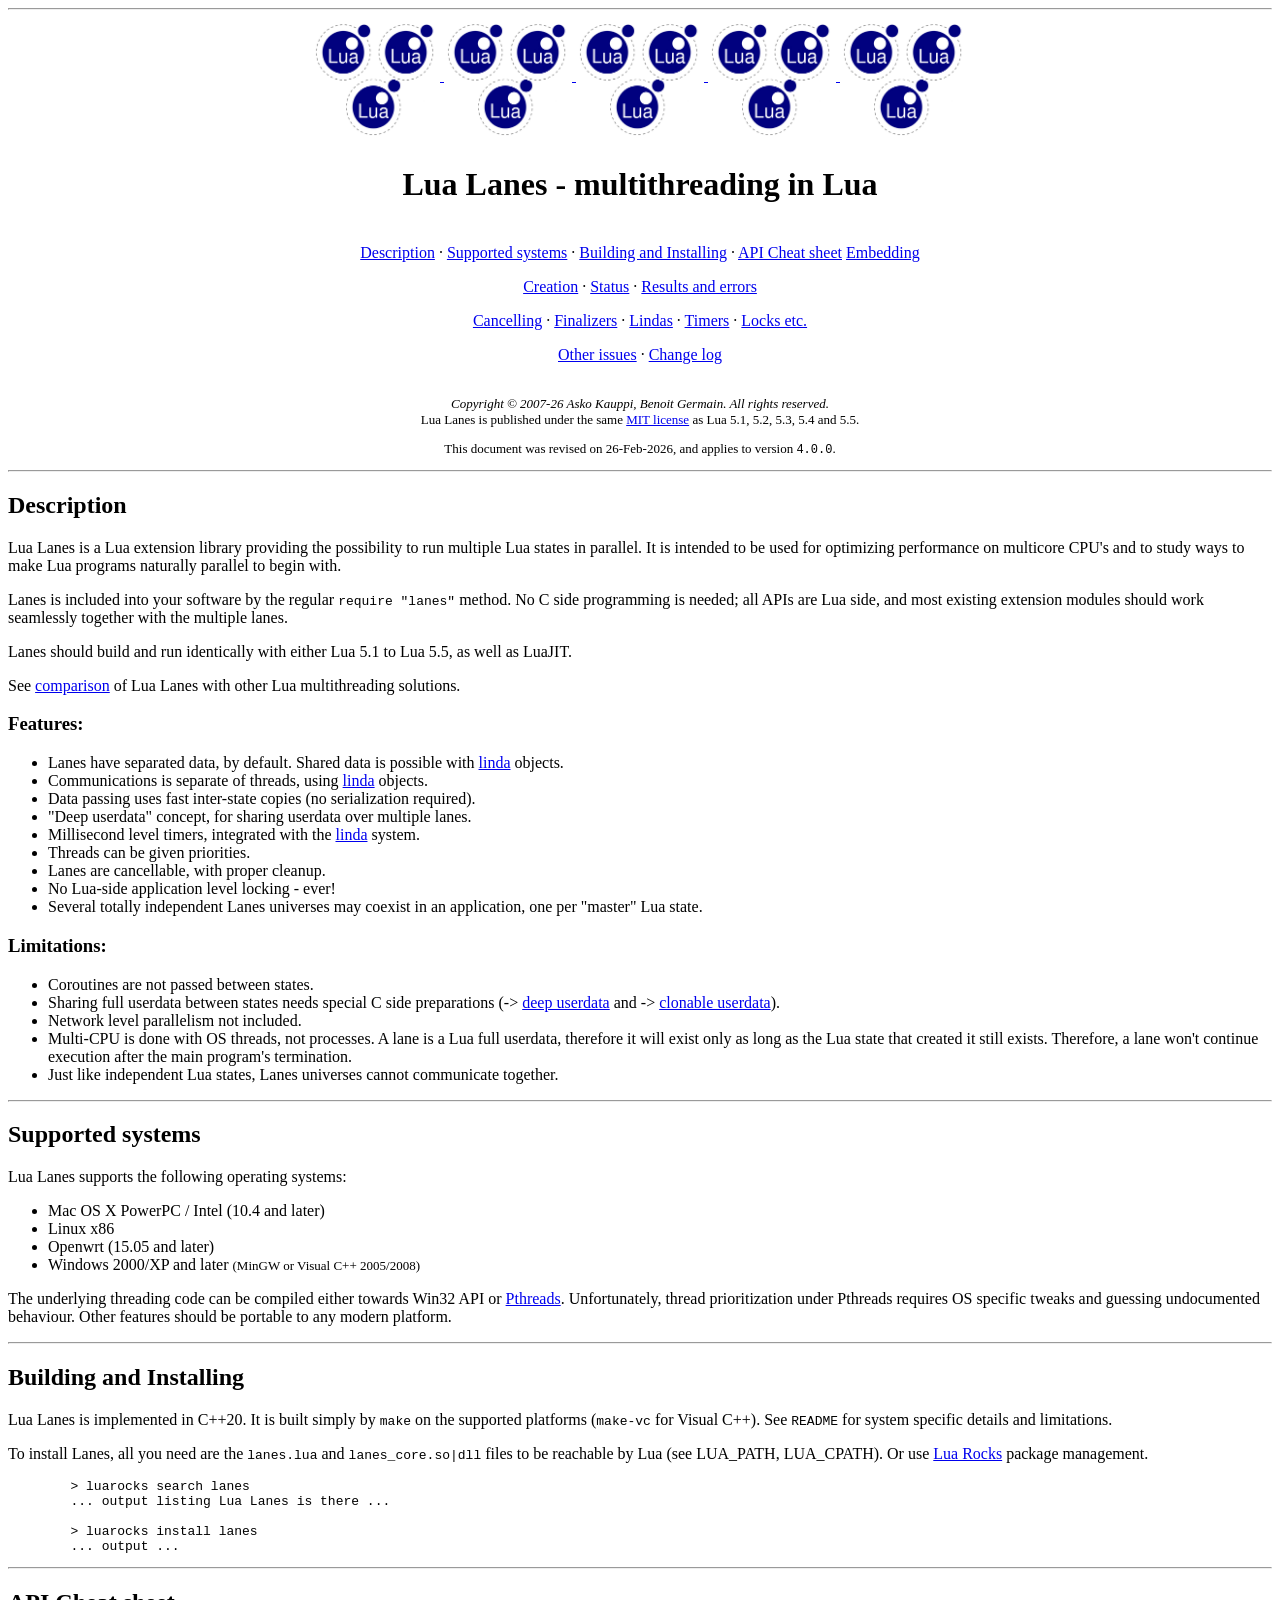
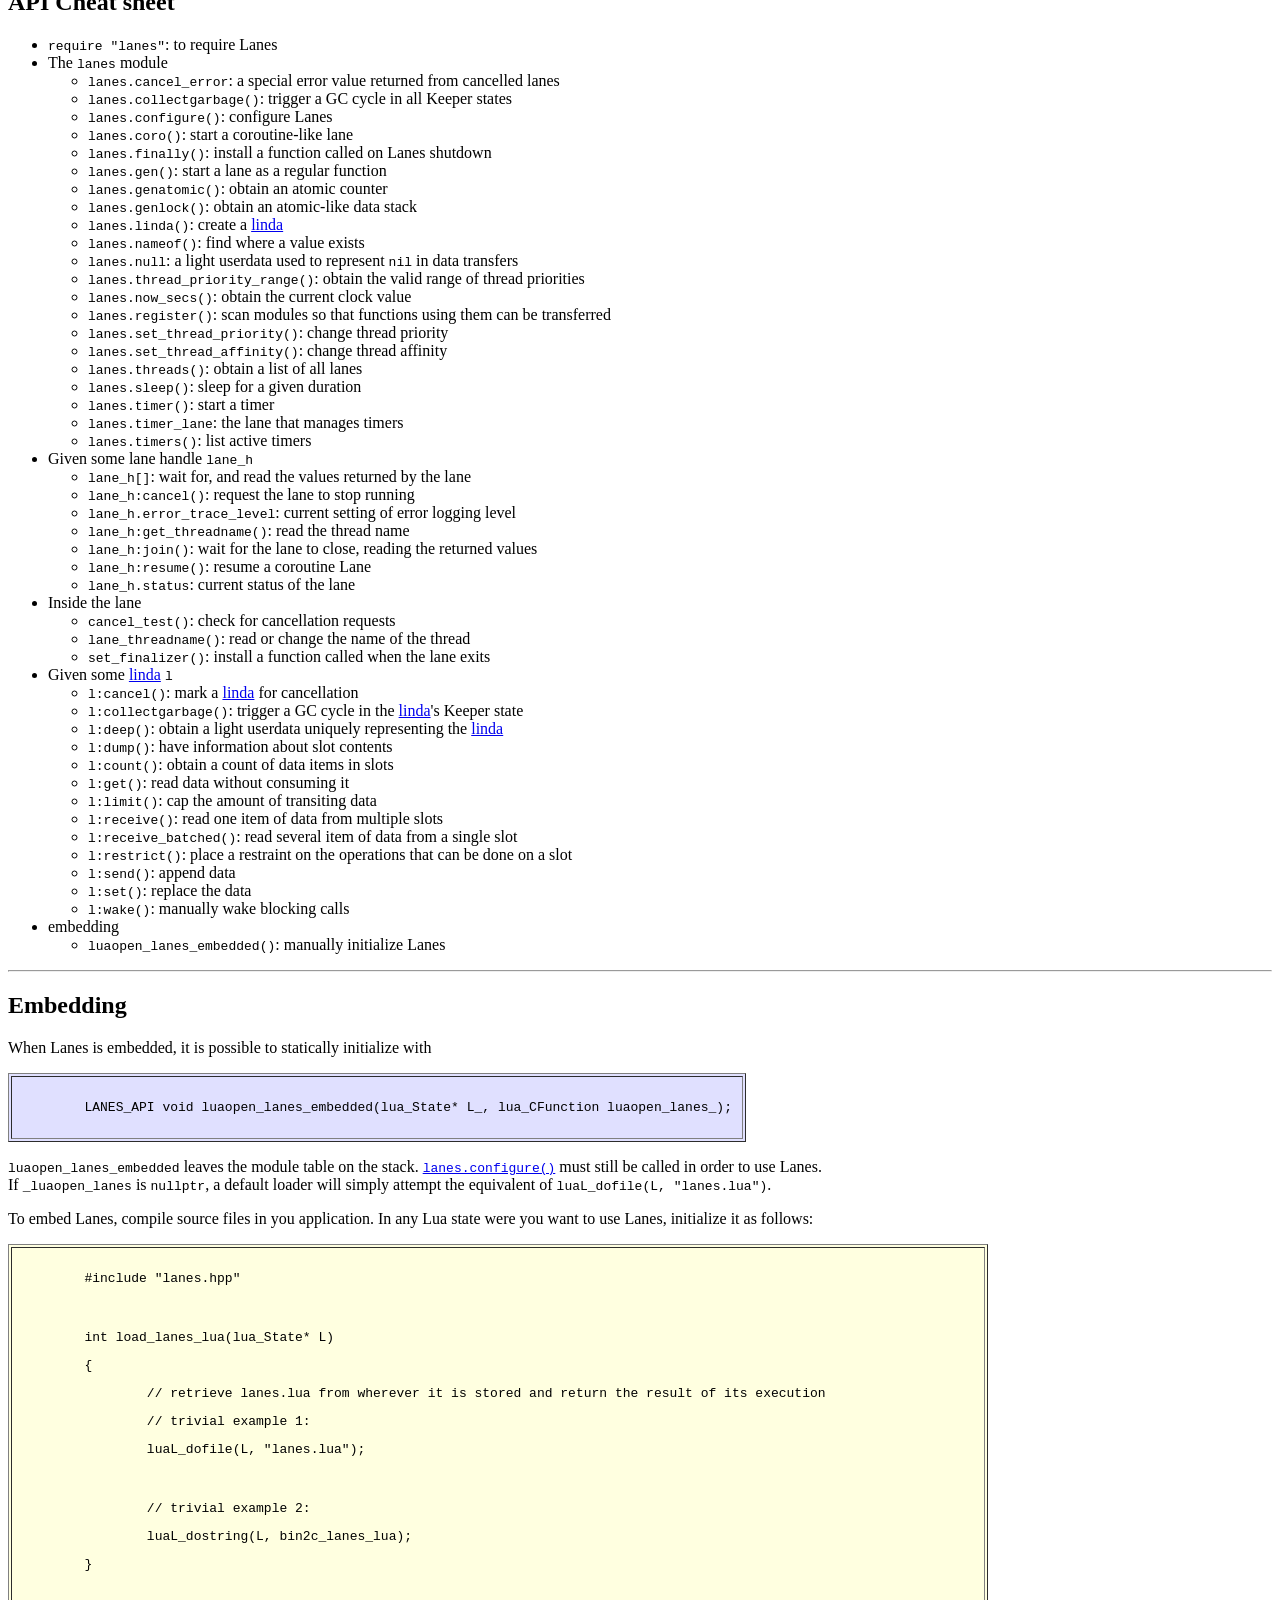
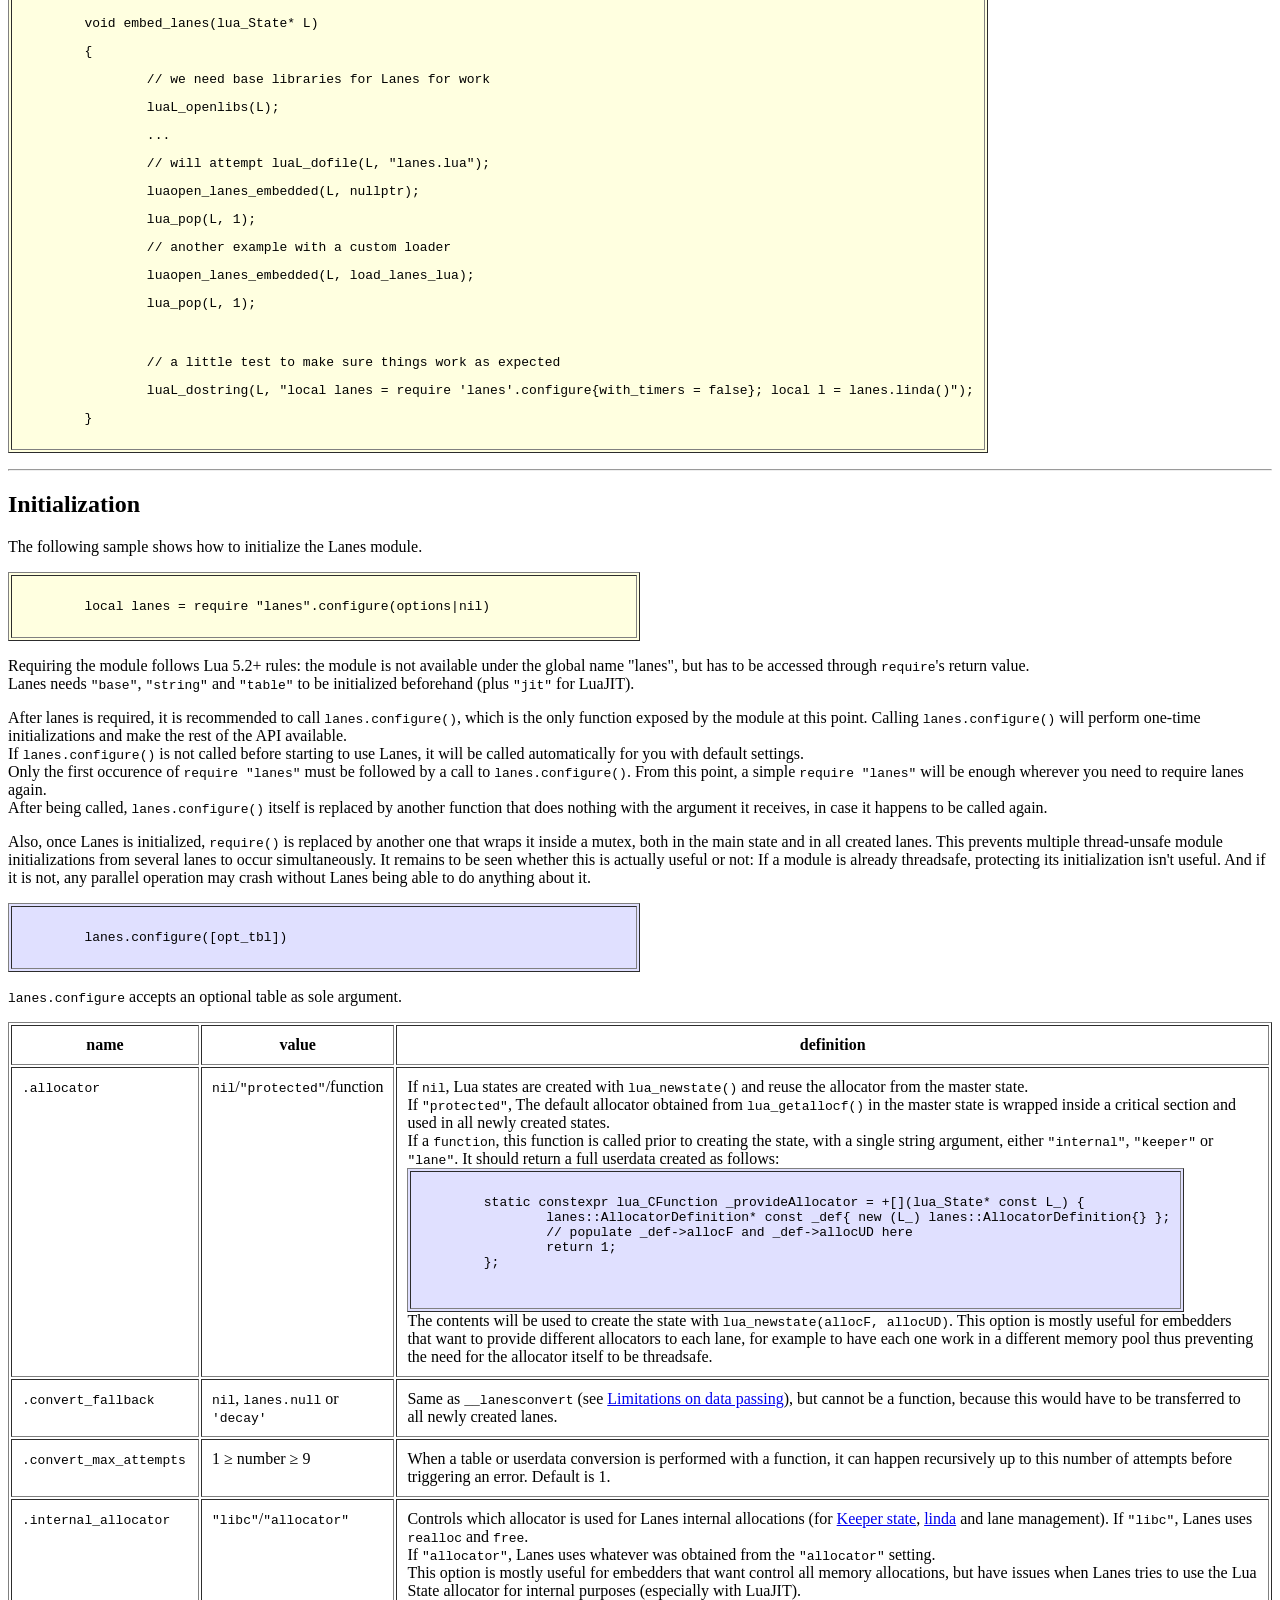
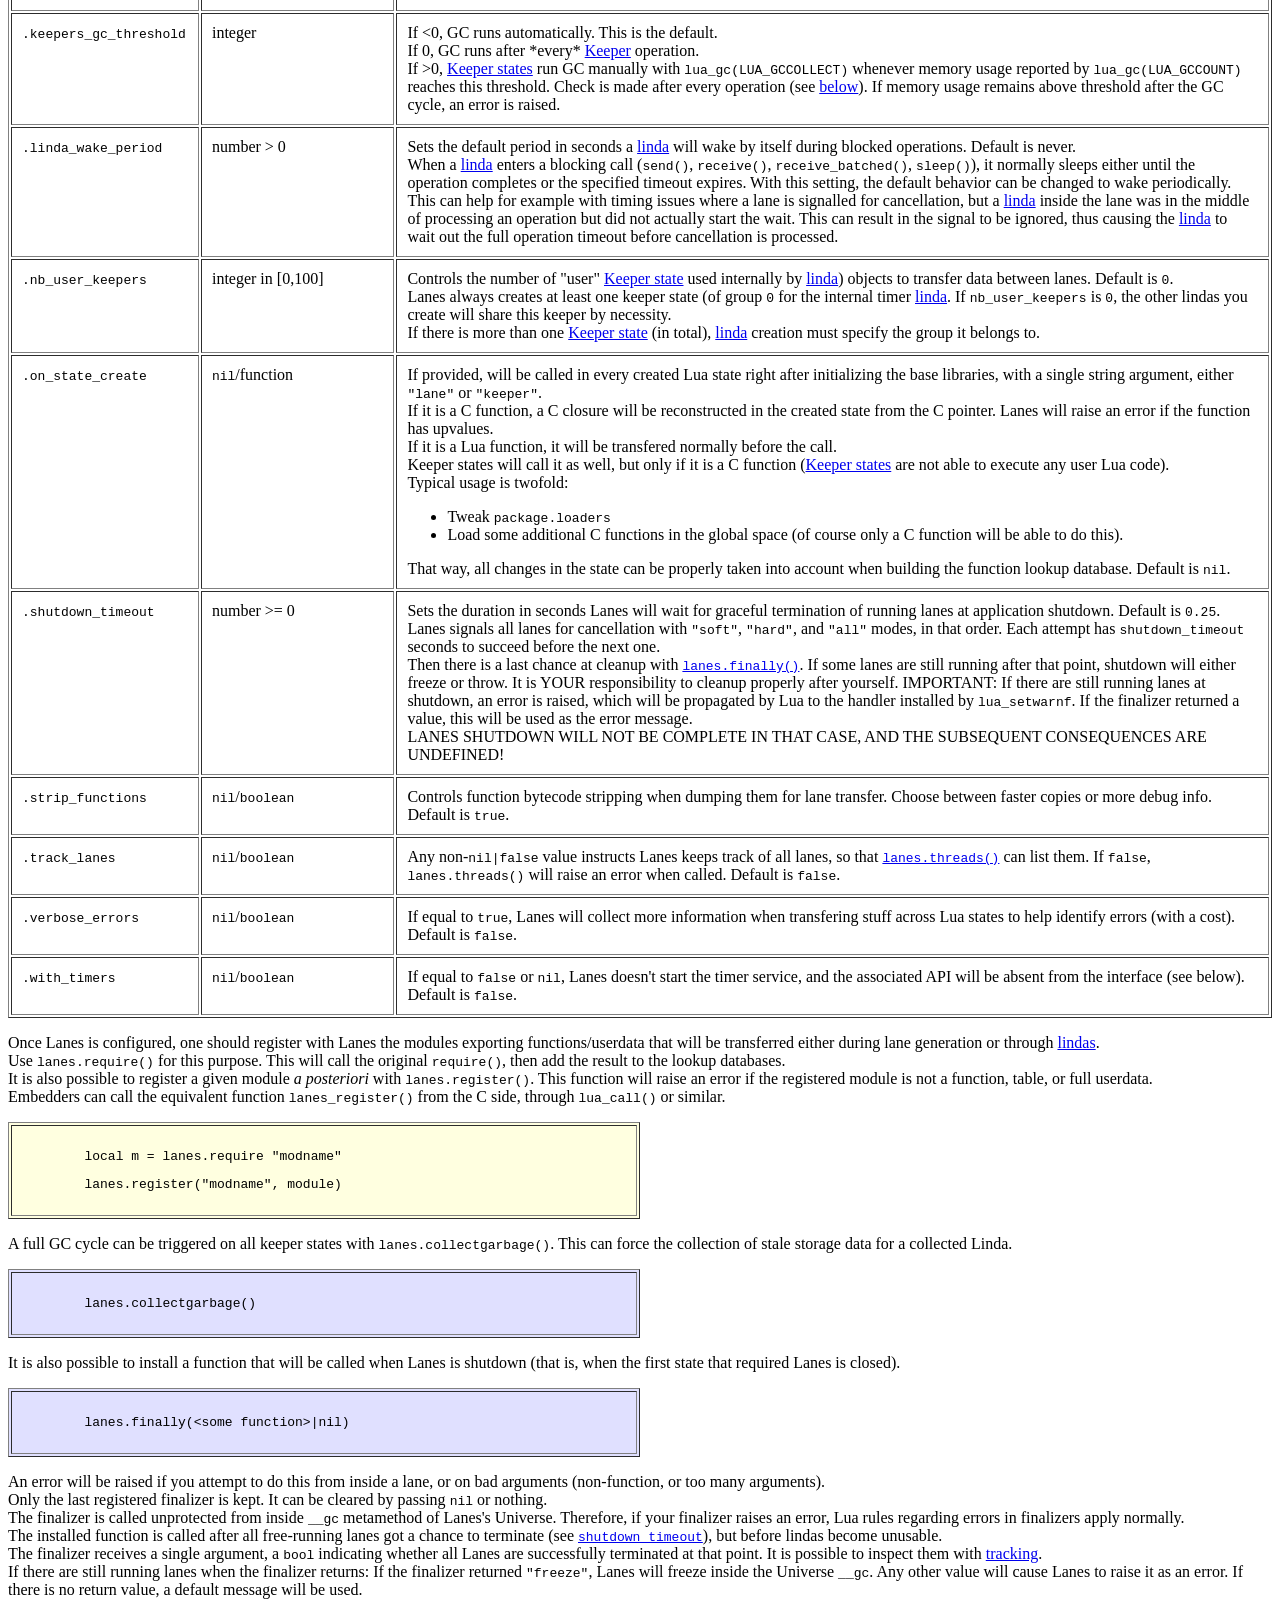
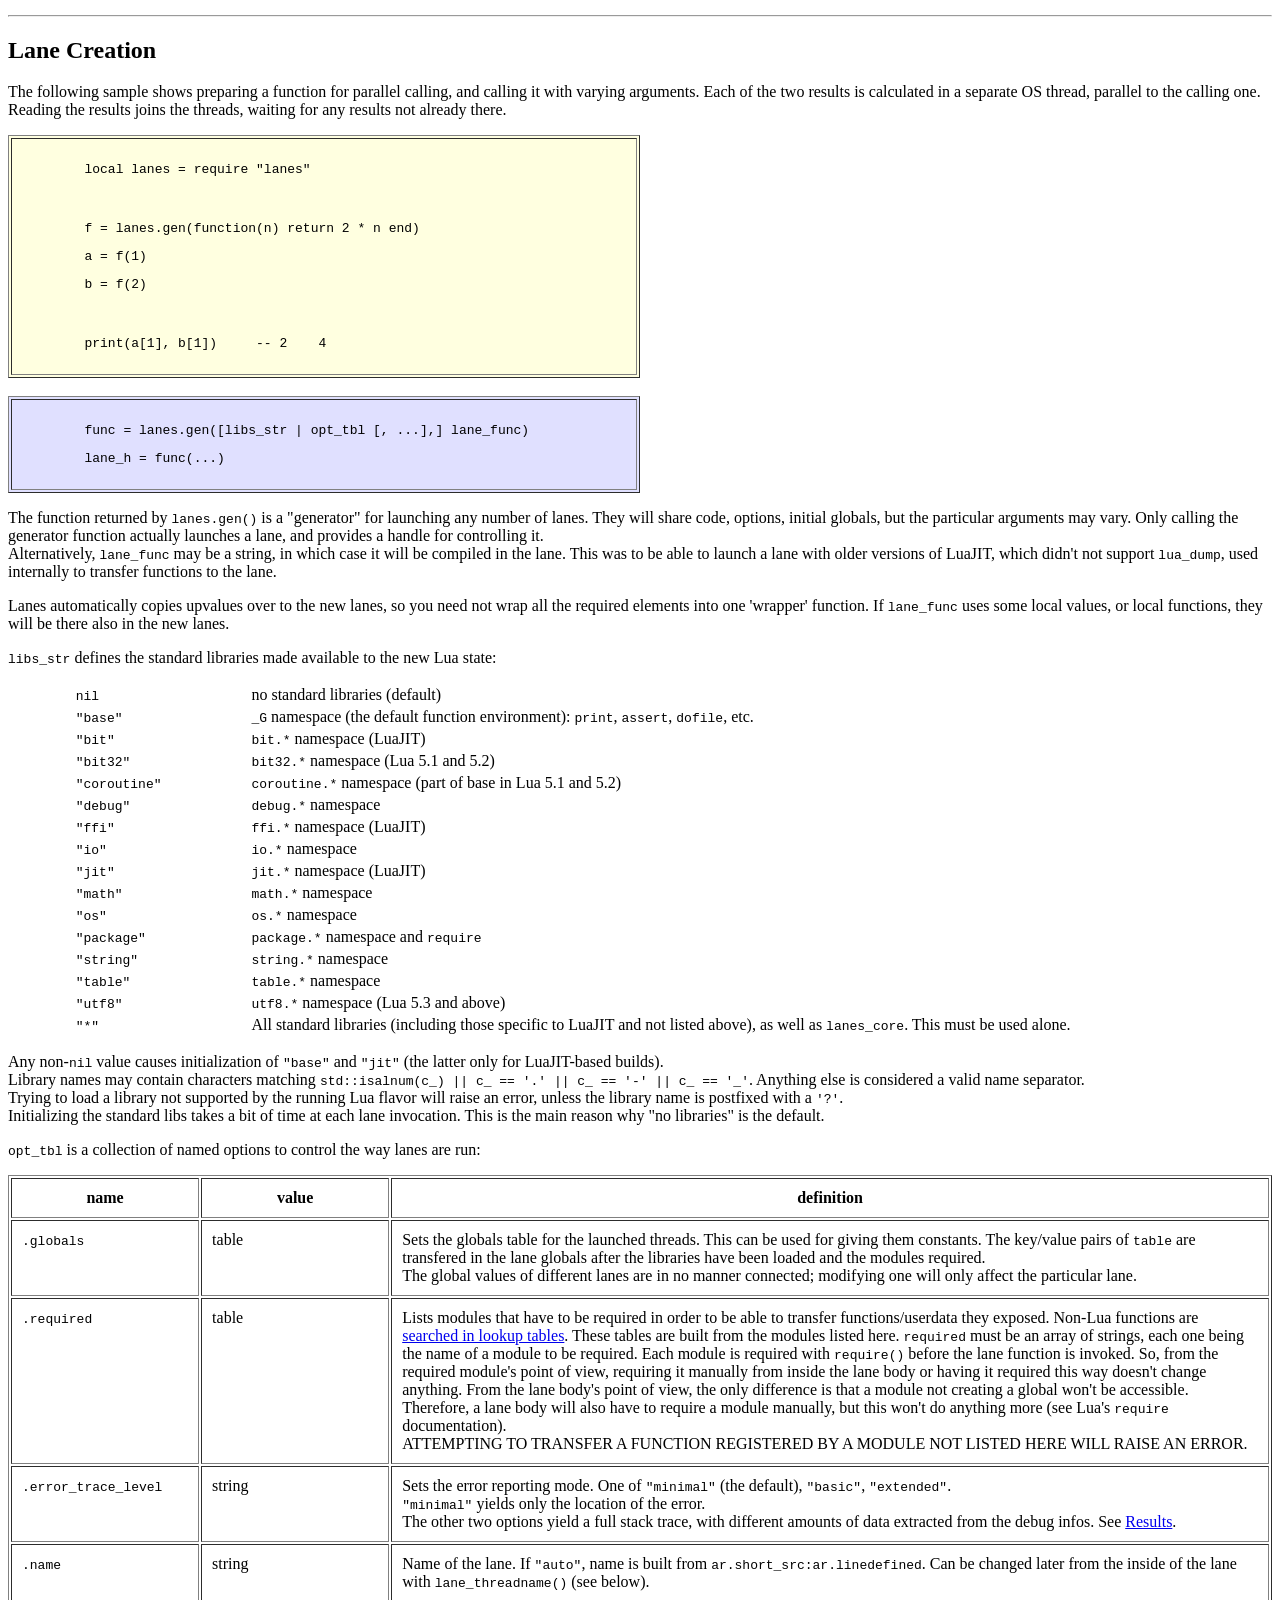
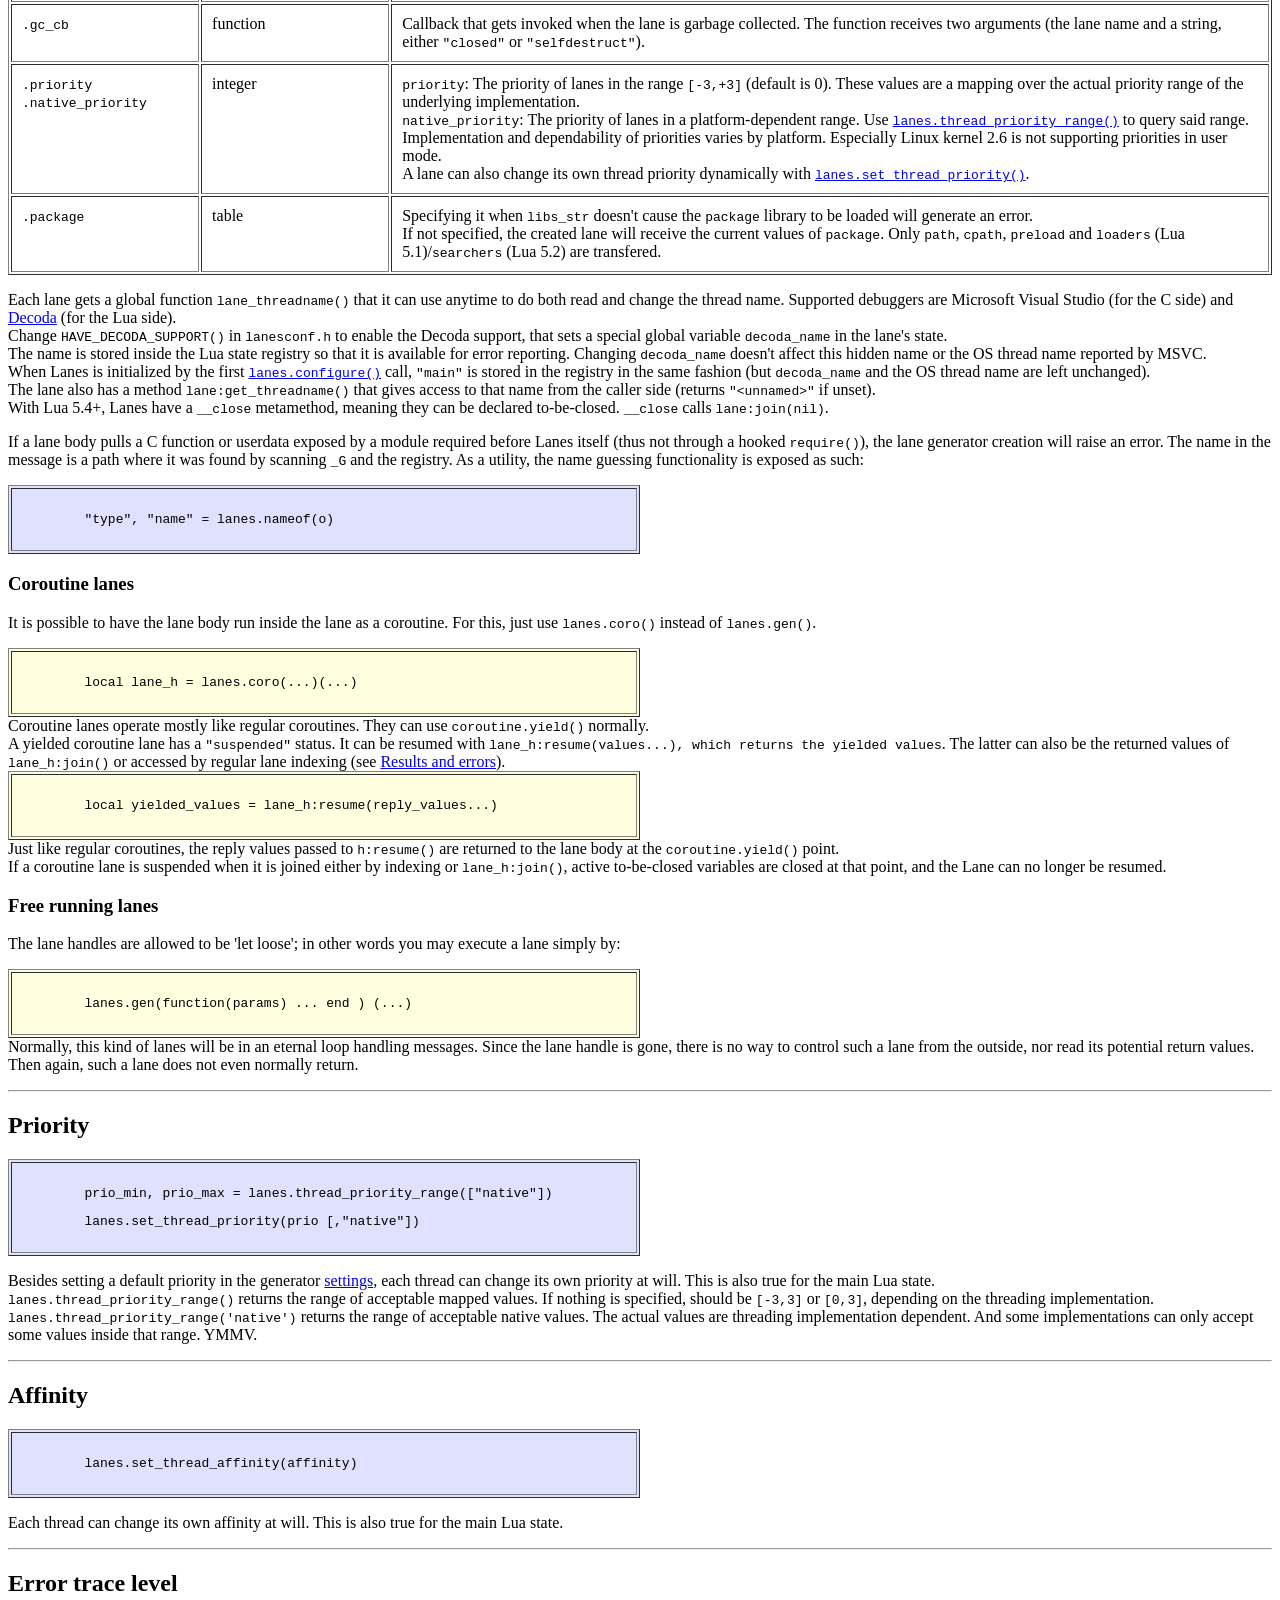
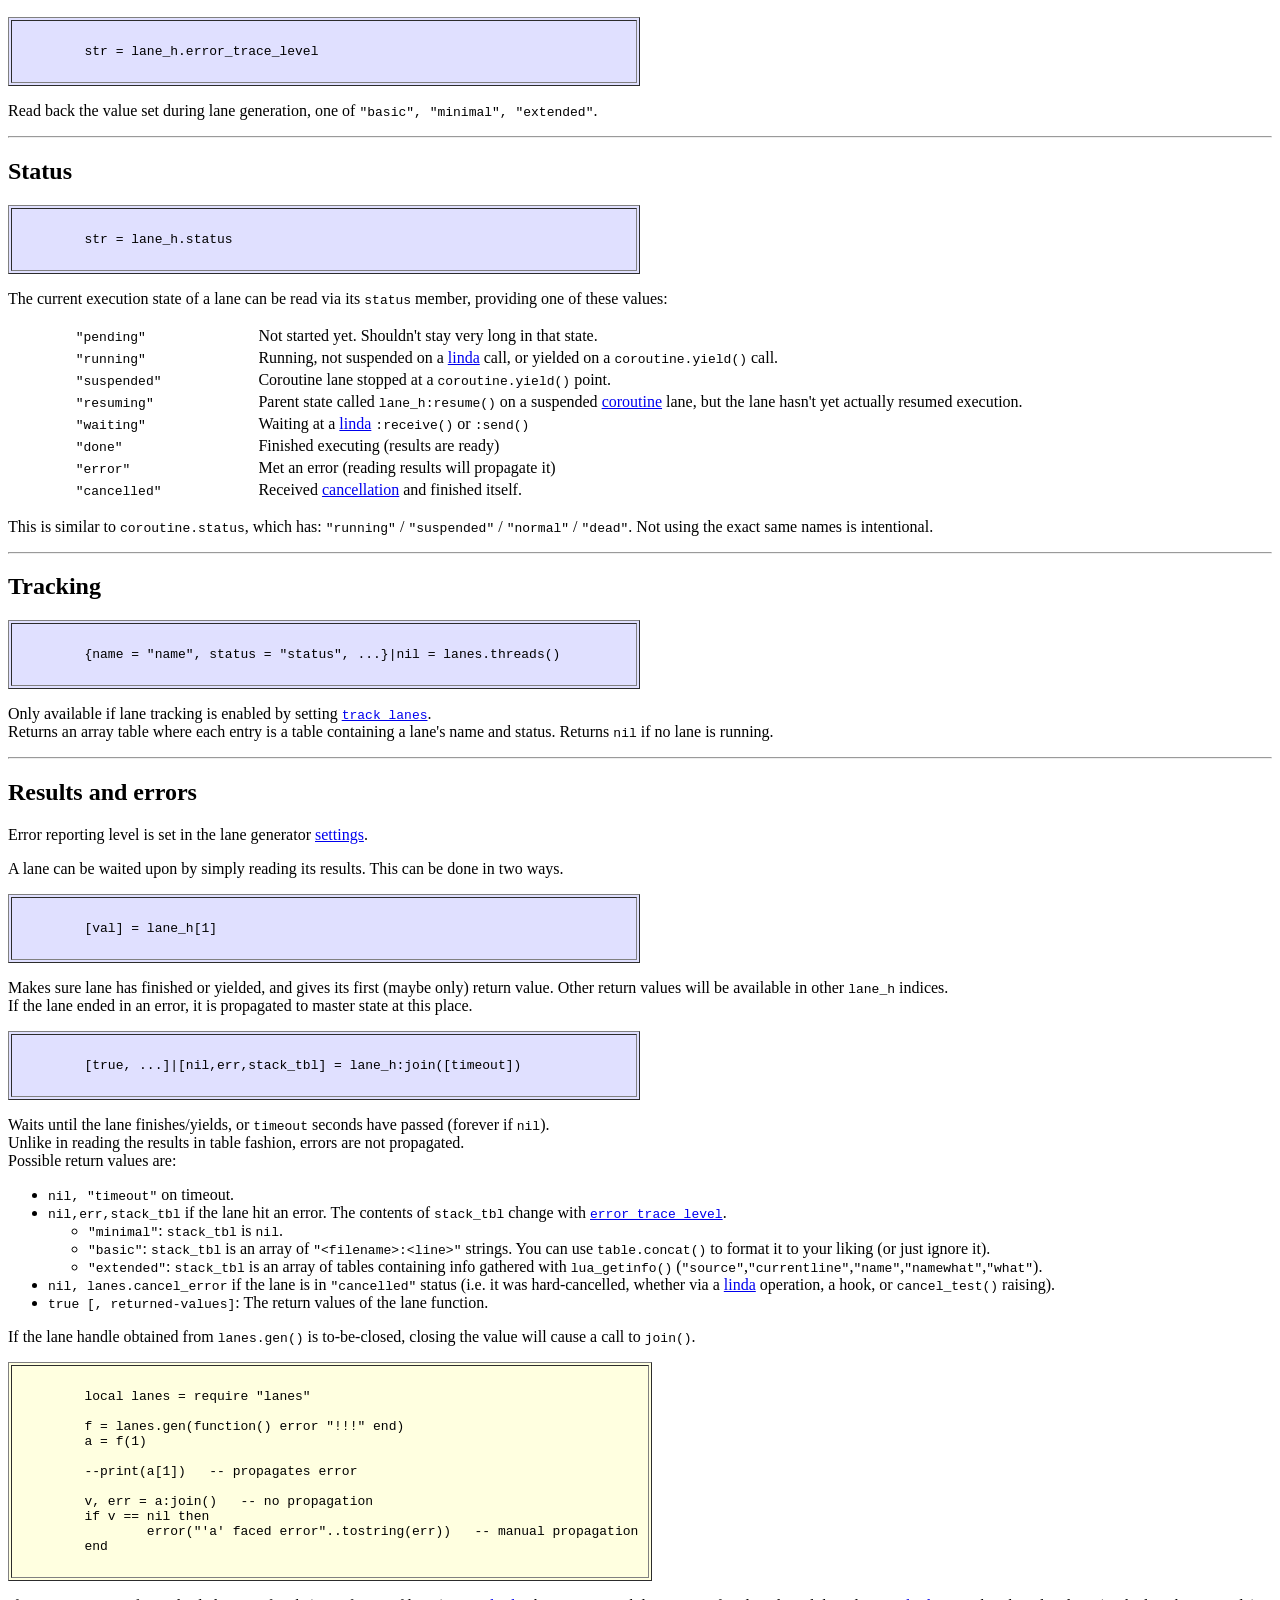
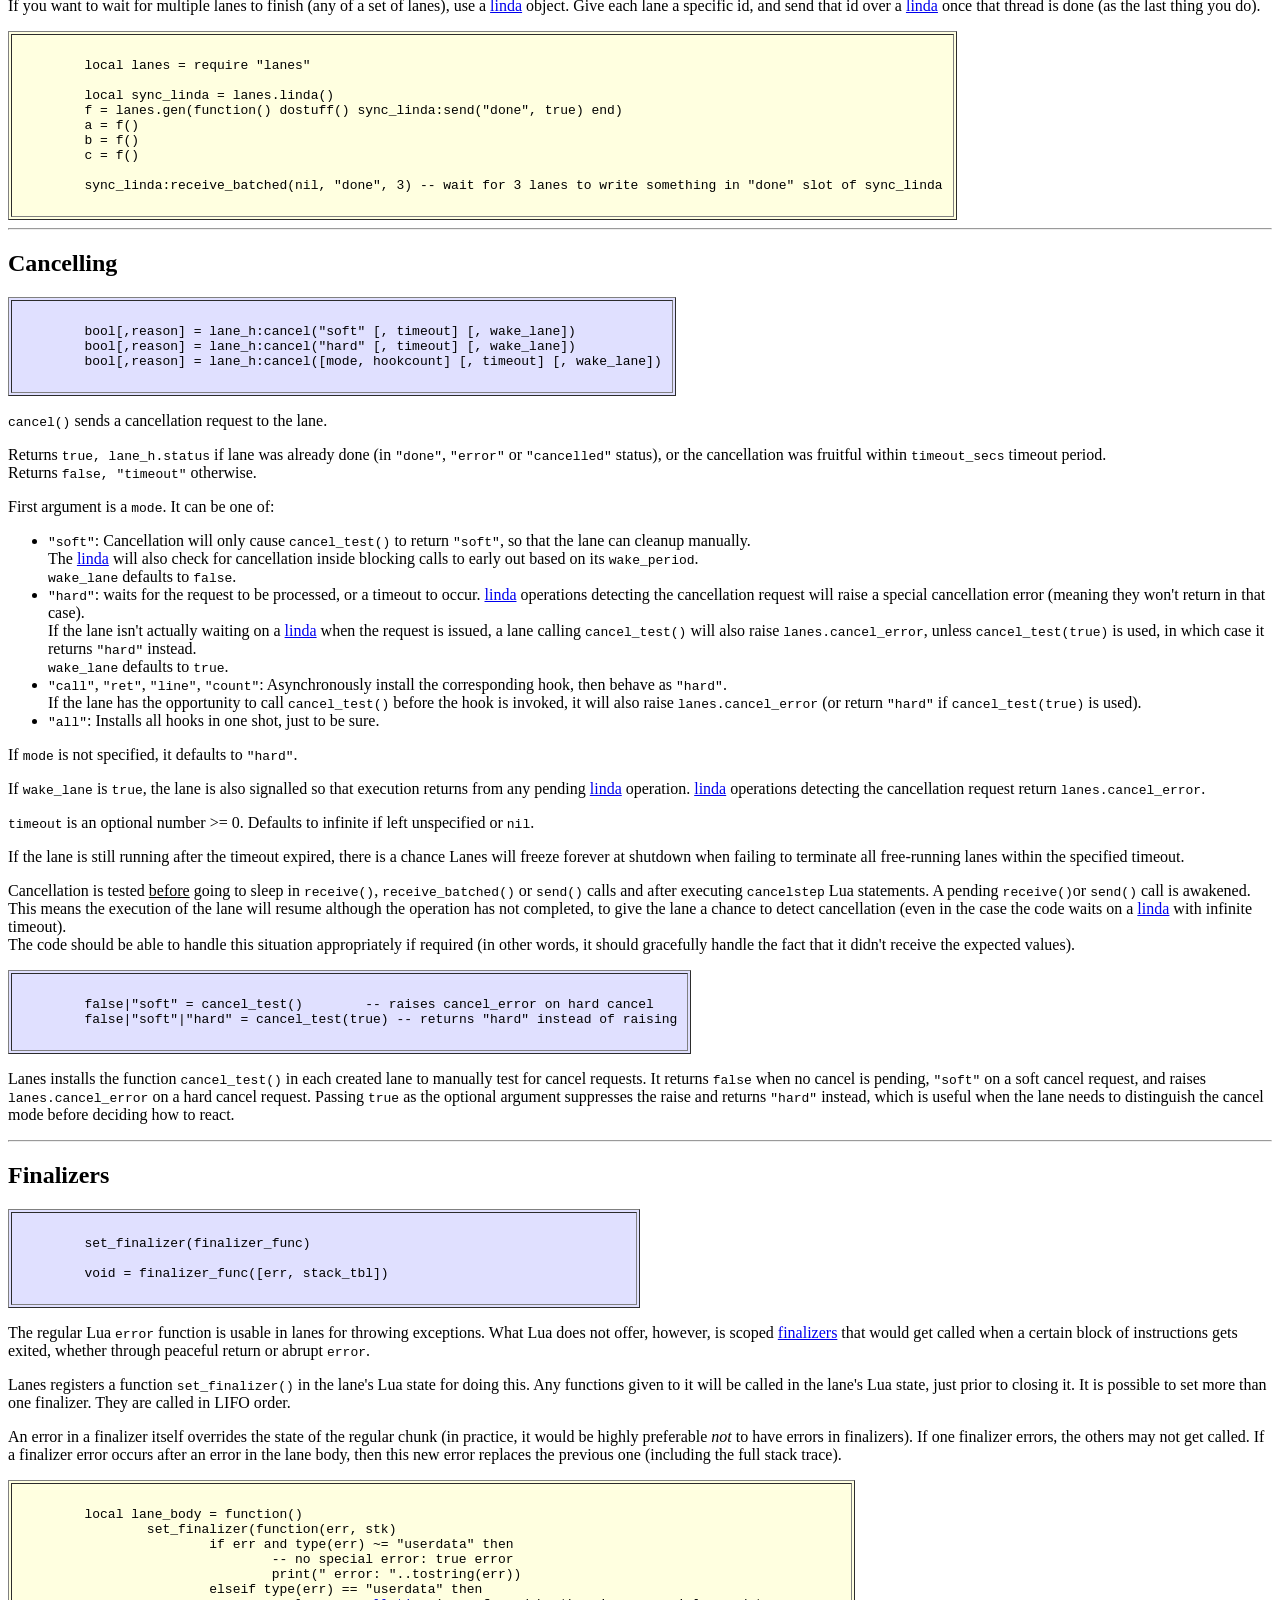
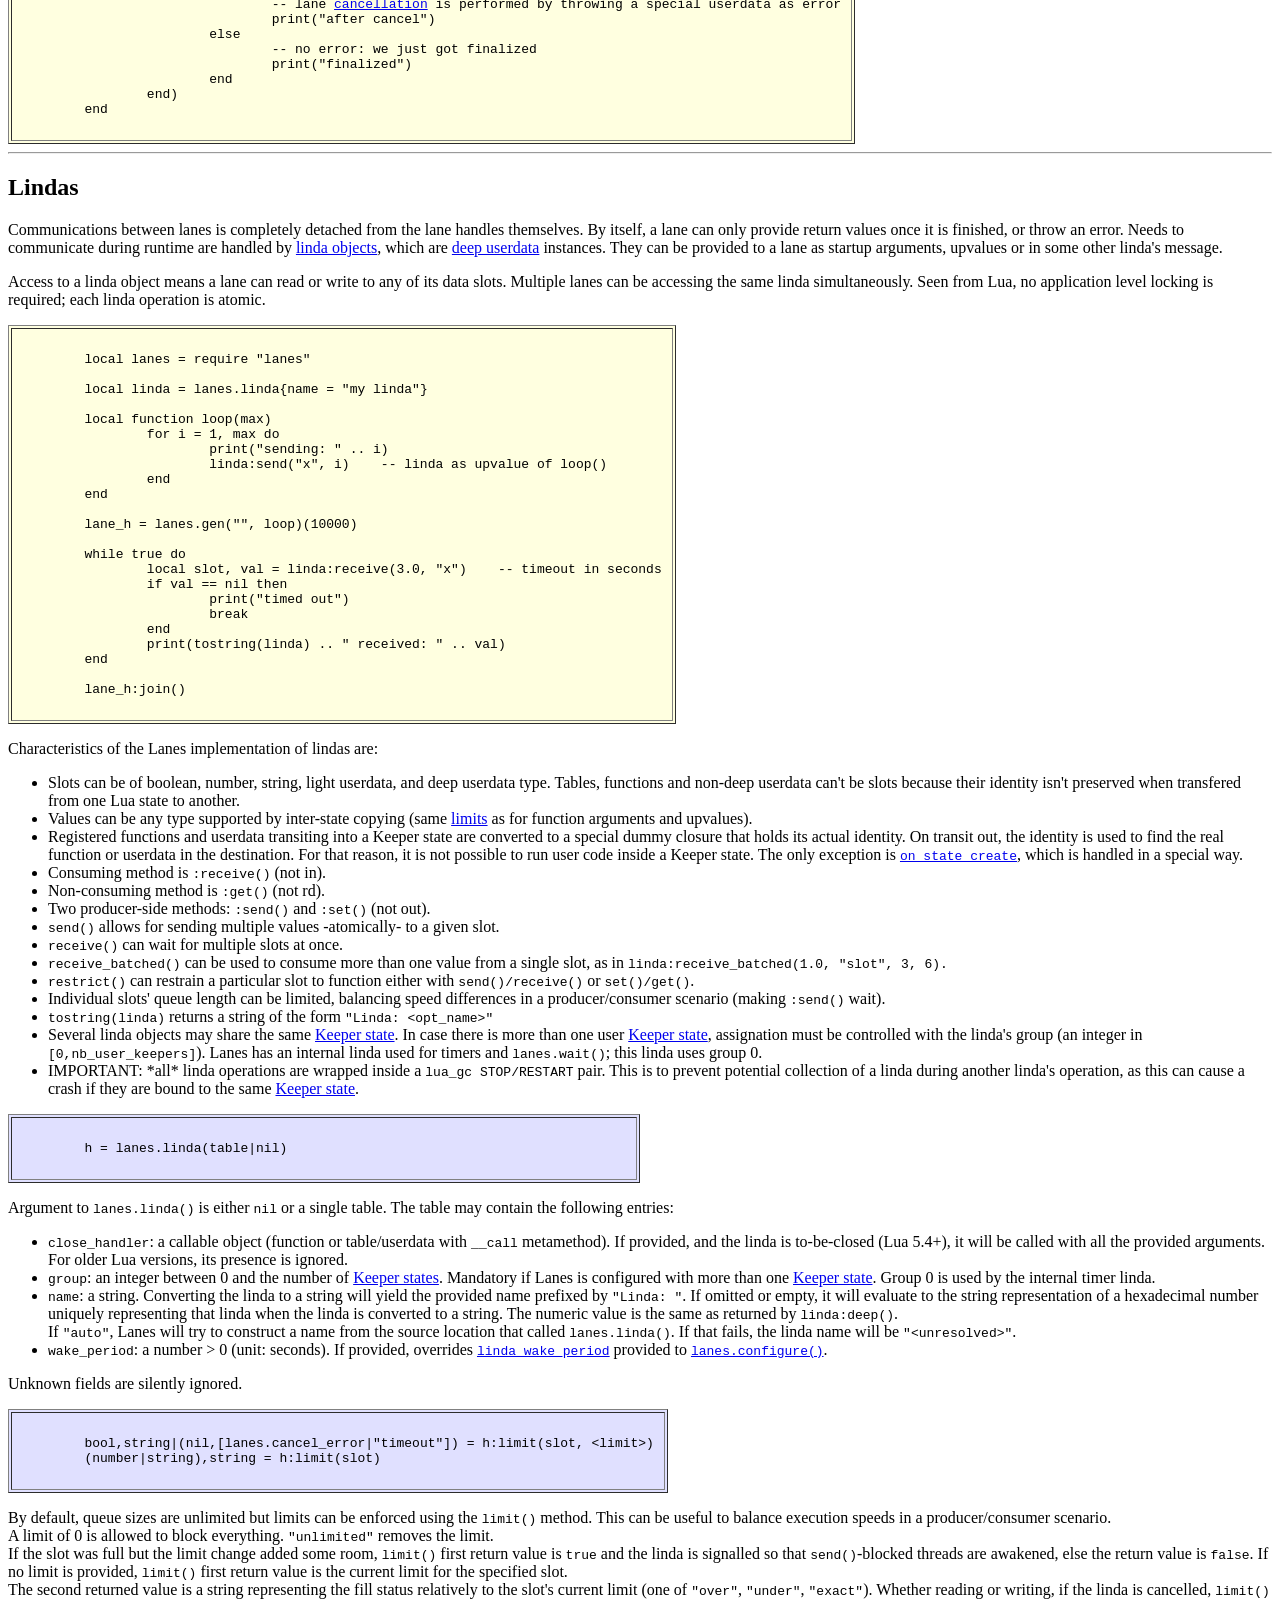
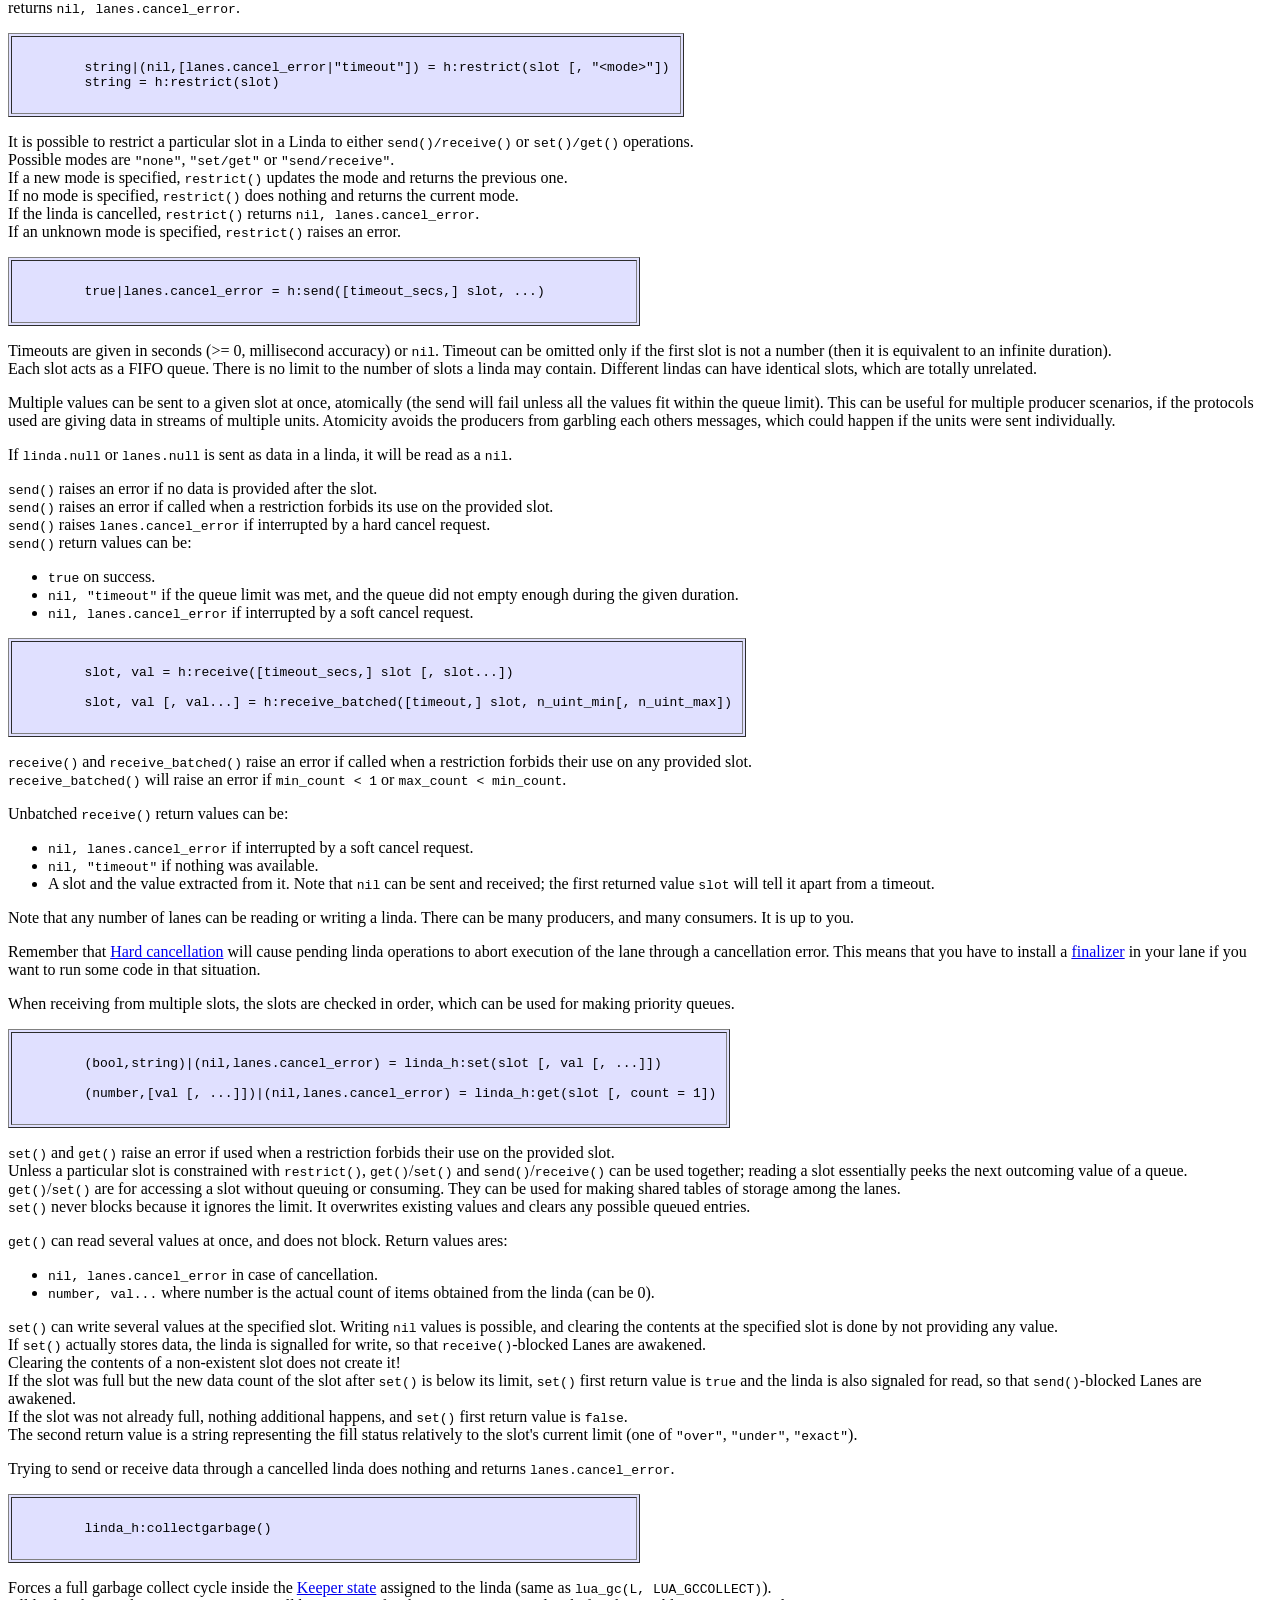
==== docs/index.html @ 8618ed64 "Fix thread_priority_range() documentation error" ====
<!DOCTYPE html PUBLIC "-//W3C//DTD XHTML 1.0 Strict//EN" "http://www.w3.org/TR/xhtml1/DTD/xhtml1-strict.dtd">
<!--
	Documentation for Lua Lanes
-->

<html>
<head>
	<meta name="description" content="Lua Lanes - multithreading in Lua" />
	<meta name="keywords" content="Lua, Library, Multithreading, Threads, Rocks" />

	<title>Lua Lanes - multithreading in Lua</title>
</head>

<body>

<div class="header">
	<hr/>

	<center>
		<table summary="Lua logo"><tbody>
			<tr>
				<td align="center">
					<a href="http://www.lua.org">
						<img src="multi.png" alt="Lua" align="middle" border="0" height="120" width="128" />
						<img src="multi.png" alt="Lua" align="middle" border="0" height="120" width="128" />
						<img src="multi.png" alt="Lua" align="middle" border="0" height="120" width="128" />
						<img src="multi.png" alt="Lua" align="middle" border="0" height="120" width="128" />
						<img src="multi.png" alt="Lua" align="middle" border="0" height="120" width="128" />
					</a>
				</td>
			</tr>
			<tr>
				<td align="center" valign="top"><h1>Lua Lanes - multithreading in Lua</h1></td>
			</tr>
		</tbody></table>

		<p class="bar">
			<a href="#description">Description</a> &middot;
			<a href="#systems">Supported systems</a> &middot;
			<a href="#installing">Building and Installing</a> &middot;
			<a href="#apicheatsheet">API Cheat sheet</a>
			<a href="#embedding">Embedding</a>
		</p>

		<p class="bar">
			<a href="#creation">Creation</a> &middot;
			<a href="#status">Status</a> &middot;
			<a href="#results">Results and errors</a>
		</p>

		<p class="bar">
			<a href="#cancelling">Cancelling</a> &middot;
			<a href="#finalizers">Finalizers</a> &middot;
			<a href="#lindas">Lindas</a> &middot;
			<a href="#timers">Timers</a> &middot;
			<a href="#locks">Locks etc.</a>
		</p>

		<p class="bar">
			<a href="#other">Other issues</a> &middot;
			<a href="#changes">Change log</a>
		</p>
		<!-- ... -->

		<font size="-1">
			<p>
				<br />
				<i>Copyright &copy; 2007-26 Asko Kauppi, Benoit Germain. All rights reserved.</i>
				<br />
				Lua Lanes is published under the same <a href="http://en.wikipedia.org/wiki/MIT_License">MIT license</a> as Lua 5.1, 5.2, 5.3, 5.4 and 5.5.
			</p>

			<p>
				This document was revised on 26-Feb-2026, and applies to version <tt>4.0.0</tt>.
			</p>
		</font>
	</center>
</div>


<!-- description +++++++++++++++++++++++++++++++++++++++++++++++++++++++++++++ -->
<hr/>
<h2 id="description">Description</h2>

<p>
	Lua Lanes is a Lua extension library providing the possibility to run multiple Lua states in parallel. It is intended to be used for optimizing performance on multicore CPU's and to study ways to make Lua programs naturally parallel to begin with.
</p>
<p>
	Lanes is included into your software by the regular <tt>require "lanes"</tt> method. No C side programming is needed; all APIs are Lua side, and most existing extension modules should work seamlessly together with the multiple lanes.
</p>
<p>
	Lanes should build and run identically with either Lua 5.1 to Lua 5.5, as well as LuaJIT.
</p>
<p>
	See <A HREF="comparison.html">comparison</A> of Lua Lanes with other Lua multithreading solutions.
</p>
<p>
	<h3>Features:</h3>

	<ul>
		<li>Lanes have separated data, by default. Shared data is possible with <a href="#lindas">linda</a> objects.</li>
		<li>Communications is separate of threads, using <a href="#lindas">linda</a> objects.</li>
		<li>Data passing uses fast inter-state copies (no serialization required).</li>
		<li>"Deep userdata" concept, for sharing userdata over multiple lanes.</li>
		<li>Millisecond level timers, integrated with the <a href="#lindas">linda</a> system.</li>
		<li>Threads can be given priorities.</li>
		<li>Lanes are cancellable, with proper cleanup.</li>
		<li>No Lua-side application level locking - ever!</li>
		<li>Several totally independent Lanes universes may coexist in an application, one per "master" Lua state.</li>
	</ul>


	<h3 id="limitations">Limitations:</h3>

	<ul>
		<li>Coroutines are not passed between states.</li>
		<li>Sharing full userdata between states needs special C side preparations (-&gt; <A HREF="#deep_userdata">deep userdata</A> and -&gt; <A HREF="#clonable_userdata">clonable userdata</A>).</li>
		<li>Network level parallelism not included.</li>
		<li>Multi-CPU is done with OS threads, not processes. A lane is a Lua full userdata, therefore it will exist only as long as the Lua state that created it still exists. Therefore, a lane won't continue execution after the main program's termination.</li>
		<li>Just like independent Lua states, Lanes universes cannot communicate together.</li>
	</ul>
</p>


<!-- systems +++++++++++++++++++++++++++++++++++++++++++++++++++++++++++++ -->
<hr/>
<h2 id="systems">Supported systems</h2>

<p>
	Lua Lanes supports the following operating systems:

	<ul>
		<li>Mac OS X PowerPC / Intel (10.4 and later)</li>
		<li>Linux x86</li>
		<li>Openwrt (15.05 and later)</li>
		<li>Windows 2000/XP and later <font size="-1">(MinGW or Visual C++ 2005/2008)</font></li>
<!--
	Other OS'es here once people help test them. (and the tester's name)

	Win64, BSD, Linux x64, Linux embedded, QNX, Solaris, ...
-->
	</ul>

</p>
<p>
	The underlying threading code can be compiled either towards Win32 API or <a TARGET="_blank" HREF="http://en.wikipedia.org/wiki/POSIX_Threads">Pthreads</a>. Unfortunately, thread prioritization under Pthreads
	requires OS specific tweaks and guessing undocumented behaviour. Other features should be portable to any modern platform.
</p>


<!-- installing +++++++++++++++++++++++++++++++++++++++++++++++++++++++++++++ -->
<hr/>
<h2 id="installing">Building and Installing</h2>

<p>
	Lua Lanes is implemented in C++20. It is built simply by <tt>make</tt> on the supported platforms (<tt>make-vc</tt> for Visual C++). See <tt>README</tt> for system specific details and limitations.
</p>

<p>
	To install Lanes, all you need are the <tt>lanes.lua</tt> and <tt>lanes_core.so|dll</tt> files to be reachable by Lua (see LUA_PATH, LUA_CPATH).
	Or use <A HREF="http://www.luarocks.org" TARGET="_blank">Lua Rocks</A> package management.
</p>

<pre>
	> luarocks search lanes
	... output listing Lua Lanes is there ...

	> luarocks install lanes
	... output ...
</pre>


<!-- API reference +++++++++++++++++++++++++++++++++++++++++++++++++++++++++ -->
 <hr/>
 <h2 id="apicheatsheet">API Cheat sheet</h2>
 <ul>
	<li>
		<tt>require "lanes"</tt>: to require Lanes
	</li>
	<li>
		The <tt>lanes</tt> module
		<ul>
			<li><tt>lanes.cancel_error</tt>: a special error value returned from cancelled lanes</li>
			<li><tt>lanes.collectgarbage()</tt>: trigger a GC cycle in all Keeper states</li>
			<li><tt>lanes.configure()</tt>: configure Lanes</li>
			<li><tt>lanes.coro()</tt>: start a coroutine-like lane</li>
			<li><tt>lanes.finally()</tt>: install a function called on Lanes shutdown</li>
			<li><tt>lanes.gen()</tt>: start a lane as a regular function</li>
			<li><tt>lanes.genatomic()</tt>: obtain an atomic counter</li>
			<li><tt>lanes.genlock()</tt>: obtain an atomic-like data stack</li>
			<li><tt>lanes.linda()</tt>: create a <a href="#lindas">linda</a></li>
			<li><tt>lanes.nameof()</tt>: find where a value exists</li>
			<li><tt>lanes.null</tt>: a light userdata used to represent <tt>nil</tt> in data transfers</li>
			<li><tt>lanes.thread_priority_range()</tt>: obtain the valid range of thread priorities</li>
			<li><tt>lanes.now_secs()</tt>: obtain the current clock value</li>
			<li><tt>lanes.register()</tt>: scan modules so that functions using them can be transferred</li>
			<li><tt>lanes.set_thread_priority()</tt>: change thread priority</li>
			<li><tt>lanes.set_thread_affinity()</tt>: change thread affinity</li>
			<li><tt>lanes.threads()</tt>: obtain a list of all lanes</li>
			<li><tt>lanes.sleep()</tt>: sleep for a given duration</li>
			<li><tt>lanes.timer()</tt>: start a timer</li>
			<li><tt>lanes.timer_lane</tt>: the lane that manages timers</li>
			<li><tt>lanes.timers()</tt>: list active timers</li>
		</ul>
	</li>
	<li>
		Given some lane handle <tt>lane_h</tt>
		<ul>
			<li><tt>lane_h[]</tt>: wait for, and read the values returned by the lane</li>
			<li><tt>lane_h:cancel()</tt>: request the lane to stop running</li>
			<li><tt>lane_h.error_trace_level</tt>: current setting of error logging level</li>
			<li><tt>lane_h:get_threadname()</tt>: read the thread name</li>
			<li><tt>lane_h:join()</tt>: wait for the lane to close, reading the returned values</li>
			<li><tt>lane_h:resume()</tt>: resume a coroutine Lane</li>
			<li><tt>lane_h.status</tt>: current status of the lane</li>
		</ul>
	</li>
	<li>
		Inside the lane
		<ul>
			<li><tt>cancel_test()</tt>: check for cancellation requests</li>
			<li><tt>lane_threadname()</tt>: read or change the name of the thread</li>
			<li><tt>set_finalizer()</tt>: install a function called when the lane exits</li>
		</ul>
	</li>
	<li>
		Given some <a href="#lindas">linda</a> <tt>l</tt>
		<ul>
			<li><tt>l:cancel()</tt>: mark a <a href="#lindas">linda</a> for cancellation</li>
			<li><tt>l:collectgarbage()</tt>: trigger a GC cycle in the <a href="#lindas">linda</a>'s Keeper state</li>
			<li><tt>l:deep()</tt>: obtain a light userdata uniquely representing the <a href="#lindas">linda</a></li>
			<li><tt>l:dump()</tt>: have information about slot contents</li>
			<li><tt>l:count()</tt>: obtain a count of data items in slots</li>
			<li><tt>l:get()</tt>: read data without consuming it</li>
			<li><tt>l:limit()</tt>: cap the amount of transiting data</li>
			<li><tt>l:receive()</tt>: read one item of data from multiple slots</li>
			<li><tt>l:receive_batched()</tt>: read several item of data from a single slot</li>
			<li><tt>l:restrict()</tt>: place a restraint on the operations that can be done on a slot</li>
			<li><tt>l:send()</tt>: append data</li>
			<li><tt>l:set()</tt>: replace the data</li>
			<li><tt>l:wake()</tt>: manually wake blocking calls</li>
		</ul>
	</li>
	<li>
		embedding
		<ul>
			<li><tt>luaopen_lanes_embedded()</tt>: manually initialize Lanes</li>
		</ul>
	</li>
 </ul>


<!-- embedding +++++++++++++++++++++++++++++++++++++++++++++++++++++++++++++ -->
<hr/>
<h2 id="embedding">Embedding</h2>
<p>
	When Lanes is embedded, it is possible to statically initialize with
</p>
<table border=1 bgcolor="#E0E0FF" cellpadding="10" style="width:50%">
	<tr>
		<td>
			<pre>	LANES_API void luaopen_lanes_embedded(lua_State* L_, lua_CFunction luaopen_lanes_);</pre>
		</td>
	</tr>
</table>
<p>
	<tt>luaopen_lanes_embedded</tt> leaves the module table on the stack. <a href="#initialization"><tt>lanes.configure()</tt></a> must still be called in order to use Lanes.
	<br />
	If <tt>_luaopen_lanes</tt> is <tt>nullptr</tt>, a default loader will simply attempt the equivalent of <tt>luaL_dofile(L, "lanes.lua")</tt>.
</p>

<p>
	To embed Lanes, compile source files in you application. In any Lua state were you want to use Lanes, initialize it as follows:
</p>

<p>
	<table border="1" bgcolor="#FFFFE0" cellpadding="10" style="width:50%">
	<tr>
			<td>
				<pre>	#include "lanes.hpp"</pre>
				<br />
				<pre>	int load_lanes_lua(lua_State* L)</pre>
				<pre>	{</pre>
				<pre>		// retrieve lanes.lua from wherever it is stored and return the result of its execution</pre>
				<pre>		// trivial example 1:</pre>
				<pre>		luaL_dofile(L, "lanes.lua");</pre>
				<br />
				<pre>		// trivial example 2:</pre>
				<pre>		luaL_dostring(L, bin2c_lanes_lua);</pre>
				<pre>	}</pre>
				<br />
				<pre>	void embed_lanes(lua_State* L)</pre>
				<pre>	{</pre>
				<pre>		// we need base libraries for Lanes for work</pre>
				<pre>		luaL_openlibs(L);</pre>
				<pre>		...</pre>
				<pre>		// will attempt luaL_dofile(L, "lanes.lua");</pre>
				<pre>		luaopen_lanes_embedded(L, nullptr);</pre>
				<pre>		lua_pop(L, 1);</pre>
				<pre>		// another example with a custom loader</pre>
				<pre>		luaopen_lanes_embedded(L, load_lanes_lua);</pre>
				<pre>		lua_pop(L, 1);</pre>
				<br />
				<pre>		// a little test to make sure things work as expected</pre>
				<pre>		luaL_dostring(L, "local lanes = require 'lanes'.configure{with_timers = false}; local l = lanes.linda()");</pre>
				<pre>	}</pre>
			</td>
		</tr>
	</table>
</p>

<!-- launching +++++++++++++++++++++++++++++++++++++++++++++++++++++++++++++ -->
<hr/>

<h2 id="initialization">Initialization</h2>

<p>
	The following sample shows how to initialize the Lanes module.
</p>

<table border="1" bgcolor="#FFFFE0" cellpadding="10" style="width:50%">
	<tr>
		<td>
			<pre>	local lanes = require "lanes".configure(options|nil)</pre>
		</td>
	</tr>
</table>

<p>
	Requiring the module follows Lua 5.2+ rules: the module is not available under the global name "lanes", but has to be accessed through <tt>require</tt>'s return value.<br />
	Lanes needs <tt>"base"</tt>, <tt>"string"</tt> and <tt>"table"</tt> to be initialized beforehand (plus <tt>"jit"</tt> for LuaJIT).
</p>
<p>
	After lanes is required, it is recommended to call <tt>lanes.configure()</tt>, which is the only function exposed by the module at this point. Calling <tt>lanes.configure()</tt> will perform one-time initializations and make the rest of the API available.<br />
	If <tt>lanes.configure()</tt> is not called before starting to use Lanes, it will be called automatically for you with default settings.<br />
	Only the first occurence of <tt>require "lanes"</tt> must be followed by a call to <tt>lanes.configure()</tt>. From this point, a simple <tt>require "lanes"</tt> will be enough wherever you need to require lanes again.<br />
	After being called, <tt>lanes.configure()</tt> itself is replaced by another function that does nothing with the argument it receives, in case it happens to be called again.
</p>
<p>
	Also, once Lanes is initialized, <tt>require()</tt> is replaced by another one that wraps it inside a mutex, both in the main state and in all created lanes. This prevents multiple thread-unsafe module initializations from several lanes to occur simultaneously.
	It remains to be seen whether this is actually useful or not: If a module is already threadsafe, protecting its initialization isn't useful. And if it is not, any parallel operation may crash without Lanes being able to do anything about it.
</p>

<p>
	<table border="1" bgcolor="#E0E0FF" cellpadding="10" style="width:50%">
		<tr>
			<td>
				<pre>	lanes.configure([opt_tbl])</pre>
			</td>
		</tr>
	</table>
</p>

<p>
	<tt>lanes.configure</tt> accepts an optional table as sole argument.
	<table border="1" cellpadding="10" style="width:100%">
		<tr>
			<th style="width:15%">name</th>
			<th style="width:15%">value</th>
			<th style="width:70%">definition</th>
		</tr>

		<tr valign=top>
			<td id="allocator">
				<code>.allocator</code>
			</td>
			<td>
				<tt>nil</tt>/<tt>"protected"</tt>/function
			</td>
			<td>
				If <tt>nil</tt>, Lua states are created with <tt>lua_newstate()</tt> and reuse the allocator from the master state.<br />
				If <tt>"protected"</tt>, The default allocator obtained from <tt>lua_getallocf()</tt> in the master state is wrapped inside a critical section and used in all newly created states.<br />
				If a <tt>function</tt>, this function is called prior to creating the state, with a single string argument, either <tt>"internal"</tt>, <tt>"keeper"</tt> or <tt>"lane"</tt>. It should return a full userdata created as follows:
				<table border="1" bgcolor="#E0E0FF" cellpadding="10" style="width:50%">
					<tr>
						<td>
							<pre>
	static constexpr lua_CFunction _provideAllocator = +[](lua_State* const L_) {
		lanes::AllocatorDefinition* const _def{ new (L_) lanes::AllocatorDefinition{} };
		// populate _def->allocF and _def->allocUD here
		return 1;
	};
							</pre>
						</td>
					</tr>
				</table>
				The contents will be used to create the state with <tt>lua_newstate(allocF, allocUD)</tt>.
				This option is mostly useful for embedders that want to provide different allocators to each lane, for example to have each one work in a different memory pool thus preventing the need for the allocator itself to be threadsafe.
			</td>
		</tr>

		<tr valign=top>
			<td id="convert_fallback">
				<code>.convert_fallback</code>
			</td>
			<td>
				<tt>nil</tt>, <tt>lanes.null</tt> or <tt>'decay'</tt>
			</td>
			<td>
				Same as <tt>__lanesconvert</tt> (see <a href="#other">Limitations on data passing</a>), but cannot be a function, because this would have to be transferred to all newly created lanes.
			</td>
		</tr>

		<tr valign=top>
			<td id="convert_max_attempts">
				<code>.convert_max_attempts</code>
			</td>
			<td>
				1 &ge; number &ge; 9
			</td>
			<td>
				When a table or userdata conversion is performed with a function, it can happen recursively up to this number of attempts before triggering an error. Default is 1.
			</td>
		</tr>

		<tr valign=top>
			<td id="internal_allocator">
				<code>.internal_allocator</code>
			</td>
			<td>
				<tt>"libc"</tt>/<tt>"allocator"</tt>
			</td>
			<td>
				Controls which allocator is used for Lanes internal allocations (for <a href="#keepers">Keeper state</a>, <a href="#lindas">linda</a> and lane management).
				If <tt>"libc"</tt>, Lanes uses <tt>realloc</tt> and <tt>free</tt>.<br />
				If <tt>"allocator"</tt>, Lanes uses whatever was obtained from the <tt>"allocator"</tt> setting.<br />
				This option is mostly useful for embedders that want control all memory allocations, but have issues when Lanes tries to use the Lua State allocator for internal purposes (especially with LuaJIT).
			</td>
		</tr>

		<tr valign=top>
			<td id="keepers_gc_threshold">
				<code>.keepers_gc_threshold</code>
			</td>
			<td>integer</td>
			<td>
				If &lt;0, GC runs automatically. This is the default.<br />
				If 0, GC runs after *every* <a href="#keepers">Keeper</a> operation.<br />
				If &gt;0, <a href="#keepers">Keeper states</a> run GC manually with <tt>lua_gc(LUA_GCCOLLECT)</tt> whenever memory usage reported by <tt>lua_gc(LUA_GCCOUNT)</tt> reaches this threshold.
				Check is made after every operation (see <a href="#lindas">below</a>). If memory usage remains above threshold after the GC cycle, an error is raised.
			</td>
		</tr>

		<tr valign=top>
			<td id="linda_wake_period">
				<code>.linda_wake_period</code>
			</td>
			<td>
				number > 0
			</td>
			<td>
				Sets the default period in seconds a <a href="#lindas">linda</a> will wake by itself during blocked operations. Default is never.<br />
				When a <a href="#lindas">linda</a> enters a blocking call (<tt>send()</tt>, <tt>receive()</tt>, <tt>receive_batched()</tt>, <tt>sleep()</tt>), it normally sleeps either until the operation completes
				or the specified timeout expires. With this setting, the default behavior can be changed to wake periodically. This can help for example with timing issues where a lane is signalled
				for cancellation, but a <a href="#lindas">linda</a> inside the lane was in the middle of processing an operation but did not actually start the wait. This can result in the signal to be ignored, thus
				causing the <a href="#lindas">linda</a> to wait out the full operation timeout before cancellation is processed.
			</td>
		</tr>

		<tr valign=top>
			<td id="nb_user_keepers">
				<code>.nb_user_keepers</code>
			</td>
			<td>integer in [0,100]</td>
			<td>
				Controls the number of "user" <a href="#keepers">Keeper state</a> used internally by <a href="#lindas">linda</a>) objects to transfer data between lanes. Default is <tt>0</tt>.<br />
				Lanes always creates at least one keeper state (of group <tt>0</tt> for the internal timer <a href="#lindas">linda</a>. If <tt>nb_user_keepers</tt> is <tt>0</tt>, the other lindas you create will share this keeper by necessity.<br />
				If there is more than one <a href="#keepers">Keeper state</a> (in total), <a href="#lindas">linda</a> creation must specify the group it belongs to.
			</td>
		</tr>

		<tr valign=top>
			<td id="on_state_create">
				<code>.on_state_create</code>
			</td>
			<td>
				<tt>nil</tt>/function
			</td>
			<td>
				If provided, will be called in every created Lua state right after initializing the base libraries, with a single string argument, either <tt>"lane"</tt> or <tt>"keeper"</tt>.<br />
				If it is a C function, a C closure will be reconstructed in the created state from the C pointer. Lanes will raise an error if the function has upvalues.<br />
				If it is a Lua function, it will be transfered normally before the call.<br />
				Keeper states will call it as well, but only if it is a C function (<a href="#keepers">Keeper states</a> are not able to execute any user Lua code).<br />
				Typical usage is twofold:
				<ul>
					<li>Tweak <tt>package.loaders</tt></li>
					<li>Load some additional C functions in the global space (of course only a C function will be able to do this).</li>
				</ul>
				That way, all changes in the state can be properly taken into account when building the function lookup database. Default is <tt>nil</tt>.<br />
			</td>
		</tr>

		<tr valign=top>
			<td id="shutdown_timeout">
				<code>.shutdown_timeout</code>
			</td>
			<td>
				number >= 0
			</td>
			<td>
				Sets the duration in seconds Lanes will wait for graceful termination of running lanes at application shutdown. Default is <tt>0.25</tt>.<br />
				Lanes signals all lanes for cancellation with <tt>"soft"</tt>, <tt>"hard"</tt>, and <tt>"all"</tt> modes, in that order. Each attempt has <tt>shutdown_timeout</tt> seconds to succeed before the next one.<br />
				Then there is a last chance at cleanup with <a href="#finally"><tt>lanes.finally()</tt></a>. If some lanes are still running after that point, shutdown will either freeze or throw. It is YOUR responsibility to cleanup properly after yourself.
				IMPORTANT: If there are still running lanes at shutdown, an error is raised, which will be propagated by Lua to the handler installed by <tt>lua_setwarnf</tt>. If the finalizer returned a value, this will be used as the error message.<br />
				LANES SHUTDOWN WILL NOT BE COMPLETE IN THAT CASE, AND THE SUBSEQUENT CONSEQUENCES ARE UNDEFINED!
			</td>
		</tr>

		<tr valign=top>
			<td id="strip_functions">
				<code>.strip_functions</code>
			</td>
			<td>
				<tt>nil</tt>/<tt>boolean</tt>
			</td>
			<td>
				Controls function bytecode stripping when dumping them for lane transfer. Choose between faster copies or more debug info. Default is <tt>true</tt>.
			</td>
		</tr>
		<tr valign=top>
			<td id="track_lanes">
				<code>.track_lanes</code>
			</td>
			<td>
				<tt>nil</tt>/<tt>boolean</tt>
			</td>
			<td>
				Any non-<tt>nil|false</tt> value instructs Lanes keeps track of all lanes, so that <a href="#tracking"><tt>lanes.threads()</tt></a> can list them. If <tt>false</tt>, <tt>lanes.threads()</tt> will raise an error when called.
				Default is <tt>false</tt>.
			</td>
		</tr>

		<tr valign=top>
			<td id="verbose_errors">
				<code>.verbose_errors</code>
			</td>
			<td>
				<tt>nil</tt>/<tt>boolean</tt>
			</td>
			<td>
				If equal to <tt>true</tt>, Lanes will collect more information when transfering stuff across Lua states to help identify errors (with a cost).
				Default is <tt>false</tt>.
			</td>
		</tr>

		<tr valign=top>
			<td id="with_timers">
				<code>.with_timers</code>
			</td>
			<td>
				<tt>nil</tt>/<tt>boolean</tt>
			</td>
			<td>
				If equal to <tt>false</tt> or <tt>nil</tt>, Lanes doesn't start the timer service, and the associated API will be absent from the interface (see below).
				Default is <tt>false</tt>.
			</td>
		</tr>
	</table>
</p>

<p>
	Once Lanes is configured, one should register with Lanes the modules exporting functions/userdata that will be transferred either during lane generation or through <a href="#lindas">lindas</a>.
	<br />
	Use <tt>lanes.require()</tt> for this purpose. This will call the original <tt>require()</tt>, then add the result to the lookup databases.
	<br />
	It is also possible to register a given module <i>a posteriori</i> with <tt>lanes.register()</tt>. This function will raise an error if the registered module is not a function, table, or full userdata.<br />
	Embedders can call the equivalent function <tt>lanes_register()</tt> from the C side, through <tt>lua_call()</tt> or similar.
</p>

<table border="1" bgcolor="#FFFFE0" cellpadding="10" style="width:50%">
	<tr>
		<td>
			<pre>	local m = lanes.require "modname"</pre>
			<pre>	lanes.register("modname", module)</pre>
		</td>
	</tr>
</table>

<p id="collectgarbage">
	A full GC cycle can be triggered on all keeper states with <tt>lanes.collectgarbage()</tt>. This can force the collection of stale storage data for a collected Linda.
</p>

<p>
	<table border="1" bgcolor="#E0E0FF" cellpadding="10" style="width:50%">
		<tr>
			<td>
				<pre>	lanes.collectgarbage()</pre>
			</td>
		</tr>
	</table>
</p>

<p id="finally">
	It is also possible to install a function that will be called when Lanes is shutdown (that is, when the first state that required Lanes is closed).
</p>

<p>
	<table border="1" bgcolor="#E0E0FF" cellpadding="10" style="width:50%">
		<tr>
			<td>
				<pre>	lanes.finally(&lt;some function&gt;|nil)</pre>
			</td>
		</tr>
	</table>
</p>

<p>
	An error will be raised if you attempt to do this from inside a lane, or on bad arguments (non-function, or too many arguments).<br />
	Only the last registered finalizer is kept. It can be cleared by passing <tt>nil</tt> or nothing.<br />
	The finalizer is called unprotected from inside <tt>__gc</tt> metamethod of Lanes's Universe. Therefore, if your finalizer raises an error, Lua rules regarding errors in finalizers apply normally.<br />
	The installed function is called after all free-running lanes got a chance to terminate (see <a href="#shutdown_timeout"><tt>shutdown_timeout</tt></a>), but before lindas become unusable.<br />
	The finalizer receives a single argument, a <tt>bool</tt> indicating whether all Lanes are successfully terminated at that point. It is possible to inspect them with <a href="#tracking">tracking</a>.<br />
	If there are still running lanes when the finalizer returns: If the finalizer returned <tt>"freeze"</tt>, Lanes will freeze inside the Universe <tt>__gc</tt>. Any other value will cause Lanes to raise it as an error. If there is no return value, a default message will be used.
</p>

<hr/>
<h2 id="creation">Lane Creation</h2>

<p>
	The following sample shows preparing a function for parallel calling, and calling it with varying arguments. Each of the two results is calculated in a separate OS thread, parallel to the calling one. Reading the results joins the threads, waiting for any results not already there.
</p>

<table border=1 bgcolor="#FFFFE0" cellpadding="10" style="width:50%">
	<tr>
		<td>
			<pre>	local lanes = require "lanes"</pre>
			<br />
			<pre>	f = lanes.gen(function(n) return 2 * n end)</pre>
			<pre>	a = f(1)</pre>
			<pre>	b = f(2)</pre>
			<br />
			<pre>	print(a[1], b[1])     -- 2    4</pre>
		</td>
	</tr>
</table>
<br />
<table border=1 bgcolor="#E0E0FF" cellpadding="10" style="width:50%">
	<tr>
		<td>
			<pre>	func = lanes.gen([libs_str | opt_tbl [, ...],] lane_func)</pre>
			<pre>	lane_h = func(...)</pre>
		</td>
	</tr>
</table>

<p>
	The function returned by <tt>lanes.gen()</tt> is a "generator" for launching any number of lanes. They will share code, options, initial globals, but the particular arguments may vary. Only calling the generator function actually launches a lane, and provides a handle for controlling it.
	<br />
	Alternatively, <tt>lane_func</tt> may be a string, in which case it will be compiled in the lane. This was to be able to launch a lane with older versions of LuaJIT, which didn't not support <tt>lua_dump</tt>, used internally to transfer functions to the lane.
</p>

<p>
	Lanes automatically copies upvalues over to the new lanes, so you need not wrap all the required elements into one 'wrapper' function. If <tt>lane_func</tt> uses some local values, or local functions, they will be there also in the new lanes.
</p>

<p>
	<code>libs_str</code> defines the standard libraries made available to the new Lua state:
	<table style="width:100%">
		<tr>
			<td style="width:5%"></td>
			<td>
				<tt>nil</tt>
			</td>
			<td style="width:5%"></td>
			<td>no standard libraries (default)</td>
		</tr>
		<tr>
			<td />
			<td>
				<tt>"base"</tt>
			</td>
			<td />
			<td>
				<tt>_G</tt> namespace (the default function environment): <tt>print</tt>, <tt>assert</tt>, <tt>dofile</tt>, etc.
			</td>
		</tr>
		<tr>
			<td />
			<td>
				<tt>"bit"</tt>
			</td>
			<td />
			<td>
				<tt>bit.*</tt> namespace (LuaJIT)
			</td>
		</tr>
		<tr>
			<td />
			<td>
				<tt>"bit32"</tt>
			</td>
			<td />
			<td>
				<tt>bit32.*</tt> namespace (Lua 5.1 and 5.2)
			</td>
		</tr>
		<tr>
			<td />
			<td>
				<tt>"coroutine"</tt>
			</td>
			<td />
			<td>
				<tt>coroutine.*</tt> namespace (part of base in Lua 5.1 and 5.2)
			</td>
		</tr>
		<tr>
			<td />
			<td>
				<tt>"debug"</tt>
			</td>
			<td />
			<td>
				<tt>debug.*</tt> namespace
			</td>
		</tr>
		<tr>
			<td />
			<td>
				<tt>"ffi"</tt>
			</td>
			<td />
			<td>
				<tt>ffi.*</tt> namespace (LuaJIT)
			</td>
		</tr>
		<tr>
			<td />
			<td>
				<tt>"io"</tt>
			</td>
			<td />
			<td>
				<tt>io.*</tt> namespace
			</td>
		</tr>
		<tr>
			<td />
			<td>
				<tt>"jit"</tt>
			</td>
			<td />
			<td>
				<tt>jit.*</tt> namespace (LuaJIT)
			</td>
		</tr>
		<tr>
			<td />
			<td>
				<tt>"math"</tt>
			</td>
			<td />
			<td>
				<tt>math.*</tt> namespace
			</td>
		</tr>
		<tr>
			<td />
			<td>
				<tt>"os"</tt>
			</td>
			<td />
			<td>
				<tt>os.*</tt> namespace
			</td>
		</tr>
		<tr>
			<td />
			<td>
				<tt>"package"</tt>
			</td>
			<td />
			<td>
				<tt>package.*</tt> namespace and <tt>require</tt>
			</td>
		</tr>
		<tr>
			<td />
			<td>
				<tt>"string"</tt>
			</td>
			<td />
			<td>
				<tt>string.*</tt> namespace
			</td>
		</tr>
		<tr>
			<td />
			<td>
				<tt>"table"</tt>
			</td>
			<td />
			<td>
				<tt>table.*</tt> namespace
			</td>
		</tr>
		<tr>
			<td />
			<td>
				<tt>"utf8"</tt>
			</td>
			<td />
			<td>
				<tt>utf8.*</tt> namespace (Lua 5.3 and above)
			</td>
		</tr>
		<tr>
			<td />
			<td>
				<tt>"*"</tt>
			</td>
			<td />
			<td>
				All standard libraries (including those specific to LuaJIT and not listed above), as well as <tt>lanes_core</tt>. This must be used alone.
			</td>
		</tr>
	</table>
</p>

<p>
	Any non-<tt>nil</tt> value causes initialization of <tt>"base"</tt> and <tt>"jit"</tt> (the latter only for LuaJIT-based builds).<br />
	Library names may contain characters matching <tt>std::isalnum(c_) || c_ == '.' || c_ == '-' || c_ == '_'</tt>. Anything else is considered a valid name separator.<br />
	Trying to load a library not supported by the running Lua flavor will raise an error, unless the library name is postfixed with a <tt>'?'</tt>.<br />
	Initializing the standard libs takes a bit of time at each lane invocation. This is the main reason why "no libraries" is the default.
</p>

<p>
	<code id="generator_settings">opt_tbl</code> is a collection of named options to control the way lanes are run:
</p>

<p>

	<table border="1" cellpadding="10" style="width:100%">
		<tr>
			<th style="width:15%">name</th>
			<th style="width:15%">value</th>
			<th style="width:70%">definition</th>
		</tr>
		<tr valign=top>
			<td>
				<code>.globals</code>
			</td>
			<td>table</td>
			<td>
				Sets the globals table for the launched threads. This can be used for giving them constants. The key/value pairs of <tt>table</tt> are transfered in the lane globals after the libraries have been loaded and the modules required.<br />
				The global values of different lanes are in no manner connected; modifying one will only affect the particular lane.
			</td>
		</tr>
		<tr id=".required" valign=top>
			<td>
				<code>.required</code>
			</td>
			<td>table</td>
			<td>
				Lists modules that have to be required in order to be able to transfer functions/userdata they exposed. Non-Lua functions are <a href="#function_notes">searched in lookup tables</a>.
				These tables are built from the modules listed here. <tt>required</tt> must be an array of strings, each one being the name of a module to be required. Each module is required with <tt>require()</tt> before the lane function is invoked.
				So, from the required module's point of view, requiring it manually from inside the lane body or having it required this way doesn't change anything. From the lane body's point of view, the only difference is that a module not creating a global won't be accessible.
				Therefore, a lane body will also have to require a module manually, but this won't do anything more (see Lua's <tt>require</tt> documentation).	<br />
				ATTEMPTING TO TRANSFER A FUNCTION REGISTERED BY A MODULE NOT LISTED HERE WILL RAISE AN ERROR.
			</td>
		</tr>
		<tr id=".error_trace_level" valign=top>
			<td>
				<code>.error_trace_level</code>
			</td>
			<td>string</td>
			<td>
				Sets the error reporting mode. One of <tt>"minimal"</tt> (the default), <tt>"basic"</tt>, <tt>"extended"</tt>.<br />
				<tt>"minimal"</tt> yields only the location of the error.<br />
				The other two options yield a full stack trace, with different amounts of data extracted from the debug infos. See <a href="#results">Results</a>.
			</td>
		</tr>
		<tr id=".name" valign=top>
			<td>
				<code>.name</code>
			</td>
			<td>string</td>
			<td>
				Name of the lane. If <tt>"auto"</tt>, name is built from <tt>ar.short_src:ar.linedefined</tt>. Can be changed later from the inside of the lane with <tt>lane_threadname()</tt> (see below).
			</td>
		</tr>
		<tr id=".gc_cb" valign=top>
			<td>
				<code>.gc_cb</code>
			</td>
			<td>function</td>
			<td>
				Callback that gets invoked when the lane is garbage collected. The function receives two arguments (the lane name and a string, either <tt>"closed"</tt> or <tt>"selfdestruct"</tt>).
			</td>
		</tr>
		<tr valign=top>
			<td>
				<code>.priority</code><br />
				<code>.native_priority</code>
			</td>
			<td>integer</td>
			<td>
				<tt>priority</tt>: The priority of lanes in the range <tt>[-3,+3]</tt> (default is 0). These values are a mapping over the actual priority range of the underlying implementation.<br />
				<tt>native_priority</tt>: The priority of lanes in a platform-dependent range. Use <a href="#priority"><tt>lanes.thread_priority_range()</tt></a> to query said range.
				Implementation and dependability of priorities varies by platform. Especially Linux kernel 2.6 is not supporting priorities in user mode.<br />
				A lane can also change its own thread priority dynamically with <a href="#priority"><tt>lanes.set_thread_priority()</tt></a>.
			</td>
		</tr>
		<tr valign=top>
			<td>
				<code>.package</code>
			</td>
			<td> table</td>
			<td>
				Specifying it when <code>libs_str</code> doesn't cause the <code>package</code> library to be loaded will generate an error.<br />
				If not specified, the created lane will receive the current values of <tt>package</tt>. Only <tt>path</tt>, <tt>cpath</tt>, <tt>preload</tt> and <tt>loaders</tt> (Lua 5.1)/<tt>searchers</tt> (Lua 5.2) are transfered.
			</td>
		</tr>
	</table>

<p>
	Each lane gets a global function <tt>lane_threadname()</tt> that it can use anytime to do both read and change the thread name. Supported debuggers are Microsoft Visual Studio (for the C side) and <a href="https://github.com/unknownworlds/decoda">Decoda</a> (for the Lua side).<br />
	Change <tt>HAVE_DECODA_SUPPORT()</tt> in <tt>lanesconf.h</tt> to enable the Decoda support, that sets a special global variable <tt>decoda_name</tt> in the lane's state.<br />
	The name is stored inside the Lua state registry so that it is available for error reporting. Changing <tt>decoda_name</tt> doesn't affect this hidden name or the OS thread name reported by MSVC.<br />
	When Lanes is initialized by the first <a href="#initialization"><tt>lanes.configure()</tt></a> call, <tt>"main"</tt> is stored in the registry in the same fashion (but <tt>decoda_name</tt> and the OS thread name are left unchanged).<br />
	The lane also has a method <tt>lane:get_threadname()</tt> that gives access to that name from the caller side (returns <tt>"&lt;unnamed&gt;"</tt> if unset).<br />
	With Lua 5.4+, Lanes have a <tt>__close</tt> metamethod, meaning they can be declared to-be-closed. <tt>__close</tt> calls <tt>lane:join(nil)</tt>.
</p>

<p>
	If a lane body pulls a C function or userdata exposed by a module required before Lanes itself (thus not through a hooked <tt>require()</tt>), the lane generator creation will raise an error.
	The name in the message is a path where it was found by scanning <tt>_G</tt> and the registry. As a utility, the name guessing functionality is exposed as such:

	<table border="1" bgcolor="#E0E0FF" cellpadding="10" style="width:50%">
		<tr>
			<td>
				<pre>	"type", "name" = lanes.nameof(o)</pre>
			</td>
		</tr>
	</table>
</p>

<h3 id="coroutines">Coroutine lanes</h3>

<p>
	It is possible to have the lane body run inside the lane as a coroutine. For this, just use <tt>lanes.coro()</tt> instead of <tt>lanes.gen()</tt>.

	<table border="1" bgcolor="#FFFFE0" cellpadding="10" style="width:50%">
		<tr>
			<td>
				<pre>	local lane_h = lanes.coro(...)(...)</pre>
			</td>
		</tr>
	</table>

	Coroutine lanes operate mostly like regular coroutines. They can use <tt>coroutine.yield()</tt> normally.<br />
	A yielded coroutine lane has a <tt>"suspended"</tt> status. It can be resumed with <tt>lane_h:resume(values...), which returns the yielded values</tt>.
	The latter can also be the returned values of <tt>lane_h:join()</tt> or accessed by regular lane indexing (see <a href="#results">Results and errors</a>).<br />
	<table border="1" bgcolor="#FFFFE0" cellpadding="10" style="width:50%">
		<tr>
			<td>
				<pre>	local yielded_values = lane_h:resume(reply_values...)</pre>
			</td>
		</tr>
	</table>

	Just like regular coroutines, the reply values passed to <tt>h:resume()</tt> are returned to the lane body at the <tt>coroutine.yield()</tt> point.<br />
	If a coroutine lane is suspended when it is joined either by indexing or <tt>lane_h:join()</tt>, active to-be-closed variables are closed at that point, and the Lane can no longer be resumed.
</p>
<h3>Free running lanes</h3>

<p>
	The lane handles are allowed to be 'let loose'; in other words you may execute a lane simply by:

	<table border="1" bgcolor="#FFFFE0" cellpadding="10" style="width:50%">
		<tr>
			<td>
				<pre>	lanes.gen(function(params) ... end ) (...)</pre>
			</td>
		</tr>
	</table>

	Normally, this kind of lanes will be in an eternal loop handling messages. Since the lane handle is gone, there is no way to control such a lane from the outside, nor read its potential return values. Then again, such a lane does not even normally return.
</p>


<!-- priority +++++++++++++++++++++++++++++++++++++++++++++++++++++++++++ -->
<hr/>
<h2 id="priority">Priority</h2>

	<table border="1" bgcolor="#E0E0FF" cellpadding="10" style="width:50%">
		<tr>
			<td>
				<pre>	prio_min, prio_max = lanes.thread_priority_range(["native"])</pre>
				<pre>	lanes.set_thread_priority(prio [,"native"])</pre>
			</td>
		</tr>
	</table>
<p>
	Besides setting a default priority in the generator <a href="#generator_settings">settings</a>, each thread can change its own priority at will. This is also true for the main Lua state.
	<br />
	<tt>lanes.thread_priority_range()</tt> returns the range of acceptable mapped values. If nothing is specified, should be <tt>[-3,3]</tt> or <tt>[0,3]</tt>, depending on the threading implementation.
	<br />
	<tt>lanes.thread_priority_range('native')</tt> returns the range of acceptable native values. The actual values are threading implementation dependent. And some implementations can only accept some values inside that range. YMMV.
</p>


<!-- affinity +++++++++++++++++++++++++++++++++++++++++++++++++++++++++++ -->
<hr/>
<h2 id="affinity">Affinity</h2>

	<table border="1" bgcolor="#E0E0FF" cellpadding="10" style="width:50%">
		<tr>
			<td>
				<pre>	lanes.set_thread_affinity(affinity)</pre>
			</td>
		</tr>
	</table>
<p>
	Each thread can change its own affinity at will. This is also true for the main Lua state.
</p>


<!-- status +++++++++++++++++++++++++++++++++++++++++++++++++++++++++++++ -->
<hr/>
<h2 id="error_trace_level">Error trace level</h2>

	<table border="1" bgcolor="#E0E0FF" cellpadding="10" style="width:50%">
		<tr>
			<td>
				<pre>	str = lane_h.error_trace_level</pre>
			</td>
		</tr>
	</table>
<p>
	Read back the value set during lane generation, one of <tt>"basic", "minimal", "extended"</tt>.
</p>

<!-- status +++++++++++++++++++++++++++++++++++++++++++++++++++++++++++++ -->
<hr/>
<h2 id="status">Status</h2>

	<table border="1" bgcolor="#E0E0FF" cellpadding="10" style="width:50%">
		<tr>
			<td>
				<pre>	str = lane_h.status</pre>
			</td>
		</tr>
	</table>

<p>
	The current execution state of a lane can be read via its <tt>status</tt> member, providing one of these values:

	<table style="width:100%">
		<tr>
			<td style="width:5%"></td>
			<td>
				<tt>"pending"</tt>
			</td>
			<td style="width:5%"></td>
			<td>
				Not started yet. Shouldn't stay very long in that state.
			</td>
		</tr>
		<tr>
			<td />
			<td>
				<tt>
					"running"
				</tt>
			</td>
			<td />
			<td>
				Running, not suspended on a <a href="#lindas">linda</a> call, or yielded on a <tt>coroutine.yield()</tt> call.
			</td>
		</tr>
		<tr>
			<td />
			<td>
				<tt>
					"suspended"
				</tt>
			</td>
			<td />
			<td>
				Coroutine lane stopped at a <tt>coroutine.yield()</tt> point.
			</td>
		</tr>
		<tr>
			<td />
			<td>
				<tt>
					"resuming"
				</tt>
			</td>
			<td />
			<td>
				Parent state called <tt>lane_h:resume()</tt> on a suspended <a href="#coroutines">coroutine</a> lane, but the lane hasn't yet actually resumed execution.
			</td>
		</tr>
		<tr>
			<td />
			<td>
				<tt>"waiting"</tt>
			</td>
			<td />
			<td>
				Waiting at a <a href="#lindas">linda</a> <tt>:receive()</tt> or <tt>:send()</tt>
			</td>
		</tr>
		<tr>
			<td />
			<td>
				<tt>"done"</tt>
			</td>
			<td />
			<td>
				Finished executing (results are ready)
			</td>
		</tr>
		<tr>
			<td />
			<td>
				<tt>"error"</tt>
			</td>
			<td />
			<td>
				Met an error (reading results will propagate it)
			</td>
		</tr>
		<tr>
			<td />
			<td>
				<tt>"cancelled"</tt>
			</td>
			<td />
			<td>
				Received <a href="#cancelling">cancellation</a> and finished itself.
			</td>
		</tr>
	</table>
</p>

<p>
	This is similar to <tt>coroutine.status</tt>, which has: <tt>"running"</tt> / <tt>"suspended"</tt> / <tt>"normal"</tt> / <tt>"dead"</tt>. Not using the exact same names is intentional.
</p>


<!-- tracking +++++++++++++++++++++++++++++++++++++++++++++++++++++++++++++ -->
<hr/>
<h2 id="tracking">Tracking</h2>

	<table border="1" bgcolor="#E0E0FF" cellpadding="10" style="width:50%">
		<tr>
			<td>
				<pre>	{name = "name", status = "status", ...}|nil = lanes.threads()</pre>
			</td>
		</tr>
	</table>

<p>
	Only available if lane tracking is enabled by setting <a href="#track_lanes"><tt>track_lanes</tt></a>.
	<br />
	Returns an array table where each entry is a table containing a lane's name and status. Returns <tt>nil</tt> if no lane is running.
</p>


<!-- results +++++++++++++++++++++++++++++++++++++++++++++++++++++++++++++ -->
<hr/>
<h2 id="results">Results and errors</h2>

<p>
	Error reporting level is set in the lane generator <a href="#.error_trace_level">settings</a>.
</p>

<p>
	A lane can be waited upon by simply reading its results. This can be done in two ways.
</p>

<table border="1" bgcolor="#E0E0FF" cellpadding="10" style="width:50%"><tr><td><pre>
	[val] = lane_h[1]
</pre></td></tr></table>

<p>
	Makes sure lane has finished or yielded, and gives its first (maybe only) return value. Other return values will be available in other <tt>lane_h</tt> indices.
	<br />
	If the lane ended in an error, it is propagated to master state at this place.
</p>

<table border="1" bgcolor="#E0E0FF" cellpadding="10" style="width:50%"><tr><td><pre>
	[true, ...]|[nil,err,stack_tbl] = lane_h:join([timeout])
</pre></td></tr></table>

<p>
	Waits until the lane finishes/yields, or <tt>timeout</tt> seconds have passed (forever if <tt>nil</tt>).<br />
	Unlike in reading the results in table fashion, errors are not propagated.<br />
	Possible return values are:
	<ul>
		<li><tt>nil, "timeout"</tt> on timeout.</li>
		<li>
			<tt>nil,err,stack_tbl</tt> if the lane hit an error. The contents of <tt>stack_tbl</tt> change with <a href="#.error_trace_level"><tt>error_trace_level</tt></a>.<br />
			<ul>
				<li><tt>"minimal"</tt>: <tt>stack_tbl</tt> is <tt>nil</tt>.</li>
				<li><tt>"basic"</tt>: <tt>stack_tbl</tt> is an array of <tt>"&lt;filename&gt;:&lt;line&gt;"</tt> strings. You can use <tt>table.concat()</tt> to format it to your liking (or just ignore it).</li>
				<li><tt>"extended"</tt>: <tt>stack_tbl</tt> is an array of tables containing info gathered with <tt>lua_getinfo()</tt> (<tt>"source"</tt>,<tt>"currentline"</tt>,<tt>"name"</tt>,<tt>"namewhat"</tt>,<tt>"what"</tt>).</li>
			</ul>
		</li>
		<li><tt>nil, lanes.cancel_error</tt> if the lane is in <tt>"cancelled"</tt> status (i.e. it was hard-cancelled, whether via a <a href="#lindas">linda</a> operation, a hook, or <tt>cancel_test()</tt> raising).</li>
		<li><tt>true [, returned-values]</tt>: The return values of the lane function.</li>
	</ul>
	If the lane handle obtained from <tt>lanes.gen()</tt> is to-be-closed, closing the value will cause a call to <tt>join()</tt>.
</p>

<table border=1 bgcolor="#FFFFE0" cellpadding="10" style="width:50%"><tr><td><pre>
	local lanes = require "lanes"

	f = lanes.gen(function() error "!!!" end)
	a = f(1)

	--print(a[1])   -- propagates error

	v, err = a:join()   -- no propagation
	if v == nil then
		error("'a' faced error"..tostring(err))   -- manual propagation
	end
</pre></td></tr></table>

<p>
	If you want to wait for multiple lanes to finish (any of a set of lanes), use a <a href="#lindas">linda</a> object. Give each lane a specific id, and send that id over a <a href="#lindas">linda</a> once that thread is done (as the last thing you do).
</p>

<table border=1 bgcolor="#FFFFE0" cellpadding="10" style="width:50%"><tr><td><pre>
	local lanes = require "lanes"

	local sync_linda = lanes.linda()
	f = lanes.gen(function() dostuff() sync_linda:send("done", true) end)
	a = f()
	b = f()
	c = f()

	sync_linda:receive_batched(nil, "done", 3) -- wait for 3 lanes to write something in "done" slot of sync_linda
</pre></td></tr></table>

<!-- cancelling +++++++++++++++++++++++++++++++++++++++++++++++++++++++++++++ -->
<hr/>
<h2 id="cancelling">Cancelling</h2>

<table border="1" bgcolor="#E0E0FF" cellpadding="10" style="width:50%"><tr><td><pre>
	bool[,reason] = lane_h:cancel("soft" [, timeout] [, wake_lane])
	bool[,reason] = lane_h:cancel("hard" [, timeout] [, wake_lane])
	bool[,reason] = lane_h:cancel([mode, hookcount] [, timeout] [, wake_lane])
</pre></td></tr></table>

<p>
	<tt>cancel()</tt> sends a cancellation request to the lane.
	<p>
		Returns <tt>true, lane_h.status</tt> if lane was already done (in <tt>"done"</tt>, <tt>"error"</tt> or <tt>"cancelled"</tt> status), or the cancellation was fruitful within <tt>timeout_secs</tt> timeout period.<br />
		Returns <tt>false, "timeout"</tt> otherwise.
	</p>
	First argument is a <tt>mode</tt>. It can be one of:
	<ul>
		<li>
			<tt>"soft"</tt>: Cancellation will only cause <tt>cancel_test()</tt> to return <tt>"soft"</tt>, so that the lane can cleanup manually.
			<br />
			The <a href="#lindas">linda</a> will also check for cancellation inside blocking calls to early out based on its <tt>wake_period</tt>.
			<br />
			<tt>wake_lane</tt> defaults to <tt>false</tt>.
		</li>
		<li>
			<tt>"hard"</tt>: waits for the request to be processed, or a timeout to occur. <a href="#lindas">linda</a> operations detecting the cancellation request will raise a special cancellation error (meaning they won't return in that case).
			<br />
			If the lane isn't actually waiting on a <a href="#lindas">linda</a> when the request is issued, a lane calling <tt>cancel_test()</tt> will also raise <tt>lanes.cancel_error</tt>, unless <tt>cancel_test(true)</tt> is used, in which case it returns <tt>"hard"</tt> instead.
			<br />
			<tt>wake_lane</tt> defaults to <tt>true</tt>.
		</li>
		<li>
			<tt>"call"</tt>, <tt>"ret"</tt>, <tt>"line"</tt>, <tt>"count"</tt>: Asynchronously install the corresponding hook, then behave as <tt>"hard"</tt>.
			<br />
			If the lane has the opportunity to call <tt>cancel_test()</tt> before the hook is invoked, it will also raise <tt>lanes.cancel_error</tt> (or return <tt>"hard"</tt> if <tt>cancel_test(true)</tt> is used).
		</li>
		<li>
			<tt>"all"</tt>: Installs all hooks in one shot, just to be sure.
		</li>
	</ul>
	<p>
		If <tt>mode</tt> is not specified, it defaults to <tt>"hard"</tt>.
	</p>
</p>
<p>
	If <tt>wake_lane</tt> is <tt>true</tt>, the lane is also signalled so that execution returns from any pending <a href="#lindas">linda</a> operation. <a href="#lindas">linda</a> operations detecting the cancellation request return <tt>lanes.cancel_error</tt>.
</p>
<p>
	<tt>timeout</tt> is an optional number &gt= 0. Defaults to infinite if left unspecified or <tt>nil</tt>.
</p>
<p>
	If the lane is still running after the timeout expired, there is a chance Lanes will freeze forever at shutdown when failing to terminate all free-running lanes within the specified timeout.
</p>
<p>
	Cancellation is tested <u>before</u> going to sleep in <tt>receive()</tt>, <tt>receive_batched()</tt> or <tt>send()</tt> calls and after executing <tt>cancelstep</tt> Lua statements. A pending <tt>receive()</tt>or <tt>send()</tt> call is awakened.
	<br />
	This means the execution of the lane will resume although the operation has not completed, to give the lane a chance to detect cancellation (even in the case the code waits on a <a href="#lindas">linda</a> with infinite timeout).
	<br />
	The code should be able to handle this situation appropriately if required (in other words, it should gracefully handle the fact that it didn't receive the expected values).
</p>

	<table border="1" bgcolor="#E0E0FF" cellpadding="10" style="width:50%"><tr><td><pre>
	false|"soft" = cancel_test()        -- raises cancel_error on hard cancel
	false|"soft"|"hard" = cancel_test(true) -- returns "hard" instead of raising
</pre></td></tr></table>
<p>
	Lanes installs the function <tt>cancel_test()</tt> in each created lane to manually test for cancel requests.
	It returns <tt>false</tt> when no cancel is pending, <tt>"soft"</tt> on a soft cancel request, and raises
	<tt>lanes.cancel_error</tt> on a hard cancel request. Passing <tt>true</tt> as the optional argument suppresses
	the raise and returns <tt>"hard"</tt> instead, which is useful when the lane needs to distinguish the cancel
	mode before deciding how to react.
</p>

<!-- finalizers +++++++++++++++++++++++++++++++++++++++++++++++++++++++++++++ -->
<hr/>
<h2 id="finalizers">Finalizers</h2>

<table border="1" bgcolor="#E0E0FF" cellpadding="10" style="width:50%"><tr><td><pre>
	set_finalizer(finalizer_func)

	void = finalizer_func([err, stack_tbl])
</pre></td></tr></table>

<p>
	The regular Lua <tt>error</tt> function is usable in lanes for throwing exceptions. What Lua does not offer, however, is scoped <a href="http://en.wikipedia.org/wiki/Finalizer">finalizers</a>
	that would get called when a certain block of instructions gets exited, whether through peaceful return or abrupt <tt>error</tt>.
</p>

<p>
	Lanes registers a function <tt>set_finalizer()</tt> in the lane's Lua state for doing this.
	Any functions given to it will be called in the lane's Lua state, just prior to closing it. It is possible to set more than one finalizer. They are called in LIFO order.
</p>

<p>
	An error in a finalizer itself overrides the state of the regular chunk (in practice, it would be highly preferable <i>not</i> to have errors in finalizers). If one finalizer errors, the others may not get called.
	If a finalizer error occurs after an error in the lane body, then this new error replaces the previous one (including the full stack trace).
</p>

<table border="1" bgcolor="#FFFFE0" cellpadding="10" style="width:50%"><tr><td><pre>
	local lane_body = function()
		set_finalizer(function(err, stk)
			if err and type(err) ~= "userdata" then
				-- no special error: true error
				print(" error: "..tostring(err))
			elseif type(err) == "userdata" then
				-- lane <a href="#cancelling">cancellation</a> is performed by throwing a special userdata as error
				print("after cancel")
			else
				-- no error: we just got finalized
				print("finalized")
			end
		end)
	end
</pre></td></tr></table>


<!-- lindas +++++++++++++++++++++++++++++++++++++++++++++++++++++++++++++ -->
<hr/>
<h2 id="lindas">Lindas</h2>

<p>
	Communications between lanes is completely detached from the lane handles themselves. By itself, a lane can only provide return values once it is finished, or throw an error.
	Needs to communicate during runtime are handled by <a href="http://en.wikipedia.org/wiki/Linda_%28coordination_language%29" target="_blank">linda objects</a>, which are
	<a href="#deep_userdata">deep userdata</a> instances. They can be provided to a lane as startup arguments, upvalues or in some other linda's message.
</p>

<p>
	Access to a linda object means a lane can read or write to any of its data slots. Multiple lanes can be accessing the same linda simultaneously. Seen from Lua, no application level locking is required; each linda operation is atomic.
</p>

<table border="1" bgcolor="#FFFFE0" cellpadding="10" style="width:50%"><tr><td><pre>
	local lanes = require "lanes"

	local linda = lanes.linda{name = "my linda"}

	local function loop(max)
		for i = 1, max do
			print("sending: " .. i)
			linda:send("x", i)    -- linda as upvalue of loop()
		end
	end

	lane_h = lanes.gen("", loop)(10000)

	while true do
		local slot, val = linda:receive(3.0, "x")    -- timeout in seconds
		if val == nil then
			print("timed out")
			break
		end
		print(tostring(linda) .. " received: " .. val)
	end

	lane_h:join()
</pre></td></tr></table>

<p>
	Characteristics of the Lanes implementation of lindas are:

	<ul>
		<li>Slots can be of boolean, number, string, light userdata, and deep userdata type. Tables, functions and non-deep userdata can't be slots because their identity isn't preserved when transfered from one Lua state to another.</li>
		<li>Values can be any type supported by inter-state copying (same <a href="#limitations">limits</a> as for function arguments and upvalues).</li>
		<li>
			Registered functions and userdata transiting into a Keeper state are converted to a special dummy closure that holds its actual identity. On transit out, the identity is used to find the real function or userdata in the destination.
			For that reason, it is not possible to run user code inside a Keeper state. The only exception is <a href="#on_state_create"><tt>on_state_create</tt></a>, which is handled in a special way.
		</li>
		<li>Consuming method is <tt>:receive()</tt> (not in).</li>
		<li>Non-consuming method is <tt>:get()</tt> (not rd).</li>
		<li>Two producer-side methods: <tt>:send()</tt> and <tt>:set()</tt> (not out).</li>
		<li><tt>send()</tt> allows for sending multiple values -atomically- to a given slot.</li>
		<li><tt>receive()</tt> can wait for multiple slots at once.</li>
		<li><tt>receive_batched()</tt> can be used to consume more than one value from a single slot, as in <tt>linda:receive_batched(1.0, "slot", 3, 6).</tt></li>
		<li><tt>restrict()</tt> can restrain a particular slot to function either with <tt>send()/receive()</tt> or <tt>set()/get()</tt>.</li>
		<li>Individual slots' queue length can be limited, balancing speed differences in a producer/consumer scenario (making <tt>:send()</tt> wait).</li>
		<li><tt>tostring(linda)</tt> returns a string of the form <tt>"Linda: &lt;opt_name&gt;"</tt></li>
		<li>
			Several linda objects may share the same <a href="#keepers">Keeper state</a>. In case there is more than one user <a href="#keepers">Keeper state</a>, assignation must be controlled with the linda's group (an integer in <tt>[0,nb_user_keepers]</tt>).
			Lanes has an internal linda used for timers and <tt>lanes.wait()</tt>; this linda uses group 0.
		</li>
		<li>
			IMPORTANT: *all* linda operations are wrapped inside a <tt>lua_gc STOP/RESTART</tt> pair.
			This is to prevent potential collection of a linda during another linda's operation, as this can cause a crash if they are bound to the same <a href="#keepers">Keeper state</a>.
		</li>
	</ul>
</p>

<table border="1" bgcolor="#E0E0FF" cellpadding="10" style="width:50%"><tr><td><pre>
	h = lanes.linda(table|nil)
</pre></td></tr></table>

<p>
	Argument to <tt>lanes.linda()</tt> is either <tt>nil</tt> or a single table. The table may contain the following entries:
	<ul>
		<li><tt>close_handler</tt>: a callable object (function or table/userdata with <tt>__call</tt> metamethod). If provided, and the linda is to-be-closed (Lua 5.4+), it will be called with all the provided arguments. For older Lua versions, its presence is ignored.</li>
		<li><tt>group</tt>: an integer between 0 and the number of <a href="#keepers">Keeper states</a>. Mandatory if Lanes is configured with more than one <a href="#keepers">Keeper state</a>. Group 0 is used by the internal timer linda.</li>
		<li>
			<tt>name</tt>: a string. Converting the linda to a string will yield the provided name prefixed by <tt>"Linda: "</tt>.
			If omitted or empty, it will evaluate to the string representation of a hexadecimal number uniquely representing that linda when the linda is converted to a string. The numeric value is the same as returned by <tt>linda:deep()</tt>.<br />
			If <tt>"auto"</tt>, Lanes will try to construct a name from the source location that called <tt>lanes.linda()</tt>. If that fails, the linda name will be <tt>"&lt;unresolved&gt;"</tt>.
		</li>
		<li>
			<tt>wake_period</tt>: a number > 0 (unit: seconds). If provided, overrides <a href="#linda_wake_period"><tt>linda_wake_period</tt></a> provided to <a href="#initialization"><tt>lanes.configure()</tt></a>.
		</li>
	</ul>
	Unknown fields are silently ignored.
</p>

<table border="1" bgcolor="#E0E0FF" cellpadding="10" style="width:50%"><tr><td><pre>
	bool,string|(nil,[lanes.cancel_error|"timeout"]) = h:limit(slot, &lt;limit&gt;)
	(number|string),string = h:limit(slot)
</pre></td></tr></table>

<p>
	By default, queue sizes are unlimited but limits can be enforced using the <tt>limit()</tt> method. This can be useful to balance execution speeds in a producer/consumer scenario.<br />
	A limit of 0 is allowed to block everything. <tt>"unlimited"</tt> removes the limit.<br />
	If the slot was full but the limit change added some room, <tt>limit()</tt> first return value is <tt>true</tt> and the linda is signalled so that <tt>send()</tt>-blocked threads are awakened, else the return value is <tt>false</tt>.
	If no limit is provided, <tt>limit()</tt> first return value is the current limit for the specified slot.<br />
	The second returned value is a string representing the fill status relatively to the slot's current limit (one of <tt>"over"</tt>, <tt>"under"</tt>, <tt>"exact"</tt>).
	Whether reading or writing, if the linda is cancelled, <tt>limit()</tt> returns <tt>nil, lanes.cancel_error</tt>.
</p>

<table border="1" bgcolor="#E0E0FF" cellpadding="10" style="width:50%"><tr><td><pre>
	string|(nil,[lanes.cancel_error|"timeout"]) = h:restrict(slot [, "&lt;mode&gt;"])
	string = h:restrict(slot)
</pre></td></tr></table>

<p>
	It is possible to restrict a particular slot in a Linda to either <tt>send()/receive()</tt> or <tt>set()/get()</tt> operations.<br />
	Possible modes are <tt>"none"</tt>, <tt>"set/get"</tt> or <tt>"send/receive"</tt>.<br />
	If a new mode is specified, <tt>restrict()</tt> updates the mode and returns the previous one.<br />
	If no mode is specified, <tt>restrict()</tt> does nothing and returns the current mode.<br />
	If the linda is cancelled, <tt>restrict()</tt> returns <tt>nil, lanes.cancel_error</tt>.<br />
	If an unknown mode is specified, <tt>restrict()</tt> raises an error.
</p>

<table border="1" bgcolor="#E0E0FF" cellpadding="10" style="width:50%"><tr><td><pre>
	true|lanes.cancel_error = h:send([timeout_secs,] slot, ...)
</pre></td></tr></table>

<p>
	Timeouts are given in seconds (&gt= 0, millisecond accuracy) or <tt>nil</tt>. Timeout can be omitted only if the first slot is not a number (then it is equivalent to an infinite duration).<br />
	Each slot acts as a FIFO queue. There is no limit to the number of slots a linda may contain. Different lindas can have identical slots, which are totally unrelated.
</p>

<p>
	Multiple values can be sent to a given slot at once, atomically (the send will fail unless all the values fit within the queue limit). This can be useful for multiple producer scenarios, if the protocols used are giving data in streams of multiple units.
	Atomicity avoids the producers from garbling each others messages, which could happen if the units were sent individually.
</p>

<p>
	If <tt>linda.null</tt> or <tt>lanes.null</tt> is sent as data in a linda, it will be read as a <tt>nil</tt>.<br />
</p>

<p>
	<tt>send()</tt> raises an error if no data is provided after the slot.<br />
	<tt>send()</tt> raises an error if called when a restriction forbids its use on the provided slot.<br />
	<tt>send()</tt> raises <tt>lanes.cancel_error</tt> if interrupted by a hard cancel request.<br />
	<tt>send()</tt> return values can be:
	<ul>
		<li><tt>true</tt> on success.</li>
		<li><tt>nil, "timeout"</tt> if the queue limit was met, and the queue did not empty enough during the given duration.</li>
		<li><tt>nil, lanes.cancel_error</tt> if interrupted by a soft cancel request.</li>
	</ul>
</p>

<table border="1" bgcolor="#E0E0FF" cellpadding="10" style="width:50%"><tr><td><pre>
	slot, val = h:receive([timeout_secs,] slot [, slot...])

	slot, val [, val...] = h:receive_batched([timeout,] slot, n_uint_min[, n_uint_max])
</pre></td></tr></table>

<p>
	<tt>receive()</tt> and <tt>receive_batched()</tt> raise an error if called when a restriction forbids their use on any provided slot.<br />
	<tt>receive_batched()</tt> will raise an error if <tt>min_count < 1</tt> or <tt>max_count < min_count</tt>.
</p>

<p>
	Unbatched <tt>receive()</tt> return values can be:
	<ul>
		<li><tt>nil, lanes.cancel_error</tt> if interrupted by a soft cancel request.</li>
		<li><tt>nil, "timeout"</tt> if nothing was available.</li>
		<li>A slot and the value extracted from it. Note that <tt>nil</tt> can be sent and received; the first returned value <tt>slot</tt> will tell it apart from a timeout.</li>
	</ul>
</p>

<p>
	Note that any number of lanes can be reading or writing a linda. There can be many producers, and many consumers. It is up to you.
</p>

<p>
	Remember that <a href="#cancelling">Hard cancellation</a> will cause pending linda operations to abort execution of the lane through a cancellation error. This means that you have to install a <a href="#finalizers">finalizer</a> in your lane if you want to run some code in that situation.
</p>

<p>
	When receiving from multiple slots, the slots are checked in order, which can be used for making priority queues.
</p>

<table border="1" bgcolor="#E0E0FF" cellpadding="10" style="width:50%"><tr><td><pre>
	(bool,string)|(nil,lanes.cancel_error) = linda_h:set(slot [, val [, ...]])

	(number,[val [, ...]])|(nil,lanes.cancel_error) = linda_h:get(slot [, count = 1])
</pre></td></tr></table>

<p>
	<tt>set()</tt> and <tt>get()</tt> raise an error if used when a restriction forbids their use on the provided slot.<br />
	Unless a particular slot is constrained with <tt>restrict()</tt>, <tt>get()</tt>/<tt>set()</tt> and <tt>send()</tt>/<tt>receive()</tt> can be used together; reading a slot essentially peeks the next outcoming value of a queue.<br />
	<tt>get()</tt>/<tt>set()</tt> are for accessing a slot without queuing or consuming. They can be used for making shared tables of storage among the lanes.<br />
	<tt>set()</tt> never blocks because it ignores the limit. It overwrites existing values and clears any possible queued entries.<br />
</p>
<p>
	<tt>get()</tt> can read several values at once, and does not block. Return values ares:
	<ul>
		<li><tt>nil, lanes.cancel_error</tt> in case of cancellation.</li>
		<li><tt>number, val...</tt> where number is the actual count of items obtained from the linda (can be 0).</li>
	</ul>
</p>
<p>
	<tt>set()</tt> can write several values at the specified slot. Writing <tt>nil</tt> values is possible, and clearing the contents at the specified slot is done by not providing any value.<br />
	If <tt>set()</tt> actually stores data, the linda is signalled for write, so that <tt>receive()</tt>-blocked Lanes are awakened.<br />
	Clearing the contents of a non-existent slot does not create it!<br />
	If the slot was full but the new data count of the slot after <tt>set()</tt> is below its limit, <tt>set()</tt> first return value is <tt>true</tt> and the linda is also signaled for read, so that <tt>send()</tt>-blocked Lanes are awakened.<br />
	If the slot was not already full, nothing additional happens, and <tt>set()</tt> first return value is <tt>false</tt>.<br />
	The second return value is a string representing the fill status relatively to the slot's current limit (one of <tt>"over"</tt>, <tt>"under"</tt>, <tt>"exact"</tt>).
</p>

<p>
	Trying to send or receive data through a cancelled linda does nothing and returns <tt>lanes.cancel_error</tt>.
</p>

<table border="1" bgcolor="#E0E0FF" cellpadding="10" style="width:50%"><tr><td><pre>
	linda_h:collectgarbage()
</pre></td></tr></table>

<p>
	Forces a full garbage collect cycle inside the <a href="#keepers">Keeper state</a> assigned to the linda (same as <tt>lua_gc(L, LUA_GCCOLLECT)</tt>).<br />
	All lindas sharing the same <a href="#keepers">Keeper state</a> will have to wait for the operation to complete before being able to resume regular service.<br />
	Can be useful to clean stale storage after some keys are cleaned.
</p>

<table border="1" bgcolor="#E0E0FF" cellpadding="10" style="width:50%"><tr><td><pre>
	[val] = linda_h:count([slot[,...]])
</pre></td></tr></table>

<p>
	Returns some information about the contents of the linda.<br />
	If no slot is specified, and the linda is empty, returns nothing.<br />
	If no slot is specified, and the linda is not empty, returns a table of slot/count pairs that counts the number of items in each of the exiting slots of the linda. This count can be 0 if the slot has been used but is empty.<br />
	If a single slot is specified, returns the number of pending items, or nothing if the slot is unknown.<br />
	If more than one slot is specified, return a table of slot/count pairs for the known slots.
</p>

<table border="1" bgcolor="#E0E0FF" cellpadding="10" style="width:50%"><tr><td><pre>
	linda_h:dump() ->
	{
		[&lt;slot&gt;] =
		{
			first = &lt;n&gt;
			count = &lt;n&gt;
			limit = &lt;n&gt;|'unlimited'
			restrict = "none"|"set/get"|"send/receive"
			fifo = { &lt;array of values&gt; }
		}
		...
	} 
</pre></td></tr></table>

<p>
	Returns a table describing the full contents of a linda, or <tt>nil</tt> if the linda wasn't used yet.<br />
	If Decoda support is enabled with <tt>HAVE_DECODA_SUPPORT()</tt>, the linda metatable contains a <tt>__towatch</tt> special function that generates a similar table used for debug display.
</p>

<table border="1" bgcolor="#E0E0FF" cellpadding="10" style="width:50%"><tr><td><pre>
	void = linda_h:cancel("read"|"write"|"both"|"none")
	"cancelled"|"active" = linda_h.status
</pre></td></tr></table>

<p>
	<tt>linda:cancel()</tt> signals the linda so that lanes waiting for read, write, or both, wake up.
	All linda operations (including <tt>get()</tt> and <tt>set()</tt>) will return <tt>lanes.cancel_error</tt> as when the calling lane is <a href="#cancelling">soft-cancelled</a> as long as the linda is marked as cancelled.<br />
	<tt>"none"</tt> reset the linda's cancel status, but doesn't signal it.<br />
	<tt>linda.status</tt> reads the current cancel status.
	If not void, the lane's cancel status overrides the linda's cancel status.
</p>

<table border="1" bgcolor="#E0E0FF" cellpadding="10" style="width:50%"><tr><td><pre>
	void = linda_h:wake("read"|"write"|"both")
</pre></td></tr></table>

<p>
	Signals the linda so that lanes waiting for read, write, or both, wake up. Does not change the current Linda's cancel status. Can be used to break early out of a blocking wait.
</p>

<table border="1" bgcolor="#E0E0FF" cellpadding="10" style="width:50%"><tr><td><pre>
	light userdata = h:deep()
</pre></td></tr></table>

<p>
	Returns a light userdata that uniquely represents the linda. The stored value is the same as what is seen when converting an unnamed linda to a string.
</p>

<h3 id="keepers">Granularity of using lindas</h3>

<p>
	A linda is a gateway to read and write data inside some hidden Lua states, called keeper states. Lindas are hashed to a fixed number of keeper states, which are a locking entity.<br />
	The data sent through a linda is stored inside the associated keeper state in a Lua table where each linda slot is the key to another table containing a FIFO for that slot.<br />
	Each keeper state is associated with an OS mutex, to prevent concurrent access to the keeper state. The linda itself uses two signals to be made aware of operations occuring on it.<br />
	Whenever Lua code reads from or writes to a linda, the mutex is acquired. If linda limits don't block the operation, it is fulfilled, then the mutex is released.<br />
	If the linda has to block, the mutex is released and the OS thread sleeps, waiting for a linda operation to be signalled. When an operation occurs on the same linda, possibly fufilling the condition, or a timeout expires, the thread wakes up.<br />
	If the thread is woken but the condition is not yet fulfilled, it goes back to sleep, until the timeout expires.<br />
	When a lane is cancelled, the signal it is waiting on (if any) is signalled. In that case, the linda operation will return <tt>lanes.cancel_error</tt>.<br />
</p>

<p>
	A single linda object provides an infinite number of slots, so why would you want to use several?
</p>

<p>
	There are some important reasons:
	<ul>
		<li>
			Access control. If you don't trust certain code completely, or just to modularize your design, use one linda for one usage and another one
			for the other. This keeps your code clear and readable. You can pass multiple linda handles to a lane with practically no added cost.
		</li>

		<li>
			Namespace control. linda slots have a "flat" namespace, so collisions are possible if you try to use the same linda for too many separate uses.
		</li>

		<li>
			Performance. Changing any slot in a linda causes all pending threads for that linda to be momentarily awakened (at least in the C level).
			This can degrade performance due to unnecessary OS level context switches. The more Keeper states you declared with <a href="#initialization"><tt>lanes.configure()</tt></a> the less this should be a problem.
		</li>
	</ul>

	On the other side, you need to use a common linda for waiting for multiple slots. You cannot wait for slots from two separate linda objects at the same time.
</p>

<p>
	<font size="-1">Actually, you can. Make separate lanes to wait each, and then multiplex those events to a common linda, but... :).</font>
</p>


<!-- timers +++++++++++++++++++++++++++++++++++++++++++++++++++++++++++++ -->
<hr/>
<h2 id="timers">Timers</h2>

<table border="1" bgcolor="#E0E0FF" cellpadding="10" style="width:50%"><tr><td><pre>
	void = lanes.timer(linda_h, slot, date_tbl|first_secs [,period_secs])
</pre></td></tr></table>

<p>
	Timers are implemented as a lane. They can be enabled by setting "<tt><a href="#with_timers">with_timers</a></tt>" to <tt>true</tt> in <a href="#initialization"><tt>lanes.configure()</tt></a> settings.
</p>

<p>
	Timers can be run once, or in a reoccurring fashion (<tt>period_secs > 0</tt>). The first occurrence can be given either as a date or as a relative delay in seconds. The <tt>date</tt> table is like what <tt>os.date("*t")</tt> returns, in the local time zone.
</p>

<p>
	Once a timer expires, the <tt>slot</tt> is set with the current time (in seconds, same offset as <tt>os.time()</tt> but with millisecond accuracy). The slot can be waited upon using the regular <tt><a href="#lindas">linda</a>:receive()</tt> method.
</p>

<p>
	A timer can be stopped simply with <tt>first_secs=0|nil</tt> and no period.
</p>

<table border="1" bgcolor="#FFFFE0" cellpadding="10" style="width:50%"><tr><td><pre>
	local lanes = require "lanes"
	lanes.configure{with_timers = true}

	local linda = lanes.linda()

	-- First timer once a second, not synchronized to wall clock
	--
	lanes.timer(linda, "sec", 1, 1)

	-- Timer to a future event (next even minute); wall clock synchronized
	--
	local t = os.date("*t", os.time() + 60)    -- now + 1min
	t.sec = 0

	lanes.timer(linda, "min", t, 60)   -- reoccur every minute (sharp)

	while true do
		local slot, v = linda:receive("sec", "min")
		print("Timer "..slot..": "..v)
	end
</pre></td></tr></table>

<p>
	NOTE: Timer slots are set, not queued, so missing a beat is possible especially if the timer cycle is extremely small. The slot value can be used to know the actual time passed.
</p>

<table>
	<tr>
		<td valign=top><i><nobr>Design note:</nobr></i></td>
		<td>
			<font size="-1">
				Having the API as <tt>lanes.timer()</tt> is intentional. Another alternative would be <tt>linda_h:timer()</tt> but timers are not traditionally seen to be part of lindas. Also, it would mean any lane getting a <a href="#lindas">linda</a> handle would be able to modify timers on it.
				A third choice could be abstracting the timers out of <a href="#lindas">linda</a> realm altogether (<tt>timer_h = lanes.timer(date|first_secs, period_secs )</tt>) but that would mean separate waiting functions for timers, and lindas.
				Even if a <a href="#lindas">linda</a> object and slot was returned, that slot couldn't be waited upon simultaneously with one's general <a href="#lindas">linda</a> events.
				The current system gives maximum capabilities with minimum API, and any smoothenings can easily be crafted in Lua at the application level.
			</font>
		</td>
	</tr>
</table>

<p></p>

<table border="1" bgcolor="#E0E0FF" cellpadding="10" style="width:50%"><tr><td><pre>
	{[{linda, slot, when, period}[,...]]} = lanes.timers()
</pre></td></tr></table>

<p>
	The full list of active timers can be obtained. Obviously, this is a snapshot, and non-repeating timers might no longer exist by the time the results are inspected.<br />
	Can return <tt>nil, "timeout"</tt> or <tt>nil, lanes.cancel_error</tt> in case of interruption.
</p>

<table border="1" bgcolor="#E0E0FF" cellpadding="10" style="width:50%"><tr><td><pre>
	nil, "timeout" = lanes.sleep(['indefinitely'|seconds|nil])
</pre></td></tr></table>

<p>
	A very simple way of sleeping when nothing else is available. Is implemented by attempting to read some data in an unused channel of the internal <a href="#lindas">linda</a> used for timers (this <a href="#lindas">linda</a> exists even when timers aren't enabled).
	Default duration is 0, which should only cause a thread context switch.<br />
	Return values should always be <tt>nil, "timeout"</tt> (or <tt>nil, lanes.cancel_error</tt> in case of interruption).
</p>

<table border="1" bgcolor="#E0E0FF" cellpadding="10" style="width:50%"><tr><td><pre>
	number = lanes.now_secs()
</pre></td></tr></table>

<p>
	Returns the current value of the clock used by timers and <a href="#lindas">linda</a> objects.
</p>

<!-- locks +++++++++++++++++++++++++++++++++++++++++++++++++++++++++++++ -->
<hr/>
<h2 id="locks">Locks etc.</h2>

<p>
	Lanes does not generally require locks or critical sections to be used, at all. If necessary, a limited queue can be used to emulate them. <tt>lanes.lua</tt>	offers some sugar to make it easy:
</p>

<table border="1" bgcolor="#E0E0FF" cellpadding="10" style="width:50%"><tr><td><pre>
	lock_func|lanes.cancel_error = lanes.genlock(linda_h, slot [,N_uint=1])

	bool|lanes.cancel_error = lock_func(M_uint [, "try"] )     -- acquire
	..
	bool|lanes.cancel_error = lock_func(-M_uint)    -- release
</pre></td></tr></table>

<p>
	The generated function acquires M tokens from the N available, or releases them if the value is negative. The acquiring call will suspend the lane, if necessary. Use <tt>M=N=1</tt> for a critical section lock (only one lane allowed to enter).
	<br />
	When passsing <tt>"try"</tt> as second argument when acquiring, then <tt>lock_func</tt> operates on the <a href="#lindas">linda</a> with a timeout of 0 to emulate a TryLock() operation. If locking fails, <tt>lock_func</tt> returns <tt>false</tt>. <tt>"try"</tt> is ignored when releasing (as it it not expected to ever have to wait unless the acquisition/release pairs are not properly matched).
	<br />
	Upon successful lock/unlock, <tt>lock_func</tt> returns <tt>true</tt> (always the case when block-waiting for completion).
</p>

<p>
	Note: The generated locks are <u>not recursive</u> (A single lane locking several times will consume tokens at each call, and can therefore deadlock itself). That would need another kind of generator, which is currently not implemented.
</p>

<p>
	Similar sugar exists for atomic counters:
</p>

<p>

<table border="1" bgcolor="#E0E0FF" cellpadding="10" style="width:50%"><tr><td><pre>
	atomic_func|lanes.cancel_error = lanes.genatomic(linda_h, slot [,initial_num=0.0])

	new_num|lanes.cancel_error = atomic_func([diff_num=+1.0])
</pre></td></tr></table>

<p>
	Each time called, the generated function will change <tt>linda[slot]</tt> atomically, without other lanes being able to interfere. The new value is returned. You can use either <tt>diff 0.0</tt> or <tt>get</tt> to just read the current value.
</p>

<p>
	Note that the generated functions can be passed on to other lanes.
</p>


<!-- others +++++++++++++++++++++++++++++++++++++++++++++++++++++++++++++ -->
<hr/>
<h2 id="other">Other issues</h2>

<h3>Limitations on data passing</h3>

<p>
	Data passed between lanes (either as starting arguments, return values, upvalues or via lindas) must conform to the following:
	<ul>
		<li>Coroutines cannot be passed. A coroutine's Lua state is tied to the Lua state that created it, and there is no way the mixed C/Lua stack of a coroutine can be transfered from one Lua state to another.</li>
		<li>Lane handles cannot be passed between lanes.</li>
		<li>Booleans, numbers, strings, light userdata, Lua functions and tables of such can always be passed.</li>
		<li>
			Cyclic tables and/or duplicate references are allowed and reproduced appropriately, but only <u>within the same transmission</u>.
			Using the same source table in multiple <a href="#lindas">linda</a> messages keeps no ties between the tables (this is the same reason why tables can't be used as slots).
		</li>
		<li>
			For tables and full userdata that are neither deep nor clonable: before anything else, a converter is searched for in the <tt>__lanesconvert</tt> field of its metatable.
			If there is no metatable, or no <tt>__lanesconvert</tt>, <a href="#convert_fallback"><tt>convert_fallback</tt></a> is used instead.
			The source object is then converted depending on the converter value:
			<ul>
				<li><tt>nil</tt>: The value is not converted. If it is not a clonable or deep userdata, the transfer will eventually fail with an error.</li>
				<li><tt>lanes.null</tt>: The value is converted to <tt>nil</tt>.</li>
				<li><tt>"decay"</tt>: The value is converted to a light userdata obtained from <tt>lua_topointer()</tt>.</li>
				<li>A function: The function is called as <tt>o:__lanesconvert(string)</tt>, where the argument is either <tt>"keeper"</tt> (sending data in a Linda) or <tt>"regular"</tt> (when creating or calling a Lane generator). Its first return value is the result of the conversion, the rest is ignored. Transfer is then attempted on the new value. If this also requires a conversion, it will be done, up to a count of <a href="#convert_max_attempts"><tt>convert_max_attempts</tt></a>, after which an error will be raised.</li>
				<li>Any other value raises an error.</li>
			</ul>
		</li>
		<li>
			Non-converted full userdata can be passed only if it registered, or prepared using the <a href="#deep_userdata">deep userdata</a> system, which handles its lifespan management.
		</li>
		<li>
			Objects (tables with a metatable) are copyable between lanes. Metatables are assumed to be immutable; they are internally indexed and only copied once per each type of objects per lane.
		</li>
		<li>
			C functions (<tt>lua_CFunction</tt>) referring to <tt>LUA_ENVIRONINDEX</tt> or <tt>LUA_REGISTRYINDEX</tt> might not do what you expect in the target, since they will actually use a different environment.
		</li>
		<li>
			Lua 5.2 functions may have a special <tt>_ENV</tt> upvalue if they perform 'global namespace' lookups. Unless special care is taken, this upvalue defaults to the table found at <tt>LUA_RIDX_GLOBALS</tt>.
			Obviously, we don't want to transfer the whole global table along with each Lua function. Therefore, any upvalue equal to the global table is not transfered by value, but simply bound
			to the global table in the destination state. Note that this also applies when Lanes is built for Lua 5.1, as it doesn't hurt.
		</li>
	</ul>
</p>


<h3 id="function_notes">Notes about passing C functions and full userdata</h3>

<p>
	C functions and full userdata are transfered as follows (more or less):
</p>

<table border="1" bgcolor="#FFFFE0" cellpadding="10" style="width:50%"><tr><td><pre>
	// expects a C function or full userdata on top of the source Lua stack
	copyValue(lua_State *dest, lua_State* source)
	{
		// fetch function 'name' from source lookup database
		char const* valuename = lookup_name(source, -1);
		// lookup a function or userdata bound to this name in the destination state, and push it on the stack
		push_resolved_value(dest, valuename);
	}
</pre></td></tr></table>

<p>
	The devil lies in the details: what does "lookup" mean?
</p>

<p>
	Since functions and full userdata are first class values, they don't have a name. All we know for sure is that when a C module registers some functions or full userdata, they are accessible to the script that required the module through some exposed variables.
	<br />
	For example, loading the <tt>string</tt> base library creates a table accessible when indexing the global environment with key <tt>"string"</tt>. Indexing this table with <tt>"match"</tt>, <tt>"gsub"</tt>, etc. will give us a function.
	<br />
	Similarly, loading the <tt>io</tt> base library creates a table accessible when indexing the global environment with key <tt>"io"</tt>. Indexing this table with <tt>"open"</tt>, will give us a function, and <tt>"stdin"</tt> will give us a full userdata.
	<br />
	When a lane generator creates a lane and performs initializations described by the list of base libraries and the list of required modules, it recursively scans the table created by the initialisation of the module, looking for all values that are C functions and full userdata.
	<br />
	Each time a function or full userdata is encountered, the sequence of keys traversed to reach it is contatenated in a (hopefully) unique name. The [name, value] and [value, name] pairs are both stored in a lookup table in all involved Lua states (main Lua state and lanes states).
	<br />
	Then, when a function or full userdata is transfered from one state to another, all we have to do is retrieve the name associated to this value in the source Lua state, then with that name retrieve the equivalent value that already exists in the destination state.
	<br />
	Note that there is no need to transfer upvalues/uservalues, as they are already bound to the value registered in the destination state. (And in any event, it is not possible to create a closure from a C function pushed on the stack, it can only be created with a <tt>lua_CFunction</tt> pointer).
</p>

<p>
	There are several issues here:
	<ul>
		<li>
			Some base libraries register some C functions in the global environment. Because of that, Lanes must scan the global namespace to find all C functions (such as <tt>error</tt>, <tt>print</tt>, <tt>require</tt>, etc.).<br />
			This happens a single time, when <a href="#initialization"><tt>lanes.configure()</tt></a> is called. Therefore, if some base libraries are not loaded before that point, it will not be possible to send values that reference stuff they offer unless they are manually registered with <tt>lanes.register()</tt>.
		</li>
		<li>
			Nothing prevents a script to create other references to a C function or full userdata. For example one could do
			<table border="1" bgcolor="#FFFFE0" cellpadding="10" style="width:50%"><tr><td><pre>
				string2 = string
			</pre></td></tr></table>
			When iterating over all keys of the global table, Lanes has no guarantee that it will hit <tt>"string"</tt> before or after <tt>"string2"</tt>. However, the values associated to <tt>string.match</tt> and <tt>string2.match</tt> are the same C function.
			Lanes doesn't normally expect a C function or full userdata value to be encountered more than once. In the event it occurs, the shortest name that was computed is retained.
			If Lanes processed <tt>"string2"</tt> first, it means that if the Lua state that contains the <tt>"string2"</tt> global name sends function <tt>string.match</tt>, <tt>lookup_func_name</tt> would return name <tt>"string2.match"</tt>, with the obvious effect that <tt>push_resolved_func</tt>
			won't find <tt>"string2.match"</tt> in the destination lookup database, thus failing the transfer (even though this function exists, but is referenced under name <tt>"string.match"</tt>).
		</li>
		<li>
			Lua 5.2 introduced a hash randomizer seed which causes table iteration to yield a different key order on different VMs even when the tables are populated the exact same way.
			When Lua is built with compatibility options (such as LUA_COMPAT_ALL), this causes several base libraries to register functions under multiple names.
			This, with the randomizer, can cause the first encountered name of a function to be different on different VMs, which breaks function transfer.
			Even under Lua 5.1, this may cause trouble if some module registers a function under several keys.
			To circumvent this, Lanes has to select one name among all candidates, and the rule for this is to keep the 'smaller' one: first in byte count, then in lexical order.
		</li>
	</ul>
	Another more immediate reason of failed transfer is when the destination state doesn't know about the C function or full userdata that has to be transferred. This occurs if a value is transferred in a lane before it had a chance to scan the module that exposed it.
	If the C function or full userdata is sent through a <a href="#lindas">linda</a>, it is sufficient for the destination lane body to have required the module before the function is sent.
	But if the lane body provided to the generator has a C function or full userdata as upvalue, the transfer itself must succeed, therefore the module that exposed that C function or full userdata must be required in the destination lane before the lane body starts executing. This is where the <a href = "#.required"><tt>.required</tt></a> options play their role.
</p>


<h3>Required of module makers</h3>

<p>
	Most Lua extension modules should work unaltered with Lanes. If the module simply ties C side features to Lua, everything is fine without alterations. The <tt>luaopen_...()</tt> entry point will be called separately for each lane, where the module is <tt>require</tt>'d from.
</p>

<p>
	If it, however, also does one-time C side initializations, these should be covered into a one-time-only construct such as below.
</p>

<table border="1" bgcolor="#FFFFE0" cellpadding="10" style="width:50%"><tr><td><pre>
	int luaopen_module(lua_State* L)
	{
		static char been_here;  /* 0 by ANSI C */

		// Calls to 'require' serialized by Lanes; this is safe.
		if (!been_here) {
			been_here= 1;
			... one time initializations ...
		}
		... binding to Lua ...
	}
</pre></td></tr></table>

<h3 id="clonable_userdata">Clonable full userdata in your own apps</h3>
<p>
	An alternative way of passing full userdata across lanes uses a new <tt>__lanesclone</tt> metamethod.
	When a deep userdata is cloned, Lanes calls <tt>__lanesclone</tt> once, in the context of the source lane.<br />
	The call receives the clone and original as light userdata, plus the actual userdata size, as in <tt>clone:__lanesclone(original,size)</tt>, and should perform the actual cloning.<br />
	A typical implementation would look like:
<table border="1" bgcolor="#FFFFE0" cellpadding="10" style="width:50%"><tr><td><pre>
static int clonable_lanesclone(lua_State* L)
{
	switch(lua_gettop(L)) {
		case 3:
		{
			struct s_MyClonableUserdata* self = lua_touserdata(L, 1);
			struct s_MyClonableUserdata* from = lua_touserdata(L, 2);
			size_t len = lua_tointeger(L, 3);
			assert(len == sizeof(struct s_MyClonableUserdata));
			*self = *from;
		}
		return 0;

		default:
		std::ignore = luaL_error(L, "Lanes called clonable_lanesclone with unexpected arguments");
	}
	return 0;
}
</pre></td></tr></table>
</p>

<p>
	<b>NOTE</b>: In the event the source userdata has uservalues, it is not necessary to create them for the clone, Lanes will handle their cloning.<br />
	Of course, more complex objects may require smarter cloning behavior than a simple <tt>memcpy</tt>. Also, the module initialisation code should make each metatable accessible from the module table itself as in:
<table border="1" bgcolor="#FFFFE0" cellpadding="10" style="width:50%"><tr><td><pre>
int luaopen_deep_userdata_example(lua_State* L)
{
	luaL_newlib(L, deep_module);

	// preregister the metatables for the types we can instanciate so that Lanes can know about them
	if (luaL_newmetatable(L, "clonable")) {
		luaL_setfuncs(L, clonable_mt, 0);
		lua_pushvalue(L, -1);
		lua_setfield(L, -2, "__index");
	}
	lua_setfield(L, -2, "__clonableMT"); // actual name is not important

	if (luaL_newmetatable(L, "deep")) {
		luaL_setfuncs(L, deep_mt, 0);
		lua_pushvalue(L, -1);
		lua_setfield(L, -2, "__index");
	}
	lua_setfield(L, -2, "__deepMT"); // actual name is not important

	return 1;
}
</pre></td></tr></table>
</p>

<p>
	Then a new clonable userdata instance can just do like any non-Lanes aware userdata, as long as its metatable contains the aforementionned <tt>__lanesclone</tt> method.
<table border="1" bgcolor="#FFFFE0" cellpadding="10" style="width:50%"><tr><td><pre>
int luaD_new_clonable(lua_State* L)
{
	lua_newuserdata(L, sizeof(struct s_MyClonableUserdata));
	luaL_setmetatable(L, "clonable");
	return 1;
}
</pre></td></tr></table>
</p>

<h3 id="deep_userdata">Deep userdata in your own apps</h3>

<p>
	The mechanism Lanes uses for sharing <a href="#lindas">linda</a> handles between separate Lua states can be used for custom userdata as well. Here's what to do.
</p>

<ol>
	<li>
		Provide a <i>factory</i> for your userdata. This object is used for creation and deletion of your deep userdata (the shared resource), and for making metatables for the state-specific proxies for accessing it. The prototype is
<table border="1" bgcolor="#E0E0FF" cellpadding="10" style="width:50%"><tr><td><pre>
class MyDeepFactory : public DeepFactory
{
	private:

	void createMetatable(lua_State* const L_) const override;
	void deleteDeepObjectInternal(lua_State* const L_, DeepPrelude* o_) const override;
	DeepPrelude* newDeepObjectInternal(lua_State* const L_) const override;
	std::string_view moduleName() const override;
};

static MyDeepFactory g_MyDeepFactory;
</pre></td></tr></table>
		<ul>
			<li><tt>newDeepObjectInternal()</tt>: requests the creation of a new object, whose pointer is returned. Said object must derive from <tt>DeepPrelude</tt>.</li>
			<li><tt>deleteDeepObjectInternal()</tt>: should cleanup the object.</li>
			<li><tt>createMetatable()</tt>: should build a metatable for the object. Don't cache the metatable yourself, Lanes takes care of it (<tt>createMetatable</tt> should only be invoked once per state). Just push the metatable on the stack.</li>
			<li><tt>moduleName()</tt>: requests the name of the module that exports the factory, to be returned. It is necessary so that Lanes can require it in any lane state that receives a userdata. This is to prevent crashes in situations where the module could be unloaded while the factory pointer is still held.</li>
		</ul>
		Take a look at <tt>LindaFactory</tt> in <tt>lindafactory.cpp</tt> or <tt>MyDeepFactory</tt> in <tt>deep_userdata_example.cpp</tt>.
	</li>
	<li>Include <tt>"_pch.hpp", "deep.hpp"</tt> and either link against Lanes or statically compile <tt>compat.cpp deep.cpp</tt> into your module if you want to avoid a runtime dependency for users that will use your module without Lanes.
	<li>Instanciate your userdata using <tt>yourFactoryObject.pushDeepUserdata()</tt>, instead of the regular <tt>lua_newuserdata()</tt>. Given a <tt>factory</tt>, it sets up the support structures and returns a state-specific proxy full userdata for accessing your data. This proxy can also be copied over to other lanes.</li>
	<li>Accessing the deep userdata from your C code, use <tt>yourFactoryObject.toDeep()</tt> instead of the regular <tt>lua_touserdata()</tt>.</li>
	<li>To push an existing proxy on the stack, use <tt>DeepPrelude::push(L)</tt>.</li>
</ol>

<p>
	Deep userdata management will take care of tying to <tt>__gc</tt> methods, and doing reference counting to see how many proxies are still there for accessing the data. Once there are none, the data will be freed through a call to the factory you provided.
</p>

<p>
	Pay attention to the fact a deep userdata last proxy can be held inside a <a href="#keepers">Keeper state</a> after being stored in a <a href="#lindas">linda</a> and all other references are lost.
	If the <a href="#lindas">linda</a> then flushes its contents through garbage collection in the <a href="#keepers">Keeper state</a> or by being collected itself, it means that <tt>deleteDeepObjectInternal()</tt> can be called from inside a <a href="#keepers">Keeper state</a>.
</p>

<p>
	<b>NOTE</b>: The lifespan of deep userdata may exceed that of the Lua state that created it. The allocation of the data storage should not be tied to the Lua state used. In other words, use <tt>new</tt>/<tt>delete</tt>, <tt>malloc()</tt>/<tt>free()</tt> or similar memory handling mechanism.
</p>


<h3>Lane handles don't travel</h3>

<p>
	Lane handles are not implemented as deep userdata, and cannot thus be copied across lanes. This is intentional; problems would occur at least when multiple lanes were to wait upon one to get ready. Also, it is a matter of design simplicity.
</p>

<p>
	The same benefits can be achieved by having a single worker lane spawn all the sublanes, and keep track of them. Communications to and from this lane can be handled via a <a href="#lindas">linda</a>.
</p>


<h3>Beware with print and file output</h3>

<p>
	In multithreaded scenarios, giving multiple arguments to <tt>print()</tt> or <tt>file:write()</tt> may cause them to be overlapped in the output, something like this:

<table border="1" bgcolor="#FFFFE0" cellpadding="10" style="width:50%"><tr><td><pre>
	A:  print(1, 2, 3, 4 )
	B:  print('a', 'b', 'c', 'd' )

	1   a   b   2   3   c   d   4
</pre></td></tr></table>

	Lanes does not protect you from this behaviour. The thing to do is either to concentrate your output to a certain lane per stream, or to concatenate output into a single string before you call the output function.
</p>


<h3 id="performance">Performance considerations</h3>

<p>
	Lanes is about making multithreading easy, and natural in the Lua state of mind. Expect performance not to be an issue, if your program is logically built. Here are some things one should consider, if best performance is vital:
</p>

<p>
	<ul>
		<li>Data passing (arguments, upvalues, <a href="#lindas">linda</a> messages) is generally fast, doing two binary state-to-state copies (from source state to hidden state, hidden state to target state). Remember that not only the function you specify but also its upvalues, their upvalues, etc. etc. will get copied.</li>
		<li>Lane startup is fast (1000's of lanes a second), depending on the number of standard libraries initialized. Initializing all standard libraries is about 3-4 times slower than having no standard libraries at all. If you throw in a lot of lanes per second, make sure you give them minimal necessary set of libraries.</li>
		<li>Waiting lindas are woken up (and execute some hidden Lua code) each time <u>any</u> slot in the <a href="#lindas">lindas</a> they are waiting for are changed. This may give essential slow-down (not measured, just a gut feeling) if a lot of <a href="#lindas">linda</a> slots are used. Using separate <a href="#lindas">lindas</a> for logically separate issues will help (which is good practice anyhow).</li>
		<li><a href="#lindas">linda</a> objects are light. The memory footprint is two OS-level signalling objects (<tt>HANDLE</tt> or <tt>pthread_cond_t</tt>) for each, plus one C pointer for the proxies per each Lua state using the <a href="#lindas">linda</a>. Barely nothing.</li>
		<li>Timers are light. You can probably expect timers up to 0.01 second resolution to be useful, but that is very system specific. All timers are merged into one main timer state (see <tt>timer.lua</tt>); no OS side timers are utilized.</li>
		<li>If you are using a lot of <a href="#lindas">linda</a> objects, it may be useful to try having more of these <a href="#keepers">Keeper states</a>. By default, only one is used (see <a href="#initialization"><tt>lanes.configure()</tt></a>).</li>
</ul>
</p>


<h3 id="cancelling_cancel">Cancelling cancel</h3>

<p>
	Cancellation of lanes uses the Lua error mechanism with a special lightuserdata error sentinel.
	If you use <tt>pcall</tt> in code that needs to be cancellable from the outside, the special error might not get through to Lanes, thus preventing the lane from being cleanly cancelled.
	You should throw any lightuserdata error further.
</p>

<p>
	This system can actually be used by application to detect cancel, do your own cancellation duties, and pass on the error so Lanes will get it. If it does not get a clean cancellation from a lane in due time, it may forcefully kill the lane.
</p>

<p>
	The sentinel is exposed as <tt>lanes.cancel_error</tt>, if you wish to use its actual value.
</p>



<!-- change log +++++++++++++++++++++++++++++++++++++++++++++++++++++++++++++ -->
<hr/>
<h2 id="changes">Change log</h2>

<p>
	See CHANGES.
</p>

<!-- footnotes +++++++++++++++++++++++++++++++++++++++++++++++++++++++++++ -->
<hr/>

<p>
	For feedback, questions and suggestions:
	<ul>
		<li><A HREF="http://github.com/LuaLanes/lanes">Lanes @ GitHub</A></li>
		<li><A HREF="mailto:bnt.germain@gmail.com">the maintainer</A></li>
		<li><A HREF="http://www.lua.org/lua-l.html">the lua mailing list</A></li>
	</ul>
</p>

</body>
</html>
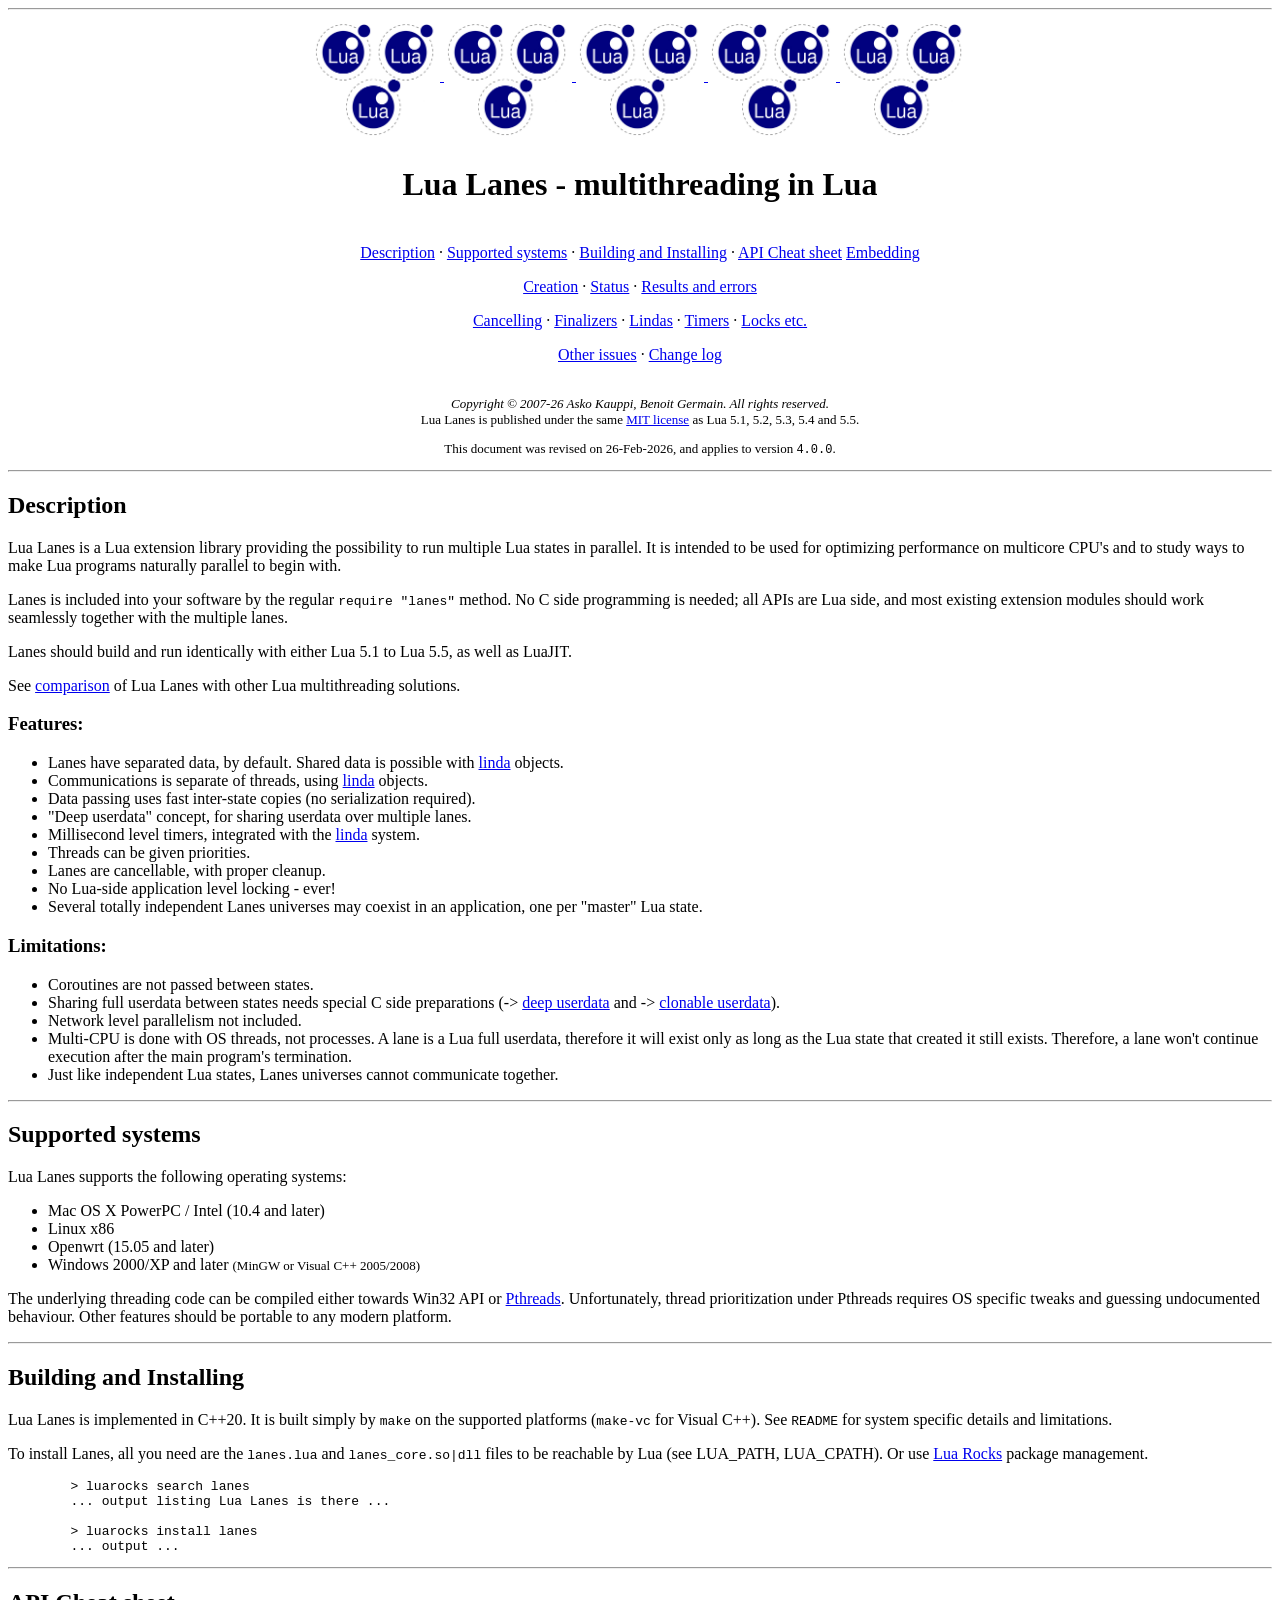
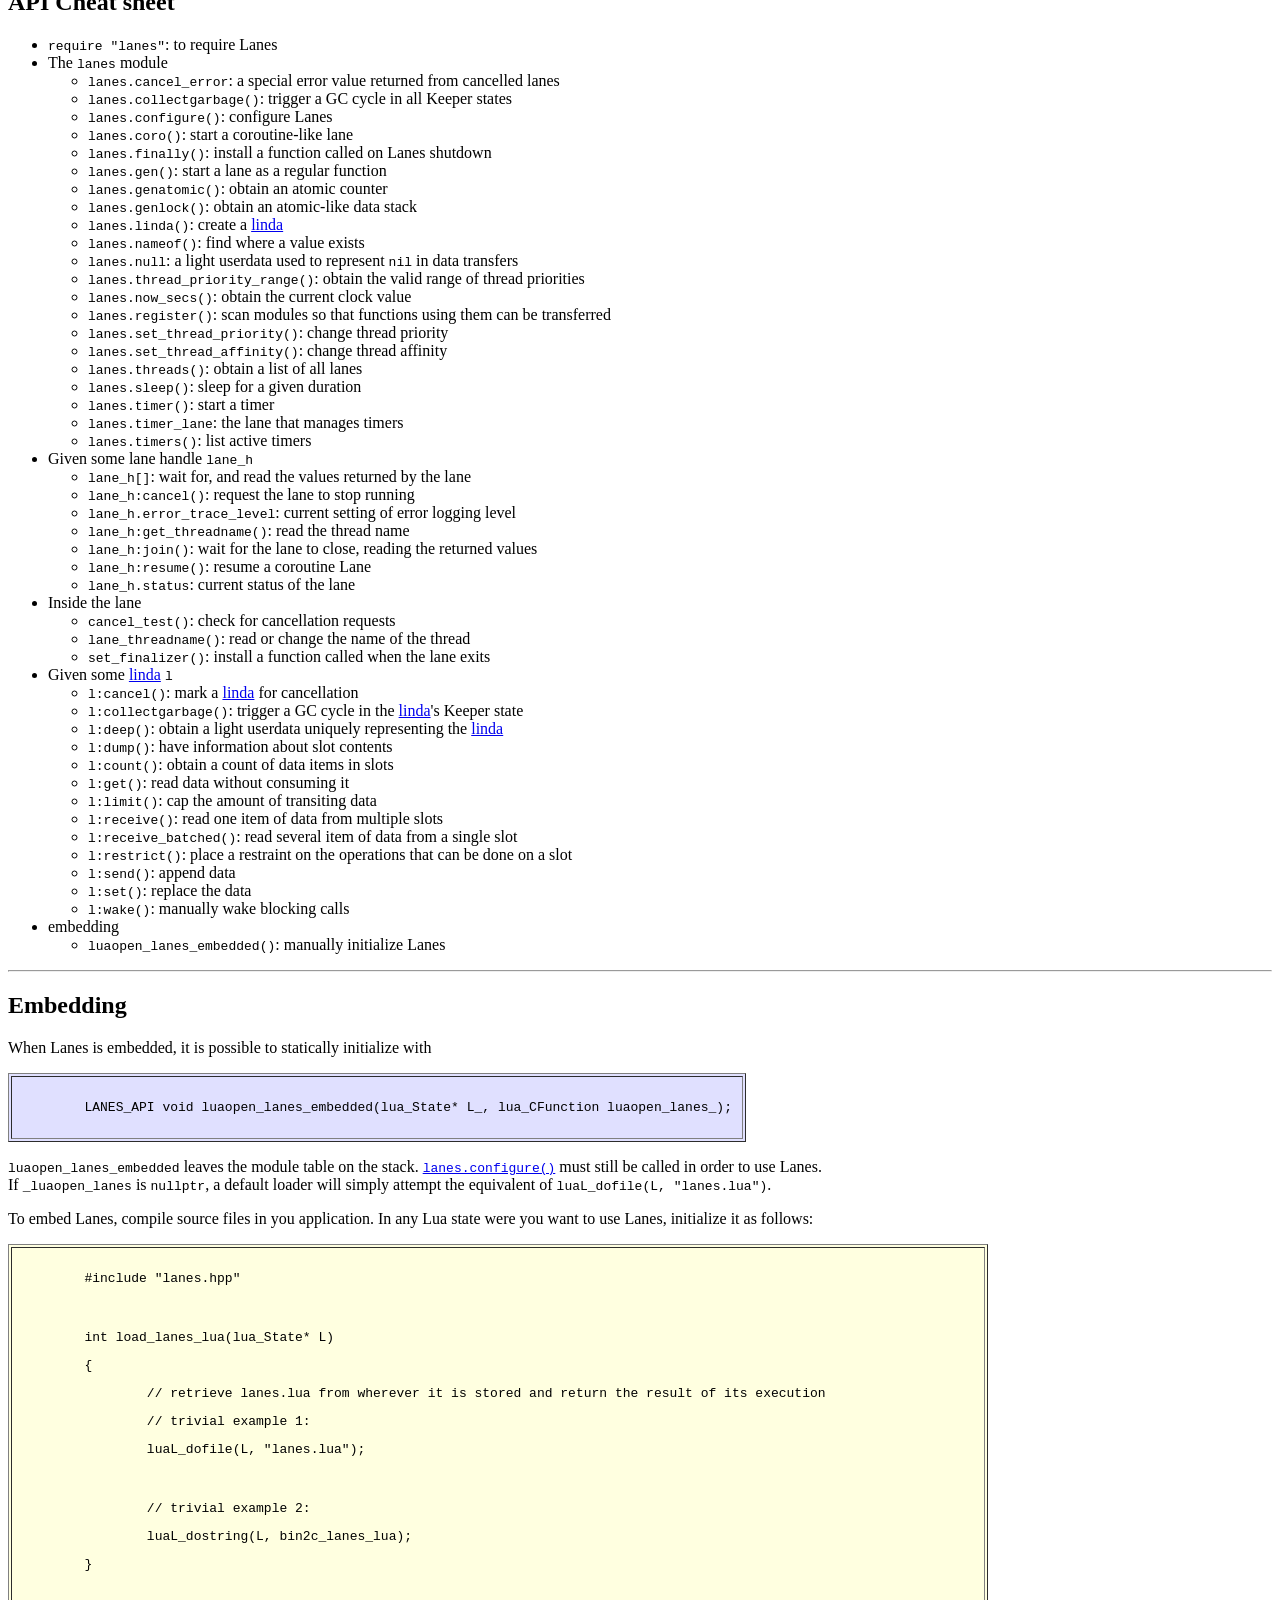
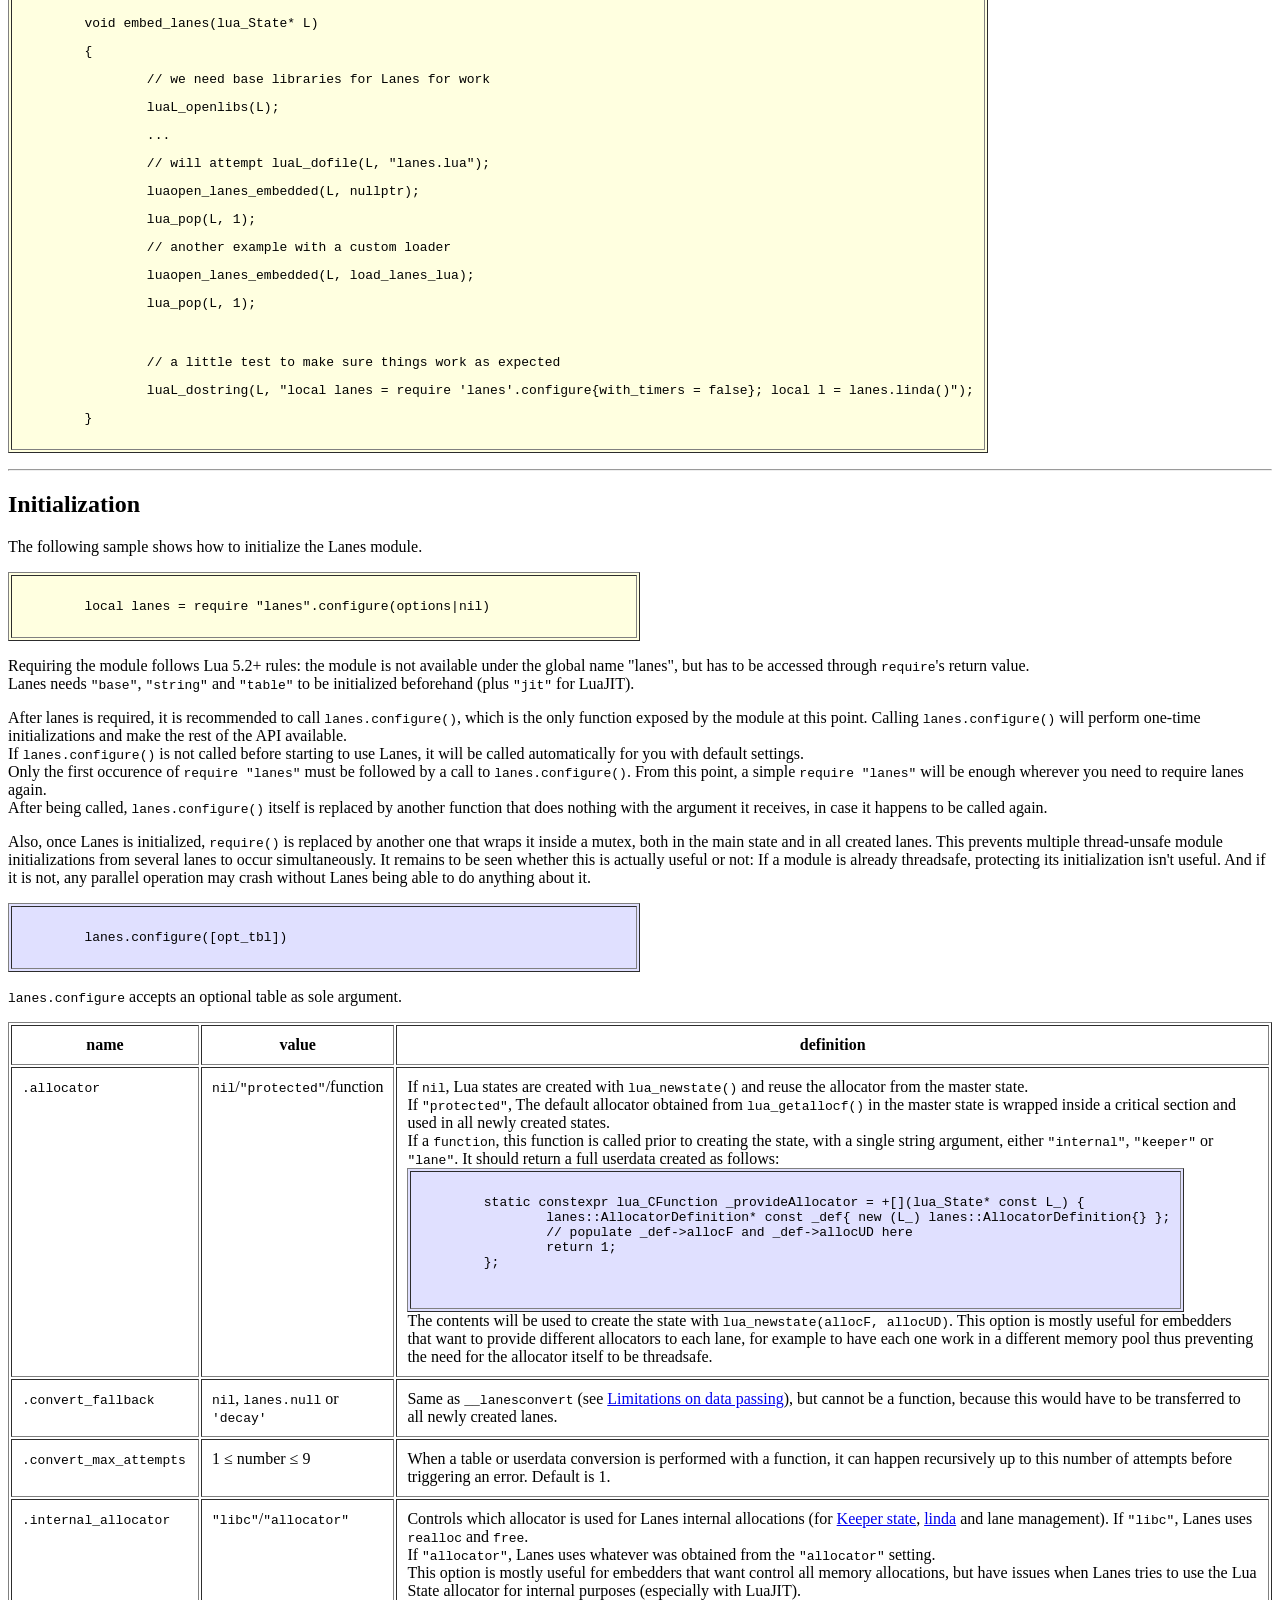
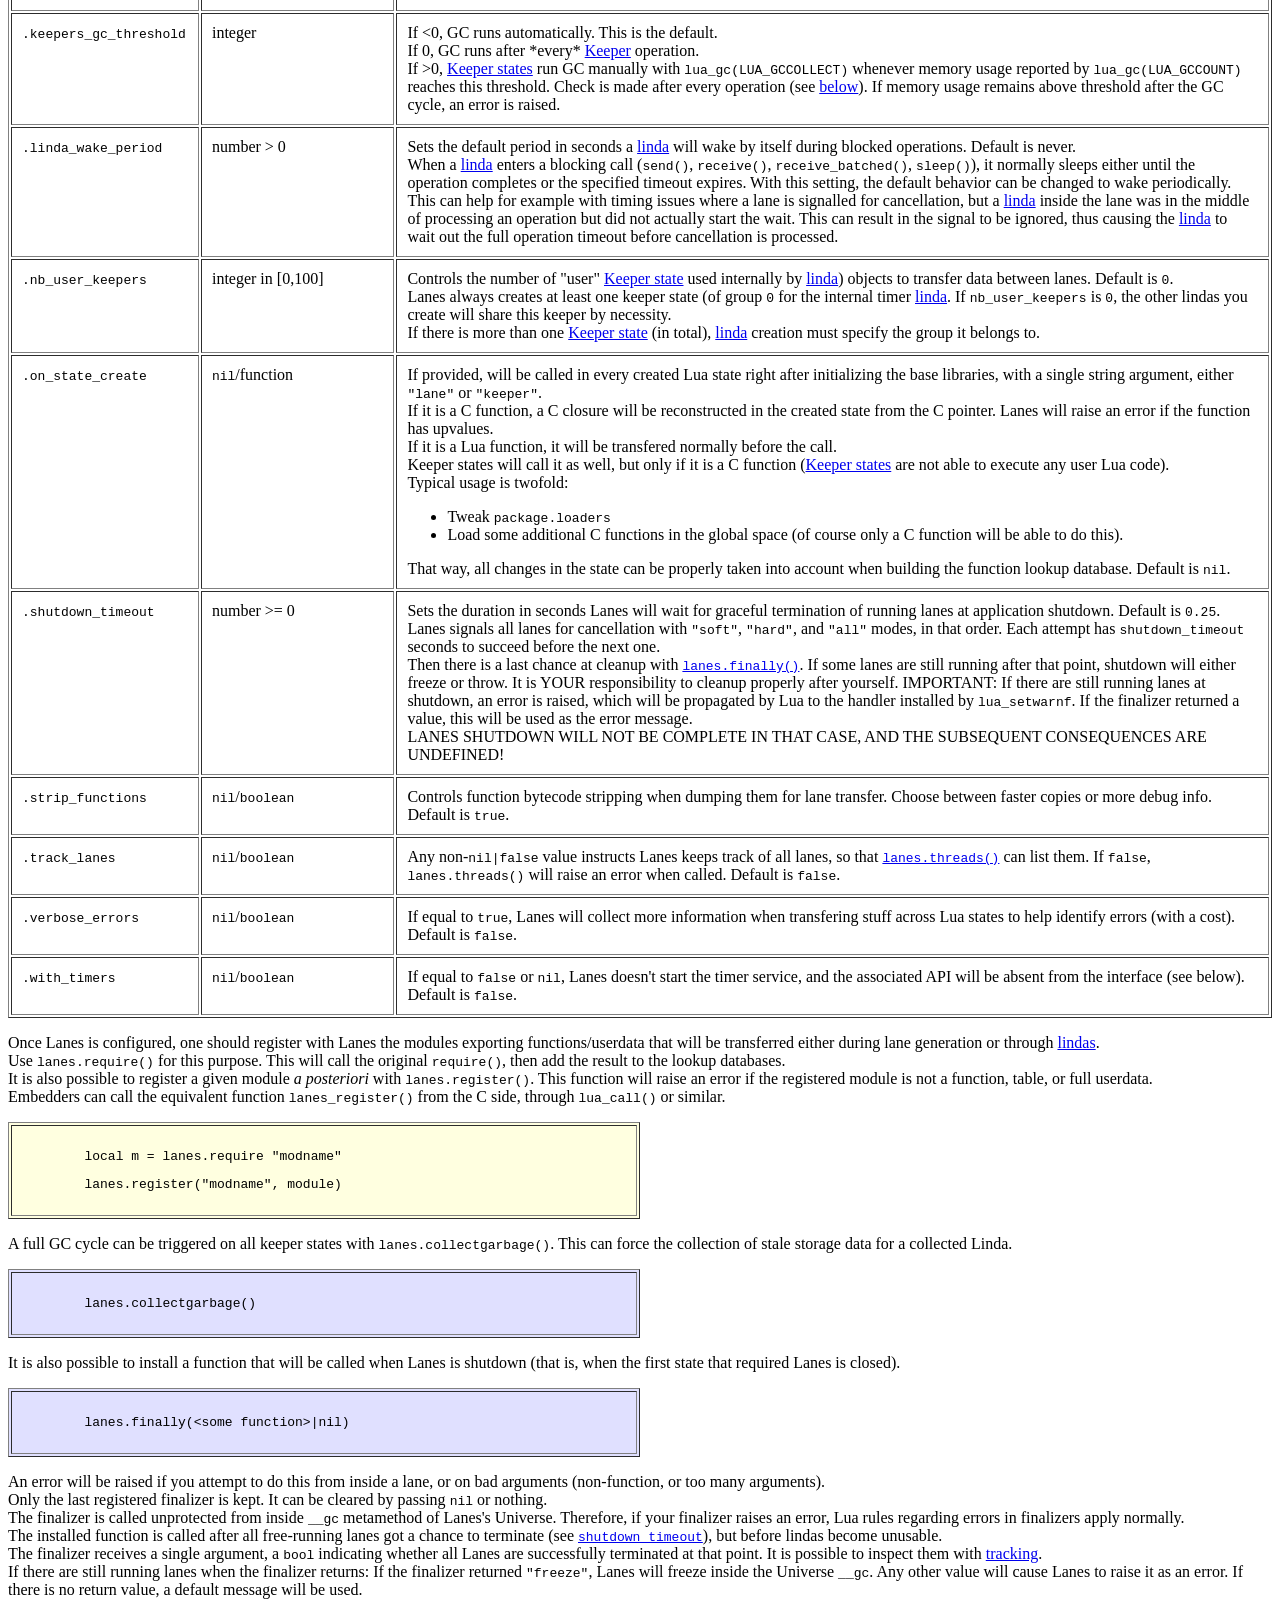
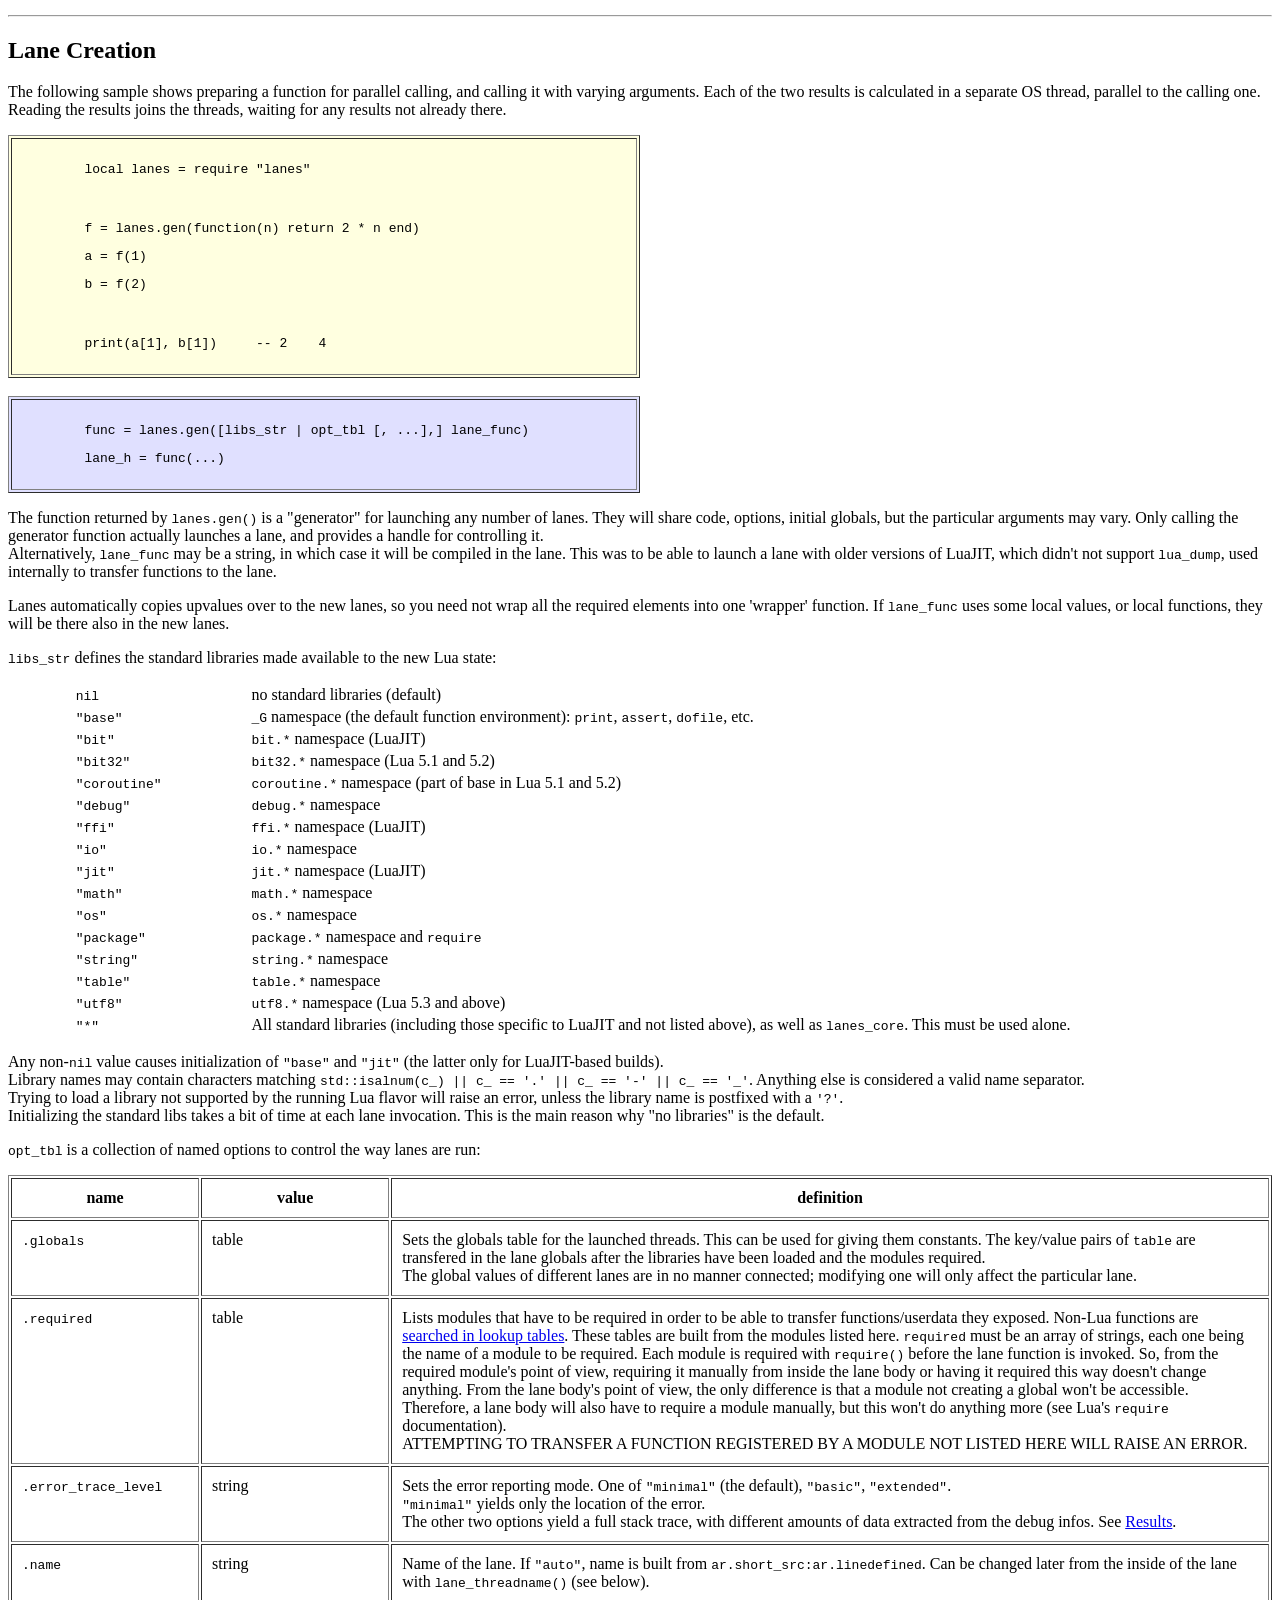
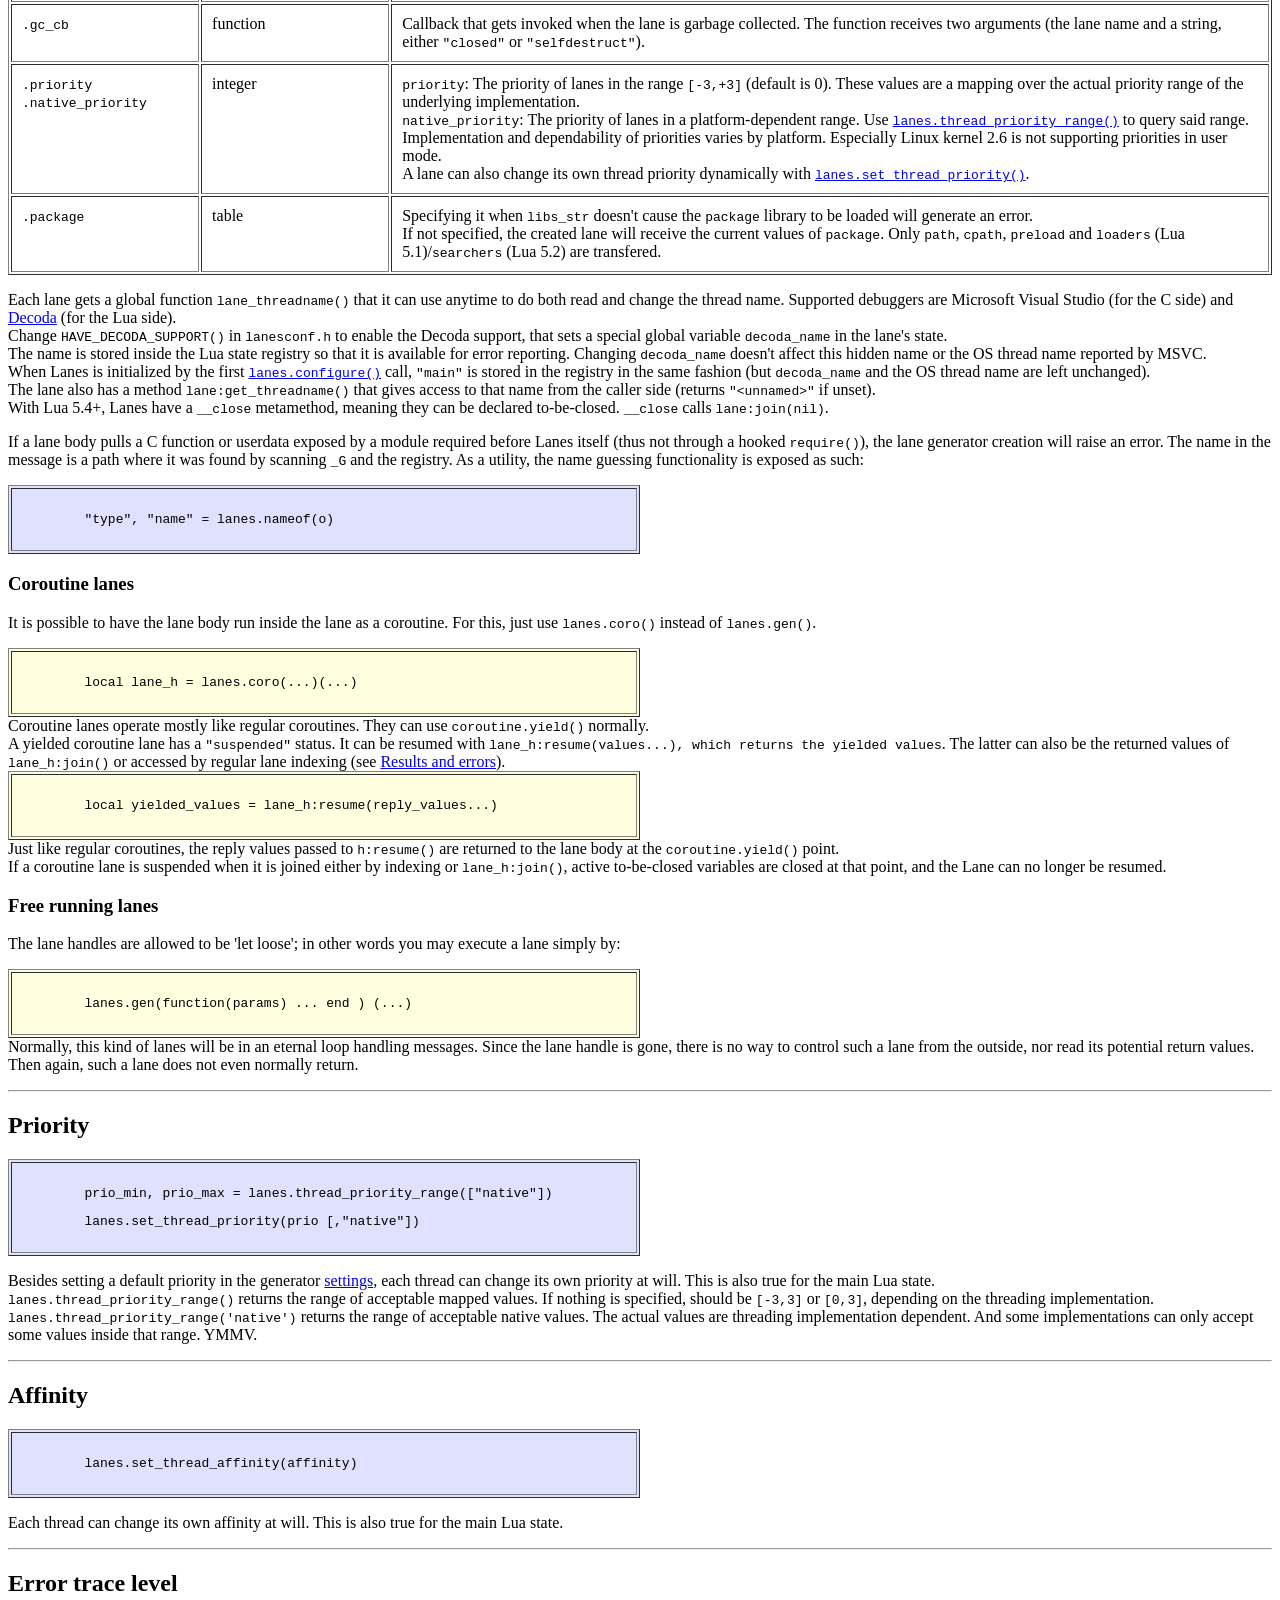
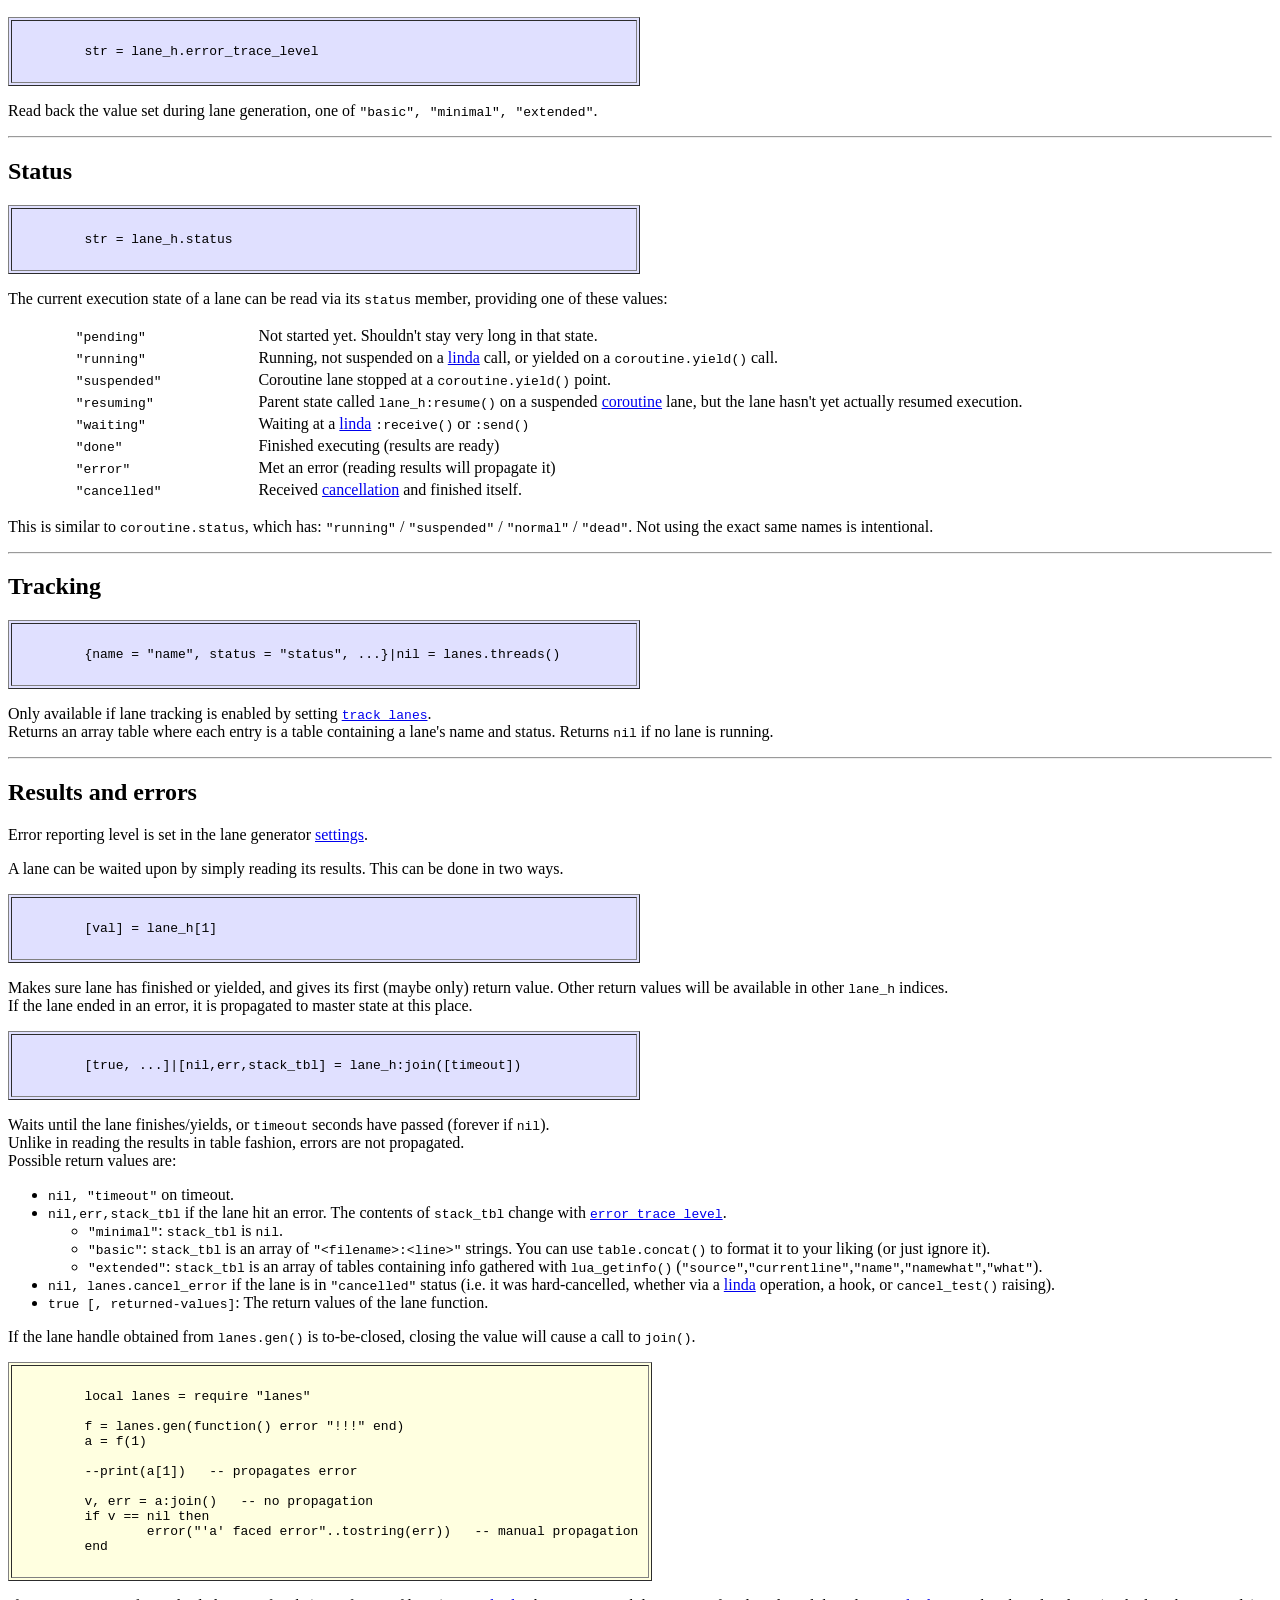
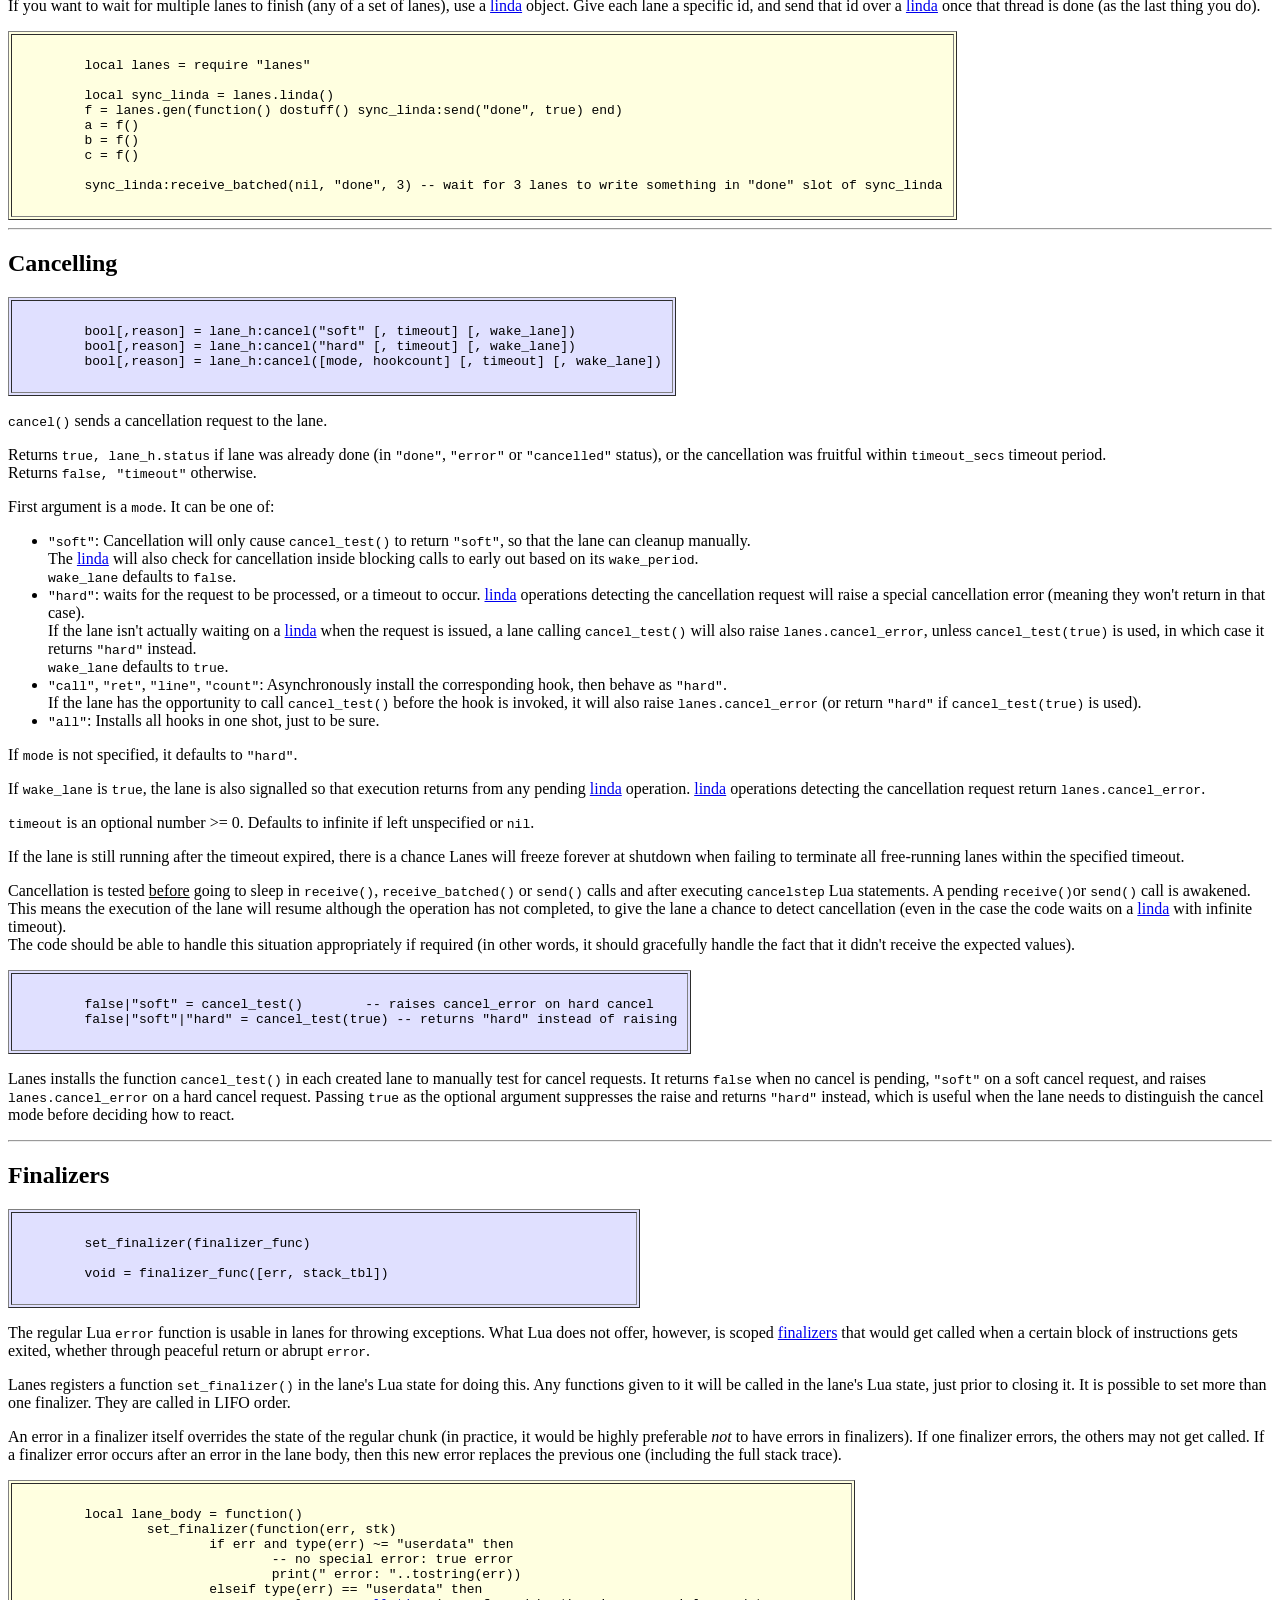
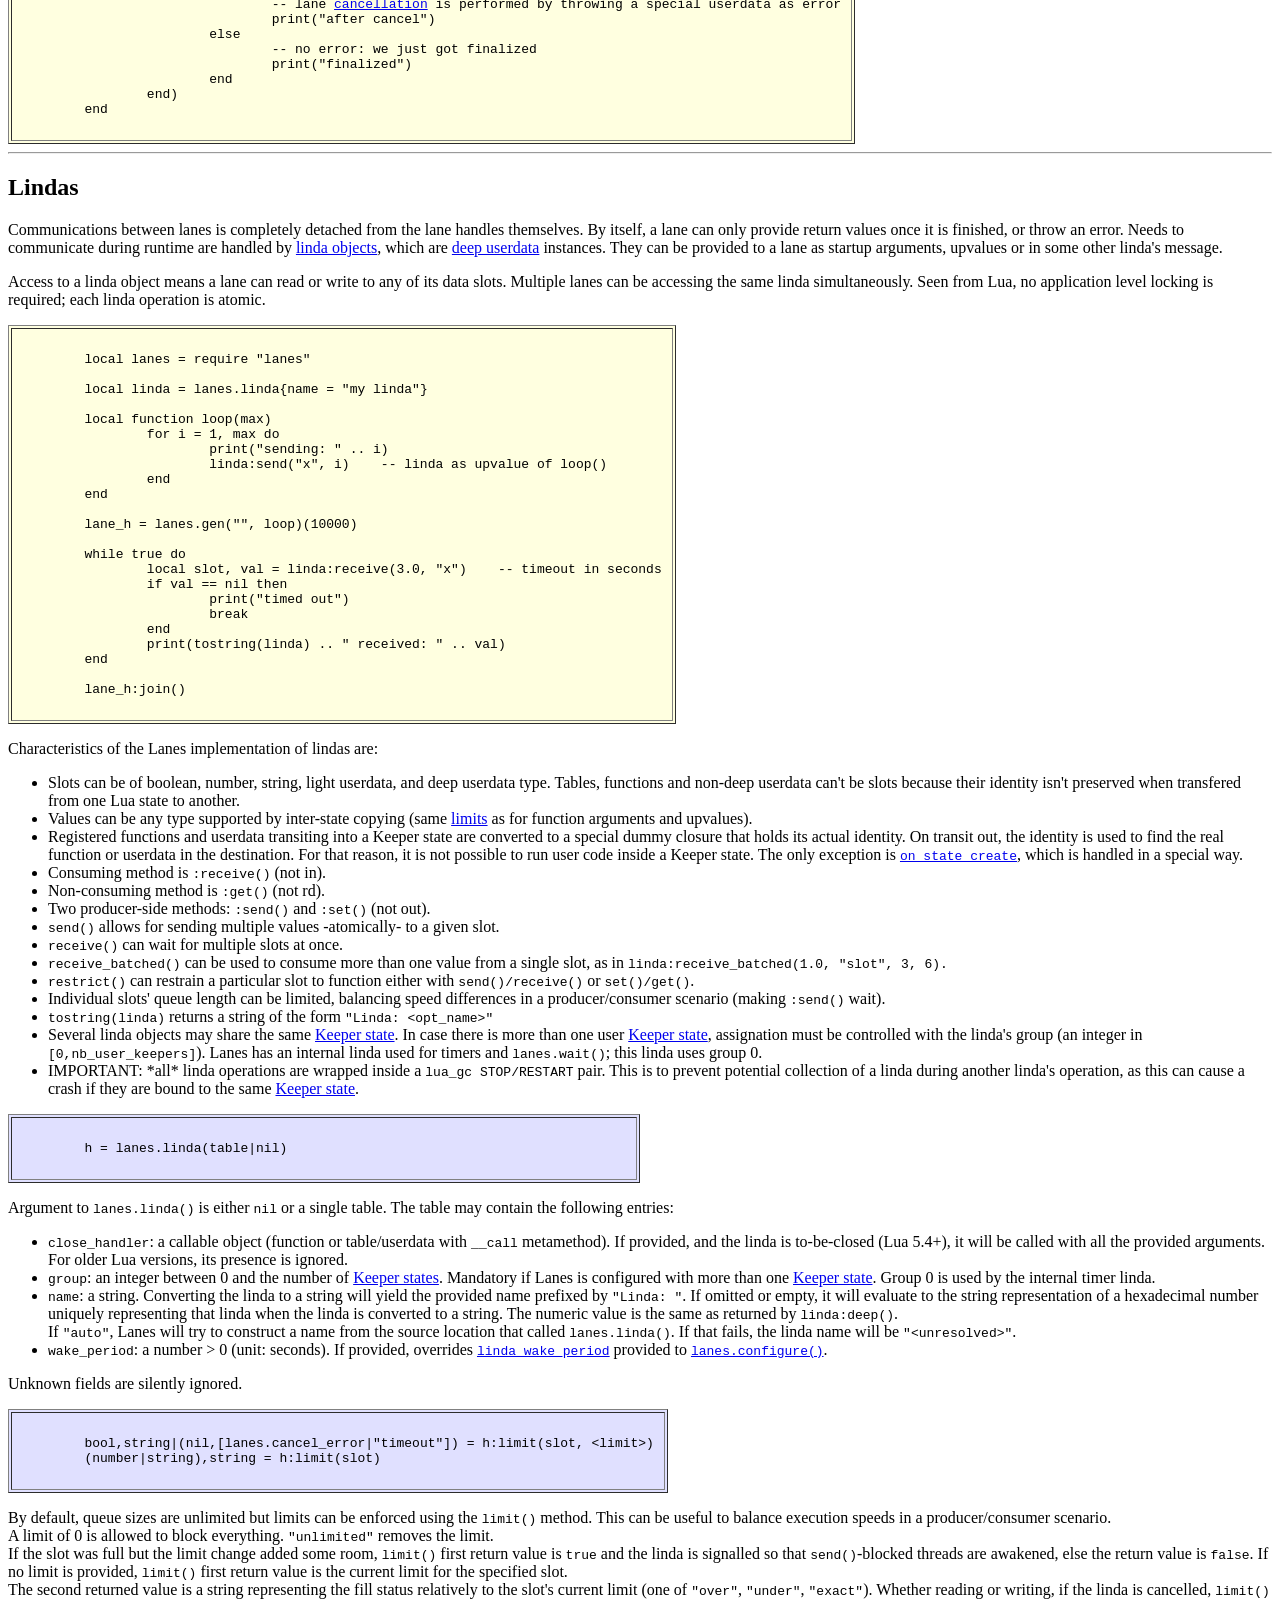
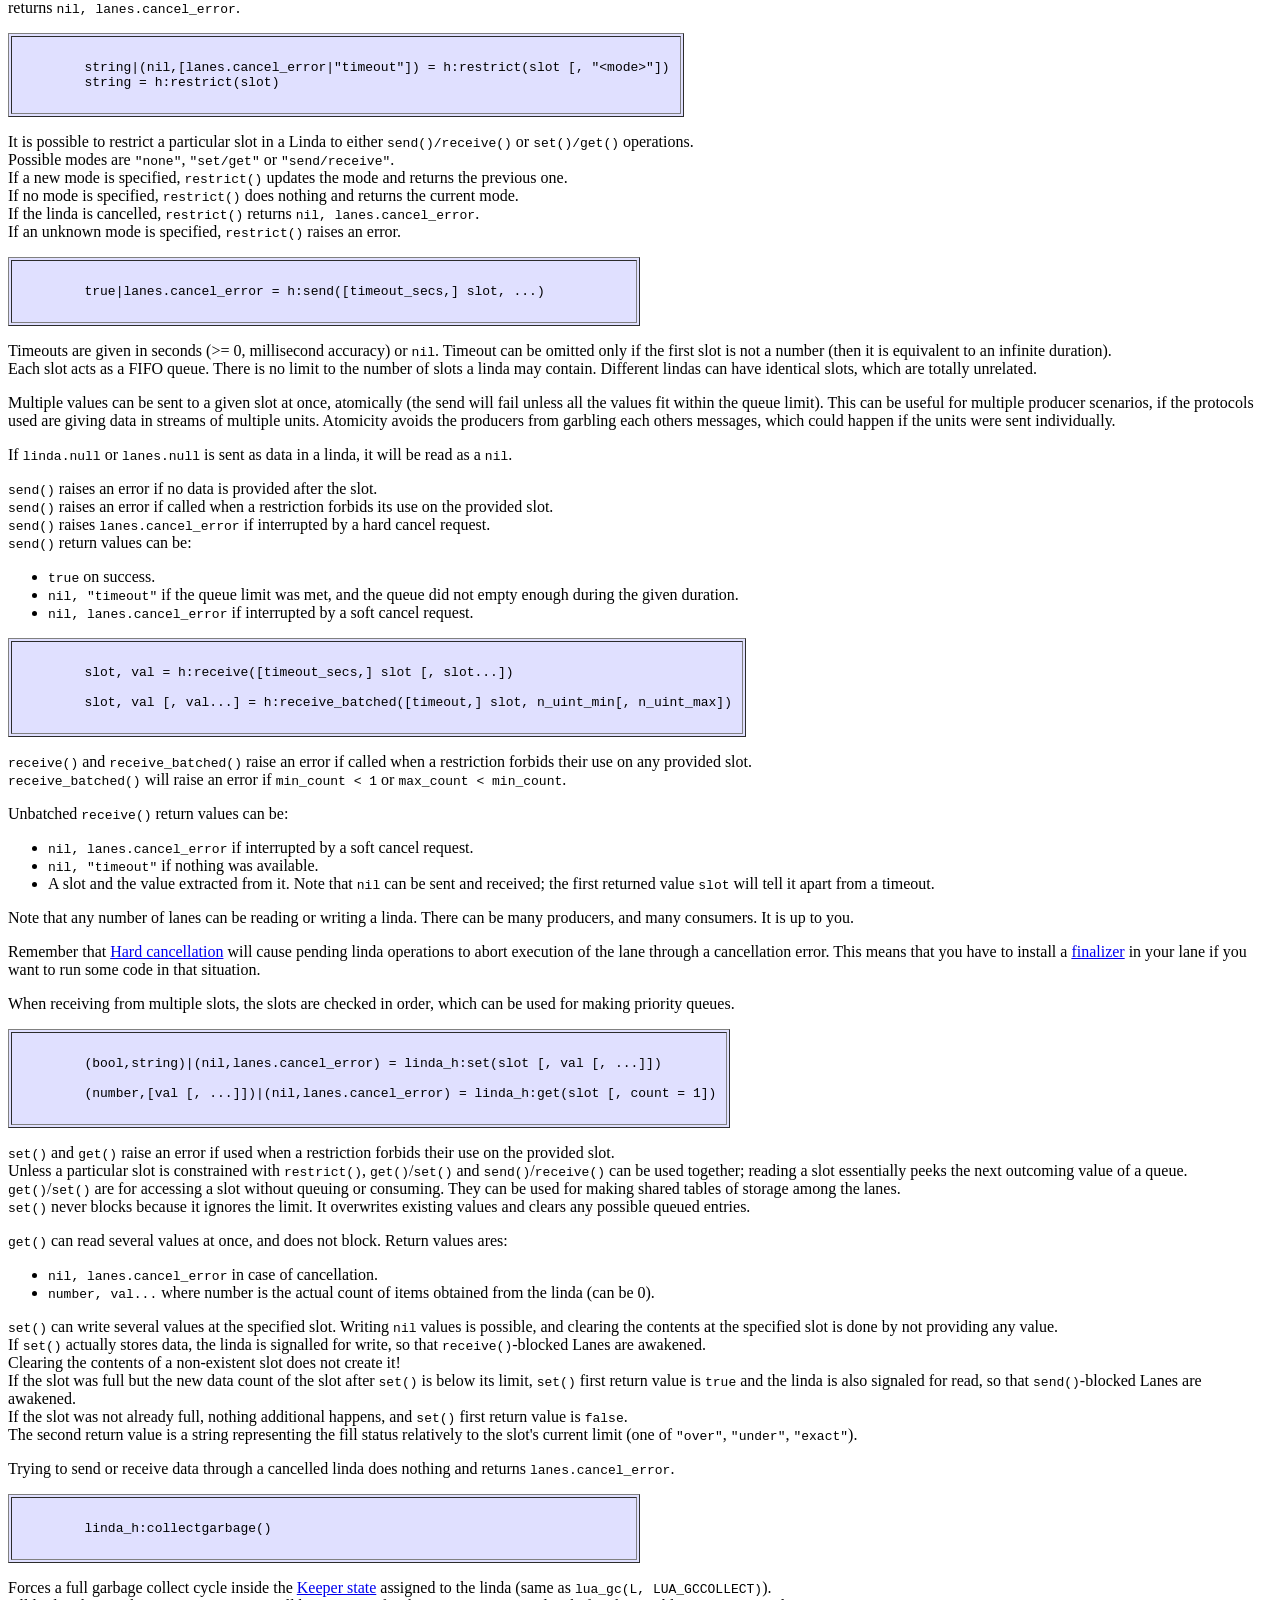
==== commit 34f3bff6: "Fix typo in convert_max_attempts documentation" ====
--- a/docs/index.html
+++ b/docs/index.html
@@ -406,7 +406,7 @@
 				<code>.convert_max_attempts</code>
 			</td>
 			<td>
-				1 &ge; number &ge; 9
+				1 &le; number &le; 9
 			</td>
 			<td>
 				When a table or userdata conversion is performed with a function, it can happen recursively up to this number of attempts before triggering an error. Default is 1.
@@ -1747,7 +1747,7 @@
 <p></p>
 
 <table border="1" bgcolor="#E0E0FF" cellpadding="10" style="width:50%"><tr><td><pre>
-	{[{linda, slot, when, period}[,...]]} = lanes.timers()
+	{[{linda, slot, {when [, period]}}[,...]]} = lanes.timers()
 </pre></td></tr></table>
 
 <p>
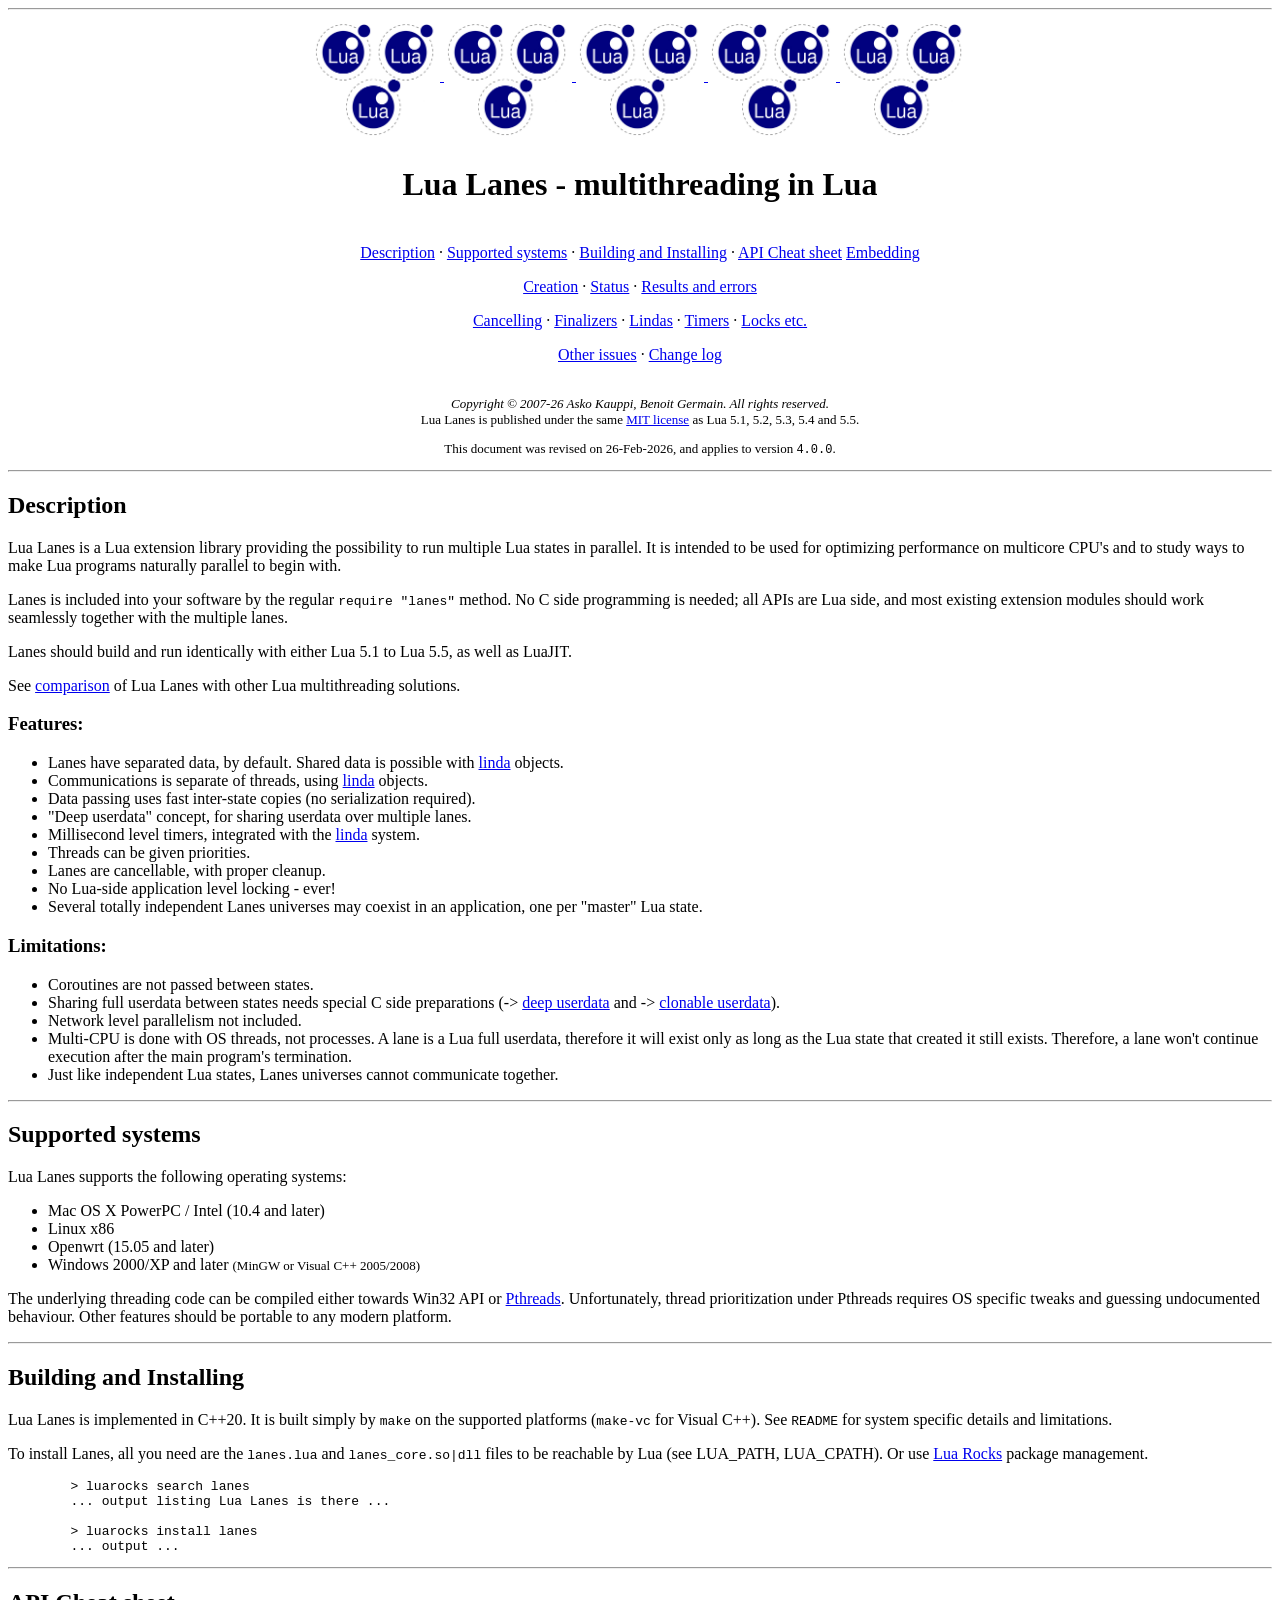
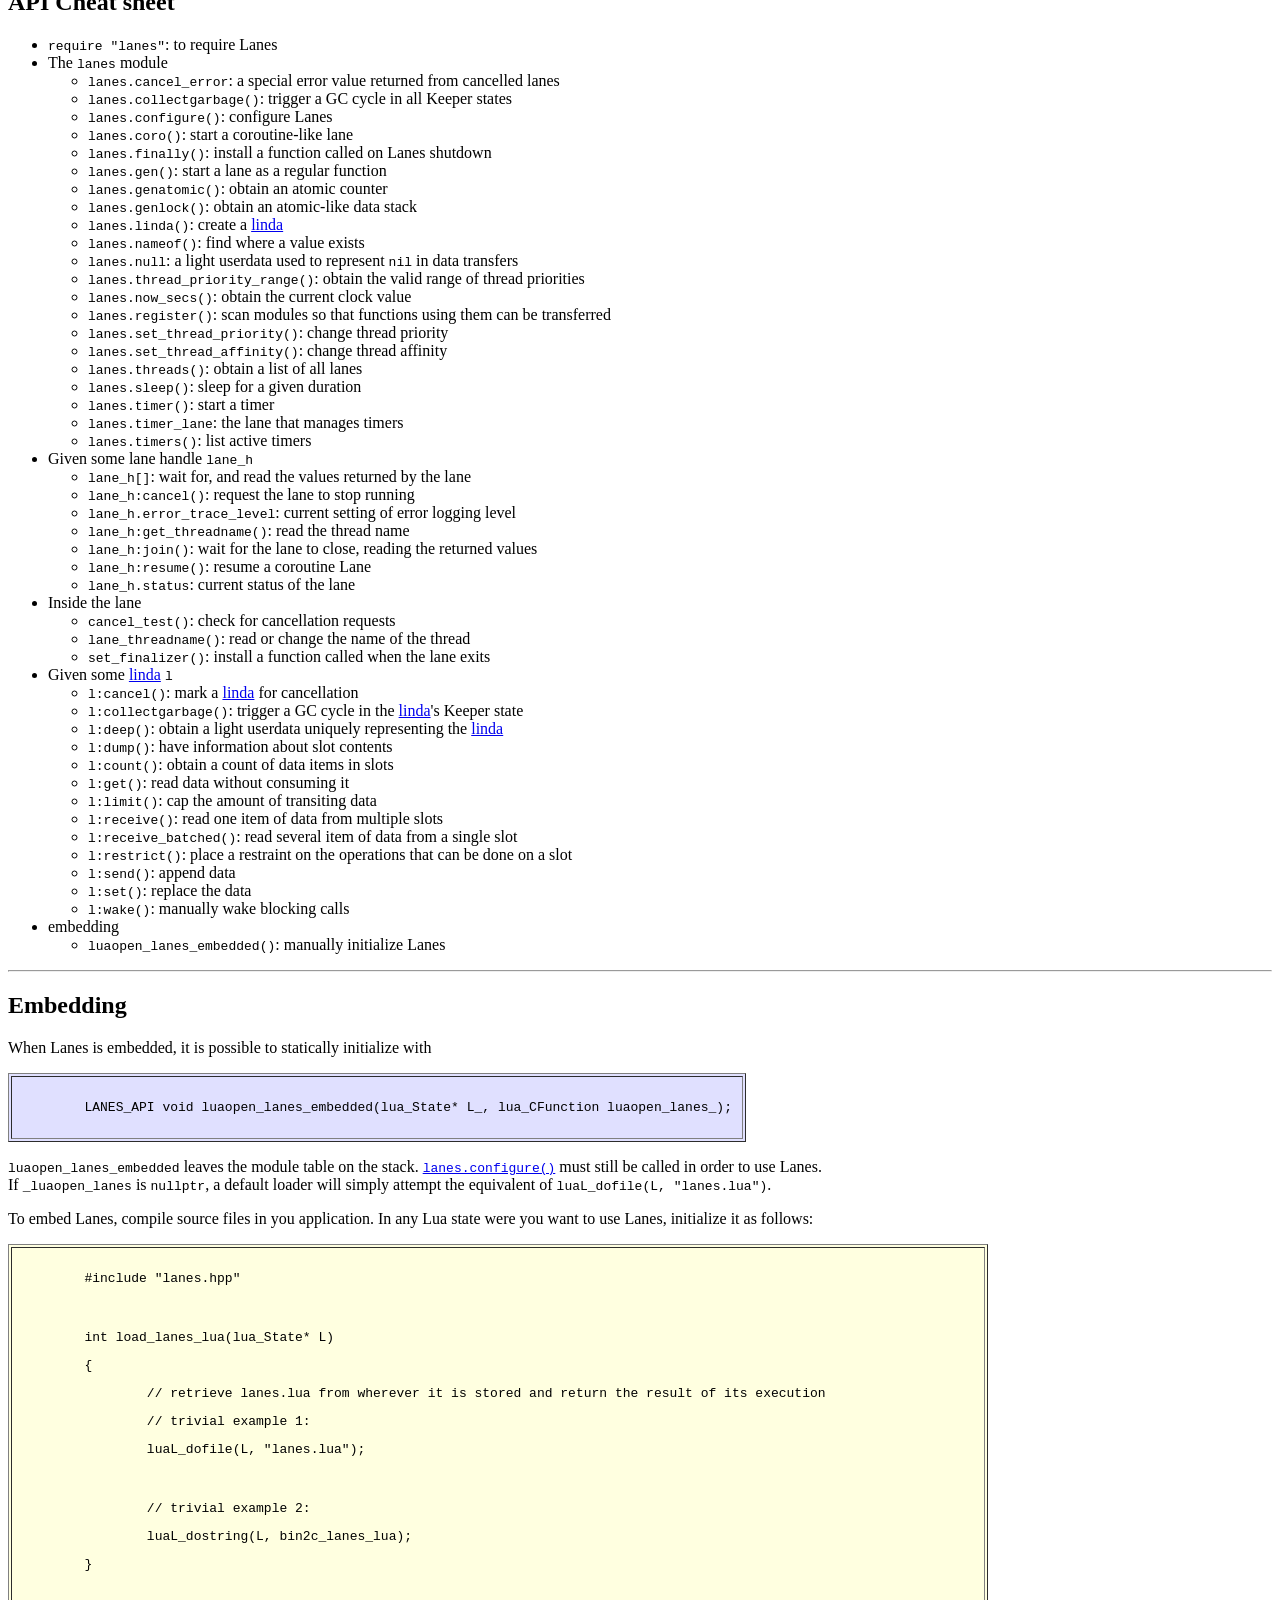
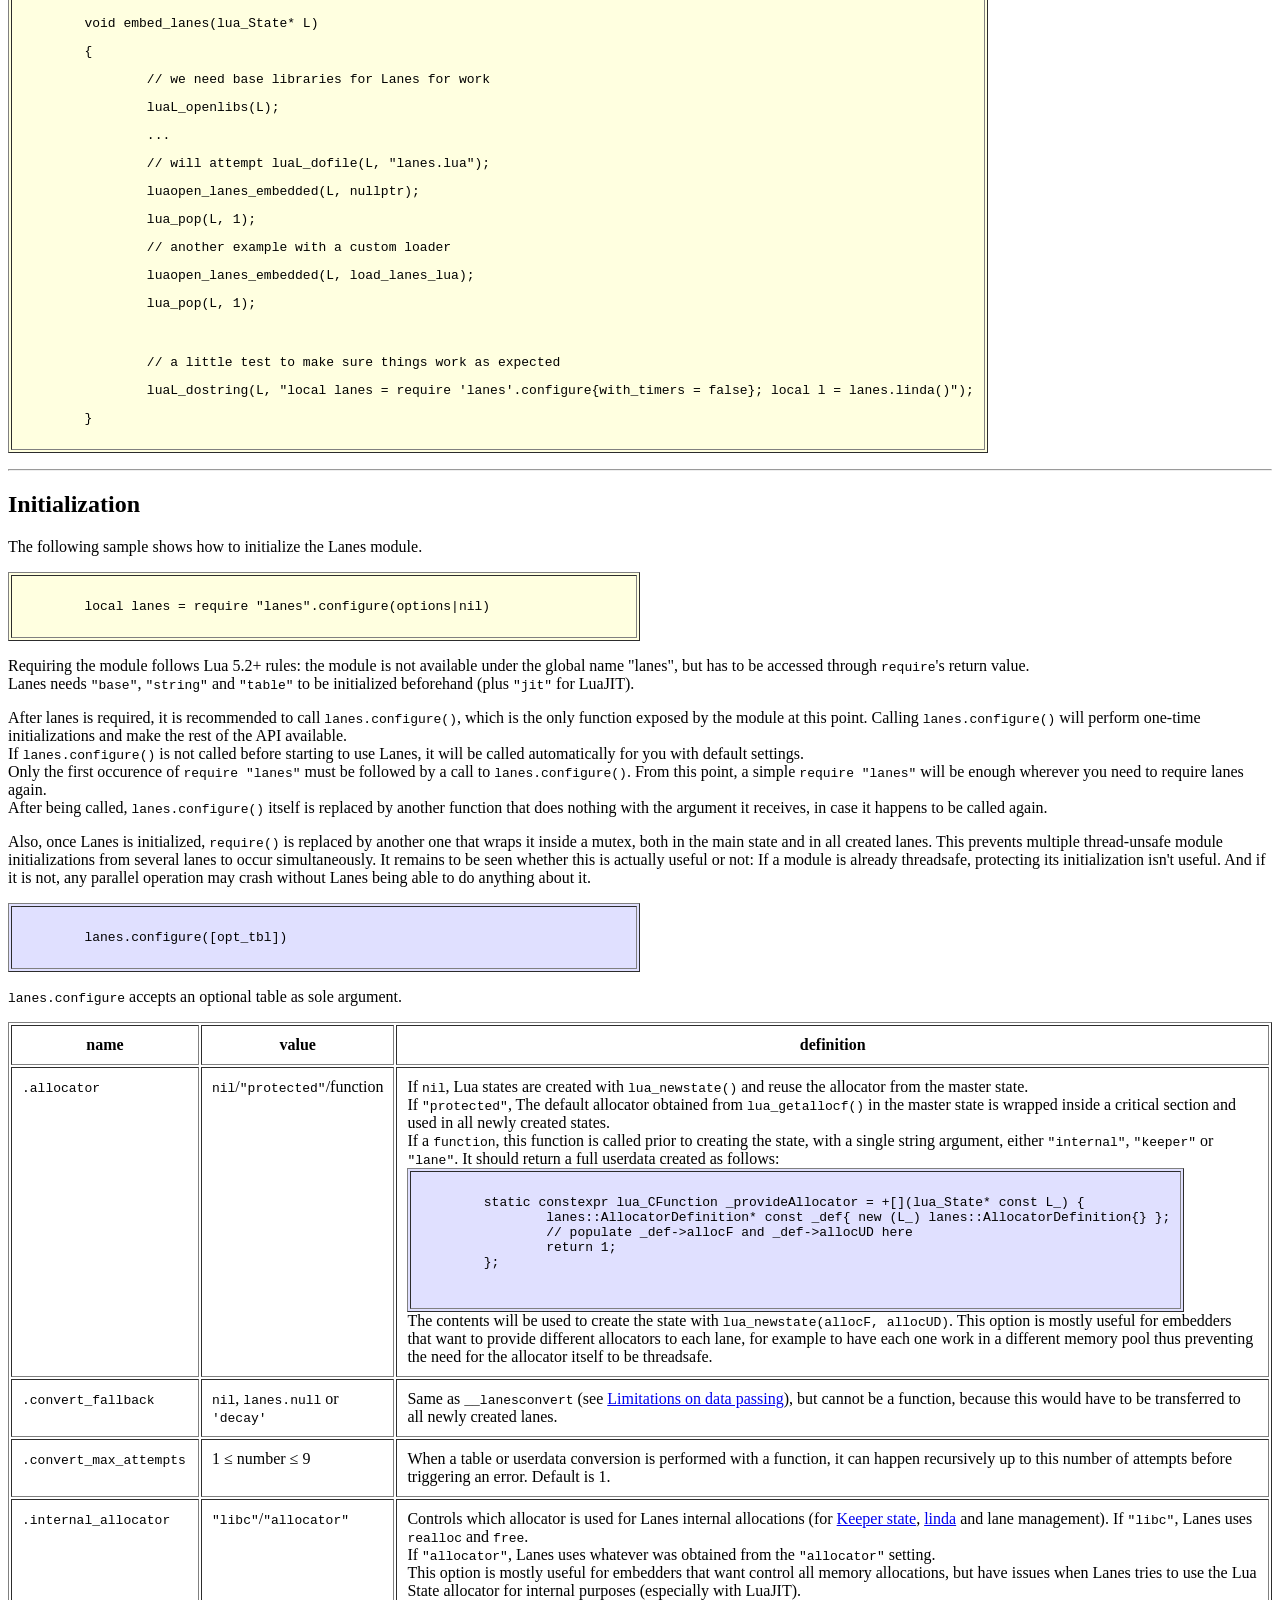
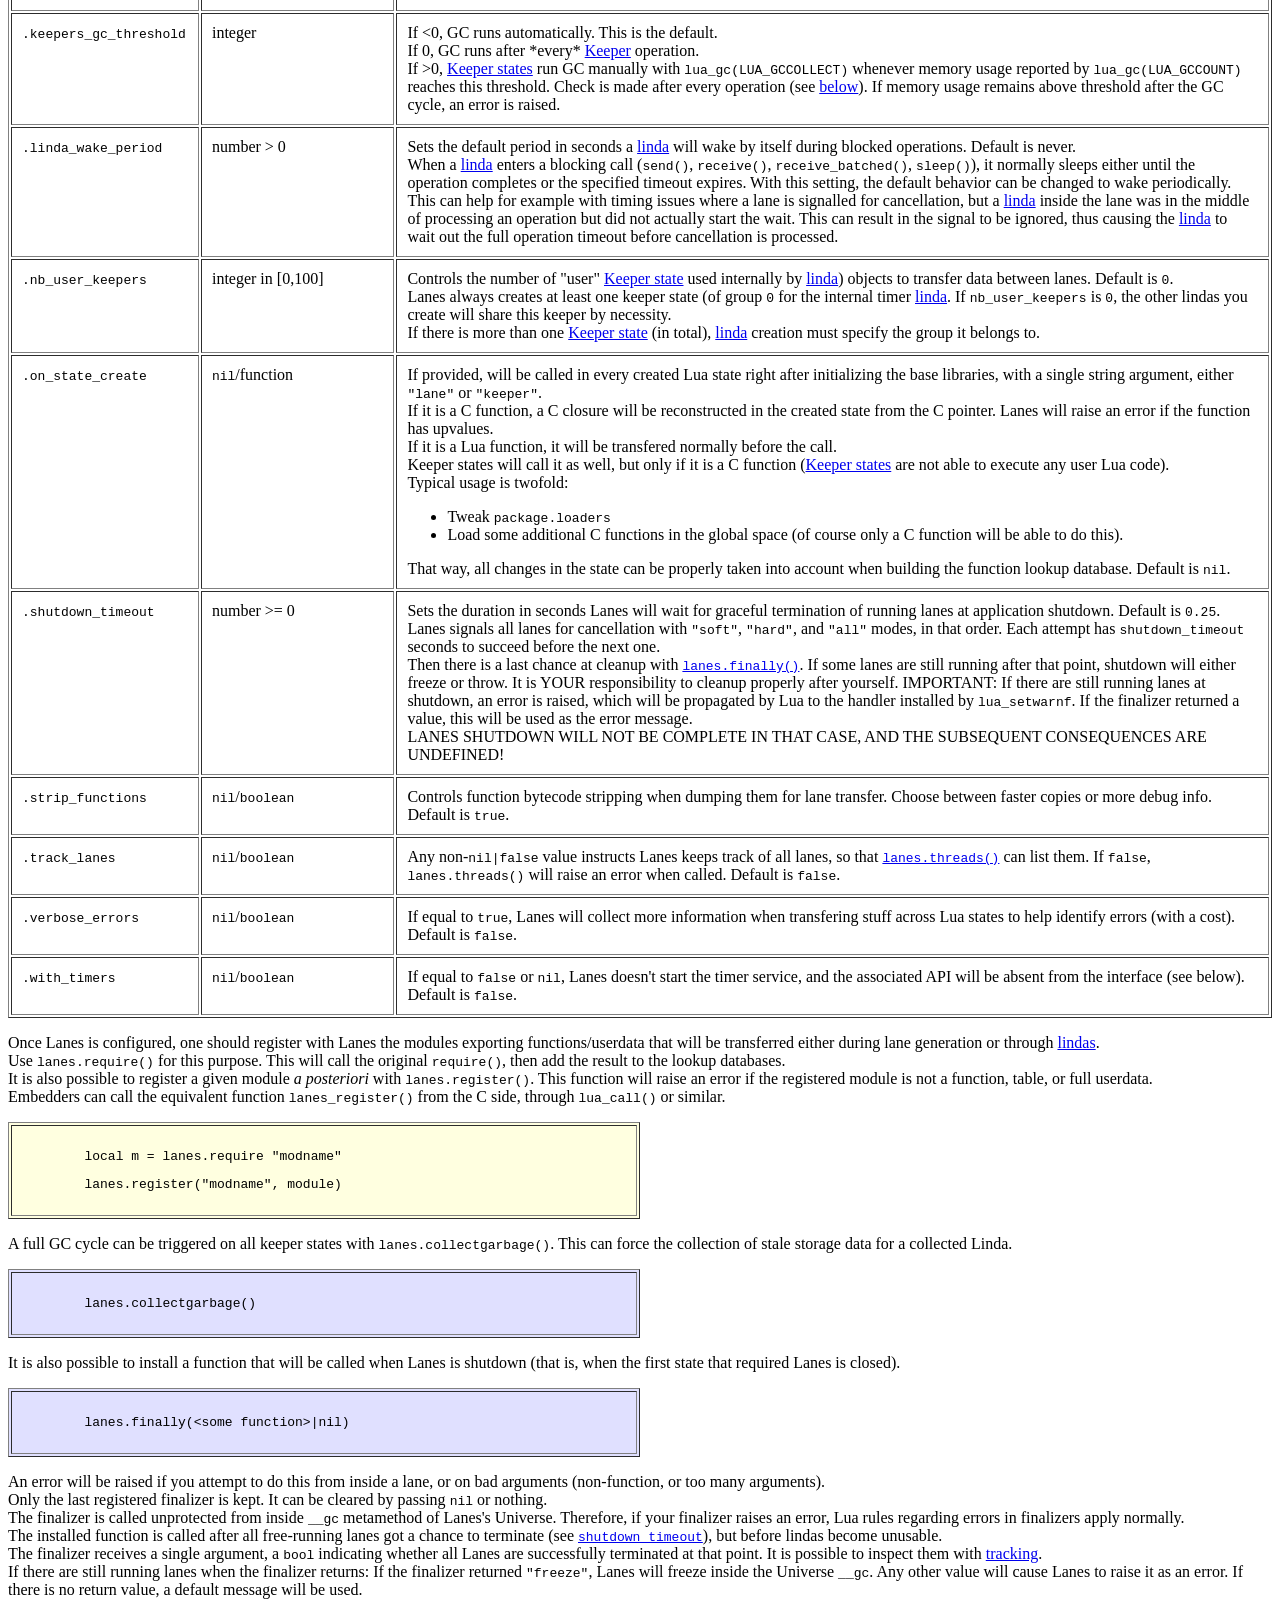
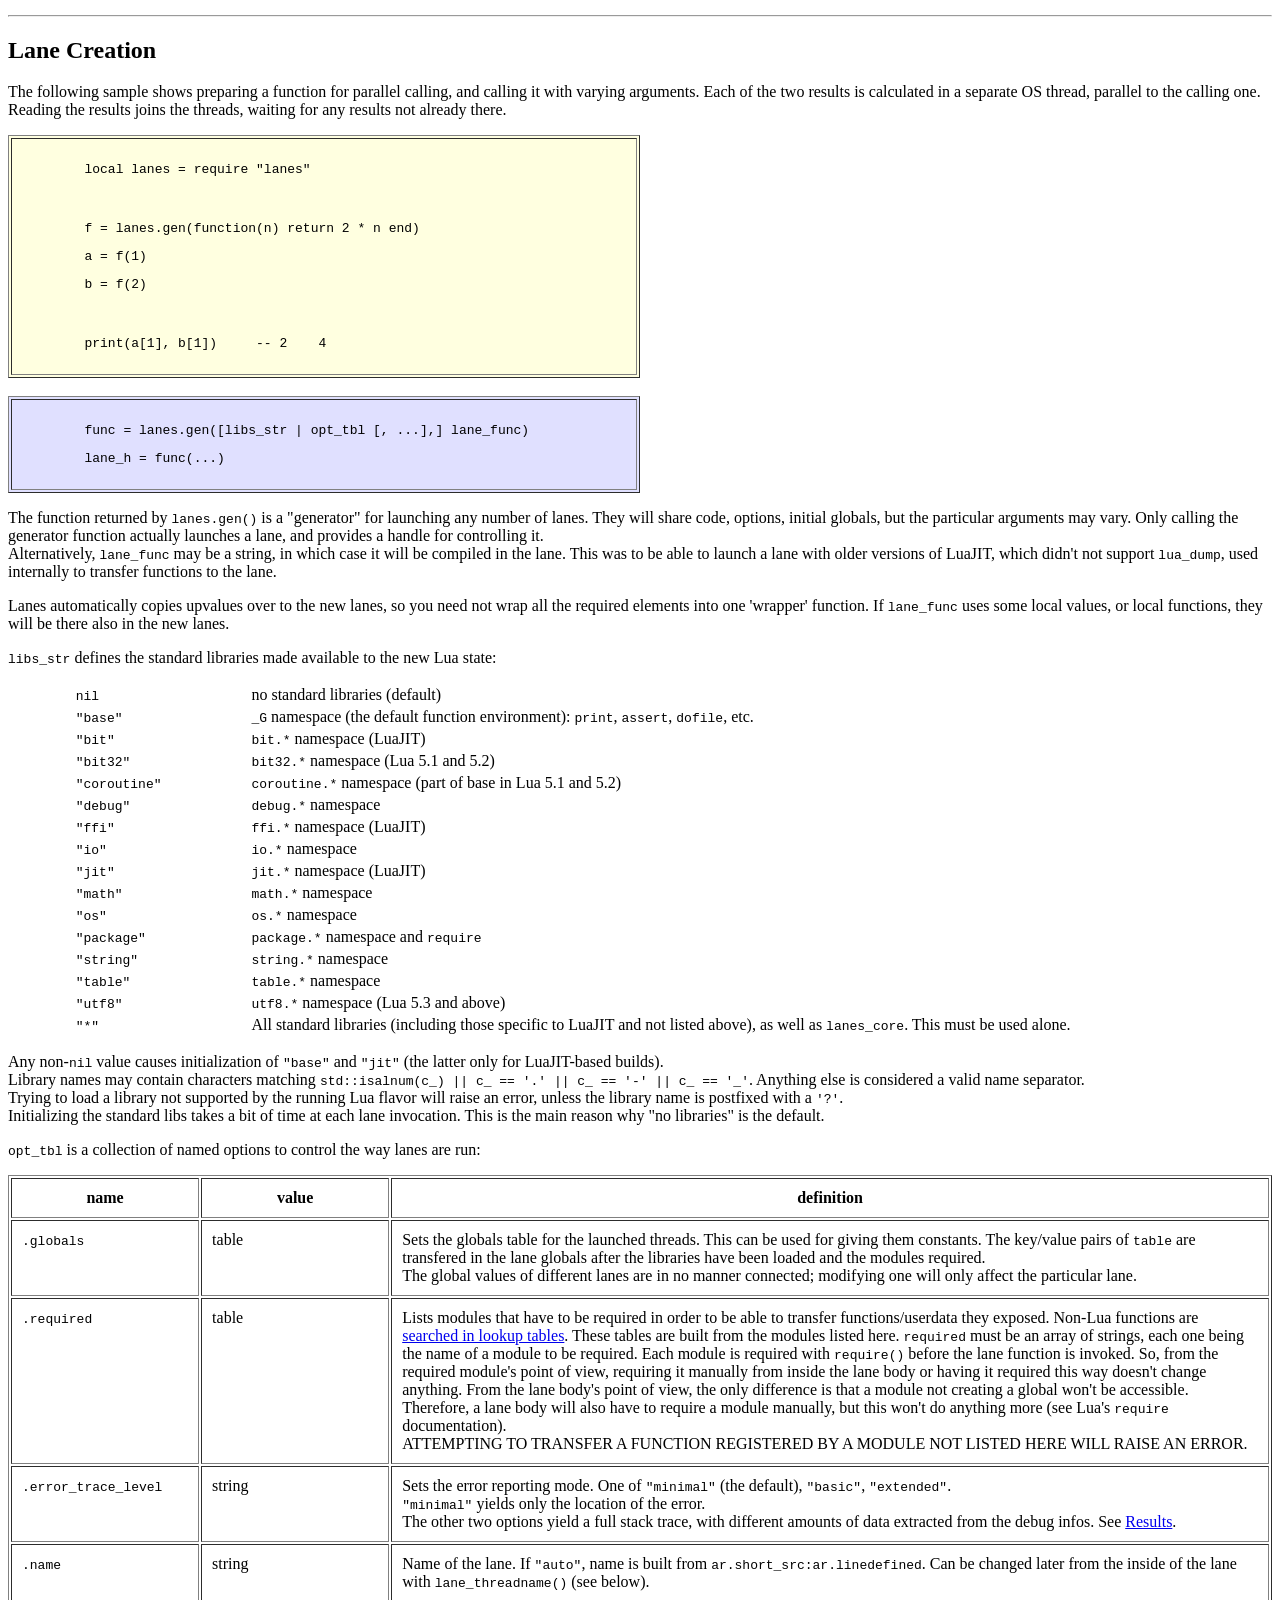
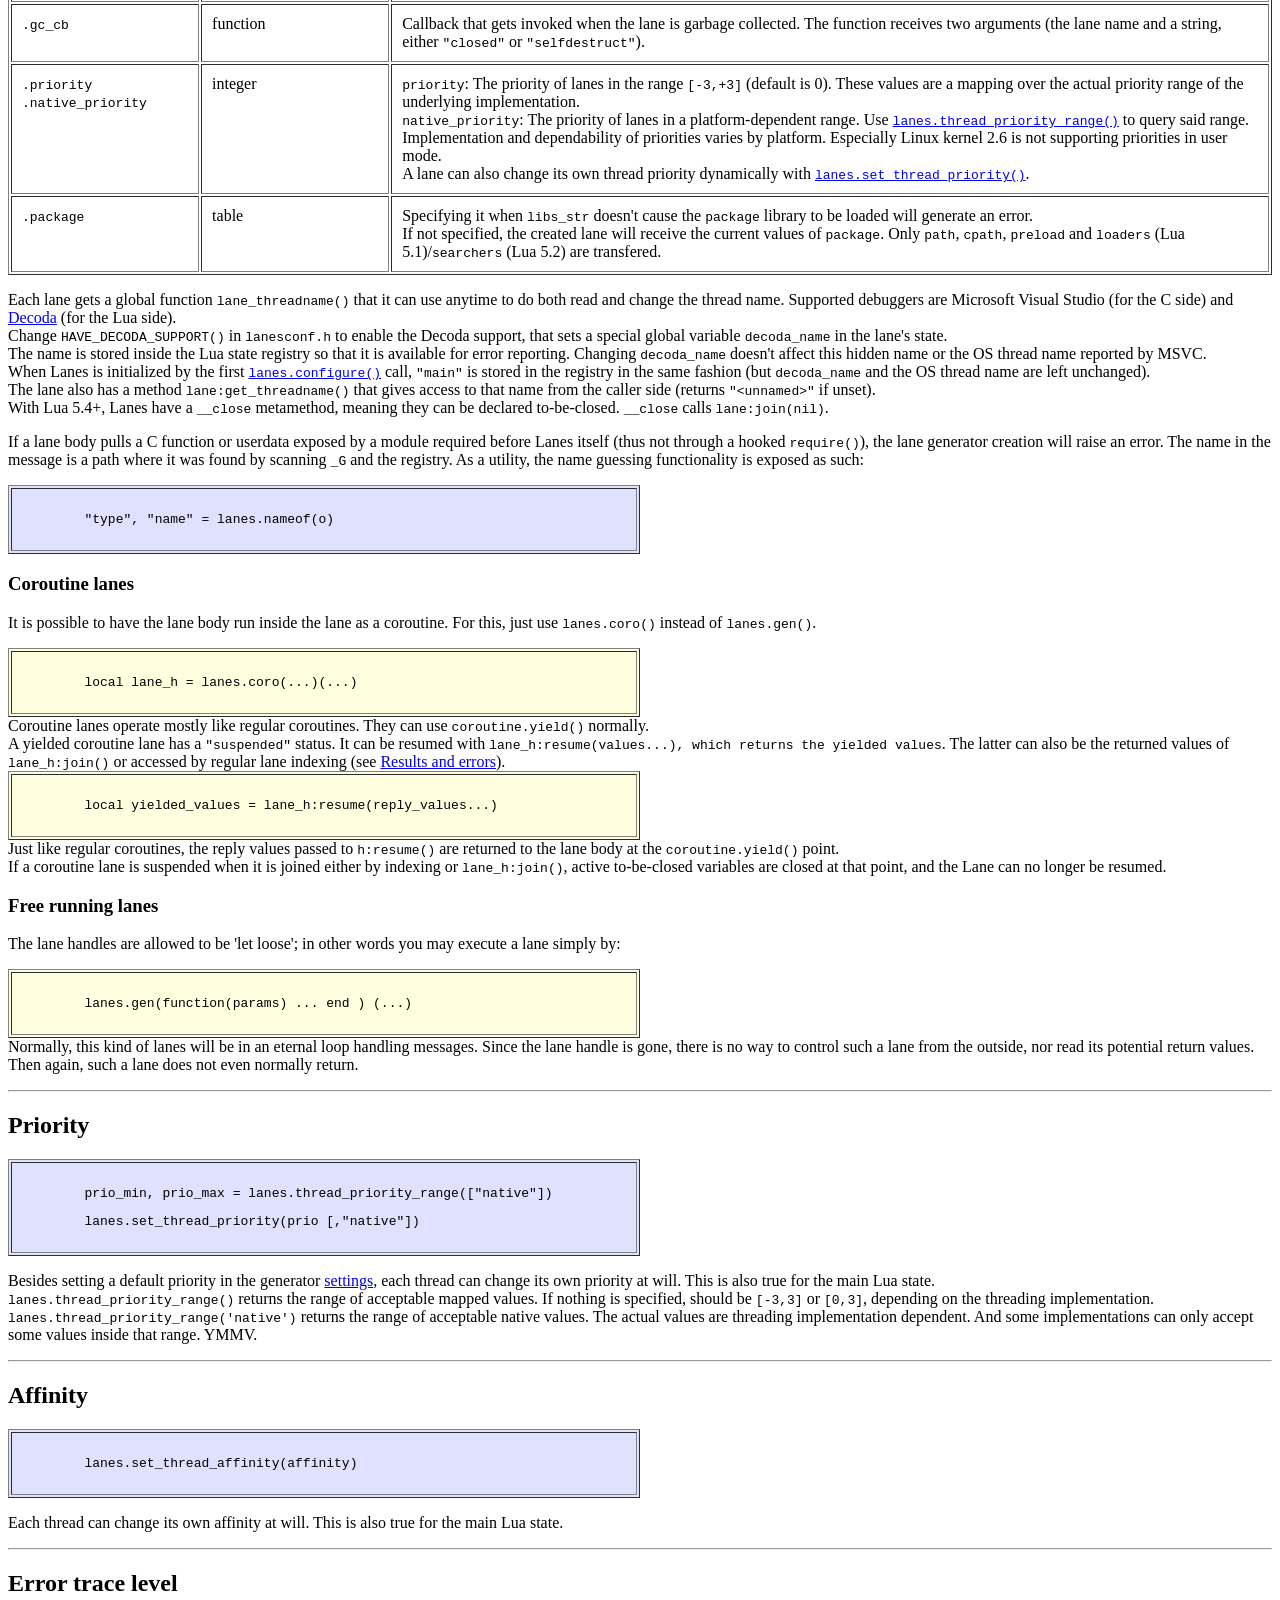
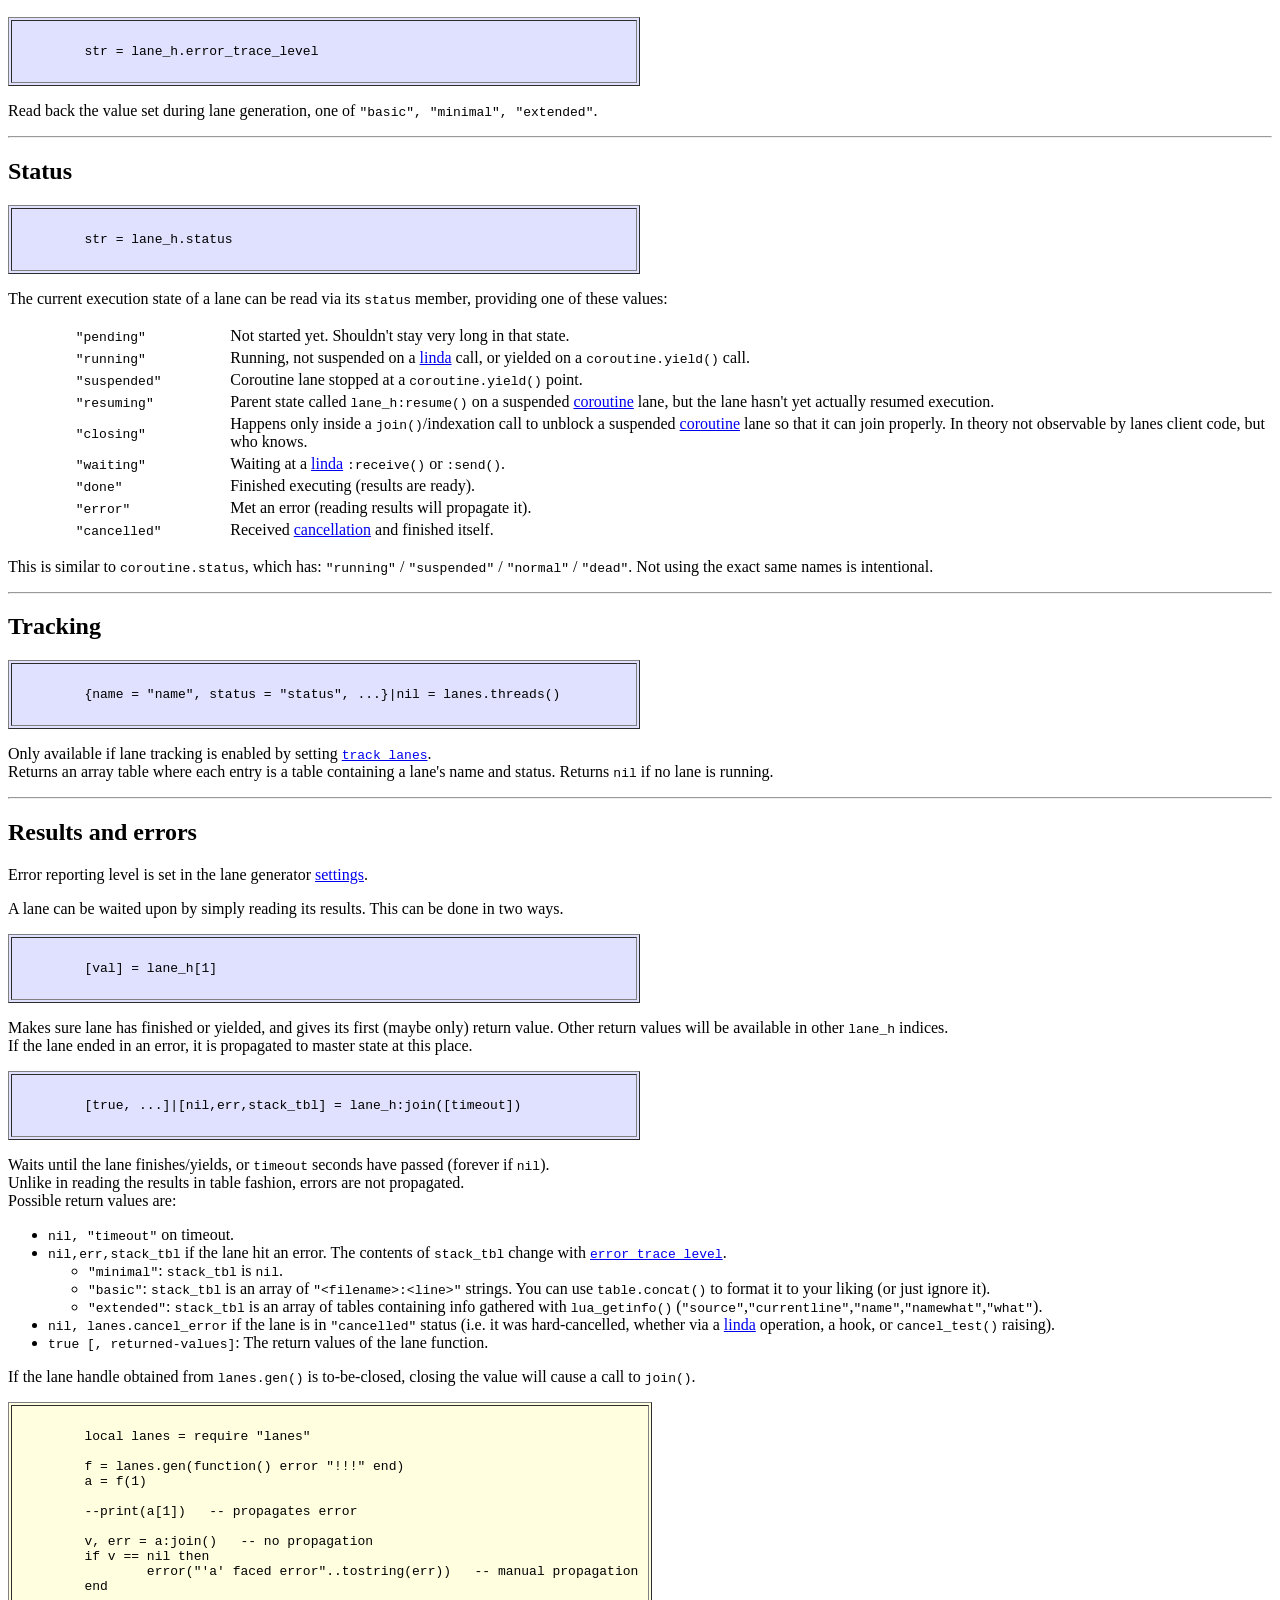
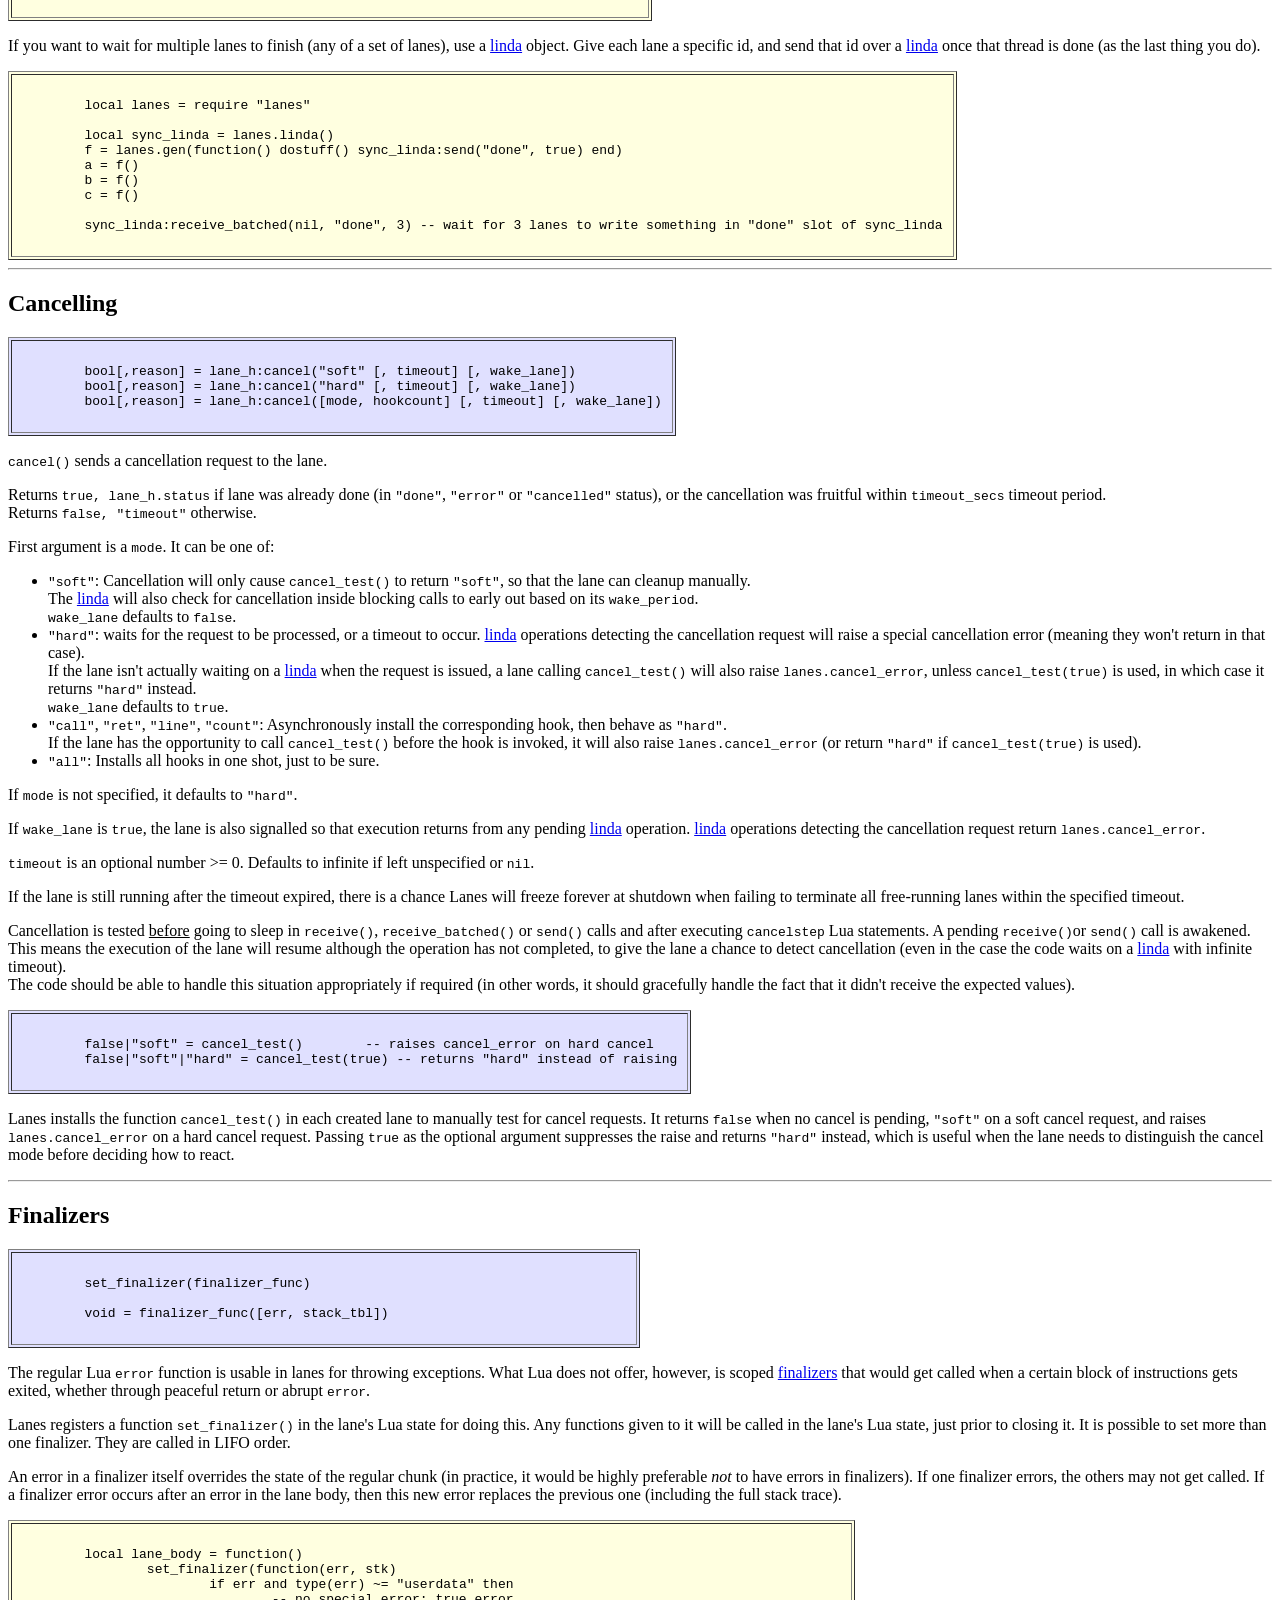
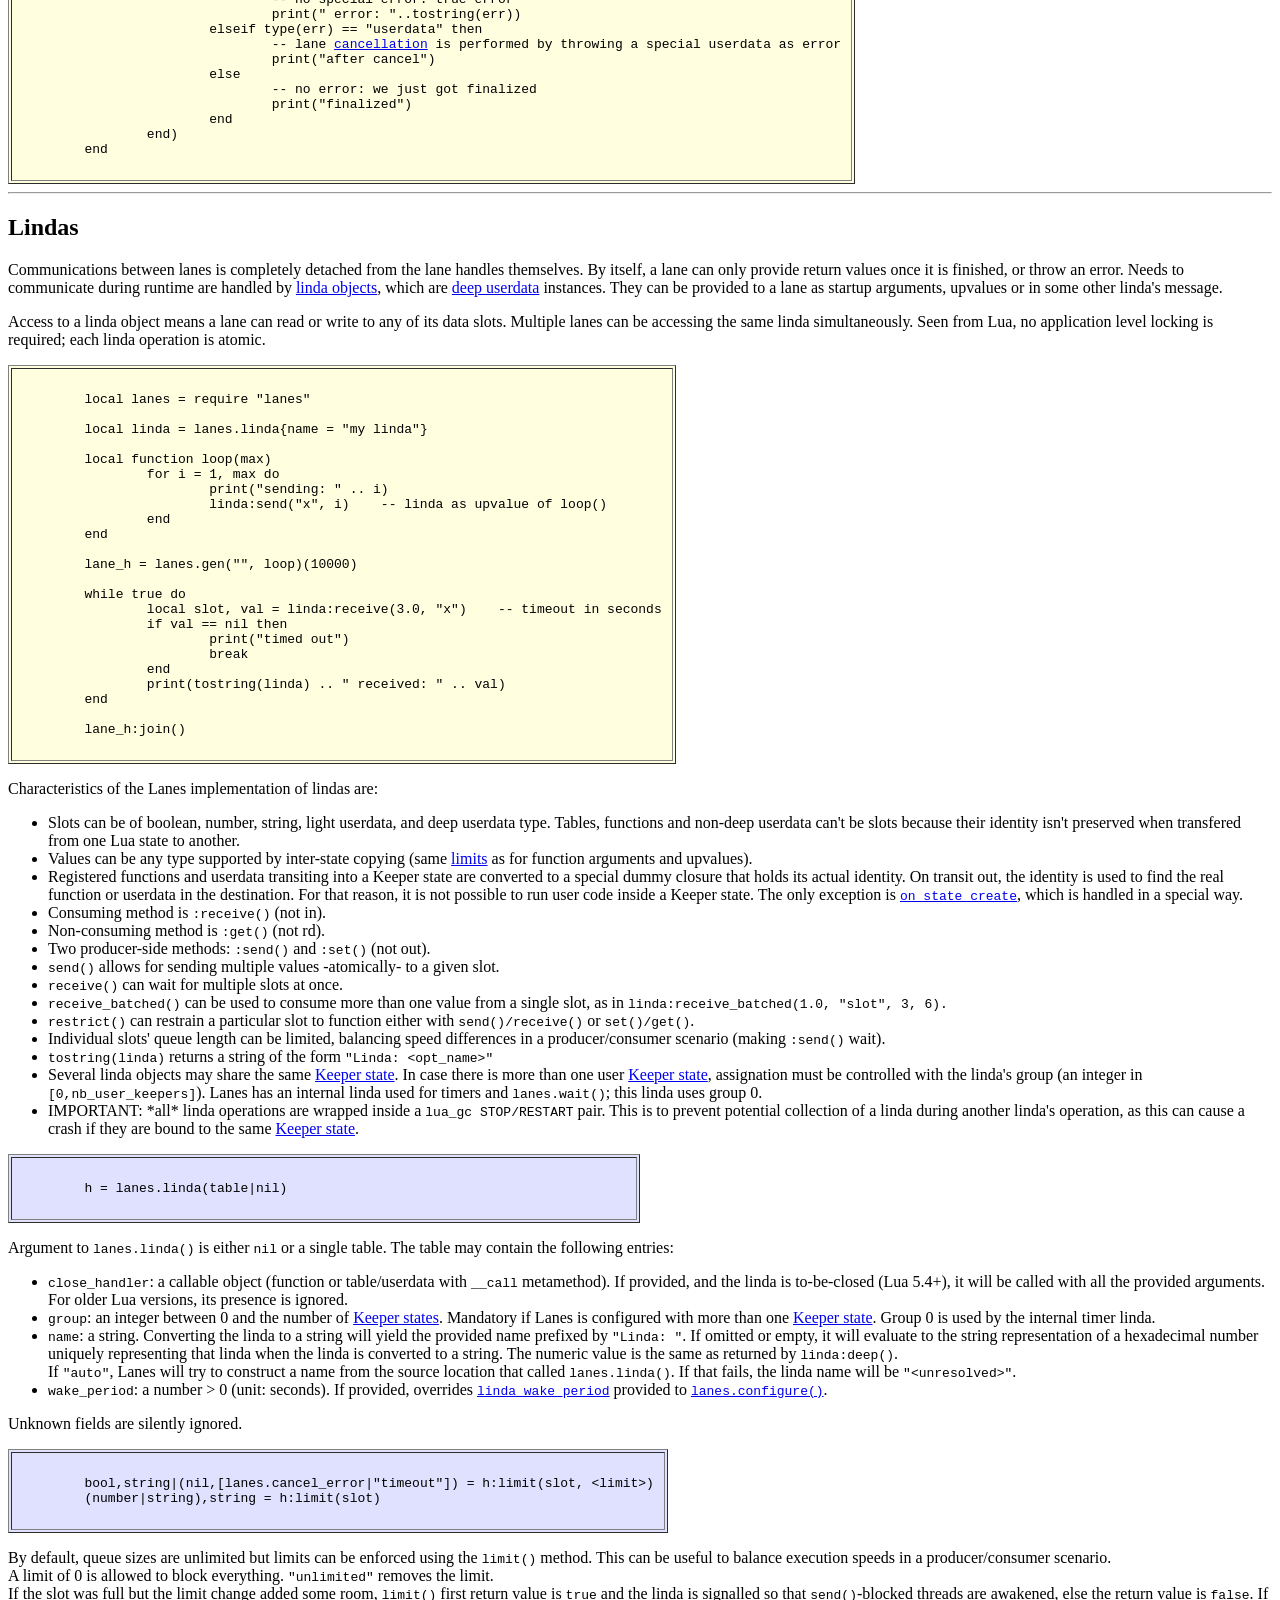
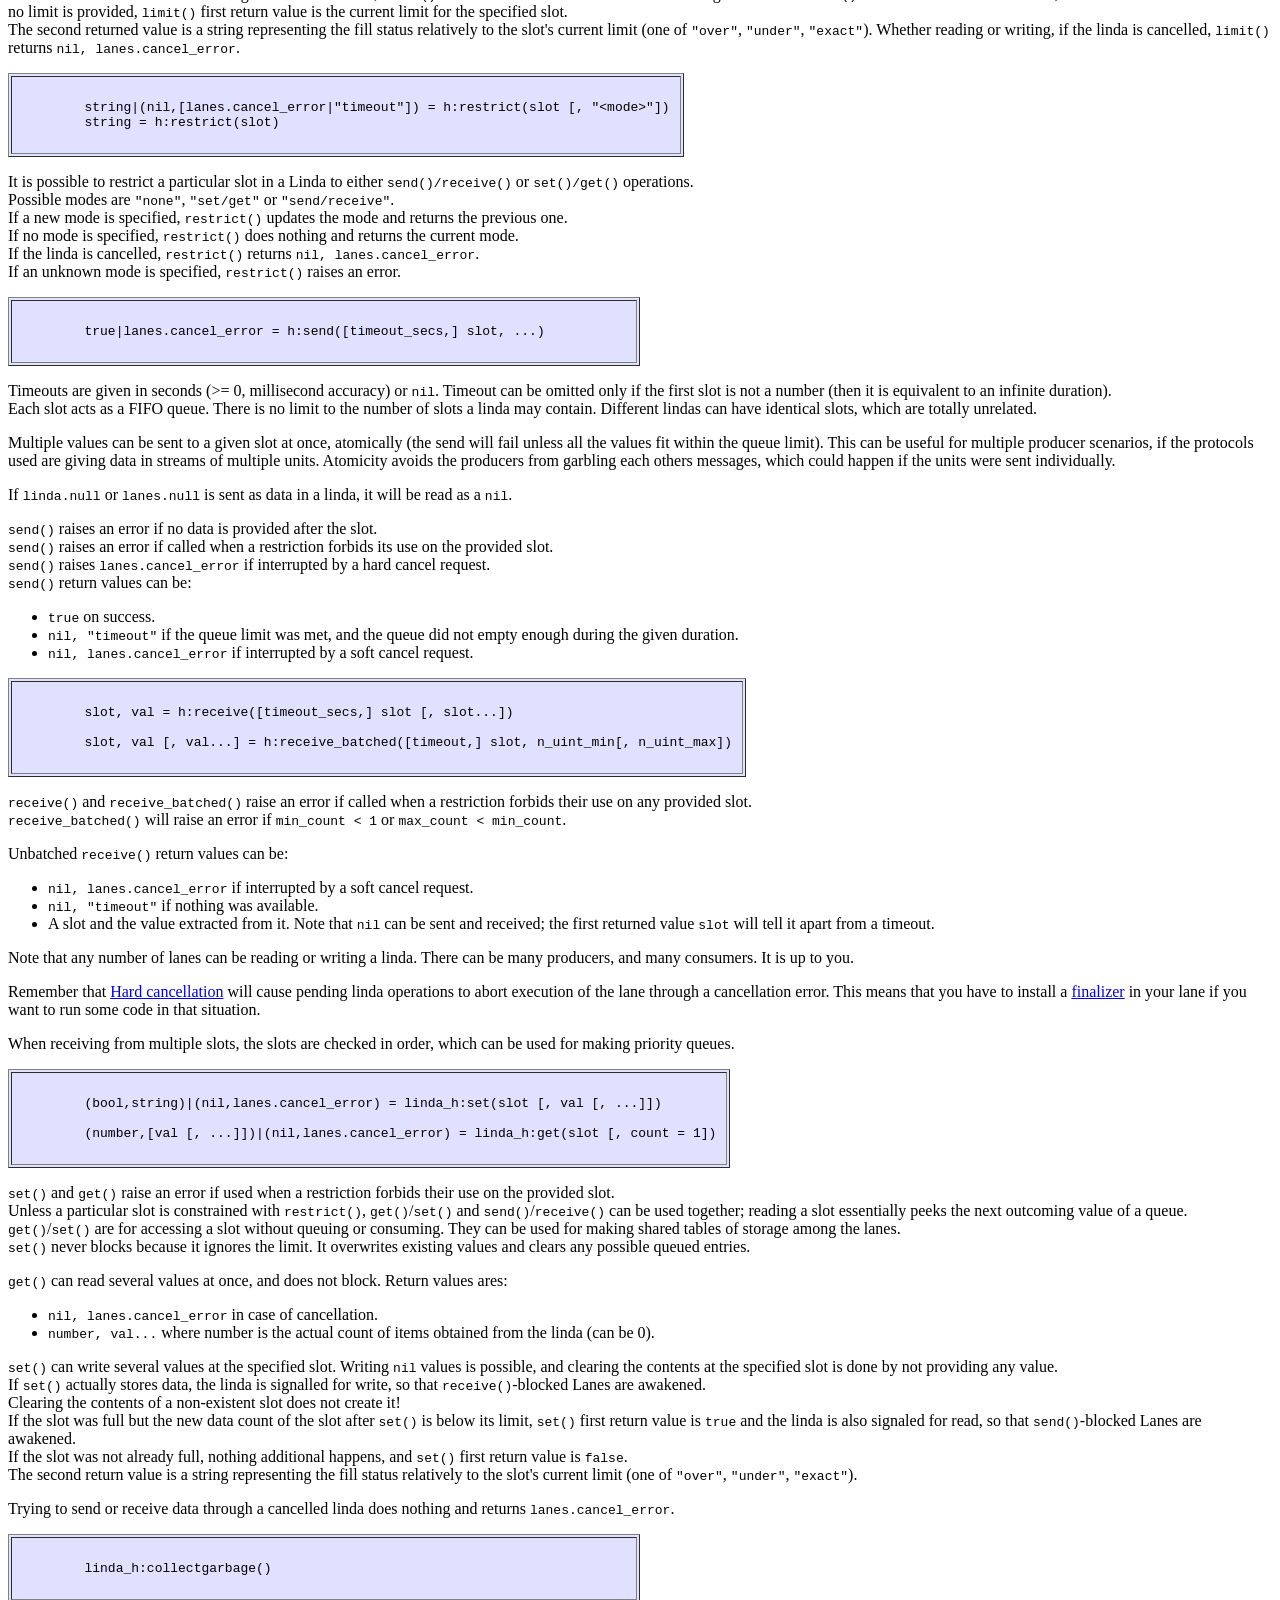
==== commit 68355c7d: "More minor doc tweaks" ====
--- a/docs/index.html
+++ b/docs/index.html
@@ -1096,11 +1096,23 @@
 		<tr>
 			<td />
 			<td>
+				<tt>
+					"closing"
+				</tt>
+			</td>
+			<td />
+			<td>
+				Happens only inside a <tt>join()</tt>/indexation call to unblock a suspended <a href="#coroutines">coroutine</a> lane so that it can join properly. In theory not observable by lanes client code, but who knows.
+			</td>
+		</tr>
+		<tr>
+			<td />
+			<td>
 				<tt>"waiting"</tt>
 			</td>
 			<td />
 			<td>
-				Waiting at a <a href="#lindas">linda</a> <tt>:receive()</tt> or <tt>:send()</tt>
+				Waiting at a <a href="#lindas">linda</a> <tt>:receive()</tt> or <tt>:send()</tt>.
 			</td>
 		</tr>
 		<tr>
@@ -1110,7 +1122,7 @@
 			</td>
 			<td />
 			<td>
-				Finished executing (results are ready)
+				Finished executing (results are ready).
 			</td>
 		</tr>
 		<tr>
@@ -1120,7 +1132,7 @@
 			</td>
 			<td />
 			<td>
-				Met an error (reading results will propagate it)
+				Met an error (reading results will propagate it).
 			</td>
 		</tr>
 		<tr>
@@ -1792,7 +1804,7 @@
 <p>
 	The generated function acquires M tokens from the N available, or releases them if the value is negative. The acquiring call will suspend the lane, if necessary. Use <tt>M=N=1</tt> for a critical section lock (only one lane allowed to enter).
 	<br />
-	When passsing <tt>"try"</tt> as second argument when acquiring, then <tt>lock_func</tt> operates on the <a href="#lindas">linda</a> with a timeout of 0 to emulate a TryLock() operation. If locking fails, <tt>lock_func</tt> returns <tt>false</tt>. <tt>"try"</tt> is ignored when releasing (as it it not expected to ever have to wait unless the acquisition/release pairs are not properly matched).
+	When passing <tt>"try"</tt> as second argument when acquiring, then <tt>lock_func</tt> operates on the <a href="#lindas">linda</a> with a timeout of 0 to emulate a TryLock() operation. If locking fails, <tt>lock_func</tt> returns <tt>false</tt>. <tt>"try"</tt> is ignored when releasing (as it it not expected to ever have to wait unless the acquisition/release pairs are not properly matched).
 	<br />
 	Upon successful lock/unlock, <tt>lock_func</tt> returns <tt>true</tt> (always the case when block-waiting for completion).
 </p>
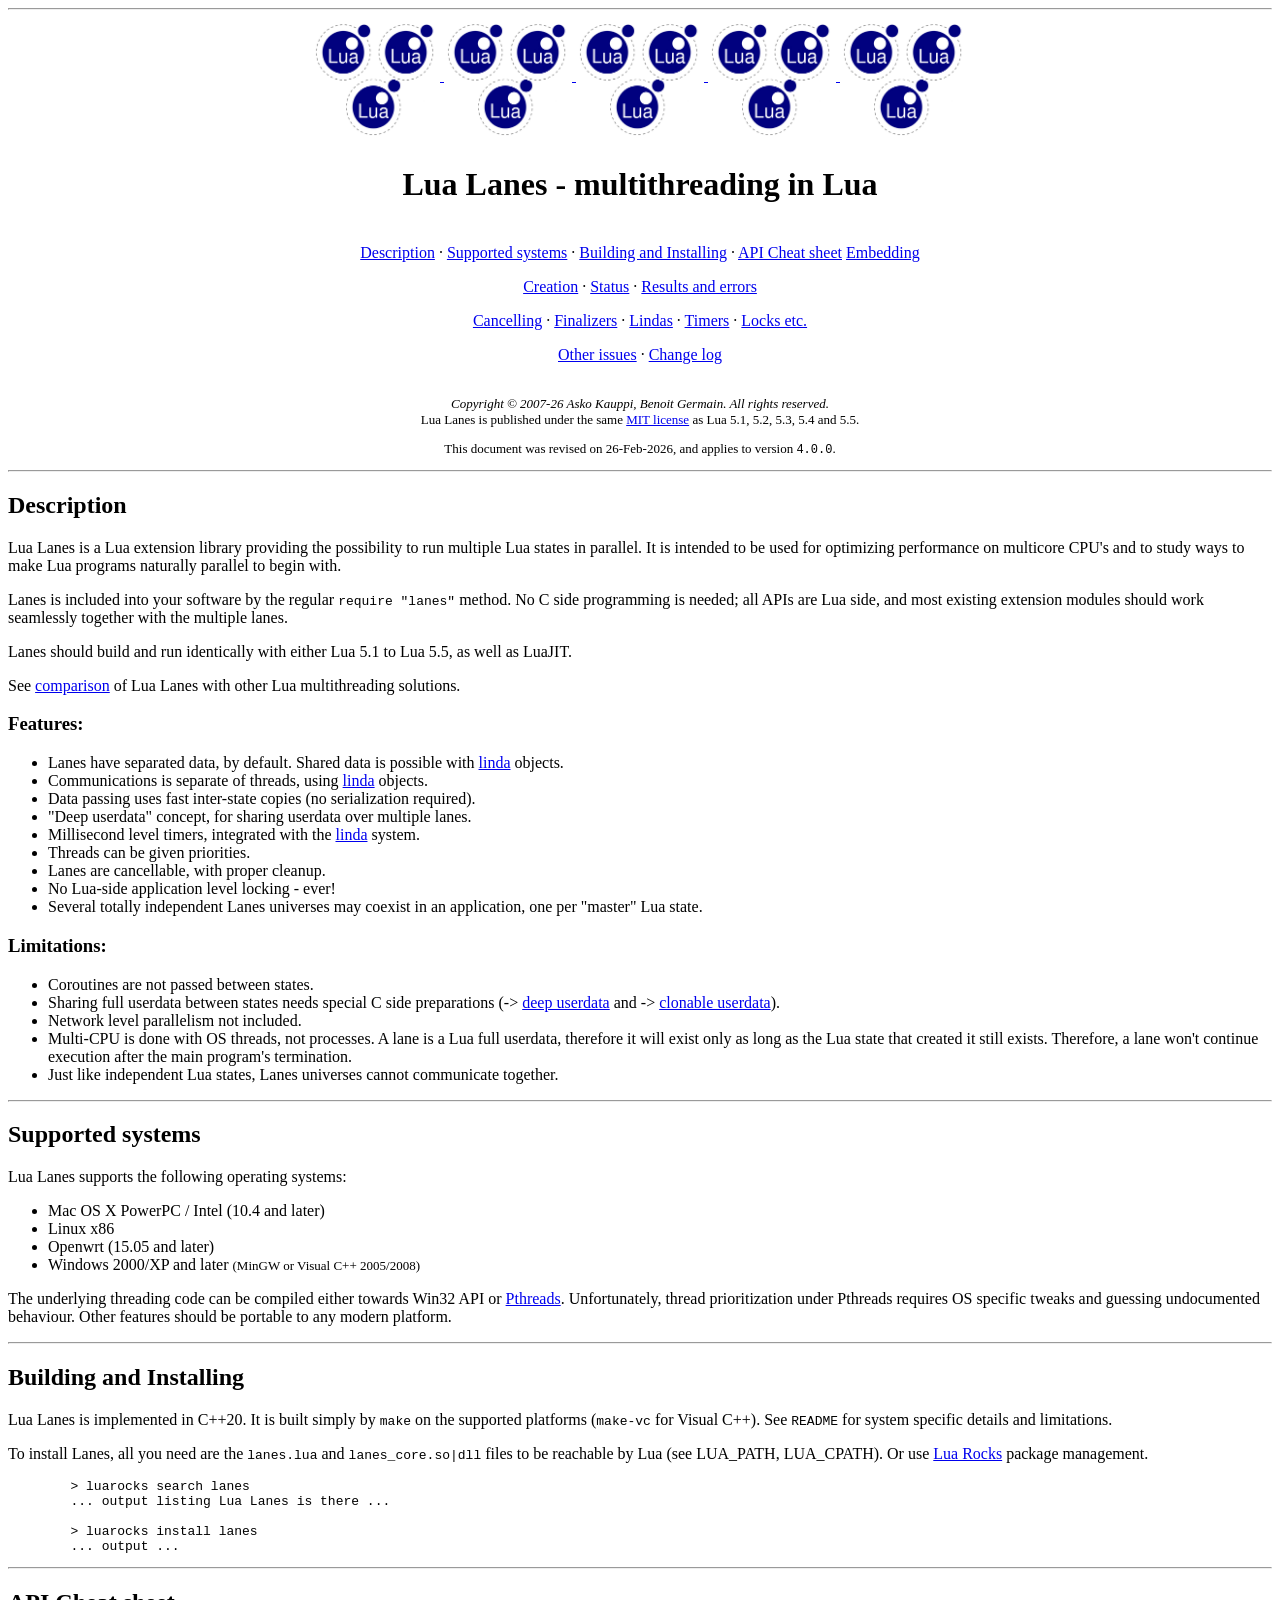
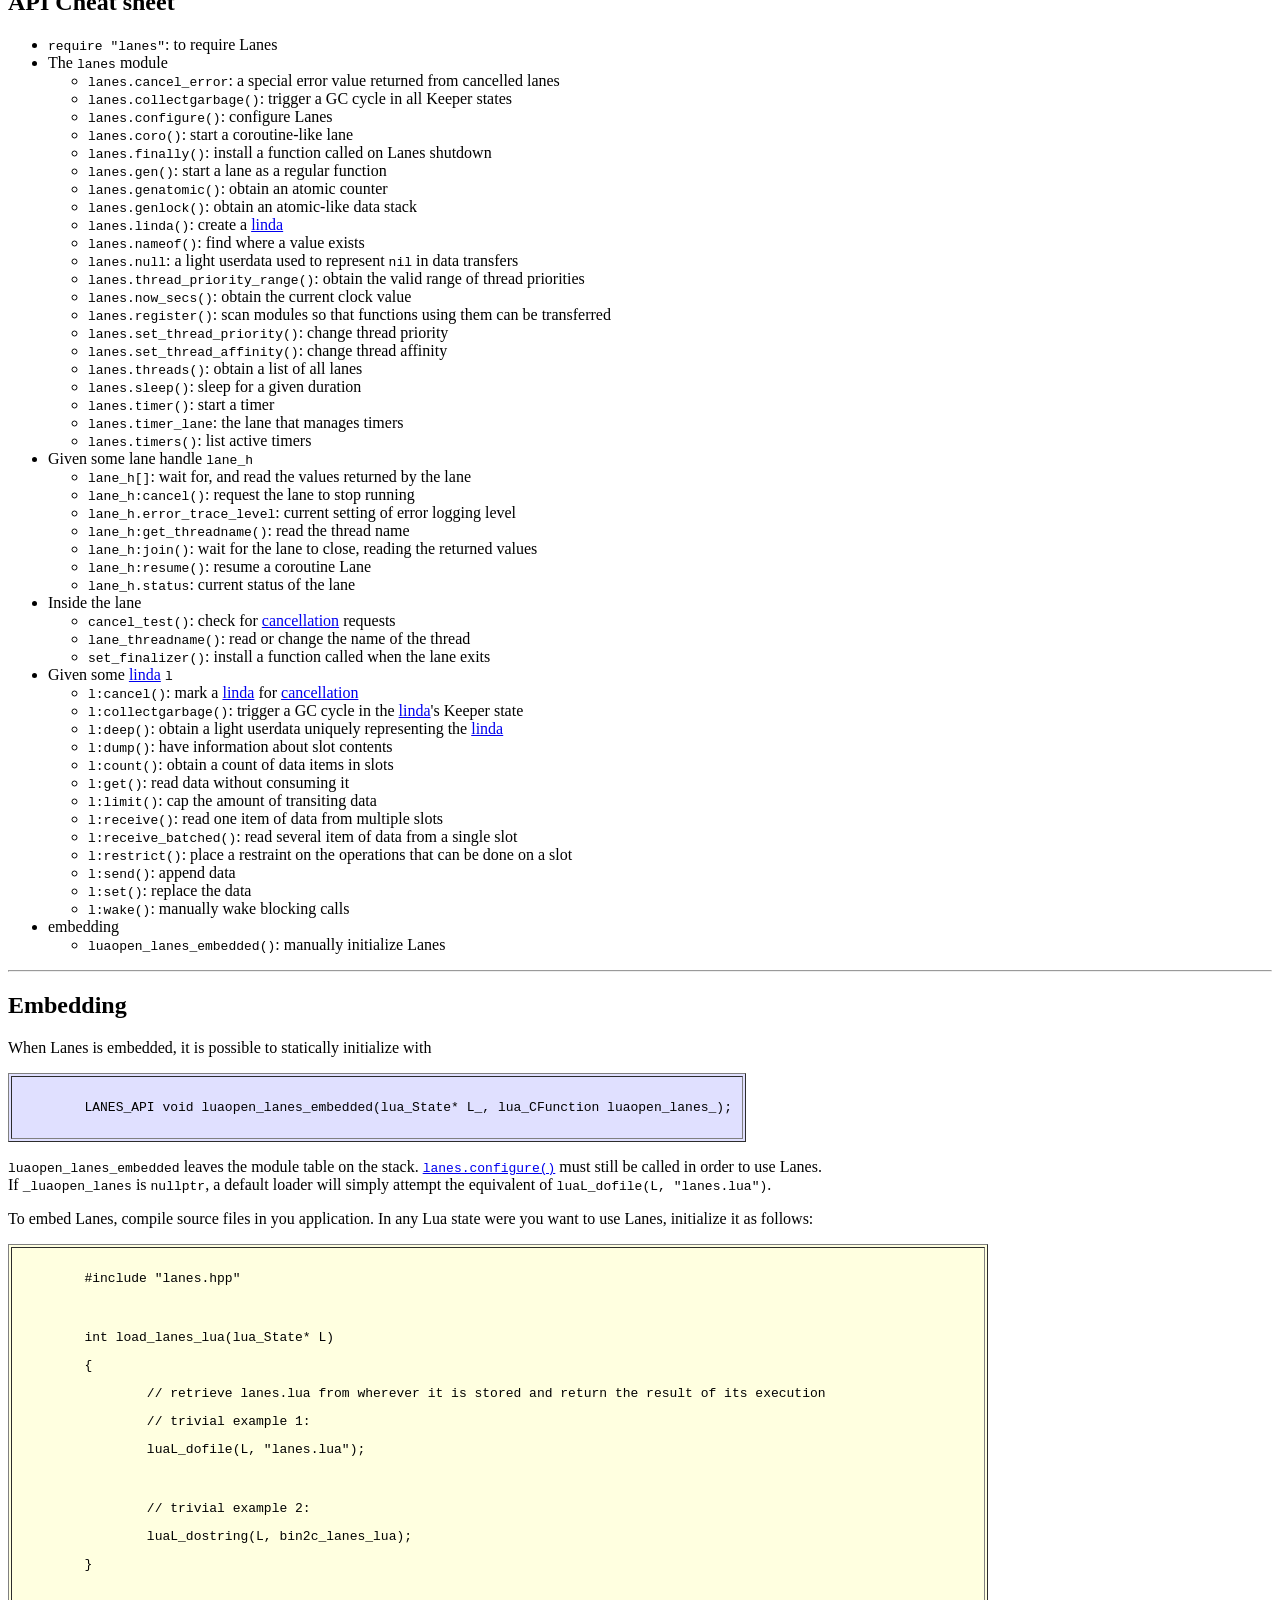
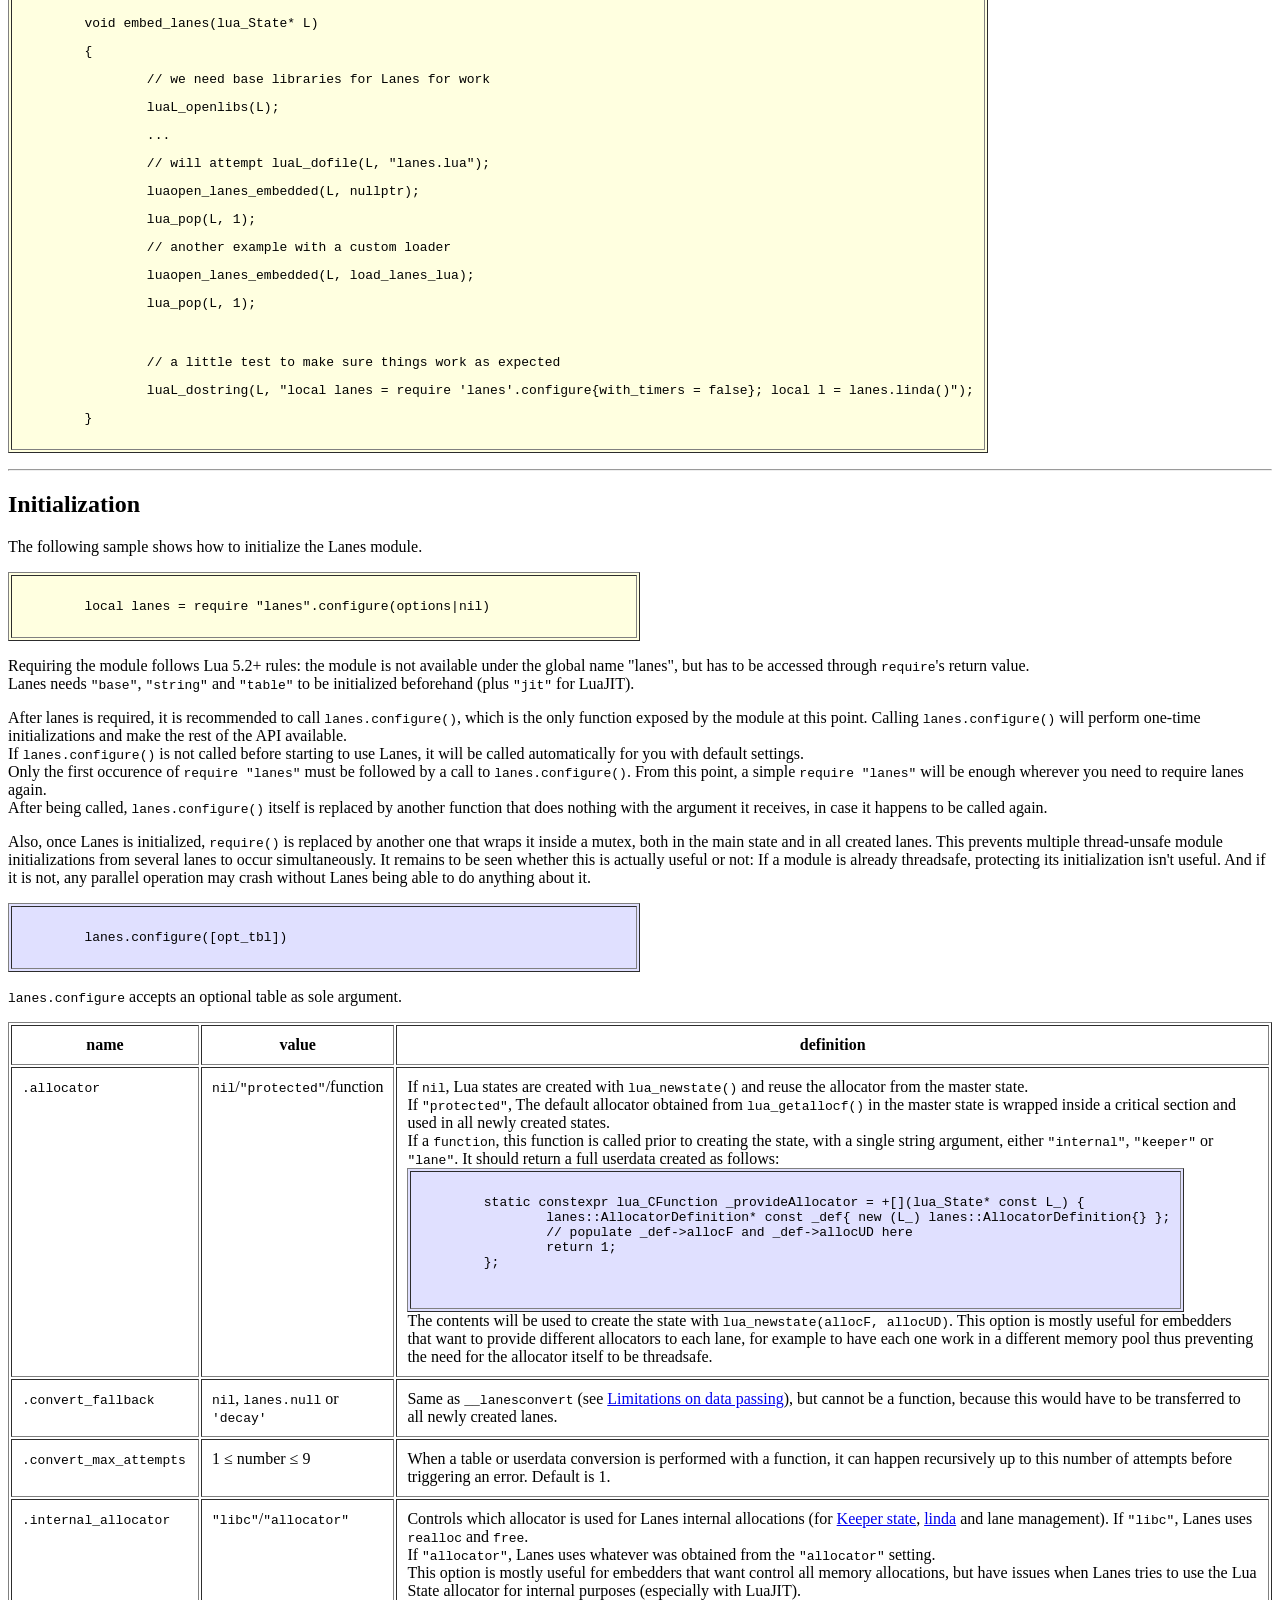
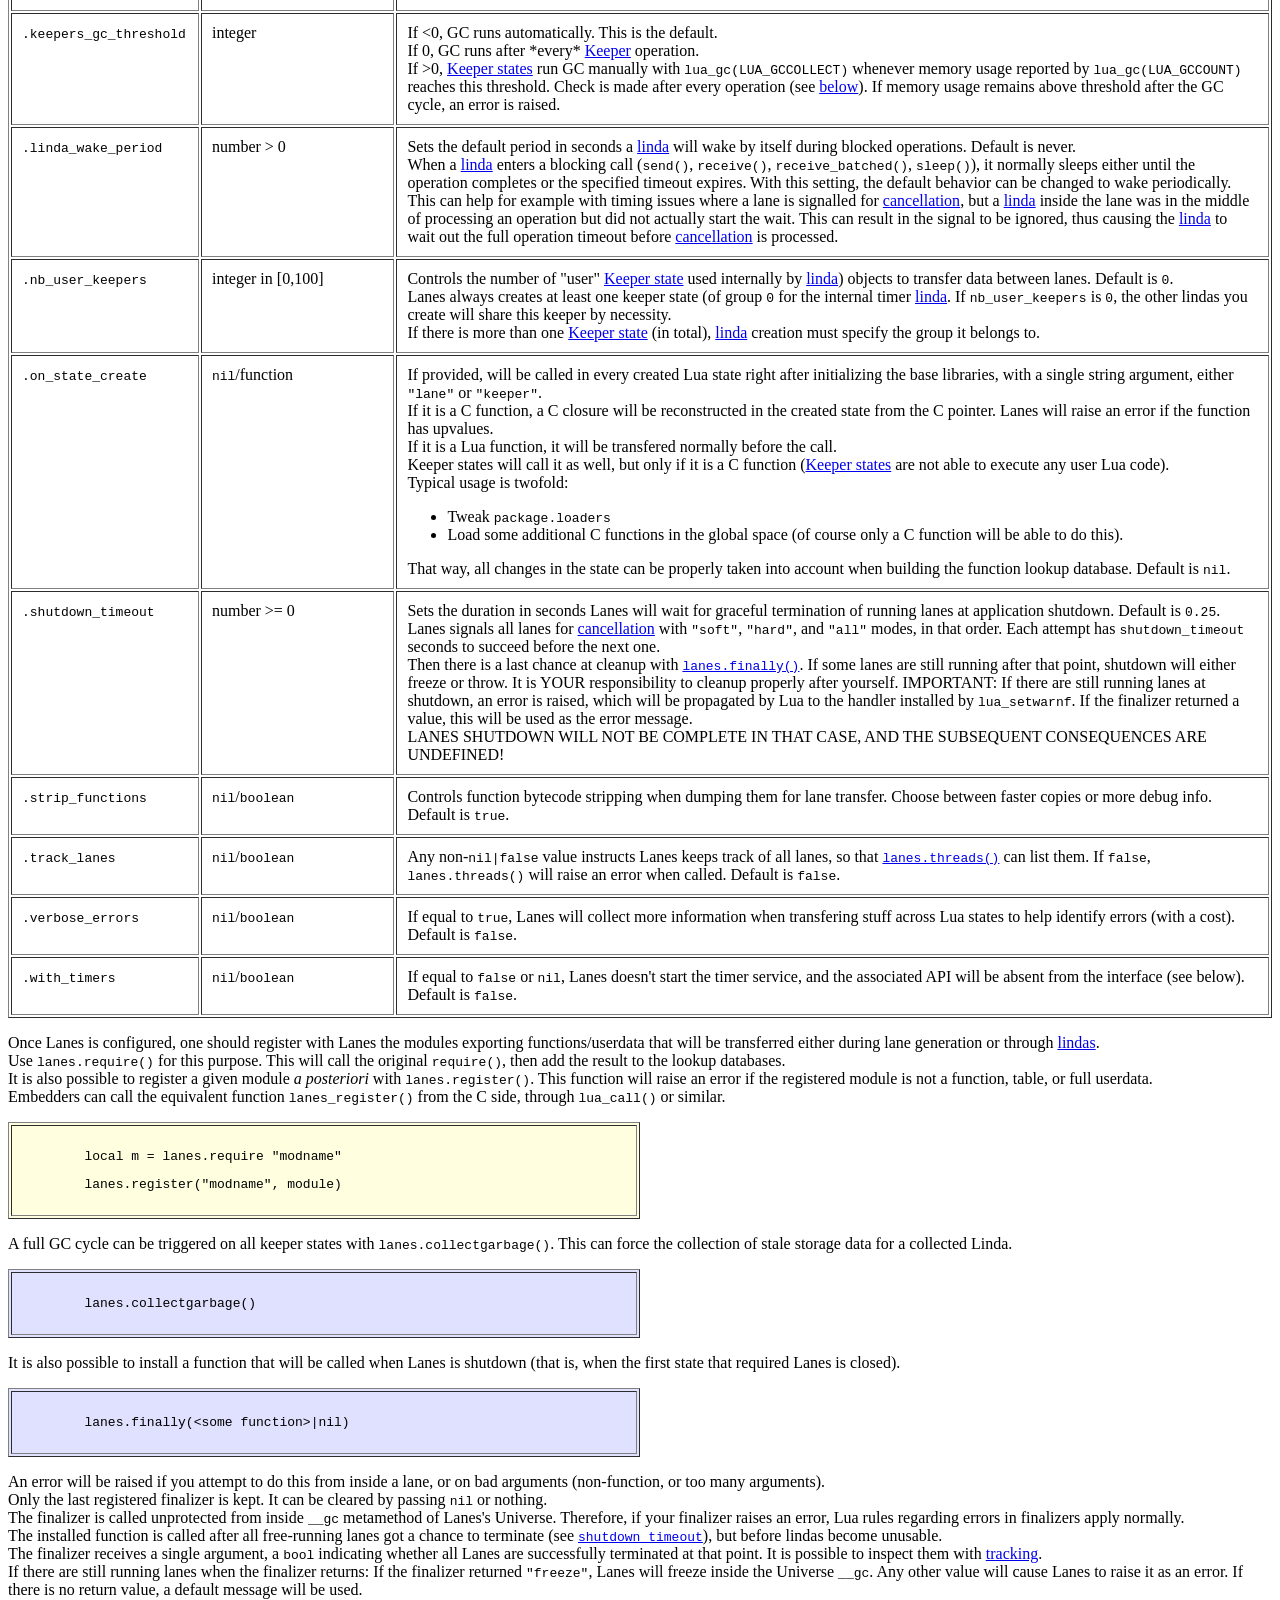
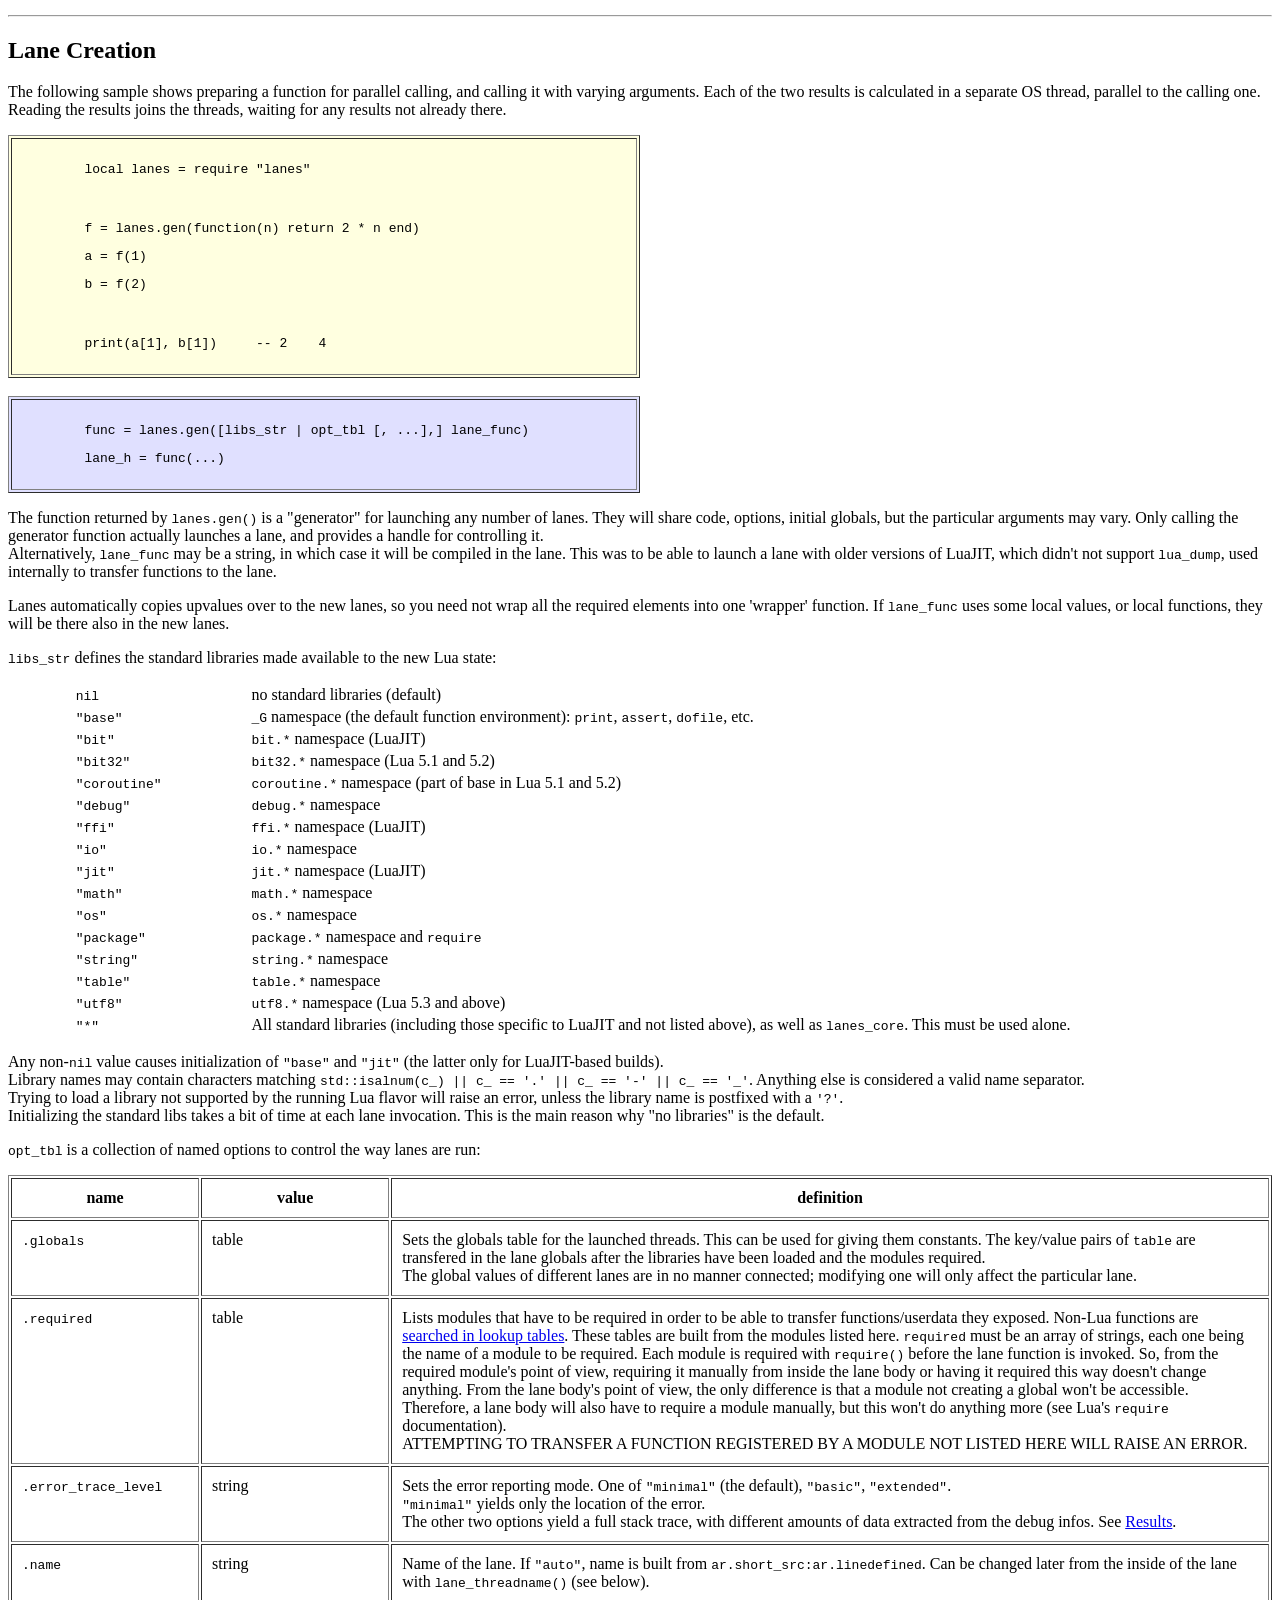
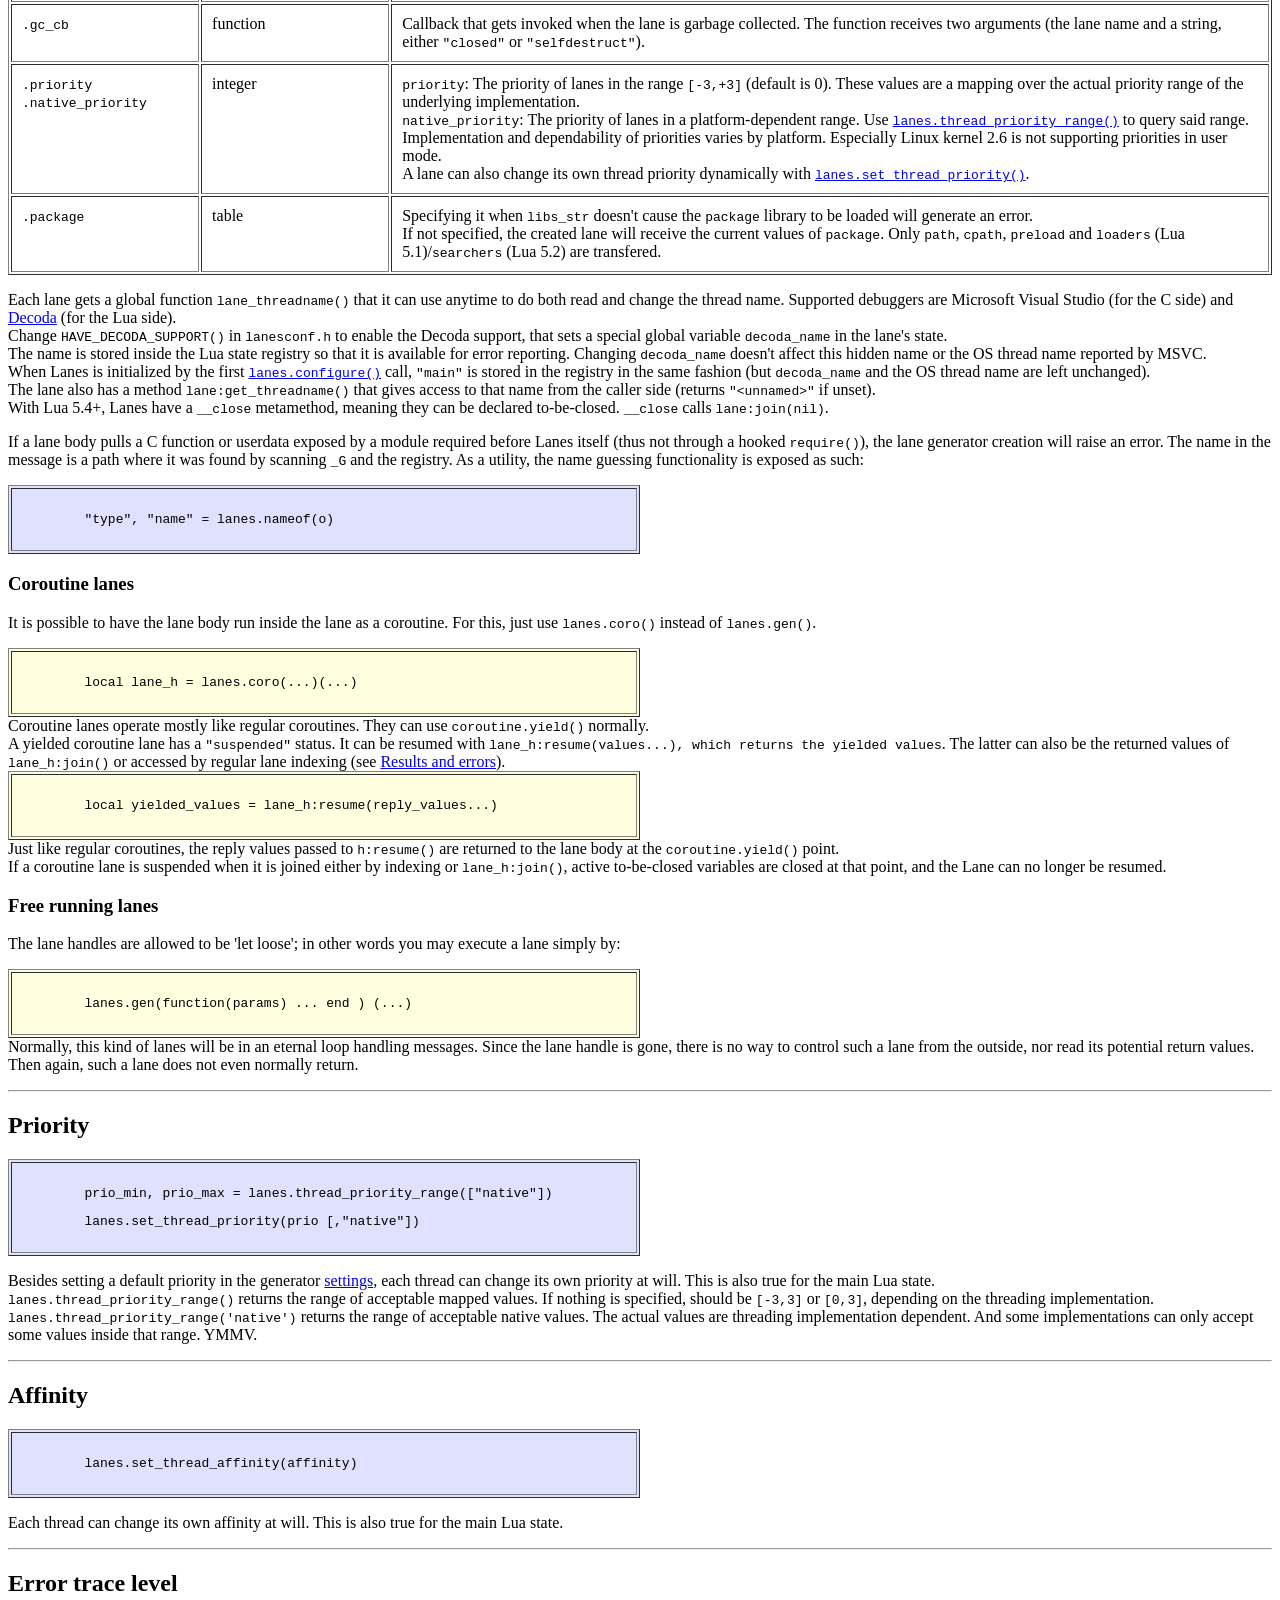
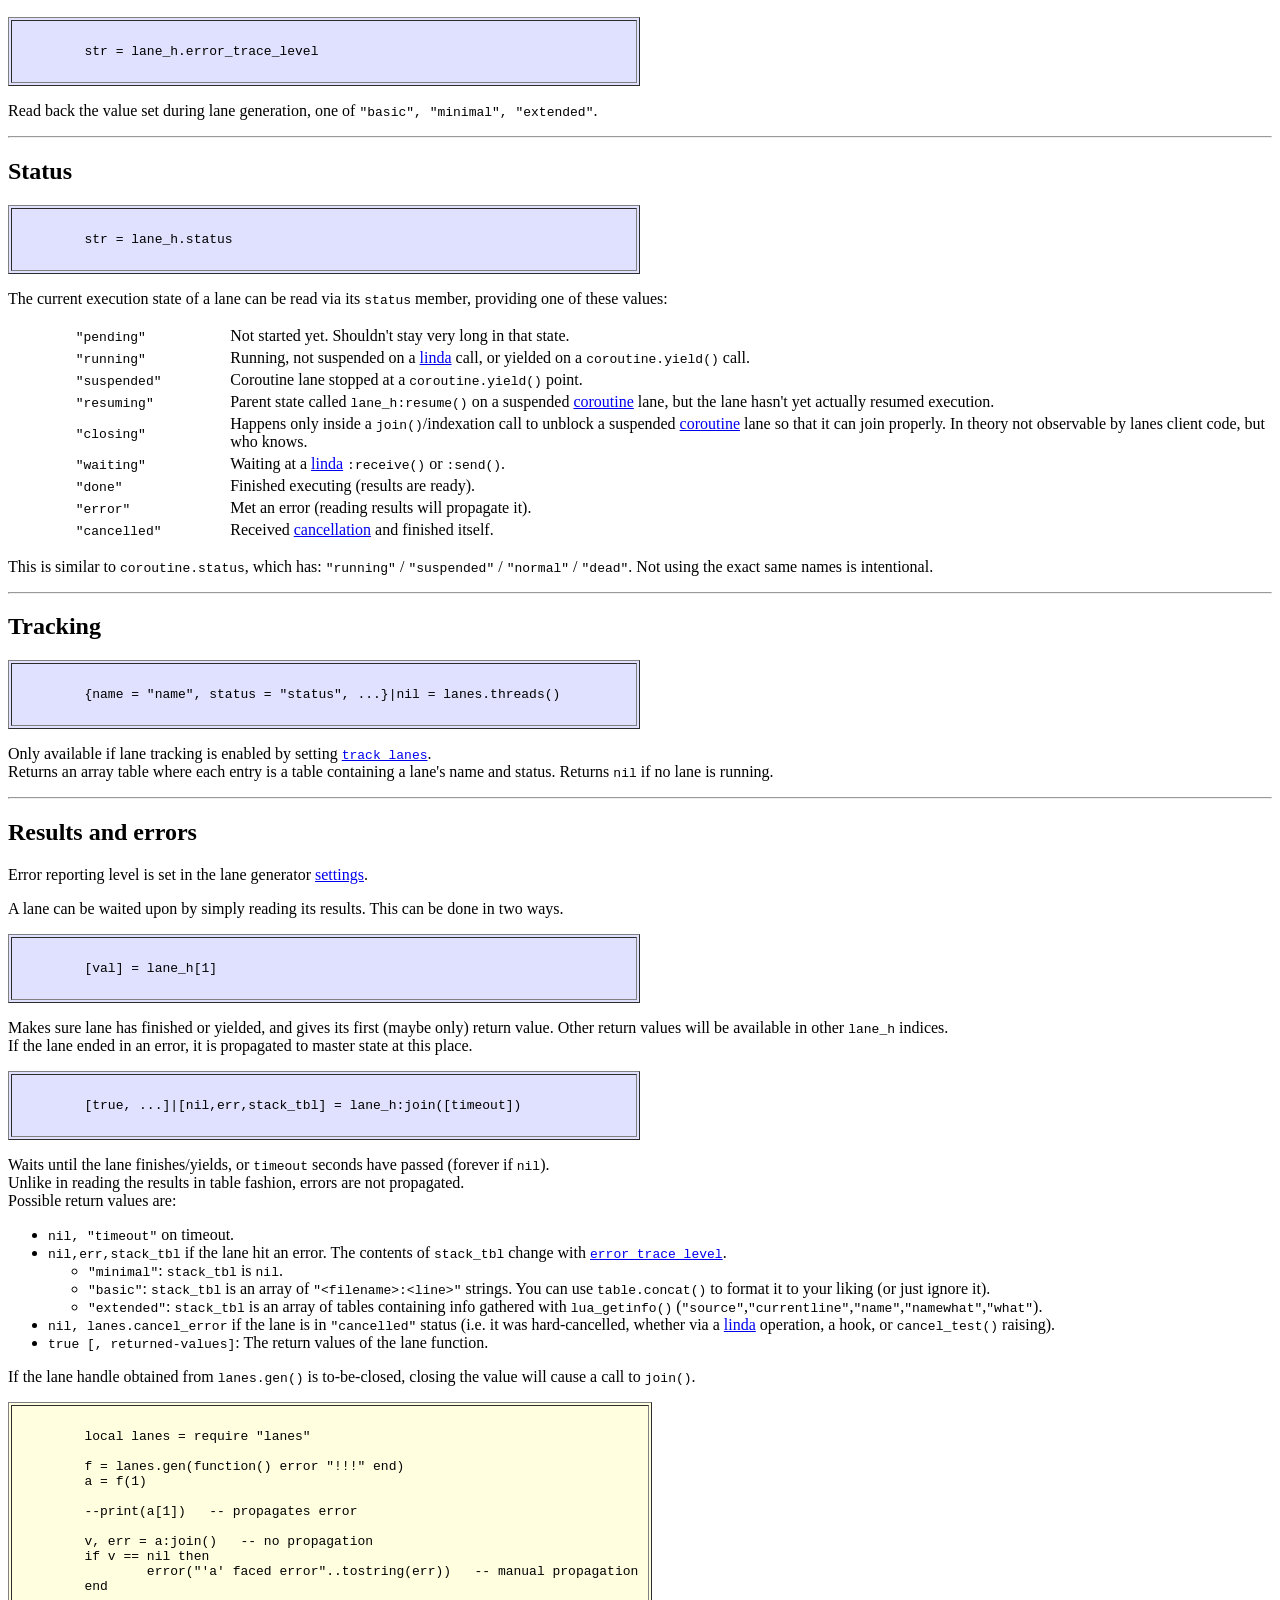
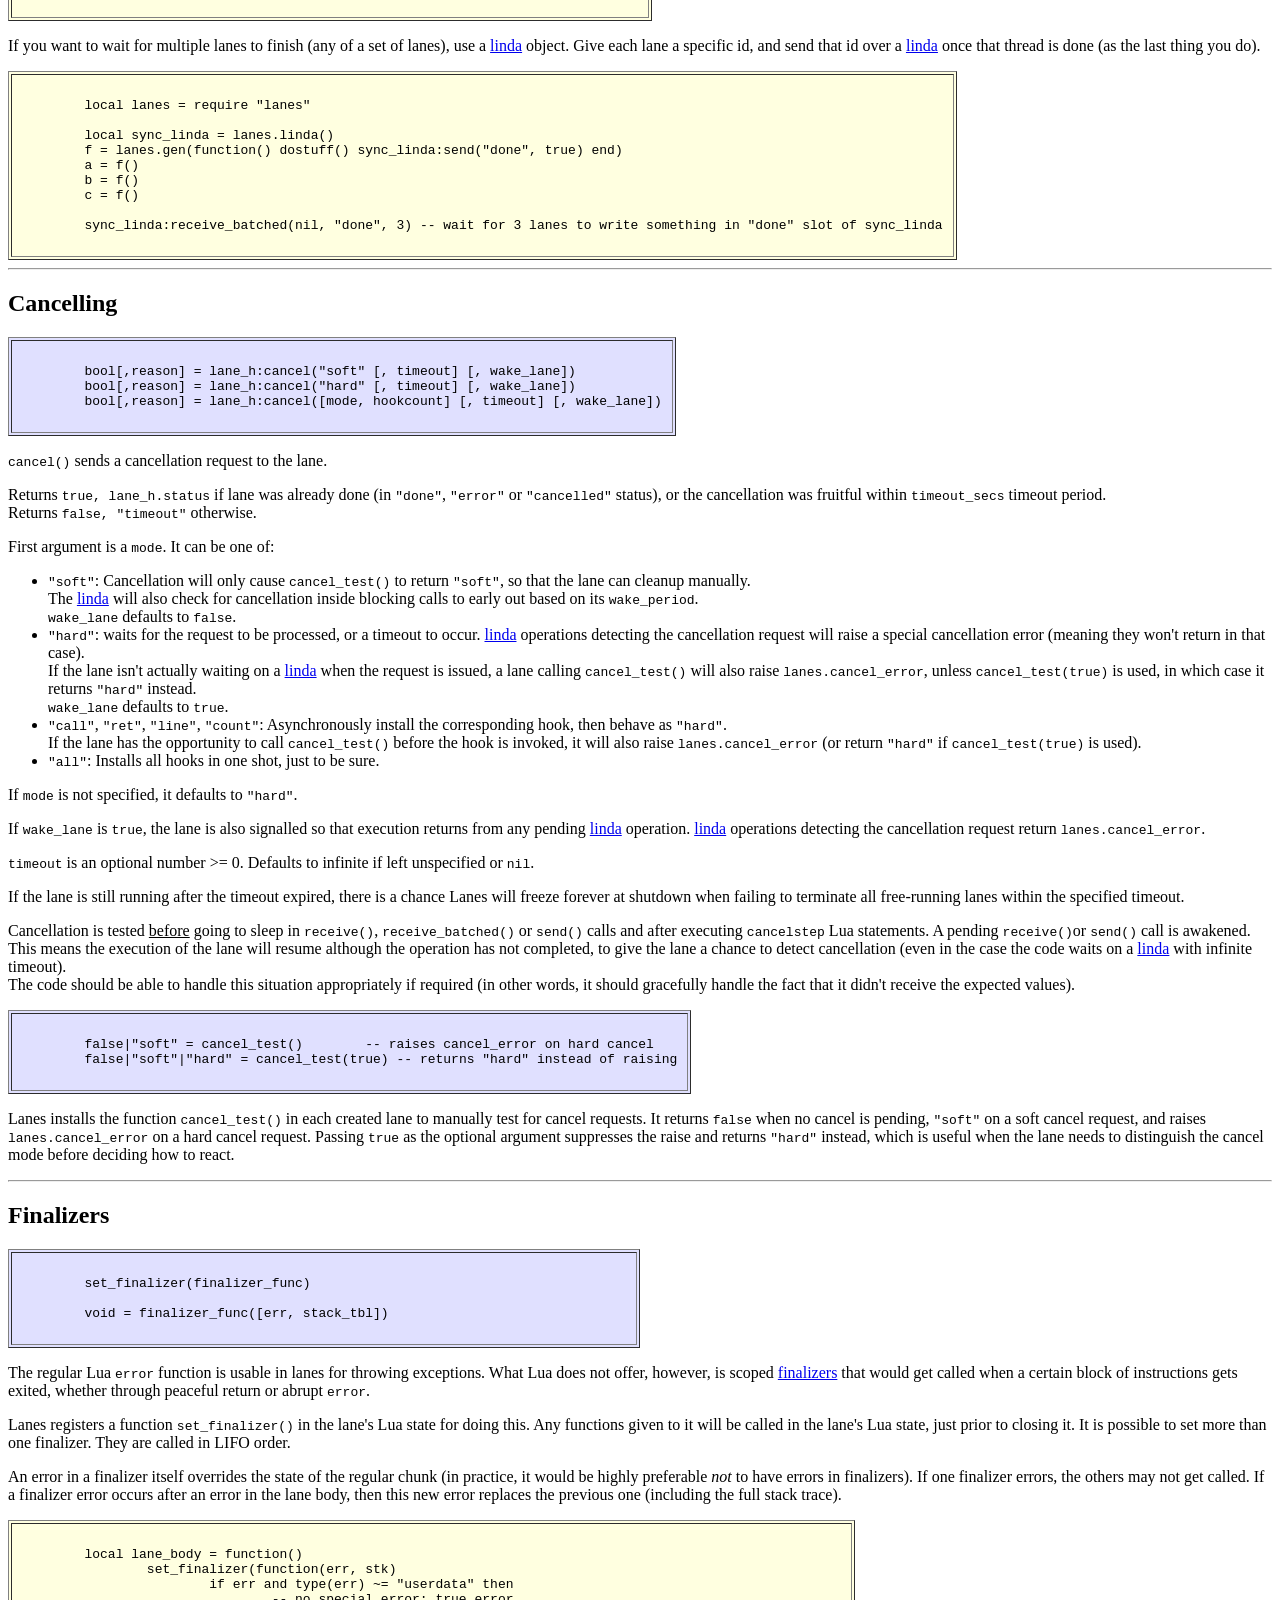
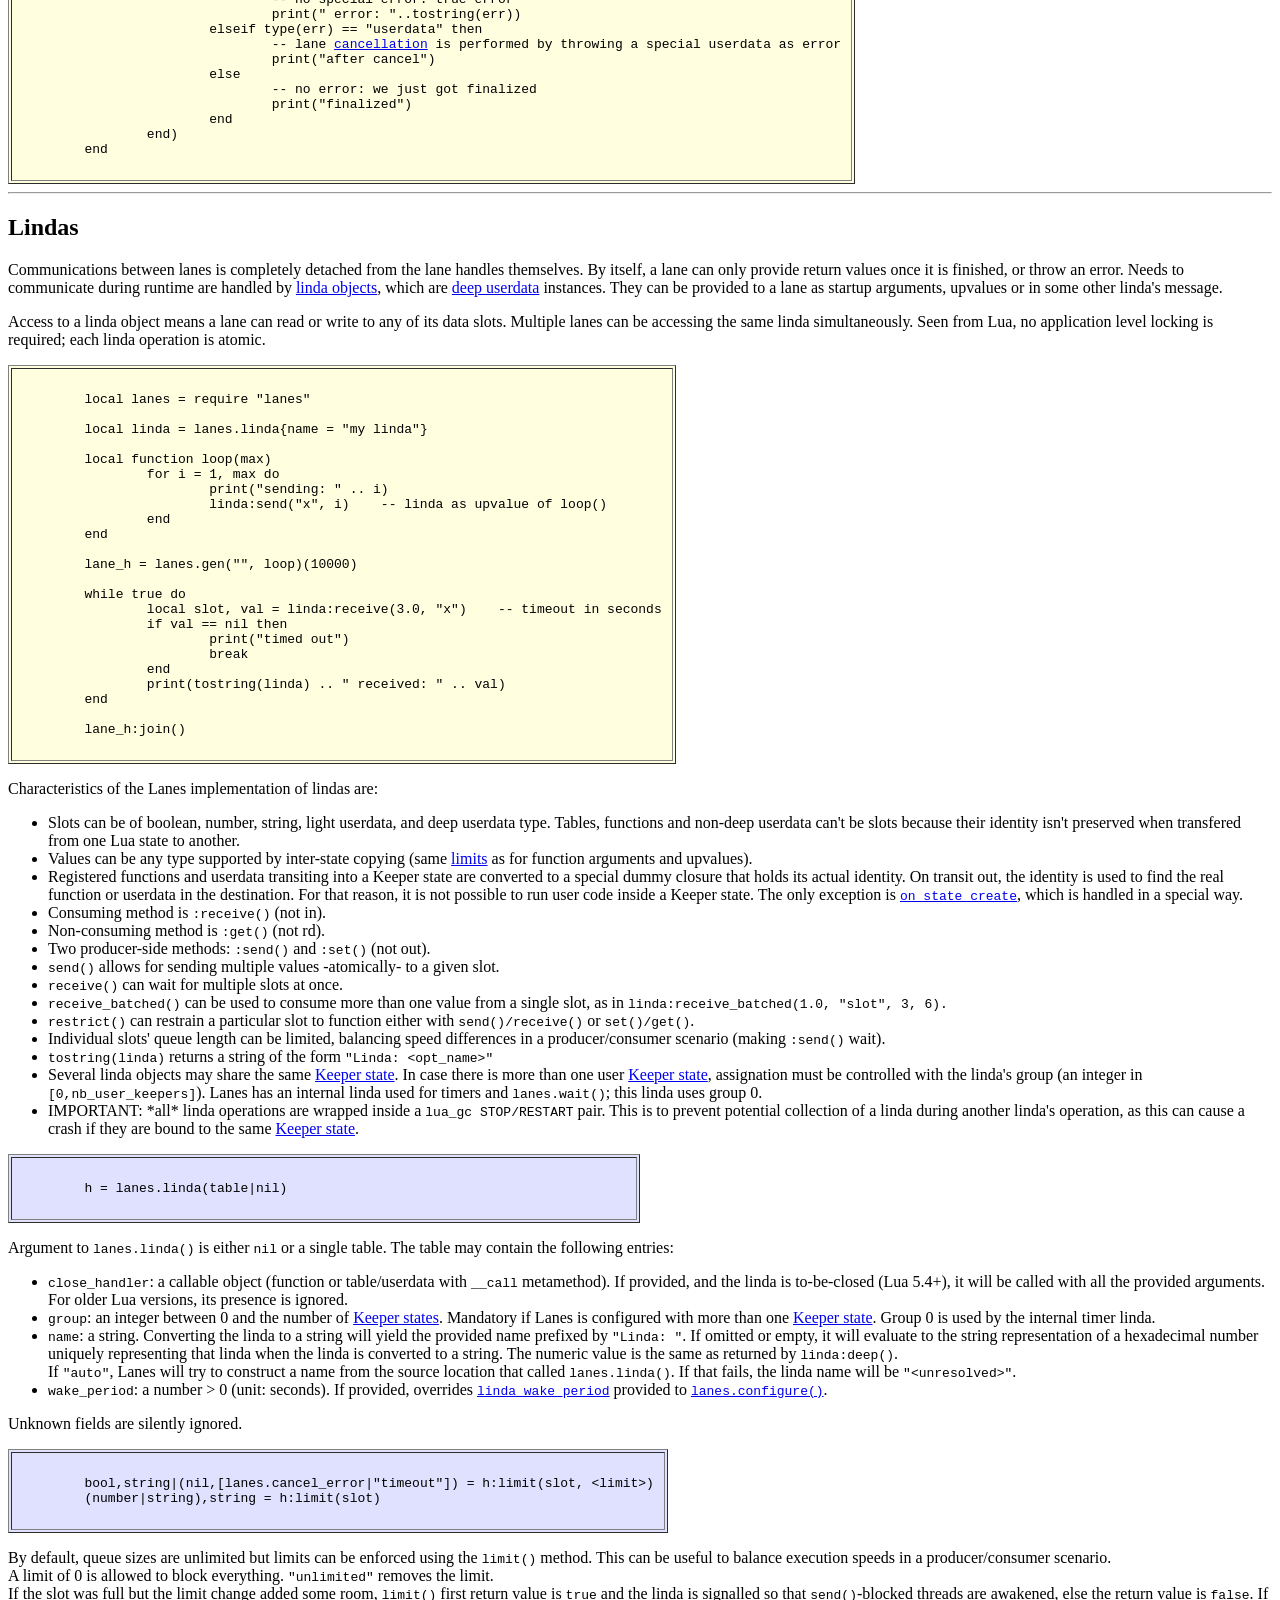
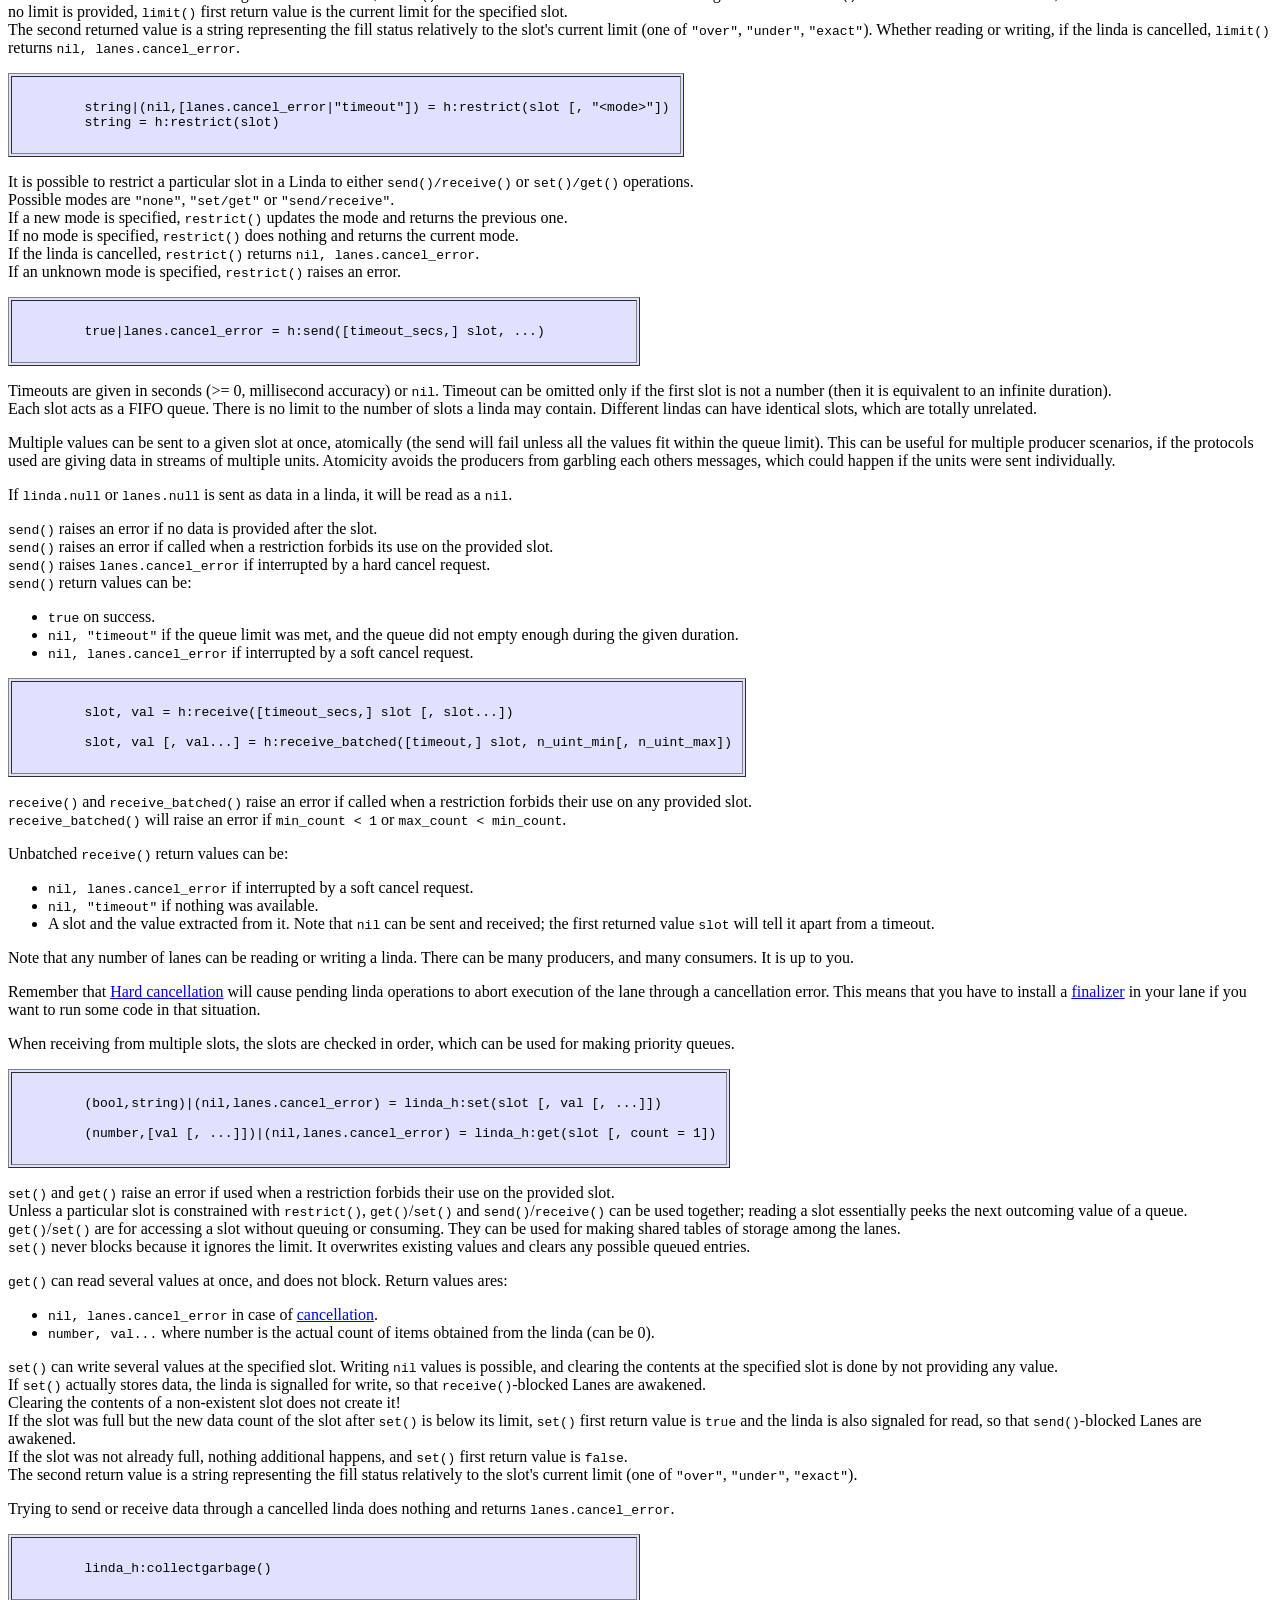
==== commit 7e4b6e15: "Unify sleep() timeout with send() and receive (nil means forever)" ====
--- a/docs/index.html
+++ b/docs/index.html
@@ -218,7 +218,7 @@
 	<li>
 		Inside the lane
 		<ul>
-			<li><tt>cancel_test()</tt>: check for cancellation requests</li>
+			<li><tt>cancel_test()</tt>: check for <a href="#cancelling">cancellation</a> requests</li>
 			<li><tt>lane_threadname()</tt>: read or change the name of the thread</li>
 			<li><tt>set_finalizer()</tt>: install a function called when the lane exits</li>
 		</ul>
@@ -226,7 +226,7 @@
 	<li>
 		Given some <a href="#lindas">linda</a> <tt>l</tt>
 		<ul>
-			<li><tt>l:cancel()</tt>: mark a <a href="#lindas">linda</a> for cancellation</li>
+			<li><tt>l:cancel()</tt>: mark a <a href="#lindas">linda</a> for <a href="#cancelling">cancellation</a></li>
 			<li><tt>l:collectgarbage()</tt>: trigger a GC cycle in the <a href="#lindas">linda</a>'s Keeper state</li>
 			<li><tt>l:deep()</tt>: obtain a light userdata uniquely representing the <a href="#lindas">linda</a></li>
 			<li><tt>l:dump()</tt>: have information about slot contents</li>
@@ -452,8 +452,8 @@
 				Sets the default period in seconds a <a href="#lindas">linda</a> will wake by itself during blocked operations. Default is never.<br />
 				When a <a href="#lindas">linda</a> enters a blocking call (<tt>send()</tt>, <tt>receive()</tt>, <tt>receive_batched()</tt>, <tt>sleep()</tt>), it normally sleeps either until the operation completes
 				or the specified timeout expires. With this setting, the default behavior can be changed to wake periodically. This can help for example with timing issues where a lane is signalled
-				for cancellation, but a <a href="#lindas">linda</a> inside the lane was in the middle of processing an operation but did not actually start the wait. This can result in the signal to be ignored, thus
-				causing the <a href="#lindas">linda</a> to wait out the full operation timeout before cancellation is processed.
+				for <a href="#cancelling">cancellation</a>, but a <a href="#lindas">linda</a> inside the lane was in the middle of processing an operation but did not actually start the wait. This can result in the signal to be ignored, thus
+				causing the <a href="#lindas">linda</a> to wait out the full operation timeout before <a href="#cancelling">cancellation</a> is processed.
 			</td>
 		</tr>
 
@@ -499,7 +499,7 @@
 			</td>
 			<td>
 				Sets the duration in seconds Lanes will wait for graceful termination of running lanes at application shutdown. Default is <tt>0.25</tt>.<br />
-				Lanes signals all lanes for cancellation with <tt>"soft"</tt>, <tt>"hard"</tt>, and <tt>"all"</tt> modes, in that order. Each attempt has <tt>shutdown_timeout</tt> seconds to succeed before the next one.<br />
+				Lanes signals all lanes for <a href="#cancelling">cancellation</a> with <tt>"soft"</tt>, <tt>"hard"</tt>, and <tt>"all"</tt> modes, in that order. Each attempt has <tt>shutdown_timeout</tt> seconds to succeed before the next one.<br />
 				Then there is a last chance at cleanup with <a href="#finally"><tt>lanes.finally()</tt></a>. If some lanes are still running after that point, shutdown will either freeze or throw. It is YOUR responsibility to cleanup properly after yourself.
 				IMPORTANT: If there are still running lanes at shutdown, an error is raised, which will be propagated by Lua to the handler installed by <tt>lua_setwarnf</tt>. If the finalizer returned a value, this will be used as the error message.<br />
 				LANES SHUTDOWN WILL NOT BE COMPLETE IN THAT CASE, AND THE SUBSEQUENT CONSEQUENCES ARE UNDEFINED!
@@ -1561,7 +1561,7 @@
 <p>
 	<tt>get()</tt> can read several values at once, and does not block. Return values ares:
 	<ul>
-		<li><tt>nil, lanes.cancel_error</tt> in case of cancellation.</li>
+		<li><tt>nil, lanes.cancel_error</tt> in case of <a href="#cancelling">cancellation</a>.</li>
 		<li><tt>number, val...</tt> where number is the actual count of items obtained from the linda (can be 0).</li>
 	</ul>
 </p>
@@ -1768,12 +1768,12 @@
 </p>
 
 <table border="1" bgcolor="#E0E0FF" cellpadding="10" style="width:50%"><tr><td><pre>
-	nil, "timeout" = lanes.sleep(['indefinitely'|seconds|nil])
+	nil, "timeout" = lanes.sleep([seconds|nil])
 </pre></td></tr></table>
 
 <p>
 	A very simple way of sleeping when nothing else is available. Is implemented by attempting to read some data in an unused channel of the internal <a href="#lindas">linda</a> used for timers (this <a href="#lindas">linda</a> exists even when timers aren't enabled).
-	Default duration is 0, which should only cause a thread context switch.<br />
+	Passing <tt>nil</tt> or no argument sleeps indefinitely (until <a href="#cancelling">cancellation</a> is received). Passing a non-negative number sleeps for that many seconds.<br />
 	Return values should always be <tt>nil, "timeout"</tt> (or <tt>nil, lanes.cancel_error</tt> in case of interruption).
 </p>
 
@@ -2138,13 +2138,13 @@
 <h3 id="cancelling_cancel">Cancelling cancel</h3>
 
 <p>
-	Cancellation of lanes uses the Lua error mechanism with a special lightuserdata error sentinel.
+	<a href="#cancelling">Cancellation</a> of lanes uses the Lua error mechanism with a special lightuserdata error sentinel.
 	If you use <tt>pcall</tt> in code that needs to be cancellable from the outside, the special error might not get through to Lanes, thus preventing the lane from being cleanly cancelled.
 	You should throw any lightuserdata error further.
 </p>
 
 <p>
-	This system can actually be used by application to detect cancel, do your own cancellation duties, and pass on the error so Lanes will get it. If it does not get a clean cancellation from a lane in due time, it may forcefully kill the lane.
+	This system can actually be used by application to detect cancel, do your own <a href="#cancelling">cancellation</a> duties, and pass on the error so Lanes will get it. If it does not get a clean cancellation from a lane in due time, it may forcefully kill the lane.
 </p>
 
 <p>
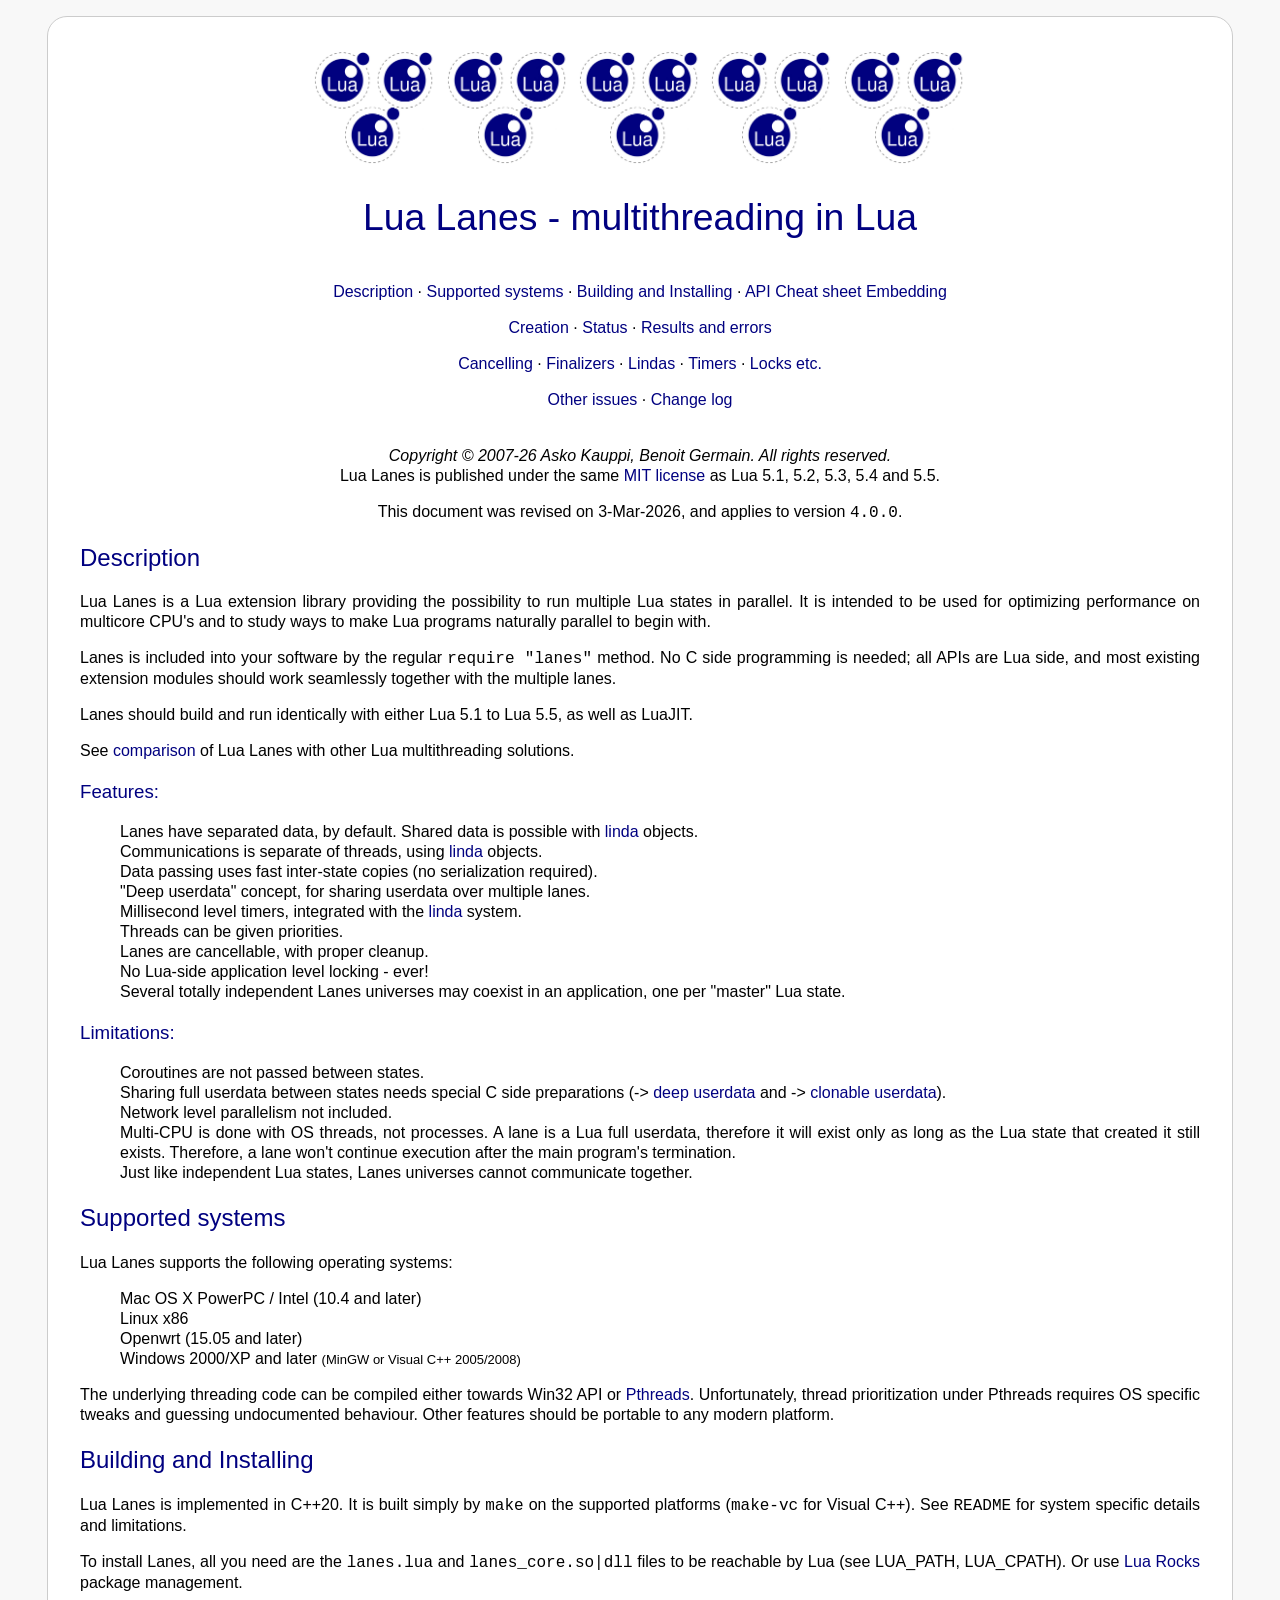
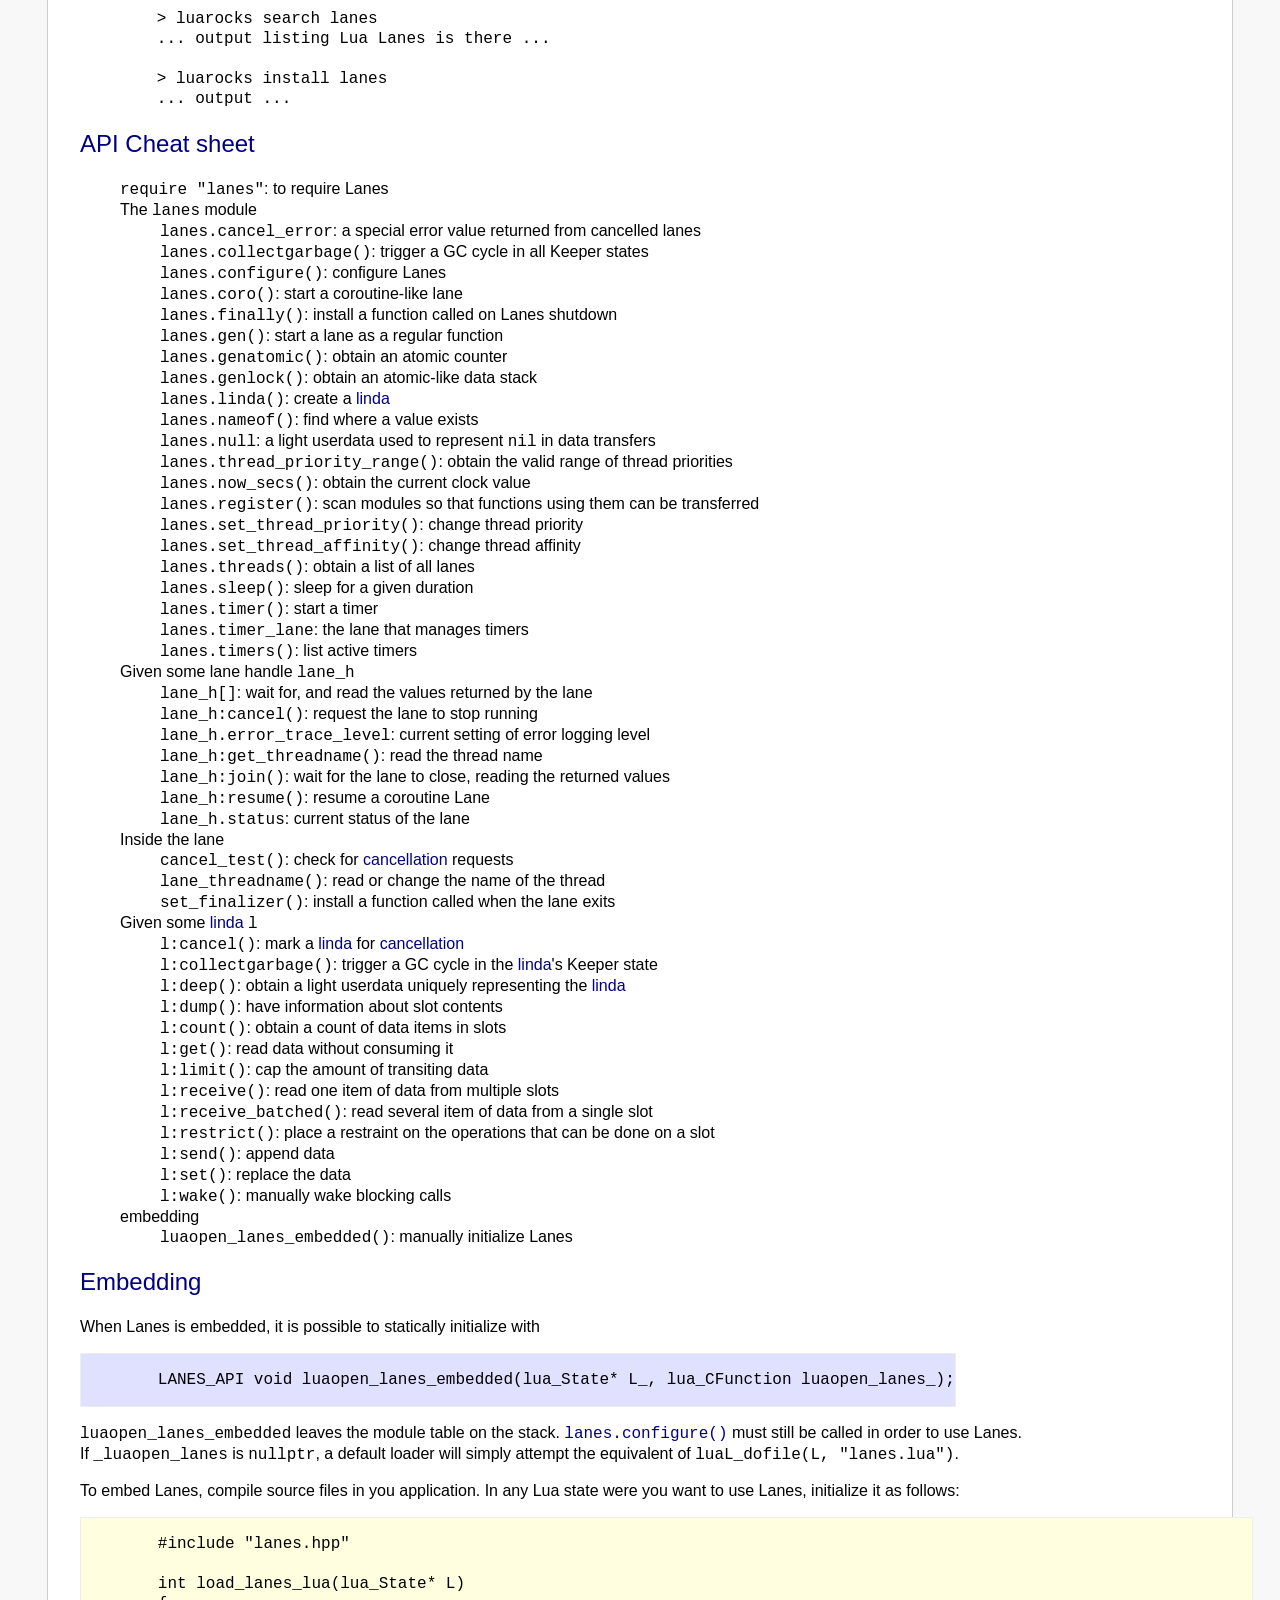
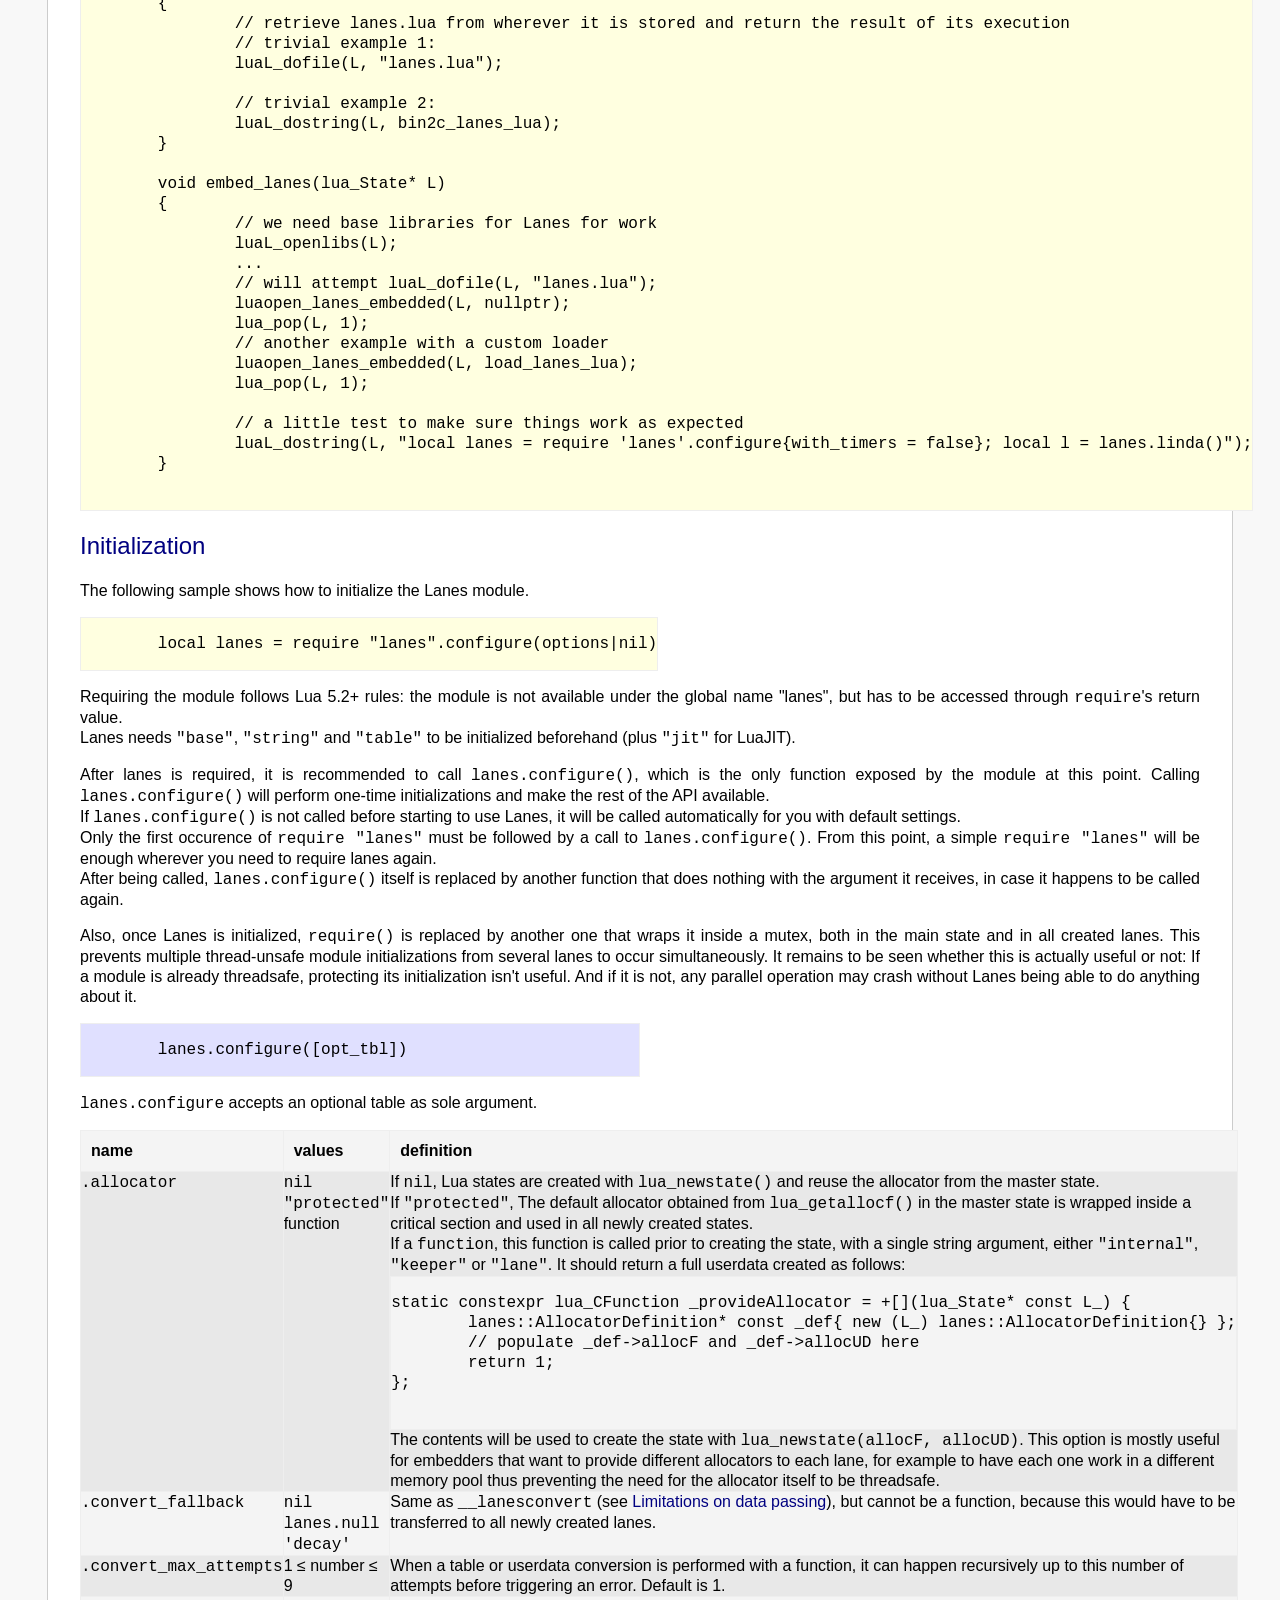
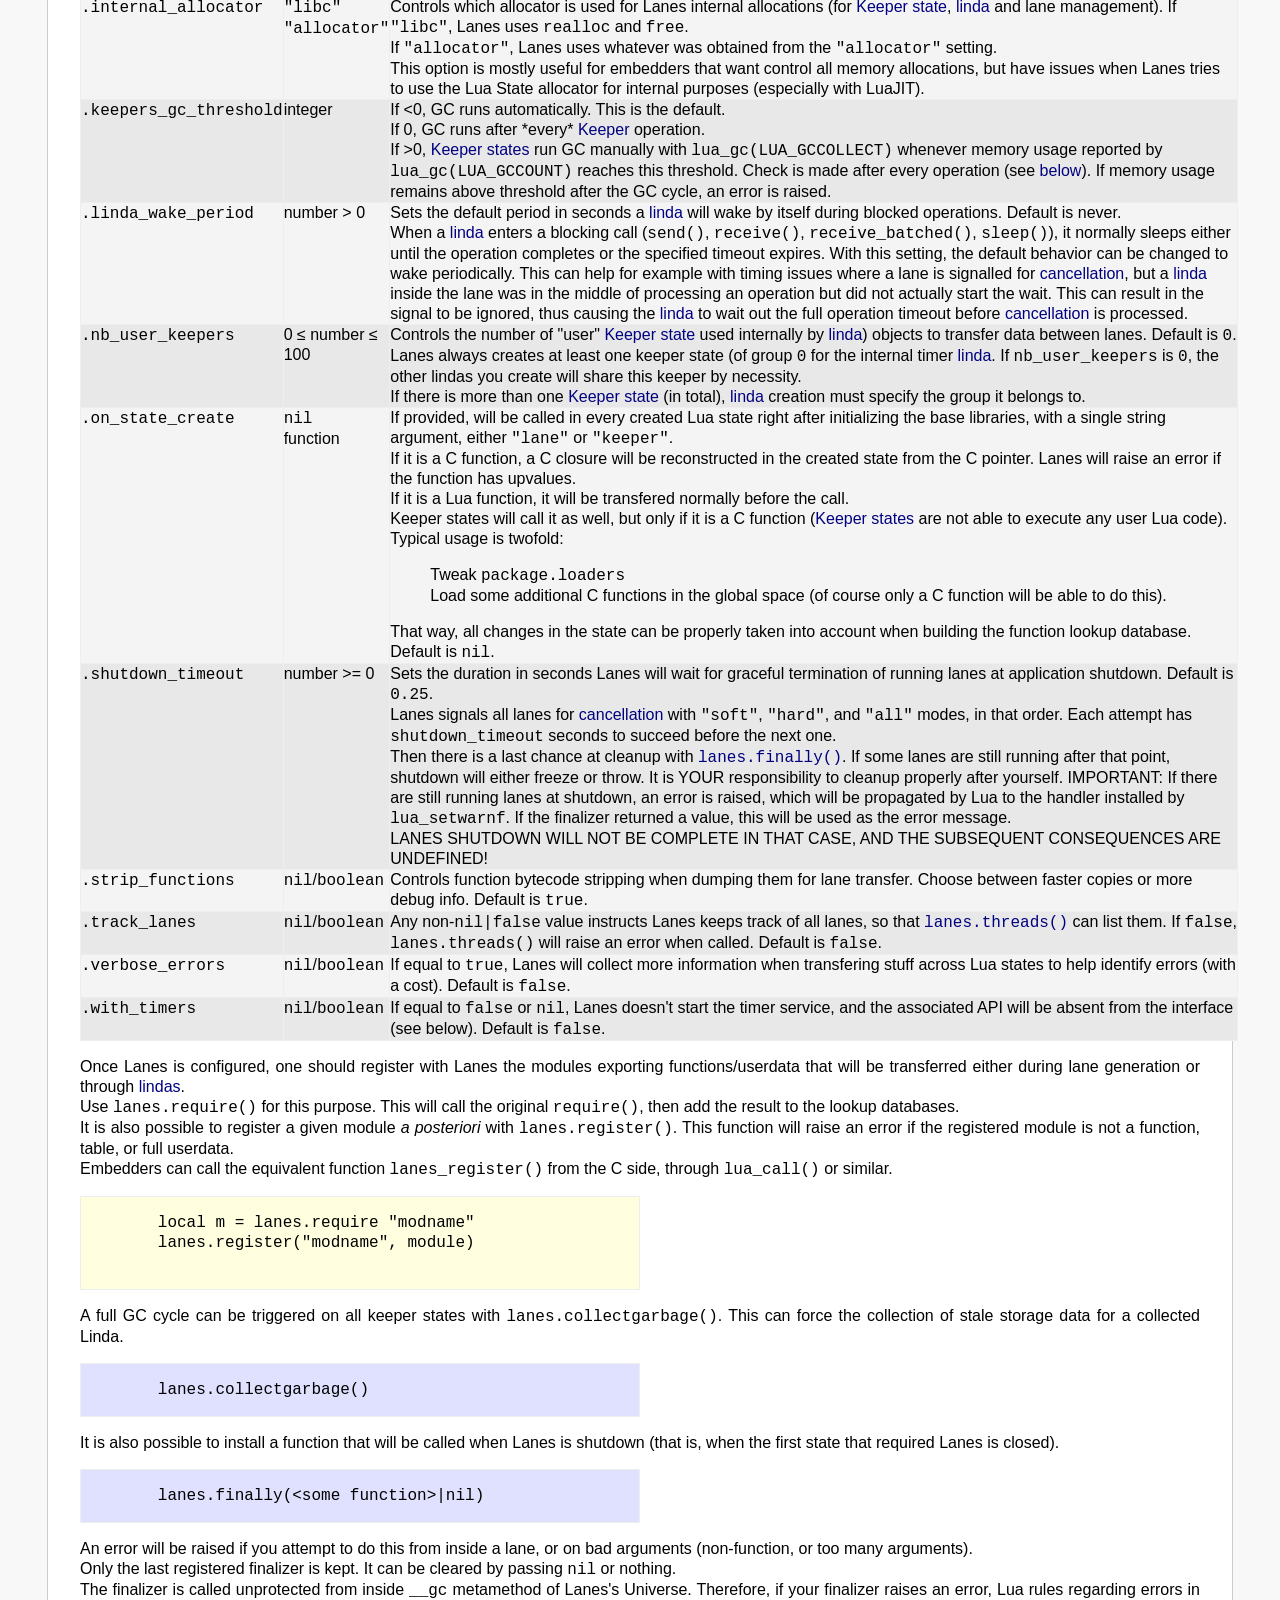
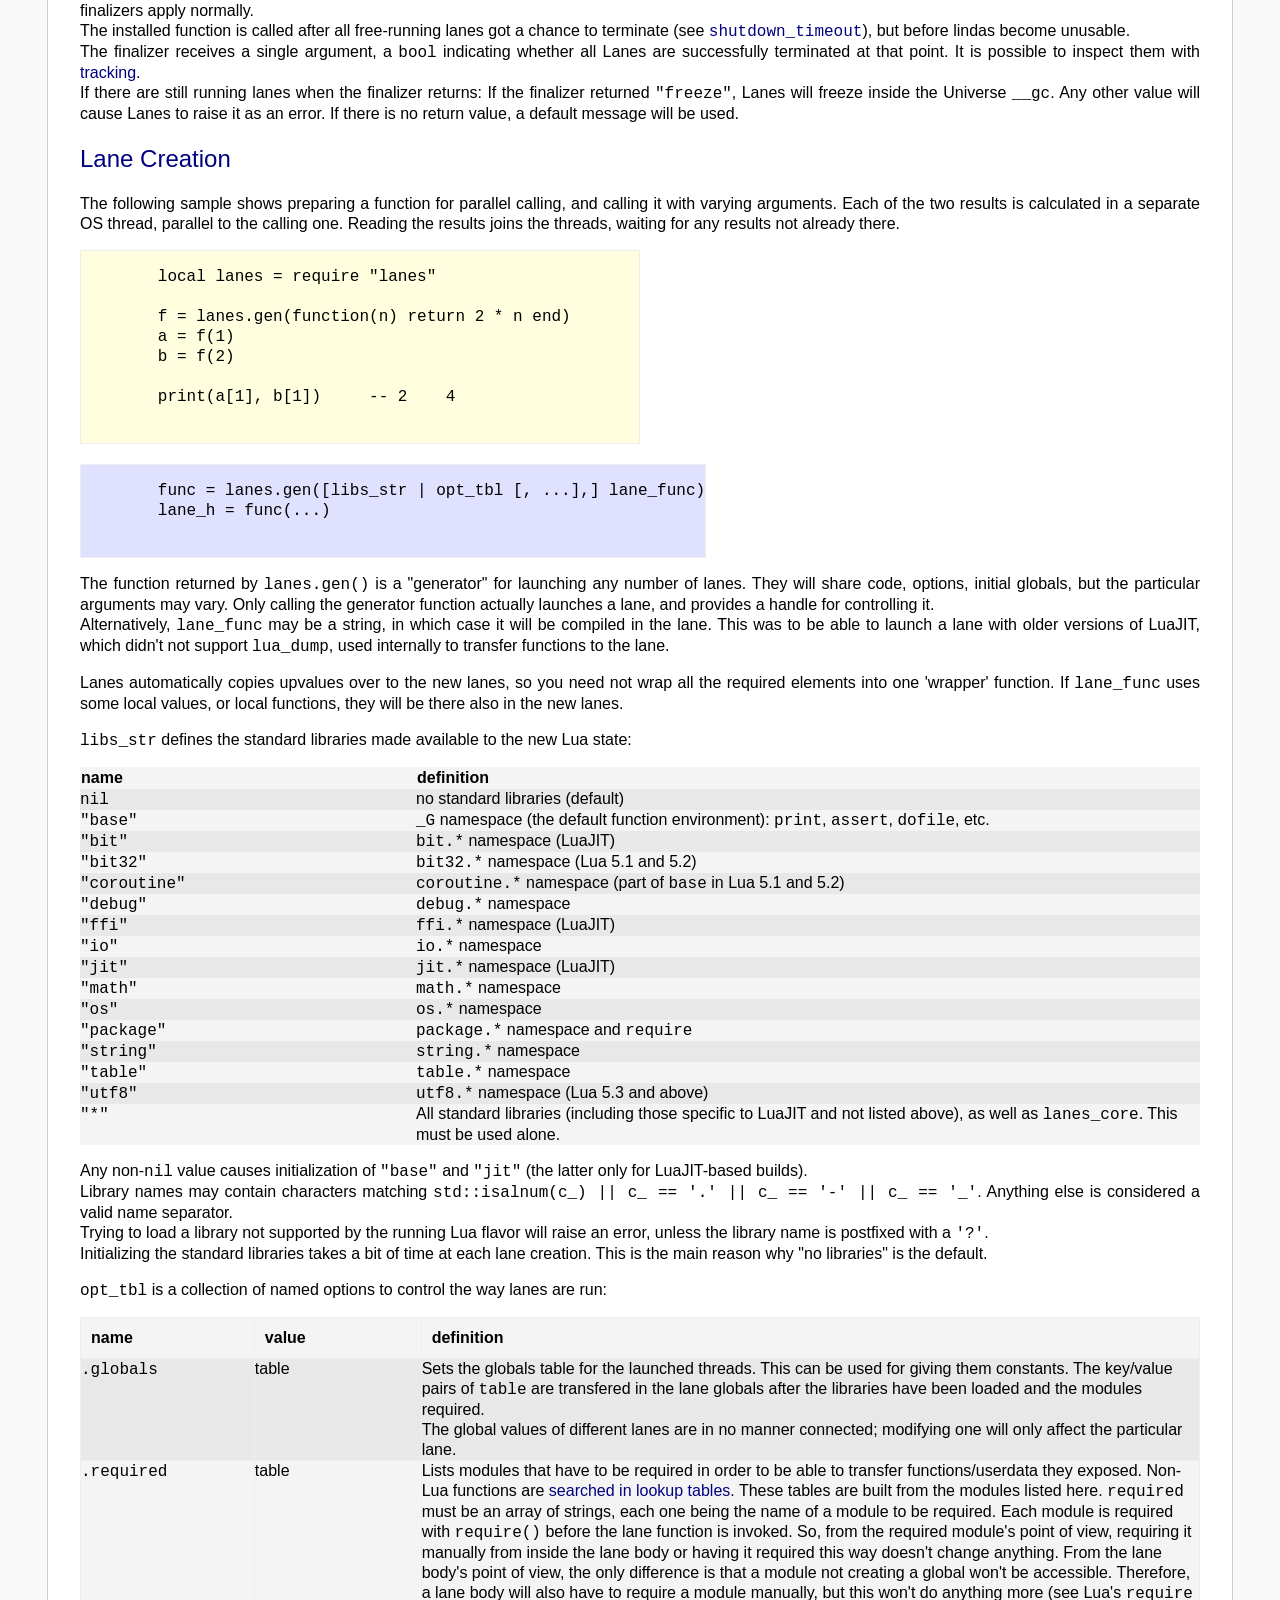
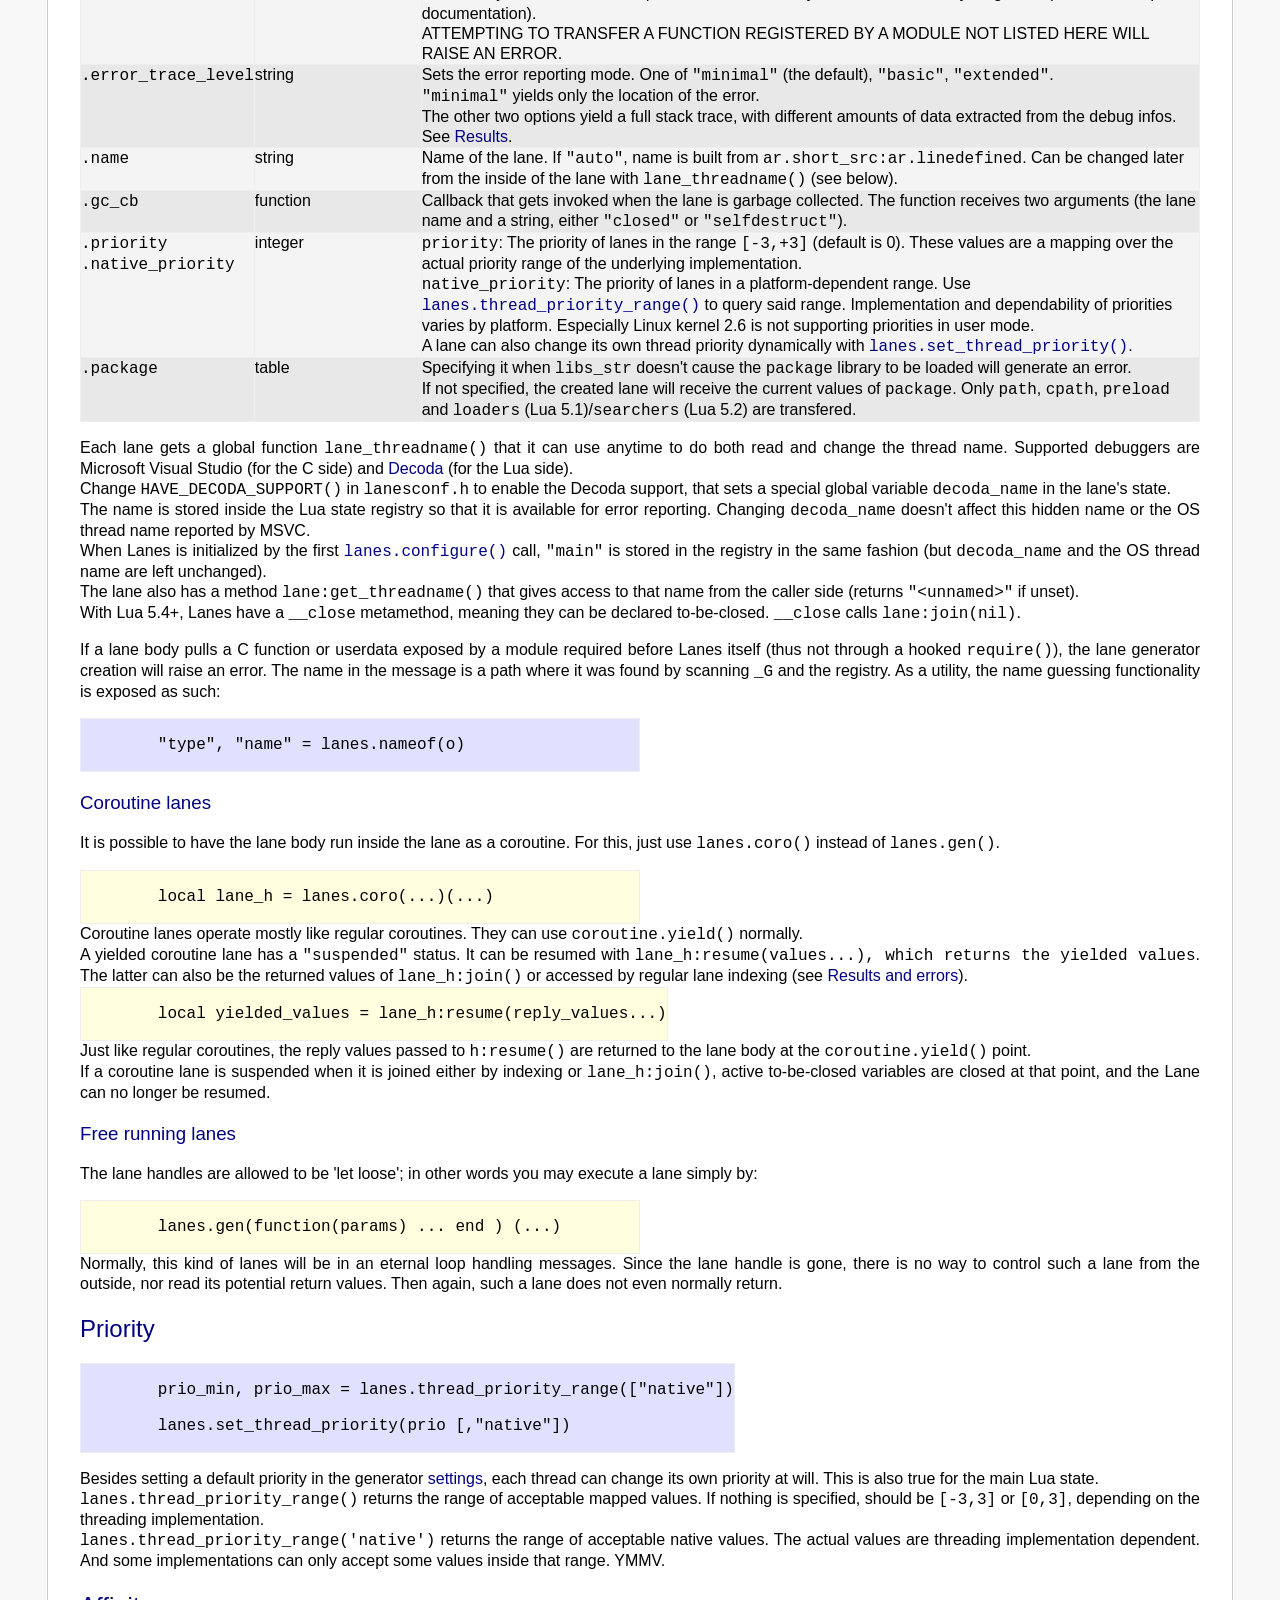
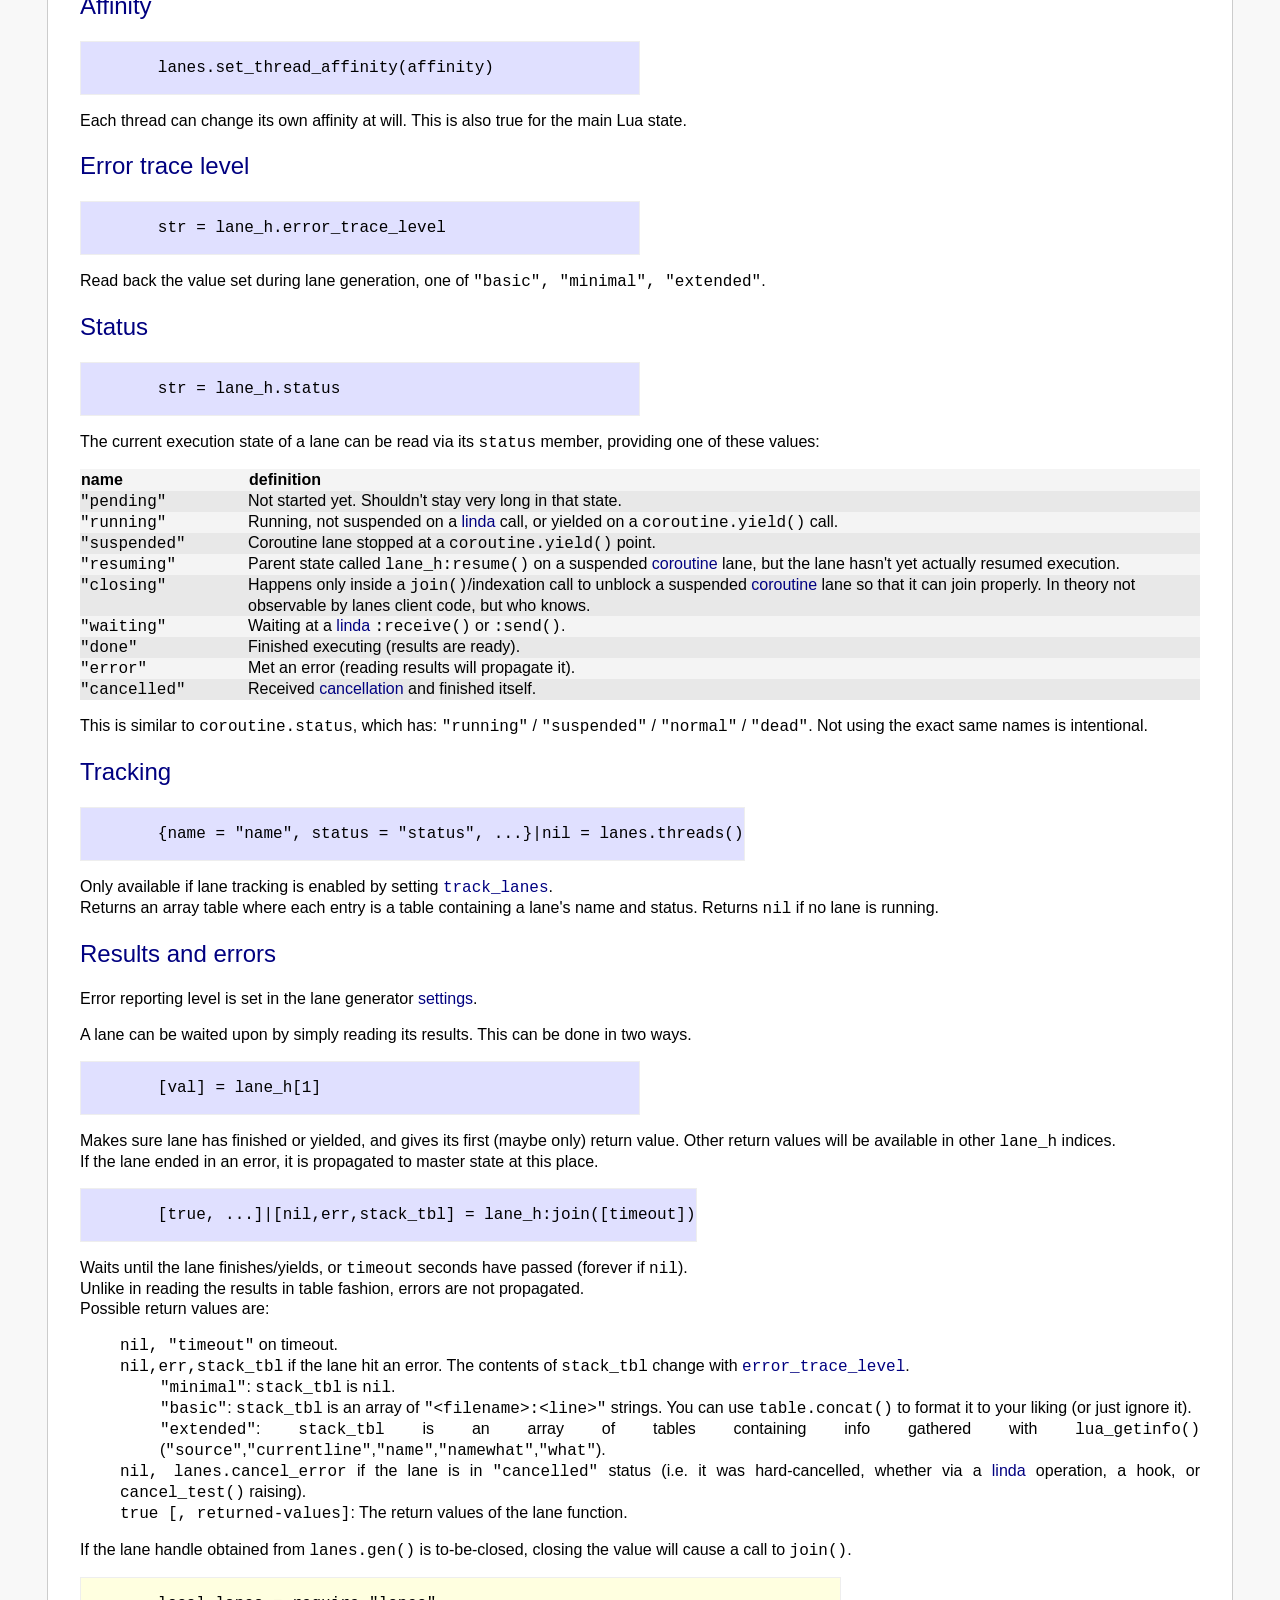
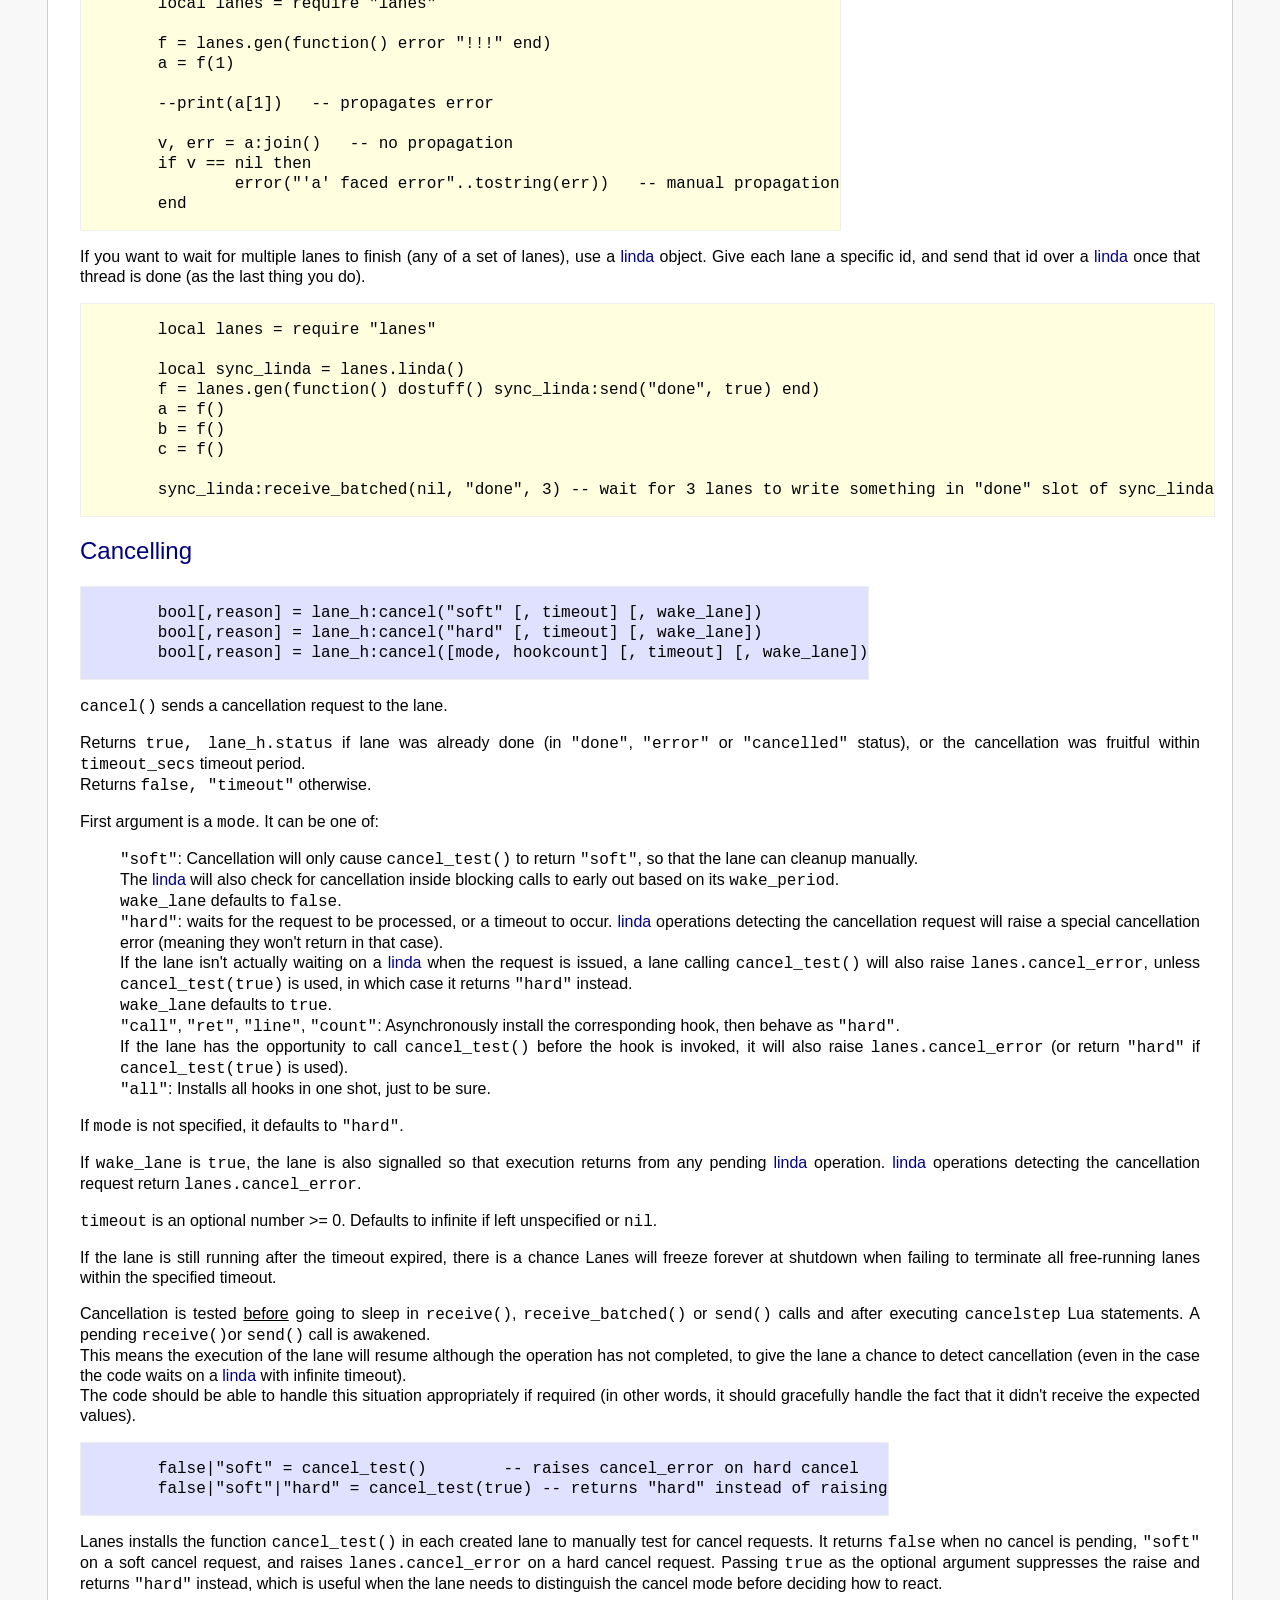
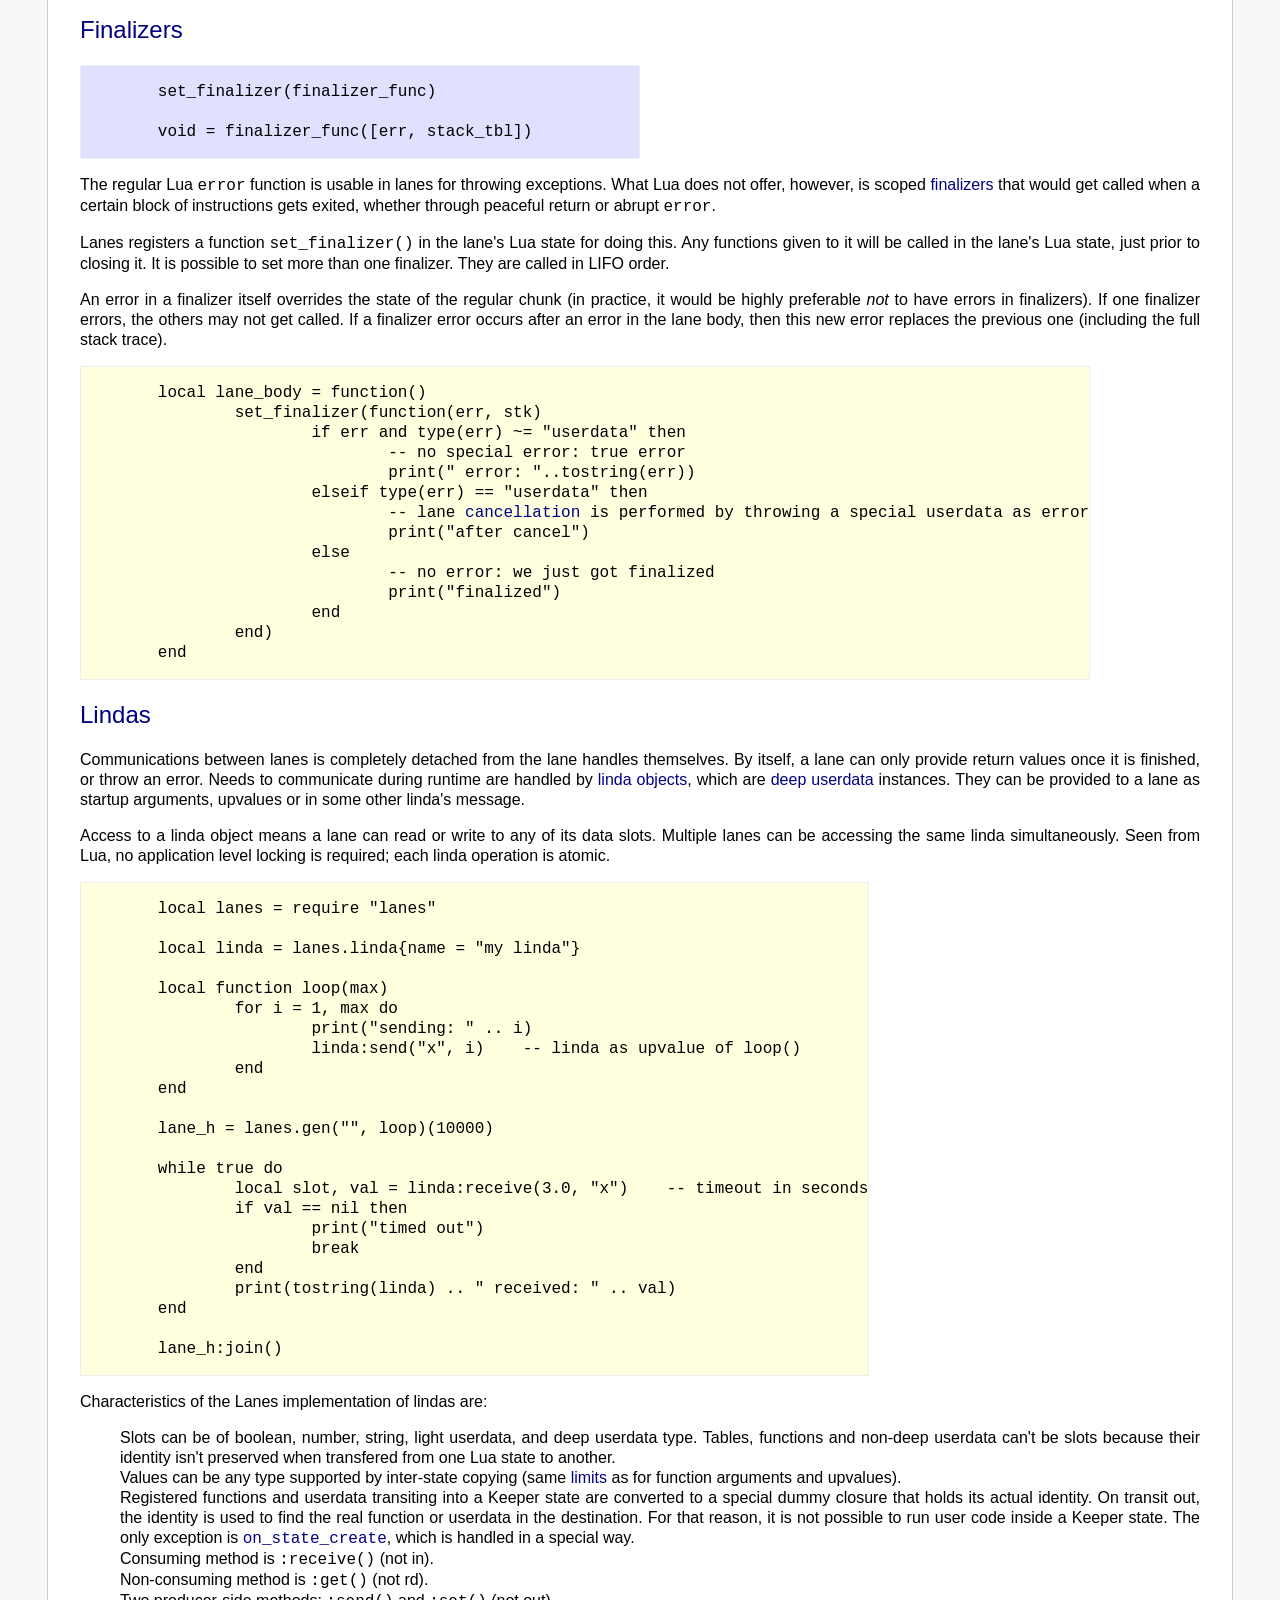
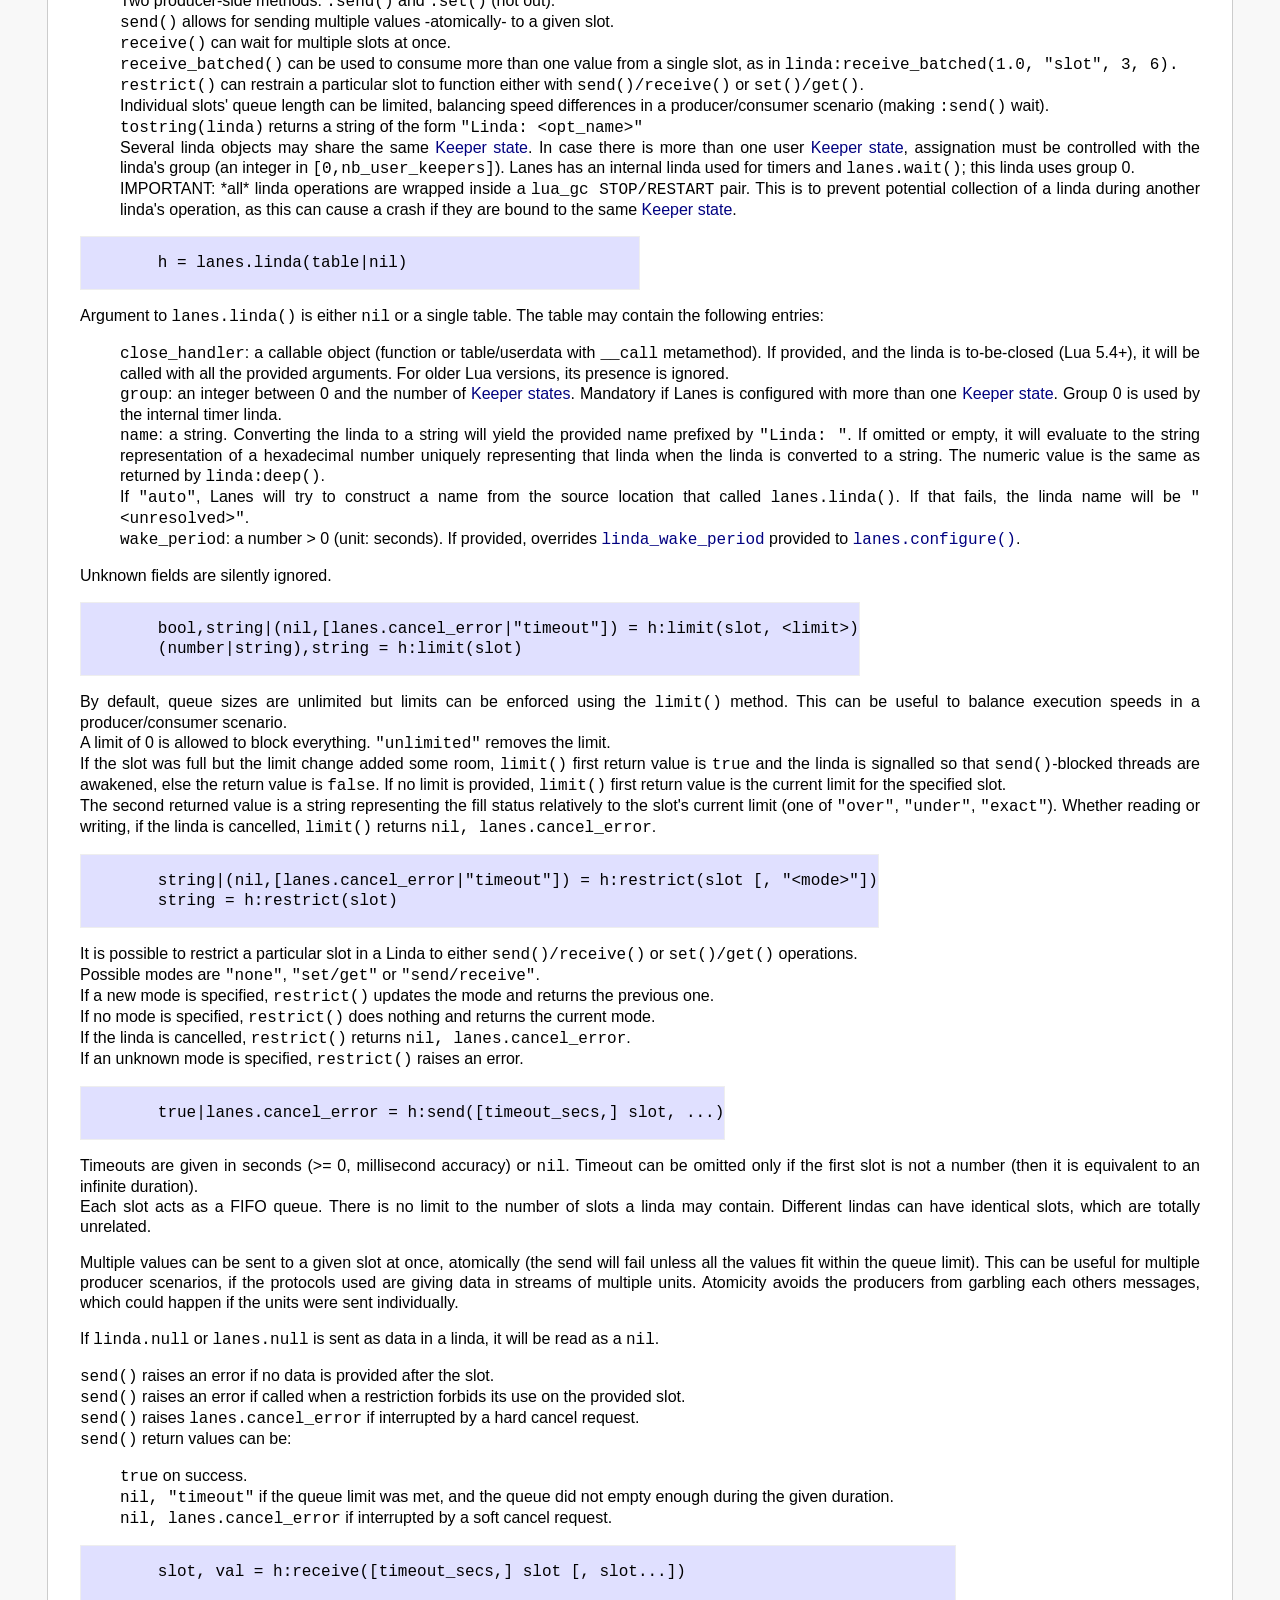
==== commit efd14c27: "Shamelessly grab Lua's CSS and use them for ourselves in the documentation" ====
--- a/docs/index.html
+++ b/docs/index.html
@@ -9,6 +9,11 @@
 	<meta name="keywords" content="Lua, Library, Multithreading, Threads, Rocks" />
 
 	<title>Lua Lanes - multithreading in Lua</title>
+
+	<link rel="stylesheet" type="text/css" href="lua.css" />
+	<link rel="stylesheet" type="text/css" href="manual.css" />
+	<link rel="stylesheet" type="text/css" href="index.css" />
+	<meta http-equiv="content-type" content="text/html; charset=iso-8859-1" />
 </head>
 
 <body>
@@ -19,7 +24,7 @@
 	<center>
 		<table summary="Lua logo"><tbody>
 			<tr>
-				<td align="center">
+				<td style="text-align: center">
 					<a href="http://www.lua.org">
 						<img src="multi.png" alt="Lua" align="middle" border="0" height="120" width="128" />
 						<img src="multi.png" alt="Lua" align="middle" border="0" height="120" width="128" />
@@ -30,7 +35,7 @@
 				</td>
 			</tr>
 			<tr>
-				<td align="center" valign="top"><h1>Lua Lanes - multithreading in Lua</h1></td>
+				<td valign="top"><h1 style="text-align: center">Lua Lanes - multithreading in Lua</h1></td>
 			</tr>
 		</tbody></table>
 
@@ -62,18 +67,16 @@
 		</p>
 		<!-- ... -->
 
-		<font size="-1">
-			<p>
-				<br />
-				<i>Copyright &copy; 2007-26 Asko Kauppi, Benoit Germain. All rights reserved.</i>
-				<br />
-				Lua Lanes is published under the same <a href="http://en.wikipedia.org/wiki/MIT_License">MIT license</a> as Lua 5.1, 5.2, 5.3, 5.4 and 5.5.
-			</p>
-
-			<p>
-				This document was revised on 26-Feb-2026, and applies to version <tt>4.0.0</tt>.
-			</p>
-		</font>
+		<p>
+			<br />
+			<i>Copyright &copy; 2007-26 Asko Kauppi, Benoit Germain. All rights reserved.</i>
+			<br />
+			Lua Lanes is published under the same <a href="http://en.wikipedia.org/wiki/MIT_License">MIT license</a> as Lua 5.1, 5.2, 5.3, 5.4 and 5.5.
+		</p>
+
+		<p>
+			This document was revised on 3-Mar-2026, and applies to version <code>4.0.0</code>.
+		</p>
 	</center>
 </div>
 
@@ -86,7 +89,7 @@
 	Lua Lanes is a Lua extension library providing the possibility to run multiple Lua states in parallel. It is intended to be used for optimizing performance on multicore CPU's and to study ways to make Lua programs naturally parallel to begin with.
 </p>
 <p>
-	Lanes is included into your software by the regular <tt>require "lanes"</tt> method. No C side programming is needed; all APIs are Lua side, and most existing extension modules should work seamlessly together with the multiple lanes.
+	Lanes is included into your software by the regular <code>require "lanes"</code> method. No C side programming is needed; all APIs are Lua side, and most existing extension modules should work seamlessly together with the multiple lanes.
 </p>
 <p>
 	Lanes should build and run identically with either Lua 5.1 to Lua 5.5, as well as LuaJIT.
@@ -153,11 +156,11 @@
 <h2 id="installing">Building and Installing</h2>
 
 <p>
-	Lua Lanes is implemented in C++20. It is built simply by <tt>make</tt> on the supported platforms (<tt>make-vc</tt> for Visual C++). See <tt>README</tt> for system specific details and limitations.
-</p>
-
-<p>
-	To install Lanes, all you need are the <tt>lanes.lua</tt> and <tt>lanes_core.so|dll</tt> files to be reachable by Lua (see LUA_PATH, LUA_CPATH).
+	Lua Lanes is implemented in C++20. It is built simply by <code>make</code> on the supported platforms (<code>make-vc</code> for Visual C++). See <code>README</code> for system specific details and limitations.
+</p>
+
+<p>
+	To install Lanes, all you need are the <code>lanes.lua</code> and <code>lanes_core.so|dll</code> files to be reachable by Lua (see LUA_PATH, LUA_CPATH).
 	Or use <A HREF="http://www.luarocks.org" TARGET="_blank">Lua Rocks</A> package management.
 </p>
 
@@ -175,76 +178,76 @@
  <h2 id="apicheatsheet">API Cheat sheet</h2>
  <ul>
 	<li>
-		<tt>require "lanes"</tt>: to require Lanes
+		<code>require "lanes"</code>: to require Lanes
 	</li>
 	<li>
-		The <tt>lanes</tt> module
+		The <code>lanes</code> module
 		<ul>
-			<li><tt>lanes.cancel_error</tt>: a special error value returned from cancelled lanes</li>
-			<li><tt>lanes.collectgarbage()</tt>: trigger a GC cycle in all Keeper states</li>
-			<li><tt>lanes.configure()</tt>: configure Lanes</li>
-			<li><tt>lanes.coro()</tt>: start a coroutine-like lane</li>
-			<li><tt>lanes.finally()</tt>: install a function called on Lanes shutdown</li>
-			<li><tt>lanes.gen()</tt>: start a lane as a regular function</li>
-			<li><tt>lanes.genatomic()</tt>: obtain an atomic counter</li>
-			<li><tt>lanes.genlock()</tt>: obtain an atomic-like data stack</li>
-			<li><tt>lanes.linda()</tt>: create a <a href="#lindas">linda</a></li>
-			<li><tt>lanes.nameof()</tt>: find where a value exists</li>
-			<li><tt>lanes.null</tt>: a light userdata used to represent <tt>nil</tt> in data transfers</li>
-			<li><tt>lanes.thread_priority_range()</tt>: obtain the valid range of thread priorities</li>
-			<li><tt>lanes.now_secs()</tt>: obtain the current clock value</li>
-			<li><tt>lanes.register()</tt>: scan modules so that functions using them can be transferred</li>
-			<li><tt>lanes.set_thread_priority()</tt>: change thread priority</li>
-			<li><tt>lanes.set_thread_affinity()</tt>: change thread affinity</li>
-			<li><tt>lanes.threads()</tt>: obtain a list of all lanes</li>
-			<li><tt>lanes.sleep()</tt>: sleep for a given duration</li>
-			<li><tt>lanes.timer()</tt>: start a timer</li>
-			<li><tt>lanes.timer_lane</tt>: the lane that manages timers</li>
-			<li><tt>lanes.timers()</tt>: list active timers</li>
+			<li><code>lanes.cancel_error</code>: a special error value returned from cancelled lanes</li>
+			<li><code>lanes.collectgarbage()</code>: trigger a GC cycle in all Keeper states</li>
+			<li><code>lanes.configure()</code>: configure Lanes</li>
+			<li><code>lanes.coro()</code>: start a coroutine-like lane</li>
+			<li><code>lanes.finally()</code>: install a function called on Lanes shutdown</li>
+			<li><code>lanes.gen()</code>: start a lane as a regular function</li>
+			<li><code>lanes.genatomic()</code>: obtain an atomic counter</li>
+			<li><code>lanes.genlock()</code>: obtain an atomic-like data stack</li>
+			<li><code>lanes.linda()</code>: create a <a href="#lindas">linda</a></li>
+			<li><code>lanes.nameof()</code>: find where a value exists</li>
+			<li><code>lanes.null</code>: a light userdata used to represent <code>nil</code> in data transfers</li>
+			<li><code>lanes.thread_priority_range()</code>: obtain the valid range of thread priorities</li>
+			<li><code>lanes.now_secs()</code>: obtain the current clock value</li>
+			<li><code>lanes.register()</code>: scan modules so that functions using them can be transferred</li>
+			<li><code>lanes.set_thread_priority()</code>: change thread priority</li>
+			<li><code>lanes.set_thread_affinity()</code>: change thread affinity</li>
+			<li><code>lanes.threads()</code>: obtain a list of all lanes</li>
+			<li><code>lanes.sleep()</code>: sleep for a given duration</li>
+			<li><code>lanes.timer()</code>: start a timer</li>
+			<li><code>lanes.timer_lane</code>: the lane that manages timers</li>
+			<li><code>lanes.timers()</code>: list active timers</li>
 		</ul>
 	</li>
 	<li>
-		Given some lane handle <tt>lane_h</tt>
+		Given some lane handle <code>lane_h</code>
 		<ul>
-			<li><tt>lane_h[]</tt>: wait for, and read the values returned by the lane</li>
-			<li><tt>lane_h:cancel()</tt>: request the lane to stop running</li>
-			<li><tt>lane_h.error_trace_level</tt>: current setting of error logging level</li>
-			<li><tt>lane_h:get_threadname()</tt>: read the thread name</li>
-			<li><tt>lane_h:join()</tt>: wait for the lane to close, reading the returned values</li>
-			<li><tt>lane_h:resume()</tt>: resume a coroutine Lane</li>
-			<li><tt>lane_h.status</tt>: current status of the lane</li>
+			<li><code>lane_h[]</code>: wait for, and read the values returned by the lane</li>
+			<li><code>lane_h:cancel()</code>: request the lane to stop running</li>
+			<li><code>lane_h.error_trace_level</code>: current setting of error logging level</li>
+			<li><code>lane_h:get_threadname()</code>: read the thread name</li>
+			<li><code>lane_h:join()</code>: wait for the lane to close, reading the returned values</li>
+			<li><code>lane_h:resume()</code>: resume a coroutine Lane</li>
+			<li><code>lane_h.status</code>: current status of the lane</li>
 		</ul>
 	</li>
 	<li>
 		Inside the lane
 		<ul>
-			<li><tt>cancel_test()</tt>: check for <a href="#cancelling">cancellation</a> requests</li>
-			<li><tt>lane_threadname()</tt>: read or change the name of the thread</li>
-			<li><tt>set_finalizer()</tt>: install a function called when the lane exits</li>
+			<li><code>cancel_test()</code>: check for <a href="#cancelling">cancellation</a> requests</li>
+			<li><code>lane_threadname()</code>: read or change the name of the thread</li>
+			<li><code>set_finalizer()</code>: install a function called when the lane exits</li>
 		</ul>
 	</li>
 	<li>
-		Given some <a href="#lindas">linda</a> <tt>l</tt>
+		Given some <a href="#lindas">linda</a> <code>l</code>
 		<ul>
-			<li><tt>l:cancel()</tt>: mark a <a href="#lindas">linda</a> for <a href="#cancelling">cancellation</a></li>
-			<li><tt>l:collectgarbage()</tt>: trigger a GC cycle in the <a href="#lindas">linda</a>'s Keeper state</li>
-			<li><tt>l:deep()</tt>: obtain a light userdata uniquely representing the <a href="#lindas">linda</a></li>
-			<li><tt>l:dump()</tt>: have information about slot contents</li>
-			<li><tt>l:count()</tt>: obtain a count of data items in slots</li>
-			<li><tt>l:get()</tt>: read data without consuming it</li>
-			<li><tt>l:limit()</tt>: cap the amount of transiting data</li>
-			<li><tt>l:receive()</tt>: read one item of data from multiple slots</li>
-			<li><tt>l:receive_batched()</tt>: read several item of data from a single slot</li>
-			<li><tt>l:restrict()</tt>: place a restraint on the operations that can be done on a slot</li>
-			<li><tt>l:send()</tt>: append data</li>
-			<li><tt>l:set()</tt>: replace the data</li>
-			<li><tt>l:wake()</tt>: manually wake blocking calls</li>
+			<li><code>l:cancel()</code>: mark a <a href="#lindas">linda</a> for <a href="#cancelling">cancellation</a></li>
+			<li><code>l:collectgarbage()</code>: trigger a GC cycle in the <a href="#lindas">linda</a>'s Keeper state</li>
+			<li><code>l:deep()</code>: obtain a light userdata uniquely representing the <a href="#lindas">linda</a></li>
+			<li><code>l:dump()</code>: have information about slot contents</li>
+			<li><code>l:count()</code>: obtain a count of data items in slots</li>
+			<li><code>l:get()</code>: read data without consuming it</li>
+			<li><code>l:limit()</code>: cap the amount of transiting data</li>
+			<li><code>l:receive()</code>: read one item of data from multiple slots</li>
+			<li><code>l:receive_batched()</code>: read several item of data from a single slot</li>
+			<li><code>l:restrict()</code>: place a restraint on the operations that can be done on a slot</li>
+			<li><code>l:send()</code>: append data</li>
+			<li><code>l:set()</code>: replace the data</li>
+			<li><code>l:wake()</code>: manually wake blocking calls</li>
 		</ul>
 	</li>
 	<li>
 		embedding
 		<ul>
-			<li><tt>luaopen_lanes_embedded()</tt>: manually initialize Lanes</li>
+			<li><code>luaopen_lanes_embedded()</code>: manually initialize Lanes</li>
 		</ul>
 	</li>
  </ul>
@@ -264,9 +267,9 @@
 	</tr>
 </table>
 <p>
-	<tt>luaopen_lanes_embedded</tt> leaves the module table on the stack. <a href="#initialization"><tt>lanes.configure()</tt></a> must still be called in order to use Lanes.
+	<code>luaopen_lanes_embedded</code> leaves the module table on the stack. <a href="#initialization"><code>lanes.configure()</code></a> must still be called in order to use Lanes.
 	<br />
-	If <tt>_luaopen_lanes</tt> is <tt>nullptr</tt>, a default loader will simply attempt the equivalent of <tt>luaL_dofile(L, "lanes.lua")</tt>.
+	If <code>_luaopen_lanes</code> is <code>nullptr</code>, a default loader will simply attempt the equivalent of <code>luaL_dofile(L, "lanes.lua")</code>.
 </p>
 
 <p>
@@ -277,33 +280,34 @@
 	<table border="1" bgcolor="#FFFFE0" cellpadding="10" style="width:50%">
 	<tr>
 			<td>
-				<pre>	#include "lanes.hpp"</pre>
-				<br />
-				<pre>	int load_lanes_lua(lua_State* L)</pre>
-				<pre>	{</pre>
-				<pre>		// retrieve lanes.lua from wherever it is stored and return the result of its execution</pre>
-				<pre>		// trivial example 1:</pre>
-				<pre>		luaL_dofile(L, "lanes.lua");</pre>
-				<br />
-				<pre>		// trivial example 2:</pre>
-				<pre>		luaL_dostring(L, bin2c_lanes_lua);</pre>
-				<pre>	}</pre>
-				<br />
-				<pre>	void embed_lanes(lua_State* L)</pre>
-				<pre>	{</pre>
-				<pre>		// we need base libraries for Lanes for work</pre>
-				<pre>		luaL_openlibs(L);</pre>
-				<pre>		...</pre>
-				<pre>		// will attempt luaL_dofile(L, "lanes.lua");</pre>
-				<pre>		luaopen_lanes_embedded(L, nullptr);</pre>
-				<pre>		lua_pop(L, 1);</pre>
-				<pre>		// another example with a custom loader</pre>
-				<pre>		luaopen_lanes_embedded(L, load_lanes_lua);</pre>
-				<pre>		lua_pop(L, 1);</pre>
-				<br />
-				<pre>		// a little test to make sure things work as expected</pre>
-				<pre>		luaL_dostring(L, "local lanes = require 'lanes'.configure{with_timers = false}; local l = lanes.linda()");</pre>
-				<pre>	}</pre>
+				<pre>
+	#include "lanes.hpp"
+
+	int load_lanes_lua(lua_State* L)
+	{
+		// retrieve lanes.lua from wherever it is stored and return the result of its execution
+		// trivial example 1:
+		luaL_dofile(L, "lanes.lua");
+
+		// trivial example 2:
+		luaL_dostring(L, bin2c_lanes_lua);
+	}
+
+	void embed_lanes(lua_State* L)
+	{
+		// we need base libraries for Lanes for work
+		luaL_openlibs(L);
+		...
+		// will attempt luaL_dofile(L, "lanes.lua");
+		luaopen_lanes_embedded(L, nullptr);
+		lua_pop(L, 1);
+		// another example with a custom loader
+		luaopen_lanes_embedded(L, load_lanes_lua);
+		lua_pop(L, 1);
+
+		// a little test to make sure things work as expected
+		luaL_dostring(L, "local lanes = require 'lanes'.configure{with_timers = false}; local l = lanes.linda()");
+	}
 			</td>
 		</tr>
 	</table>
@@ -327,17 +331,17 @@
 </table>
 
 <p>
-	Requiring the module follows Lua 5.2+ rules: the module is not available under the global name "lanes", but has to be accessed through <tt>require</tt>'s return value.<br />
-	Lanes needs <tt>"base"</tt>, <tt>"string"</tt> and <tt>"table"</tt> to be initialized beforehand (plus <tt>"jit"</tt> for LuaJIT).
-</p>
-<p>
-	After lanes is required, it is recommended to call <tt>lanes.configure()</tt>, which is the only function exposed by the module at this point. Calling <tt>lanes.configure()</tt> will perform one-time initializations and make the rest of the API available.<br />
-	If <tt>lanes.configure()</tt> is not called before starting to use Lanes, it will be called automatically for you with default settings.<br />
-	Only the first occurence of <tt>require "lanes"</tt> must be followed by a call to <tt>lanes.configure()</tt>. From this point, a simple <tt>require "lanes"</tt> will be enough wherever you need to require lanes again.<br />
-	After being called, <tt>lanes.configure()</tt> itself is replaced by another function that does nothing with the argument it receives, in case it happens to be called again.
-</p>
-<p>
-	Also, once Lanes is initialized, <tt>require()</tt> is replaced by another one that wraps it inside a mutex, both in the main state and in all created lanes. This prevents multiple thread-unsafe module initializations from several lanes to occur simultaneously.
+	Requiring the module follows Lua 5.2+ rules: the module is not available under the global name "lanes", but has to be accessed through <code>require</code>'s return value.<br />
+	Lanes needs <code>"base"</code>, <code>"string"</code> and <code>"table"</code> to be initialized beforehand (plus <code>"jit"</code> for LuaJIT).
+</p>
+<p>
+	After lanes is required, it is recommended to call <code>lanes.configure()</code>, which is the only function exposed by the module at this point. Calling <code>lanes.configure()</code> will perform one-time initializations and make the rest of the API available.<br />
+	If <code>lanes.configure()</code> is not called before starting to use Lanes, it will be called automatically for you with default settings.<br />
+	Only the first occurence of <code>require "lanes"</code> must be followed by a call to <code>lanes.configure()</code>. From this point, a simple <code>require "lanes"</code> will be enough wherever you need to require lanes again.<br />
+	After being called, <code>lanes.configure()</code> itself is replaced by another function that does nothing with the argument it receives, in case it happens to be called again.
+</p>
+<p>
+	Also, once Lanes is initialized, <code>require()</code> is replaced by another one that wraps it inside a mutex, both in the main state and in all created lanes. This prevents multiple thread-unsafe module initializations from several lanes to occur simultaneously.
 	It remains to be seen whether this is actually useful or not: If a module is already threadsafe, protecting its initialization isn't useful. And if it is not, any parallel operation may crash without Lanes being able to do anything about it.
 </p>
 
@@ -352,11 +356,11 @@
 </p>
 
 <p>
-	<tt>lanes.configure</tt> accepts an optional table as sole argument.
-	<table border="1" cellpadding="10" style="width:100%">
-		<tr>
-			<th style="width:15%">name</th>
-			<th style="width:15%">value</th>
+	<code>lanes.configure</code> accepts an optional table as sole argument.
+	<table border="1" cellpadding="10" style="width:100%" class="striped">
+		<tr>
+			<th style="width:20%">name</th>
+			<th>values</th>
 			<th style="width:70%">definition</th>
 		</tr>
 
@@ -365,26 +369,28 @@
 				<code>.allocator</code>
 			</td>
 			<td>
-				<tt>nil</tt>/<tt>"protected"</tt>/function
-			</td>
-			<td>
-				If <tt>nil</tt>, Lua states are created with <tt>lua_newstate()</tt> and reuse the allocator from the master state.<br />
-				If <tt>"protected"</tt>, The default allocator obtained from <tt>lua_getallocf()</tt> in the master state is wrapped inside a critical section and used in all newly created states.<br />
-				If a <tt>function</tt>, this function is called prior to creating the state, with a single string argument, either <tt>"internal"</tt>, <tt>"keeper"</tt> or <tt>"lane"</tt>. It should return a full userdata created as follows:
-				<table border="1" bgcolor="#E0E0FF" cellpadding="10" style="width:50%">
+				<code>nil</code><br />
+				<code>"protected"</code><br />
+				function
+			</td>
+			<td>
+				If <code>nil</code>, Lua states are created with <code>lua_newstate()</code> and reuse the allocator from the master state.<br />
+				If <code>"protected"</code>, The default allocator obtained from <code>lua_getallocf()</code> in the master state is wrapped inside a critical section and used in all newly created states.<br />
+				If a <code>function</code>, this function is called prior to creating the state, with a single string argument, either <code>"internal"</code>, <code>"keeper"</code> or <code>"lane"</code>. It should return a full userdata created as follows:
+				<table border="1" bgcolor="#E0E0FF" cellpadding="10">
 					<tr>
 						<td>
 							<pre>
-	static constexpr lua_CFunction _provideAllocator = +[](lua_State* const L_) {
-		lanes::AllocatorDefinition* const _def{ new (L_) lanes::AllocatorDefinition{} };
-		// populate _def->allocF and _def->allocUD here
-		return 1;
-	};
+static constexpr lua_CFunction _provideAllocator = +[](lua_State* const L_) {
+	lanes::AllocatorDefinition* const _def{ new (L_) lanes::AllocatorDefinition{} };
+	// populate _def->allocF and _def->allocUD here
+	return 1;
+};
 							</pre>
 						</td>
 					</tr>
 				</table>
-				The contents will be used to create the state with <tt>lua_newstate(allocF, allocUD)</tt>.
+				The contents will be used to create the state with <code>lua_newstate(allocF, allocUD)</code>.
 				This option is mostly useful for embedders that want to provide different allocators to each lane, for example to have each one work in a different memory pool thus preventing the need for the allocator itself to be threadsafe.
 			</td>
 		</tr>
@@ -394,10 +400,12 @@
 				<code>.convert_fallback</code>
 			</td>
 			<td>
-				<tt>nil</tt>, <tt>lanes.null</tt> or <tt>'decay'</tt>
-			</td>
-			<td>
-				Same as <tt>__lanesconvert</tt> (see <a href="#other">Limitations on data passing</a>), but cannot be a function, because this would have to be transferred to all newly created lanes.
+				<code>nil</code><br />
+				<code>lanes.null</code><br />
+				<code>'decay'</code>
+			</td>
+			<td>
+				Same as <code>__lanesconvert</code> (see <a href="#other">Limitations on data passing</a>), but cannot be a function, because this would have to be transferred to all newly created lanes.
 			</td>
 		</tr>
 
@@ -418,12 +426,13 @@
 				<code>.internal_allocator</code>
 			</td>
 			<td>
-				<tt>"libc"</tt>/<tt>"allocator"</tt>
+				<code>"libc"</code><br />
+				<code>"allocator"</code>
 			</td>
 			<td>
 				Controls which allocator is used for Lanes internal allocations (for <a href="#keepers">Keeper state</a>, <a href="#lindas">linda</a> and lane management).
-				If <tt>"libc"</tt>, Lanes uses <tt>realloc</tt> and <tt>free</tt>.<br />
-				If <tt>"allocator"</tt>, Lanes uses whatever was obtained from the <tt>"allocator"</tt> setting.<br />
+				If <code>"libc"</code>, Lanes uses <code>realloc</code> and <code>free</code>.<br />
+				If <code>"allocator"</code>, Lanes uses whatever was obtained from the <code>"allocator"</code> setting.<br />
 				This option is mostly useful for embedders that want control all memory allocations, but have issues when Lanes tries to use the Lua State allocator for internal purposes (especially with LuaJIT).
 			</td>
 		</tr>
@@ -436,7 +445,7 @@
 			<td>
 				If &lt;0, GC runs automatically. This is the default.<br />
 				If 0, GC runs after *every* <a href="#keepers">Keeper</a> operation.<br />
-				If &gt;0, <a href="#keepers">Keeper states</a> run GC manually with <tt>lua_gc(LUA_GCCOLLECT)</tt> whenever memory usage reported by <tt>lua_gc(LUA_GCCOUNT)</tt> reaches this threshold.
+				If &gt;0, <a href="#keepers">Keeper states</a> run GC manually with <code>lua_gc(LUA_GCCOLLECT)</code> whenever memory usage reported by <code>lua_gc(LUA_GCCOUNT)</code> reaches this threshold.
 				Check is made after every operation (see <a href="#lindas">below</a>). If memory usage remains above threshold after the GC cycle, an error is raised.
 			</td>
 		</tr>
@@ -446,11 +455,11 @@
 				<code>.linda_wake_period</code>
 			</td>
 			<td>
-				number > 0
+				number &gt; 0
 			</td>
 			<td>
 				Sets the default period in seconds a <a href="#lindas">linda</a> will wake by itself during blocked operations. Default is never.<br />
-				When a <a href="#lindas">linda</a> enters a blocking call (<tt>send()</tt>, <tt>receive()</tt>, <tt>receive_batched()</tt>, <tt>sleep()</tt>), it normally sleeps either until the operation completes
+				When a <a href="#lindas">linda</a> enters a blocking call (<code>send()</code>, <code>receive()</code>, <code>receive_batched()</code>, <code>sleep()</code>), it normally sleeps either until the operation completes
 				or the specified timeout expires. With this setting, the default behavior can be changed to wake periodically. This can help for example with timing issues where a lane is signalled
 				for <a href="#cancelling">cancellation</a>, but a <a href="#lindas">linda</a> inside the lane was in the middle of processing an operation but did not actually start the wait. This can result in the signal to be ignored, thus
 				causing the <a href="#lindas">linda</a> to wait out the full operation timeout before <a href="#cancelling">cancellation</a> is processed.
@@ -461,10 +470,10 @@
 			<td id="nb_user_keepers">
 				<code>.nb_user_keepers</code>
 			</td>
-			<td>integer in [0,100]</td>
-			<td>
-				Controls the number of "user" <a href="#keepers">Keeper state</a> used internally by <a href="#lindas">linda</a>) objects to transfer data between lanes. Default is <tt>0</tt>.<br />
-				Lanes always creates at least one keeper state (of group <tt>0</tt> for the internal timer <a href="#lindas">linda</a>. If <tt>nb_user_keepers</tt> is <tt>0</tt>, the other lindas you create will share this keeper by necessity.<br />
+			<td>0 &le; number &le; 100</td>
+			<td>
+				Controls the number of "user" <a href="#keepers">Keeper state</a> used internally by <a href="#lindas">linda</a>) objects to transfer data between lanes. Default is <code>0</code>.<br />
+				Lanes always creates at least one keeper state (of group <code>0</code> for the internal timer <a href="#lindas">linda</a>. If <code>nb_user_keepers</code> is <code>0</code>, the other lindas you create will share this keeper by necessity.<br />
 				If there is more than one <a href="#keepers">Keeper state</a> (in total), <a href="#lindas">linda</a> creation must specify the group it belongs to.
 			</td>
 		</tr>
@@ -474,19 +483,20 @@
 				<code>.on_state_create</code>
 			</td>
 			<td>
-				<tt>nil</tt>/function
-			</td>
-			<td>
-				If provided, will be called in every created Lua state right after initializing the base libraries, with a single string argument, either <tt>"lane"</tt> or <tt>"keeper"</tt>.<br />
+				<code>nil</code><br />
+				function
+			</td>
+			<td>
+				If provided, will be called in every created Lua state right after initializing the base libraries, with a single string argument, either <code>"lane"</code> or <code>"keeper"</code>.<br />
 				If it is a C function, a C closure will be reconstructed in the created state from the C pointer. Lanes will raise an error if the function has upvalues.<br />
 				If it is a Lua function, it will be transfered normally before the call.<br />
 				Keeper states will call it as well, but only if it is a C function (<a href="#keepers">Keeper states</a> are not able to execute any user Lua code).<br />
 				Typical usage is twofold:
 				<ul>
-					<li>Tweak <tt>package.loaders</tt></li>
+					<li>Tweak <code>package.loaders</code></li>
 					<li>Load some additional C functions in the global space (of course only a C function will be able to do this).</li>
 				</ul>
-				That way, all changes in the state can be properly taken into account when building the function lookup database. Default is <tt>nil</tt>.<br />
+				That way, all changes in the state can be properly taken into account when building the function lookup database. Default is <code>nil</code>.<br />
 			</td>
 		</tr>
 
@@ -498,10 +508,10 @@
 				number >= 0
 			</td>
 			<td>
-				Sets the duration in seconds Lanes will wait for graceful termination of running lanes at application shutdown. Default is <tt>0.25</tt>.<br />
-				Lanes signals all lanes for <a href="#cancelling">cancellation</a> with <tt>"soft"</tt>, <tt>"hard"</tt>, and <tt>"all"</tt> modes, in that order. Each attempt has <tt>shutdown_timeout</tt> seconds to succeed before the next one.<br />
-				Then there is a last chance at cleanup with <a href="#finally"><tt>lanes.finally()</tt></a>. If some lanes are still running after that point, shutdown will either freeze or throw. It is YOUR responsibility to cleanup properly after yourself.
-				IMPORTANT: If there are still running lanes at shutdown, an error is raised, which will be propagated by Lua to the handler installed by <tt>lua_setwarnf</tt>. If the finalizer returned a value, this will be used as the error message.<br />
+				Sets the duration in seconds Lanes will wait for graceful termination of running lanes at application shutdown. Default is <code>0.25</code>.<br />
+				Lanes signals all lanes for <a href="#cancelling">cancellation</a> with <code>"soft"</code>, <code>"hard"</code>, and <code>"all"</code> modes, in that order. Each attempt has <code>shutdown_timeout</code> seconds to succeed before the next one.<br />
+				Then there is a last chance at cleanup with <a href="#finally"><code>lanes.finally()</code></a>. If some lanes are still running after that point, shutdown will either freeze or throw. It is YOUR responsibility to cleanup properly after yourself.
+				IMPORTANT: If there are still running lanes at shutdown, an error is raised, which will be propagated by Lua to the handler installed by <code>lua_setwarnf</code>. If the finalizer returned a value, this will be used as the error message.<br />
 				LANES SHUTDOWN WILL NOT BE COMPLETE IN THAT CASE, AND THE SUBSEQUENT CONSEQUENCES ARE UNDEFINED!
 			</td>
 		</tr>
@@ -511,10 +521,10 @@
 				<code>.strip_functions</code>
 			</td>
 			<td>
-				<tt>nil</tt>/<tt>boolean</tt>
-			</td>
-			<td>
-				Controls function bytecode stripping when dumping them for lane transfer. Choose between faster copies or more debug info. Default is <tt>true</tt>.
+				<code>nil</code>/<code>boolean</code>
+			</td>
+			<td>
+				Controls function bytecode stripping when dumping them for lane transfer. Choose between faster copies or more debug info. Default is <code>true</code>.
 			</td>
 		</tr>
 		<tr valign=top>
@@ -522,11 +532,11 @@
 				<code>.track_lanes</code>
 			</td>
 			<td>
-				<tt>nil</tt>/<tt>boolean</tt>
-			</td>
-			<td>
-				Any non-<tt>nil|false</tt> value instructs Lanes keeps track of all lanes, so that <a href="#tracking"><tt>lanes.threads()</tt></a> can list them. If <tt>false</tt>, <tt>lanes.threads()</tt> will raise an error when called.
-				Default is <tt>false</tt>.
+				<code>nil</code>/<code>boolean</code>
+			</td>
+			<td>
+				Any non-<code>nil|false</code> value instructs Lanes keeps track of all lanes, so that <a href="#tracking"><code>lanes.threads()</code></a> can list them. If <code>false</code>, <code>lanes.threads()</code> will raise an error when called.
+				Default is <code>false</code>.
 			</td>
 		</tr>
 
@@ -535,11 +545,11 @@
 				<code>.verbose_errors</code>
 			</td>
 			<td>
-				<tt>nil</tt>/<tt>boolean</tt>
-			</td>
-			<td>
-				If equal to <tt>true</tt>, Lanes will collect more information when transfering stuff across Lua states to help identify errors (with a cost).
-				Default is <tt>false</tt>.
+				<code>nil</code>/<code>boolean</code>
+			</td>
+			<td>
+				If equal to <code>true</code>, Lanes will collect more information when transfering stuff across Lua states to help identify errors (with a cost).
+				Default is <code>false</code>.
 			</td>
 		</tr>
 
@@ -548,11 +558,11 @@
 				<code>.with_timers</code>
 			</td>
 			<td>
-				<tt>nil</tt>/<tt>boolean</tt>
-			</td>
-			<td>
-				If equal to <tt>false</tt> or <tt>nil</tt>, Lanes doesn't start the timer service, and the associated API will be absent from the interface (see below).
-				Default is <tt>false</tt>.
+				<code>nil</code>/<code>boolean</code>
+			</td>
+			<td>
+				If equal to <code>false</code> or <code>nil</code>, Lanes doesn't start the timer service, and the associated API will be absent from the interface (see below).
+				Default is <code>false</code>.
 			</td>
 		</tr>
 	</table>
@@ -561,23 +571,25 @@
 <p>
 	Once Lanes is configured, one should register with Lanes the modules exporting functions/userdata that will be transferred either during lane generation or through <a href="#lindas">lindas</a>.
 	<br />
-	Use <tt>lanes.require()</tt> for this purpose. This will call the original <tt>require()</tt>, then add the result to the lookup databases.
+	Use <code>lanes.require()</code> for this purpose. This will call the original <code>require()</code>, then add the result to the lookup databases.
 	<br />
-	It is also possible to register a given module <i>a posteriori</i> with <tt>lanes.register()</tt>. This function will raise an error if the registered module is not a function, table, or full userdata.<br />
-	Embedders can call the equivalent function <tt>lanes_register()</tt> from the C side, through <tt>lua_call()</tt> or similar.
+	It is also possible to register a given module <i>a posteriori</i> with <code>lanes.register()</code>. This function will raise an error if the registered module is not a function, table, or full userdata.<br />
+	Embedders can call the equivalent function <code>lanes_register()</code> from the C side, through <code>lua_call()</code> or similar.
 </p>
 
 <table border="1" bgcolor="#FFFFE0" cellpadding="10" style="width:50%">
 	<tr>
 		<td>
-			<pre>	local m = lanes.require "modname"</pre>
-			<pre>	lanes.register("modname", module)</pre>
+			<pre>
+	local m = lanes.require "modname"
+	lanes.register("modname", module)
+			</pre>
 		</td>
 	</tr>
 </table>
 
 <p id="collectgarbage">
-	A full GC cycle can be triggered on all keeper states with <tt>lanes.collectgarbage()</tt>. This can force the collection of stale storage data for a collected Linda.
+	A full GC cycle can be triggered on all keeper states with <code>lanes.collectgarbage()</code>. This can force the collection of stale storage data for a collected Linda.
 </p>
 
 <p>
@@ -606,11 +618,11 @@
 
 <p>
 	An error will be raised if you attempt to do this from inside a lane, or on bad arguments (non-function, or too many arguments).<br />
-	Only the last registered finalizer is kept. It can be cleared by passing <tt>nil</tt> or nothing.<br />
-	The finalizer is called unprotected from inside <tt>__gc</tt> metamethod of Lanes's Universe. Therefore, if your finalizer raises an error, Lua rules regarding errors in finalizers apply normally.<br />
-	The installed function is called after all free-running lanes got a chance to terminate (see <a href="#shutdown_timeout"><tt>shutdown_timeout</tt></a>), but before lindas become unusable.<br />
-	The finalizer receives a single argument, a <tt>bool</tt> indicating whether all Lanes are successfully terminated at that point. It is possible to inspect them with <a href="#tracking">tracking</a>.<br />
-	If there are still running lanes when the finalizer returns: If the finalizer returned <tt>"freeze"</tt>, Lanes will freeze inside the Universe <tt>__gc</tt>. Any other value will cause Lanes to raise it as an error. If there is no return value, a default message will be used.
+	Only the last registered finalizer is kept. It can be cleared by passing <code>nil</code> or nothing.<br />
+	The finalizer is called unprotected from inside <code>__gc</code> metamethod of Lanes's Universe. Therefore, if your finalizer raises an error, Lua rules regarding errors in finalizers apply normally.<br />
+	The installed function is called after all free-running lanes got a chance to terminate (see <a href="#shutdown_timeout"><code>shutdown_timeout</code></a>), but before lindas become unusable.<br />
+	The finalizer receives a single argument, a <code>bool</code> indicating whether all Lanes are successfully terminated at that point. It is possible to inspect them with <a href="#tracking">tracking</a>.<br />
+	If there are still running lanes when the finalizer returns: If the finalizer returned <code>"freeze"</code>, Lanes will freeze inside the Universe <code>__gc</code>. Any other value will cause Lanes to raise it as an error. If there is no return value, a default message will be used.
 </p>
 
 <hr/>
@@ -623,13 +635,15 @@
 <table border=1 bgcolor="#FFFFE0" cellpadding="10" style="width:50%">
 	<tr>
 		<td>
-			<pre>	local lanes = require "lanes"</pre>
-			<br />
-			<pre>	f = lanes.gen(function(n) return 2 * n end)</pre>
-			<pre>	a = f(1)</pre>
-			<pre>	b = f(2)</pre>
-			<br />
-			<pre>	print(a[1], b[1])     -- 2    4</pre>
+			<pre>
+	local lanes = require "lanes"
+
+	f = lanes.gen(function(n) return 2 * n end)
+	a = f(1)
+	b = f(2)
+
+	print(a[1], b[1])     -- 2    4
+			</pre>
 		</td>
 	</tr>
 </table>
@@ -637,191 +651,182 @@
 <table border=1 bgcolor="#E0E0FF" cellpadding="10" style="width:50%">
 	<tr>
 		<td>
-			<pre>	func = lanes.gen([libs_str | opt_tbl [, ...],] lane_func)</pre>
-			<pre>	lane_h = func(...)</pre>
+			<pre>
+	func = lanes.gen([libs_str | opt_tbl [, ...],] lane_func)
+	lane_h = func(...)
+			</pre>
 		</td>
 	</tr>
 </table>
 
 <p>
-	The function returned by <tt>lanes.gen()</tt> is a "generator" for launching any number of lanes. They will share code, options, initial globals, but the particular arguments may vary. Only calling the generator function actually launches a lane, and provides a handle for controlling it.
+	The function returned by <code>lanes.gen()</code> is a "generator" for launching any number of lanes. They will share code, options, initial globals, but the particular arguments may vary. Only calling the generator function actually launches a lane, and provides a handle for controlling it.
 	<br />
-	Alternatively, <tt>lane_func</tt> may be a string, in which case it will be compiled in the lane. This was to be able to launch a lane with older versions of LuaJIT, which didn't not support <tt>lua_dump</tt>, used internally to transfer functions to the lane.
-</p>
-
-<p>
-	Lanes automatically copies upvalues over to the new lanes, so you need not wrap all the required elements into one 'wrapper' function. If <tt>lane_func</tt> uses some local values, or local functions, they will be there also in the new lanes.
+	Alternatively, <code>lane_func</code> may be a string, in which case it will be compiled in the lane. This was to be able to launch a lane with older versions of LuaJIT, which didn't not support <code>lua_dump</code>, used internally to transfer functions to the lane.
+</p>
+
+<p>
+	Lanes automatically copies upvalues over to the new lanes, so you need not wrap all the required elements into one 'wrapper' function. If <code>lane_func</code> uses some local values, or local functions, they will be there also in the new lanes.
 </p>
 
 <p>
 	<code>libs_str</code> defines the standard libraries made available to the new Lua state:
-	<table style="width:100%">
-		<tr>
-			<td style="width:5%"></td>
-			<td>
-				<tt>nil</tt>
-			</td>
-			<td style="width:5%"></td>
+	<table style="width:100%" class="striped">
+		<tr>
+			<th style="width:10%">name</th>
+			<th style="width:5%"></th>
+			<th style="width:85%">definition</th>
+		</tr>
+		<tr>
+			<td>
+				<code>nil</code>
+			</td>
+			<td />
 			<td>no standard libraries (default)</td>
 		</tr>
 		<tr>
+			<td>
+				<code>"base"</code>
+			</td>
 			<td />
 			<td>
-				<tt>"base"</tt>
+				<code>_G</code> namespace (the default function environment): <code>print</code>, <code>assert</code>, <code>dofile</code>, etc.
+			</td>
+		</tr>
+		<tr>
+			<td>
+				<code>"bit"</code>
 			</td>
 			<td />
 			<td>
-				<tt>_G</tt> namespace (the default function environment): <tt>print</tt>, <tt>assert</tt>, <tt>dofile</tt>, etc.
-			</td>
-		</tr>
-		<tr>
+				<code>bit.*</code> namespace (LuaJIT)
+			</td>
+		</tr>
+		<tr>
+			<td>
+				<code>"bit32"</code>
+			</td>
 			<td />
 			<td>
-				<tt>"bit"</tt>
+				<code>bit32.*</code> namespace (Lua 5.1 and 5.2)
+			</td>
+		</tr>
+		<tr>
+			<td>
+				<code>"coroutine"</code>
 			</td>
 			<td />
 			<td>
-				<tt>bit.*</tt> namespace (LuaJIT)
-			</td>
-		</tr>
-		<tr>
+				<code>coroutine.*</code> namespace (part of <code>base</code> in Lua 5.1 and 5.2)
+			</td>
+		</tr>
+		<tr>
+			<td>
+				<code>"debug"</code>
+			</td>
 			<td />
 			<td>
-				<tt>"bit32"</tt>
+				<code>debug.*</code> namespace
+			</td>
+		</tr>
+		<tr>
+			<td>
+				<code>"ffi"</code>
 			</td>
 			<td />
 			<td>
-				<tt>bit32.*</tt> namespace (Lua 5.1 and 5.2)
-			</td>
-		</tr>
-		<tr>
+				<code>ffi.*</code> namespace (LuaJIT)
+			</td>
+		</tr>
+		<tr>
+			<td>
+				<code>"io"</code>
+			</td>
 			<td />
 			<td>
-				<tt>"coroutine"</tt>
+				<code>io.*</code> namespace
+			</td>
+		</tr>
+		<tr>
+			<td>
+				<code>"jit"</code>
 			</td>
 			<td />
 			<td>
-				<tt>coroutine.*</tt> namespace (part of base in Lua 5.1 and 5.2)
-			</td>
-		</tr>
-		<tr>
+				<code>jit.*</code> namespace (LuaJIT)
+			</td>
+		</tr>
+		<tr>
+			<td>
+				<code>"math"</code>
+			</td>
 			<td />
 			<td>
-				<tt>"debug"</tt>
+				<code>math.*</code> namespace
+			</td>
+		</tr>
+		<tr>
+			<td>
+				<code>"os"</code>
 			</td>
 			<td />
 			<td>
-				<tt>debug.*</tt> namespace
-			</td>
-		</tr>
-		<tr>
+				<code>os.*</code> namespace
+			</td>
+		</tr>
+		<tr>
+			<td>
+				<code>"package"</code>
+			</td>
 			<td />
 			<td>
-				<tt>"ffi"</tt>
+				<code>package.*</code> namespace and <code>require</code>
+			</td>
+		</tr>
+		<tr>
+			<td>
+				<code>"string"</code>
 			</td>
 			<td />
 			<td>
-				<tt>ffi.*</tt> namespace (LuaJIT)
-			</td>
-		</tr>
-		<tr>
+				<code>string.*</code> namespace
+			</td>
+		</tr>
+		<tr>
+			<td>
+				<code>"table"</code>
+			</td>
 			<td />
 			<td>
-				<tt>"io"</tt>
+				<code>table.*</code> namespace
+			</td>
+		</tr>
+		<tr>
+			<td>
+				<code>"utf8"</code>
 			</td>
 			<td />
 			<td>
-				<tt>io.*</tt> namespace
-			</td>
-		</tr>
-		<tr>
+				<code>utf8.*</code> namespace (Lua 5.3 and above)
+			</td>
+		</tr>
+		<tr>
+			<td>
+				<code>"*"</code>
+			</td>
 			<td />
 			<td>
-				<tt>"jit"</tt>
-			</td>
-			<td />
-			<td>
-				<tt>jit.*</tt> namespace (LuaJIT)
-			</td>
-		</tr>
-		<tr>
-			<td />
-			<td>
-				<tt>"math"</tt>
-			</td>
-			<td />
-			<td>
-				<tt>math.*</tt> namespace
-			</td>
-		</tr>
-		<tr>
-			<td />
-			<td>
-				<tt>"os"</tt>
-			</td>
-			<td />
-			<td>
-				<tt>os.*</tt> namespace
-			</td>
-		</tr>
-		<tr>
-			<td />
-			<td>
-				<tt>"package"</tt>
-			</td>
-			<td />
-			<td>
-				<tt>package.*</tt> namespace and <tt>require</tt>
-			</td>
-		</tr>
-		<tr>
-			<td />
-			<td>
-				<tt>"string"</tt>
-			</td>
-			<td />
-			<td>
-				<tt>string.*</tt> namespace
-			</td>
-		</tr>
-		<tr>
-			<td />
-			<td>
-				<tt>"table"</tt>
-			</td>
-			<td />
-			<td>
-				<tt>table.*</tt> namespace
-			</td>
-		</tr>
-		<tr>
-			<td />
-			<td>
-				<tt>"utf8"</tt>
-			</td>
-			<td />
-			<td>
-				<tt>utf8.*</tt> namespace (Lua 5.3 and above)
-			</td>
-		</tr>
-		<tr>
-			<td />
-			<td>
-				<tt>"*"</tt>
-			</td>
-			<td />
-			<td>
-				All standard libraries (including those specific to LuaJIT and not listed above), as well as <tt>lanes_core</tt>. This must be used alone.
+				All standard libraries (including those specific to LuaJIT and not listed above), as well as <code>lanes_core</code>. This must be used alone.
 			</td>
 		</tr>
 	</table>
 </p>
 
 <p>
-	Any non-<tt>nil</tt> value causes initialization of <tt>"base"</tt> and <tt>"jit"</tt> (the latter only for LuaJIT-based builds).<br />
-	Library names may contain characters matching <tt>std::isalnum(c_) || c_ == '.' || c_ == '-' || c_ == '_'</tt>. Anything else is considered a valid name separator.<br />
-	Trying to load a library not supported by the running Lua flavor will raise an error, unless the library name is postfixed with a <tt>'?'</tt>.<br />
-	Initializing the standard libs takes a bit of time at each lane invocation. This is the main reason why "no libraries" is the default.
+	Any non-<code>nil</code> value causes initialization of <code>"base"</code> and <code>"jit"</code> (the latter only for LuaJIT-based builds).<br />
+	Library names may contain characters matching <code>std::isalnum(c_) || c_ == '.' || c_ == '-' || c_ == '_'</code>. Anything else is considered a valid name separator.<br />
+	Trying to load a library not supported by the running Lua flavor will raise an error, unless the library name is postfixed with a <code>'?'</code>.<br />
+	Initializing the standard libraries takes a bit of time at each lane creation. This is the main reason why "no libraries" is the default.
 </p>
 
 <p>
@@ -830,11 +835,11 @@
 
 <p>
 
-	<table border="1" cellpadding="10" style="width:100%">
+	<table border="1" cellpadding="10" style="width:100%" class="striped">
 		<tr>
 			<th style="width:15%">name</th>
-			<th style="width:15%">value</th>
-			<th style="width:70%">definition</th>
+			<th style="width:10%">value</th>
+			<th style="width:75%">definition</th>
 		</tr>
 		<tr valign=top>
 			<td>
@@ -842,7 +847,7 @@
 			</td>
 			<td>table</td>
 			<td>
-				Sets the globals table for the launched threads. This can be used for giving them constants. The key/value pairs of <tt>table</tt> are transfered in the lane globals after the libraries have been loaded and the modules required.<br />
+				Sets the globals table for the launched threads. This can be used for giving them constants. The key/value pairs of <code>table</code> are transfered in the lane globals after the libraries have been loaded and the modules required.<br />
 				The global values of different lanes are in no manner connected; modifying one will only affect the particular lane.
 			</td>
 		</tr>
@@ -853,9 +858,9 @@
 			<td>table</td>
 			<td>
 				Lists modules that have to be required in order to be able to transfer functions/userdata they exposed. Non-Lua functions are <a href="#function_notes">searched in lookup tables</a>.
-				These tables are built from the modules listed here. <tt>required</tt> must be an array of strings, each one being the name of a module to be required. Each module is required with <tt>require()</tt> before the lane function is invoked.
+				These tables are built from the modules listed here. <code>required</code> must be an array of strings, each one being the name of a module to be required. Each module is required with <code>require()</code> before the lane function is invoked.
 				So, from the required module's point of view, requiring it manually from inside the lane body or having it required this way doesn't change anything. From the lane body's point of view, the only difference is that a module not creating a global won't be accessible.
-				Therefore, a lane body will also have to require a module manually, but this won't do anything more (see Lua's <tt>require</tt> documentation).	<br />
+				Therefore, a lane body will also have to require a module manually, but this won't do anything more (see Lua's <code>require</code> documentation).	<br />
 				ATTEMPTING TO TRANSFER A FUNCTION REGISTERED BY A MODULE NOT LISTED HERE WILL RAISE AN ERROR.
 			</td>
 		</tr>
@@ -865,8 +870,8 @@
 			</td>
 			<td>string</td>
 			<td>
-				Sets the error reporting mode. One of <tt>"minimal"</tt> (the default), <tt>"basic"</tt>, <tt>"extended"</tt>.<br />
-				<tt>"minimal"</tt> yields only the location of the error.<br />
+				Sets the error reporting mode. One of <code>"minimal"</code> (the default), <code>"basic"</code>, <code>"extended"</code>.<br />
+				<code>"minimal"</code> yields only the location of the error.<br />
 				The other two options yield a full stack trace, with different amounts of data extracted from the debug infos. See <a href="#results">Results</a>.
 			</td>
 		</tr>
@@ -876,7 +881,7 @@
 			</td>
 			<td>string</td>
 			<td>
-				Name of the lane. If <tt>"auto"</tt>, name is built from <tt>ar.short_src:ar.linedefined</tt>. Can be changed later from the inside of the lane with <tt>lane_threadname()</tt> (see below).
+				Name of the lane. If <code>"auto"</code>, name is built from <code>ar.short_src:ar.linedefined</code>. Can be changed later from the inside of the lane with <code>lane_threadname()</code> (see below).
 			</td>
 		</tr>
 		<tr id=".gc_cb" valign=top>
@@ -885,7 +890,7 @@
 			</td>
 			<td>function</td>
 			<td>
-				Callback that gets invoked when the lane is garbage collected. The function receives two arguments (the lane name and a string, either <tt>"closed"</tt> or <tt>"selfdestruct"</tt>).
+				Callback that gets invoked when the lane is garbage collected. The function receives two arguments (the lane name and a string, either <code>"closed"</code> or <code>"selfdestruct"</code>).
 			</td>
 		</tr>
 		<tr valign=top>
@@ -895,10 +900,10 @@
 			</td>
 			<td>integer</td>
 			<td>
-				<tt>priority</tt>: The priority of lanes in the range <tt>[-3,+3]</tt> (default is 0). These values are a mapping over the actual priority range of the underlying implementation.<br />
-				<tt>native_priority</tt>: The priority of lanes in a platform-dependent range. Use <a href="#priority"><tt>lanes.thread_priority_range()</tt></a> to query said range.
+				<code>priority</code>: The priority of lanes in the range <code>[-3,+3]</code> (default is 0). These values are a mapping over the actual priority range of the underlying implementation.<br />
+				<code>native_priority</code>: The priority of lanes in a platform-dependent range. Use <a href="#priority"><code>lanes.thread_priority_range()</code></a> to query said range.
 				Implementation and dependability of priorities varies by platform. Especially Linux kernel 2.6 is not supporting priorities in user mode.<br />
-				A lane can also change its own thread priority dynamically with <a href="#priority"><tt>lanes.set_thread_priority()</tt></a>.
+				A lane can also change its own thread priority dynamically with <a href="#priority"><code>lanes.set_thread_priority()</code></a>.
 			</td>
 		</tr>
 		<tr valign=top>
@@ -908,23 +913,23 @@
 			<td> table</td>
 			<td>
 				Specifying it when <code>libs_str</code> doesn't cause the <code>package</code> library to be loaded will generate an error.<br />
-				If not specified, the created lane will receive the current values of <tt>package</tt>. Only <tt>path</tt>, <tt>cpath</tt>, <tt>preload</tt> and <tt>loaders</tt> (Lua 5.1)/<tt>searchers</tt> (Lua 5.2) are transfered.
+				If not specified, the created lane will receive the current values of <code>package</code>. Only <code>path</code>, <code>cpath</code>, <code>preload</code> and <code>loaders</code> (Lua 5.1)/<code>searchers</code> (Lua 5.2) are transfered.
 			</td>
 		</tr>
 	</table>
 
 <p>
-	Each lane gets a global function <tt>lane_threadname()</tt> that it can use anytime to do both read and change the thread name. Supported debuggers are Microsoft Visual Studio (for the C side) and <a href="https://github.com/unknownworlds/decoda">Decoda</a> (for the Lua side).<br />
-	Change <tt>HAVE_DECODA_SUPPORT()</tt> in <tt>lanesconf.h</tt> to enable the Decoda support, that sets a special global variable <tt>decoda_name</tt> in the lane's state.<br />
-	The name is stored inside the Lua state registry so that it is available for error reporting. Changing <tt>decoda_name</tt> doesn't affect this hidden name or the OS thread name reported by MSVC.<br />
-	When Lanes is initialized by the first <a href="#initialization"><tt>lanes.configure()</tt></a> call, <tt>"main"</tt> is stored in the registry in the same fashion (but <tt>decoda_name</tt> and the OS thread name are left unchanged).<br />
-	The lane also has a method <tt>lane:get_threadname()</tt> that gives access to that name from the caller side (returns <tt>"&lt;unnamed&gt;"</tt> if unset).<br />
-	With Lua 5.4+, Lanes have a <tt>__close</tt> metamethod, meaning they can be declared to-be-closed. <tt>__close</tt> calls <tt>lane:join(nil)</tt>.
-</p>
-
-<p>
-	If a lane body pulls a C function or userdata exposed by a module required before Lanes itself (thus not through a hooked <tt>require()</tt>), the lane generator creation will raise an error.
-	The name in the message is a path where it was found by scanning <tt>_G</tt> and the registry. As a utility, the name guessing functionality is exposed as such:
+	Each lane gets a global function <code>lane_threadname()</code> that it can use anytime to do both read and change the thread name. Supported debuggers are Microsoft Visual Studio (for the C side) and <a href="https://github.com/unknownworlds/decoda">Decoda</a> (for the Lua side).<br />
+	Change <code>HAVE_DECODA_SUPPORT()</code> in <code>lanesconf.h</code> to enable the Decoda support, that sets a special global variable <code>decoda_name</code> in the lane's state.<br />
+	The name is stored inside the Lua state registry so that it is available for error reporting. Changing <code>decoda_name</code> doesn't affect this hidden name or the OS thread name reported by MSVC.<br />
+	When Lanes is initialized by the first <a href="#initialization"><code>lanes.configure()</code></a> call, <code>"main"</code> is stored in the registry in the same fashion (but <code>decoda_name</code> and the OS thread name are left unchanged).<br />
+	The lane also has a method <code>lane:get_threadname()</code> that gives access to that name from the caller side (returns <code>"&lt;unnamed&gt;"</code> if unset).<br />
+	With Lua 5.4+, Lanes have a <code>__close</code> metamethod, meaning they can be declared to-be-closed. <code>__close</code> calls <code>lane:join(nil)</code>.
+</p>
+
+<p>
+	If a lane body pulls a C function or userdata exposed by a module required before Lanes itself (thus not through a hooked <code>require()</code>), the lane generator creation will raise an error.
+	The name in the message is a path where it was found by scanning <code>_G</code> and the registry. As a utility, the name guessing functionality is exposed as such:
 
 	<table border="1" bgcolor="#E0E0FF" cellpadding="10" style="width:50%">
 		<tr>
@@ -938,7 +943,7 @@
 <h3 id="coroutines">Coroutine lanes</h3>
 
 <p>
-	It is possible to have the lane body run inside the lane as a coroutine. For this, just use <tt>lanes.coro()</tt> instead of <tt>lanes.gen()</tt>.
+	It is possible to have the lane body run inside the lane as a coroutine. For this, just use <code>lanes.coro()</code> instead of <code>lanes.gen()</code>.
 
 	<table border="1" bgcolor="#FFFFE0" cellpadding="10" style="width:50%">
 		<tr>
@@ -948,9 +953,9 @@
 		</tr>
 	</table>
 
-	Coroutine lanes operate mostly like regular coroutines. They can use <tt>coroutine.yield()</tt> normally.<br />
-	A yielded coroutine lane has a <tt>"suspended"</tt> status. It can be resumed with <tt>lane_h:resume(values...), which returns the yielded values</tt>.
-	The latter can also be the returned values of <tt>lane_h:join()</tt> or accessed by regular lane indexing (see <a href="#results">Results and errors</a>).<br />
+	Coroutine lanes operate mostly like regular coroutines. They can use <code>coroutine.yield()</code> normally.<br />
+	A yielded coroutine lane has a <code>"suspended"</code> status. It can be resumed with <code>lane_h:resume(values...), which returns the yielded values</code>.
+	The latter can also be the returned values of <code>lane_h:join()</code> or accessed by regular lane indexing (see <a href="#results">Results and errors</a>).<br />
 	<table border="1" bgcolor="#FFFFE0" cellpadding="10" style="width:50%">
 		<tr>
 			<td>
@@ -959,8 +964,8 @@
 		</tr>
 	</table>
 
-	Just like regular coroutines, the reply values passed to <tt>h:resume()</tt> are returned to the lane body at the <tt>coroutine.yield()</tt> point.<br />
-	If a coroutine lane is suspended when it is joined either by indexing or <tt>lane_h:join()</tt>, active to-be-closed variables are closed at that point, and the Lane can no longer be resumed.
+	Just like regular coroutines, the reply values passed to <code>h:resume()</code> are returned to the lane body at the <code>coroutine.yield()</code> point.<br />
+	If a coroutine lane is suspended when it is joined either by indexing or <code>lane_h:join()</code>, active to-be-closed variables are closed at that point, and the Lane can no longer be resumed.
 </p>
 <h3>Free running lanes</h3>
 
@@ -994,9 +999,9 @@
 <p>
 	Besides setting a default priority in the generator <a href="#generator_settings">settings</a>, each thread can change its own priority at will. This is also true for the main Lua state.
 	<br />
-	<tt>lanes.thread_priority_range()</tt> returns the range of acceptable mapped values. If nothing is specified, should be <tt>[-3,3]</tt> or <tt>[0,3]</tt>, depending on the threading implementation.
+	<code>lanes.thread_priority_range()</code> returns the range of acceptable mapped values. If nothing is specified, should be <code>[-3,3]</code> or <code>[0,3]</code>, depending on the threading implementation.
 	<br />
-	<tt>lanes.thread_priority_range('native')</tt> returns the range of acceptable native values. The actual values are threading implementation dependent. And some implementations can only accept some values inside that range. YMMV.
+	<code>lanes.thread_priority_range('native')</code> returns the range of acceptable native values. The actual values are threading implementation dependent. And some implementations can only accept some values inside that range. YMMV.
 </p>
 
 
@@ -1028,7 +1033,7 @@
 		</tr>
 	</table>
 <p>
-	Read back the value set during lane generation, one of <tt>"basic", "minimal", "extended"</tt>.
+	Read back the value set during lane generation, one of <code>"basic", "minimal", "extended"</code>.
 </p>
 
 <!-- status +++++++++++++++++++++++++++++++++++++++++++++++++++++++++++++ -->
@@ -1044,103 +1049,89 @@
 	</table>
 
 <p>
-	The current execution state of a lane can be read via its <tt>status</tt> member, providing one of these values:
-
-	<table style="width:100%">
-		<tr>
-			<td style="width:5%"></td>
-			<td>
-				<tt>"pending"</tt>
-			</td>
-			<td style="width:5%"></td>
+	The current execution state of a lane can be read via its <code>status</code> member, providing one of these values:
+
+	<table style="width:100%" class="striped">
+		<tr>
+			<th style="width:15%">name</th>
+			<th style="width:85%">definition</th>
+		</tr>
+		<tr>
+			<td>
+				<code>"pending"</code>
+			</td>
 			<td>
 				Not started yet. Shouldn't stay very long in that state.
 			</td>
 		</tr>
 		<tr>
-			<td />
-			<td>
-				<tt>
+			<td>
+				<code>
 					"running"
-				</tt>
-			</td>
-			<td />
-			<td>
-				Running, not suspended on a <a href="#lindas">linda</a> call, or yielded on a <tt>coroutine.yield()</tt> call.
-			</td>
-		</tr>
-		<tr>
-			<td />
-			<td>
-				<tt>
+				</code>
+			</td>
+			<td>
+				Running, not suspended on a <a href="#lindas">linda</a> call, or yielded on a <code>coroutine.yield()</code> call.
+			</td>
+		</tr>
+		<tr>
+			<td>
+				<code>
 					"suspended"
-				</tt>
-			</td>
-			<td />
-			<td>
-				Coroutine lane stopped at a <tt>coroutine.yield()</tt> point.
-			</td>
-		</tr>
-		<tr>
-			<td />
-			<td>
-				<tt>
+				</code>
+			</td>
+			<td>
+				Coroutine lane stopped at a <code>coroutine.yield()</code> point.
+			</td>
+		</tr>
+		<tr>
+			<td>
+				<code>
 					"resuming"
-				</tt>
-			</td>
-			<td />
-			<td>
-				Parent state called <tt>lane_h:resume()</tt> on a suspended <a href="#coroutines">coroutine</a> lane, but the lane hasn't yet actually resumed execution.
-			</td>
-		</tr>
-		<tr>
-			<td />
-			<td>
-				<tt>
+				</code>
+			</td>
+			<td>
+				Parent state called <code>lane_h:resume()</code> on a suspended <a href="#coroutines">coroutine</a> lane, but the lane hasn't yet actually resumed execution.
+			</td>
+		</tr>
+		<tr>
+			<td>
+				<code>
 					"closing"
-				</tt>
-			</td>
-			<td />
-			<td>
-				Happens only inside a <tt>join()</tt>/indexation call to unblock a suspended <a href="#coroutines">coroutine</a> lane so that it can join properly. In theory not observable by lanes client code, but who knows.
-			</td>
-		</tr>
-		<tr>
-			<td />
-			<td>
-				<tt>"waiting"</tt>
-			</td>
-			<td />
-			<td>
-				Waiting at a <a href="#lindas">linda</a> <tt>:receive()</tt> or <tt>:send()</tt>.
-			</td>
-		</tr>
-		<tr>
-			<td />
-			<td>
-				<tt>"done"</tt>
-			</td>
-			<td />
+				</code>
+			</td>
+			<td>
+				Happens only inside a <code>join()</code>/indexation call to unblock a suspended <a href="#coroutines">coroutine</a> lane so that it can join properly. In theory not observable by lanes client code, but who knows.
+			</td>
+		</tr>
+		<tr>
+			<td>
+				<code>"waiting"</code>
+			</td>
+			<td>
+				Waiting at a <a href="#lindas">linda</a> <code>:receive()</code> or <code>:send()</code>.
+			</td>
+		</tr>
+		<tr>
+			<td>
+				<code>"done"</code>
+			</td>
 			<td>
 				Finished executing (results are ready).
 			</td>
 		</tr>
 		<tr>
-			<td />
-			<td>
-				<tt>"error"</tt>
-			</td>
-			<td />
+			<td>
+				<code>"error"</code>
+			</td>
 			<td>
 				Met an error (reading results will propagate it).
 			</td>
 		</tr>
 		<tr>
-			<td />
-			<td>
-				<tt>"cancelled"</tt>
-			</td>
-			<td />
+			<td>
+				<code>"cancelled"</code>
+			</td>
 			<td>
 				Received <a href="#cancelling">cancellation</a> and finished itself.
 			</td>
@@ -1149,7 +1140,7 @@
 </p>
 
 <p>
-	This is similar to <tt>coroutine.status</tt>, which has: <tt>"running"</tt> / <tt>"suspended"</tt> / <tt>"normal"</tt> / <tt>"dead"</tt>. Not using the exact same names is intentional.
+	This is similar to <code>coroutine.status</code>, which has: <code>"running"</code> / <code>"suspended"</code> / <code>"normal"</code> / <code>"dead"</code>. Not using the exact same names is intentional.
 </p>
 
 
@@ -1166,9 +1157,9 @@
 	</table>
 
 <p>
-	Only available if lane tracking is enabled by setting <a href="#track_lanes"><tt>track_lanes</tt></a>.
+	Only available if lane tracking is enabled by setting <a href="#track_lanes"><code>track_lanes</code></a>.
 	<br />
-	Returns an array table where each entry is a table containing a lane's name and status. Returns <tt>nil</tt> if no lane is running.
+	Returns an array table where each entry is a table containing a lane's name and status. Returns <code>nil</code> if no lane is running.
 </p>
 
 
@@ -1189,7 +1180,7 @@
 </pre></td></tr></table>
 
 <p>
-	Makes sure lane has finished or yielded, and gives its first (maybe only) return value. Other return values will be available in other <tt>lane_h</tt> indices.
+	Makes sure lane has finished or yielded, and gives its first (maybe only) return value. Other return values will be available in other <code>lane_h</code> indices.
 	<br />
 	If the lane ended in an error, it is propagated to master state at this place.
 </p>
@@ -1199,23 +1190,23 @@
 </pre></td></tr></table>
 
 <p>
-	Waits until the lane finishes/yields, or <tt>timeout</tt> seconds have passed (forever if <tt>nil</tt>).<br />
+	Waits until the lane finishes/yields, or <code>timeout</code> seconds have passed (forever if <code>nil</code>).<br />
 	Unlike in reading the results in table fashion, errors are not propagated.<br />
 	Possible return values are:
 	<ul>
-		<li><tt>nil, "timeout"</tt> on timeout.</li>
+		<li><code>nil, "timeout"</code> on timeout.</li>
 		<li>
-			<tt>nil,err,stack_tbl</tt> if the lane hit an error. The contents of <tt>stack_tbl</tt> change with <a href="#.error_trace_level"><tt>error_trace_level</tt></a>.<br />
+			<code>nil,err,stack_tbl</code> if the lane hit an error. The contents of <code>stack_tbl</code> change with <a href="#.error_trace_level"><code>error_trace_level</code></a>.<br />
 			<ul>
-				<li><tt>"minimal"</tt>: <tt>stack_tbl</tt> is <tt>nil</tt>.</li>
-				<li><tt>"basic"</tt>: <tt>stack_tbl</tt> is an array of <tt>"&lt;filename&gt;:&lt;line&gt;"</tt> strings. You can use <tt>table.concat()</tt> to format it to your liking (or just ignore it).</li>
-				<li><tt>"extended"</tt>: <tt>stack_tbl</tt> is an array of tables containing info gathered with <tt>lua_getinfo()</tt> (<tt>"source"</tt>,<tt>"currentline"</tt>,<tt>"name"</tt>,<tt>"namewhat"</tt>,<tt>"what"</tt>).</li>
+				<li><code>"minimal"</code>: <code>stack_tbl</code> is <code>nil</code>.</li>
+				<li><code>"basic"</code>: <code>stack_tbl</code> is an array of <code>"&lt;filename&gt;:&lt;line&gt;"</code> strings. You can use <code>table.concat()</code> to format it to your liking (or just ignore it).</li>
+				<li><code>"extended"</code>: <code>stack_tbl</code> is an array of tables containing info gathered with <code>lua_getinfo()</code> (<code>"source"</code>,<code>"currentline"</code>,<code>"name"</code>,<code>"namewhat"</code>,<code>"what"</code>).</li>
 			</ul>
 		</li>
-		<li><tt>nil, lanes.cancel_error</tt> if the lane is in <tt>"cancelled"</tt> status (i.e. it was hard-cancelled, whether via a <a href="#lindas">linda</a> operation, a hook, or <tt>cancel_test()</tt> raising).</li>
-		<li><tt>true [, returned-values]</tt>: The return values of the lane function.</li>
+		<li><code>nil, lanes.cancel_error</code> if the lane is in <code>"cancelled"</code> status (i.e. it was hard-cancelled, whether via a <a href="#lindas">linda</a> operation, a hook, or <code>cancel_test()</code> raising).</li>
+		<li><code>true [, returned-values]</code>: The return values of the lane function.</li>
 	</ul>
-	If the lane handle obtained from <tt>lanes.gen()</tt> is to-be-closed, closing the value will cause a call to <tt>join()</tt>.
+	If the lane handle obtained from <code>lanes.gen()</code> is to-be-closed, closing the value will cause a call to <code>join()</code>.
 </p>
 
 <table border=1 bgcolor="#FFFFE0" cellpadding="10" style="width:50%"><tr><td><pre>
@@ -1259,51 +1250,51 @@
 </pre></td></tr></table>
 
 <p>
-	<tt>cancel()</tt> sends a cancellation request to the lane.
+	<code>cancel()</code> sends a cancellation request to the lane.
 	<p>
-		Returns <tt>true, lane_h.status</tt> if lane was already done (in <tt>"done"</tt>, <tt>"error"</tt> or <tt>"cancelled"</tt> status), or the cancellation was fruitful within <tt>timeout_secs</tt> timeout period.<br />
-		Returns <tt>false, "timeout"</tt> otherwise.
+		Returns <code>true, lane_h.status</code> if lane was already done (in <code>"done"</code>, <code>"error"</code> or <code>"cancelled"</code> status), or the cancellation was fruitful within <code>timeout_secs</code> timeout period.<br />
+		Returns <code>false, "timeout"</code> otherwise.
 	</p>
-	First argument is a <tt>mode</tt>. It can be one of:
+	First argument is a <code>mode</code>. It can be one of:
 	<ul>
 		<li>
-			<tt>"soft"</tt>: Cancellation will only cause <tt>cancel_test()</tt> to return <tt>"soft"</tt>, so that the lane can cleanup manually.
+			<code>"soft"</code>: Cancellation will only cause <code>cancel_test()</code> to return <code>"soft"</code>, so that the lane can cleanup manually.
 			<br />
-			The <a href="#lindas">linda</a> will also check for cancellation inside blocking calls to early out based on its <tt>wake_period</tt>.
+			The <a href="#lindas">linda</a> will also check for cancellation inside blocking calls to early out based on its <code>wake_period</code>.
 			<br />
-			<tt>wake_lane</tt> defaults to <tt>false</tt>.
+			<code>wake_lane</code> defaults to <code>false</code>.
 		</li>
 		<li>
-			<tt>"hard"</tt>: waits for the request to be processed, or a timeout to occur. <a href="#lindas">linda</a> operations detecting the cancellation request will raise a special cancellation error (meaning they won't return in that case).
+			<code>"hard"</code>: waits for the request to be processed, or a timeout to occur. <a href="#lindas">linda</a> operations detecting the cancellation request will raise a special cancellation error (meaning they won't return in that case).
 			<br />
-			If the lane isn't actually waiting on a <a href="#lindas">linda</a> when the request is issued, a lane calling <tt>cancel_test()</tt> will also raise <tt>lanes.cancel_error</tt>, unless <tt>cancel_test(true)</tt> is used, in which case it returns <tt>"hard"</tt> instead.
+			If the lane isn't actually waiting on a <a href="#lindas">linda</a> when the request is issued, a lane calling <code>cancel_test()</code> will also raise <code>lanes.cancel_error</code>, unless <code>cancel_test(true)</code> is used, in which case it returns <code>"hard"</code> instead.
 			<br />
-			<tt>wake_lane</tt> defaults to <tt>true</tt>.
+			<code>wake_lane</code> defaults to <code>true</code>.
 		</li>
 		<li>
-			<tt>"call"</tt>, <tt>"ret"</tt>, <tt>"line"</tt>, <tt>"count"</tt>: Asynchronously install the corresponding hook, then behave as <tt>"hard"</tt>.
+			<code>"call"</code>, <code>"ret"</code>, <code>"line"</code>, <code>"count"</code>: Asynchronously install the corresponding hook, then behave as <code>"hard"</code>.
 			<br />
-			If the lane has the opportunity to call <tt>cancel_test()</tt> before the hook is invoked, it will also raise <tt>lanes.cancel_error</tt> (or return <tt>"hard"</tt> if <tt>cancel_test(true)</tt> is used).
+			If the lane has the opportunity to call <code>cancel_test()</code> before the hook is invoked, it will also raise <code>lanes.cancel_error</code> (or return <code>"hard"</code> if <code>cancel_test(true)</code> is used).
 		</li>
 		<li>
-			<tt>"all"</tt>: Installs all hooks in one shot, just to be sure.
+			<code>"all"</code>: Installs all hooks in one shot, just to be sure.
 		</li>
 	</ul>
 	<p>
-		If <tt>mode</tt> is not specified, it defaults to <tt>"hard"</tt>.
+		If <code>mode</code> is not specified, it defaults to <code>"hard"</code>.
 	</p>
 </p>
 <p>
-	If <tt>wake_lane</tt> is <tt>true</tt>, the lane is also signalled so that execution returns from any pending <a href="#lindas">linda</a> operation. <a href="#lindas">linda</a> operations detecting the cancellation request return <tt>lanes.cancel_error</tt>.
-</p>
-<p>
-	<tt>timeout</tt> is an optional number &gt= 0. Defaults to infinite if left unspecified or <tt>nil</tt>.
+	If <code>wake_lane</code> is <code>true</code>, the lane is also signalled so that execution returns from any pending <a href="#lindas">linda</a> operation. <a href="#lindas">linda</a> operations detecting the cancellation request return <code>lanes.cancel_error</code>.
+</p>
+<p>
+	<code>timeout</code> is an optional number &gt= 0. Defaults to infinite if left unspecified or <code>nil</code>.
 </p>
 <p>
 	If the lane is still running after the timeout expired, there is a chance Lanes will freeze forever at shutdown when failing to terminate all free-running lanes within the specified timeout.
 </p>
 <p>
-	Cancellation is tested <u>before</u> going to sleep in <tt>receive()</tt>, <tt>receive_batched()</tt> or <tt>send()</tt> calls and after executing <tt>cancelstep</tt> Lua statements. A pending <tt>receive()</tt>or <tt>send()</tt> call is awakened.
+	Cancellation is tested <u>before</u> going to sleep in <code>receive()</code>, <code>receive_batched()</code> or <code>send()</code> calls and after executing <code>cancelstep</code> Lua statements. A pending <code>receive()</code>or <code>send()</code> call is awakened.
 	<br />
 	This means the execution of the lane will resume although the operation has not completed, to give the lane a chance to detect cancellation (even in the case the code waits on a <a href="#lindas">linda</a> with infinite timeout).
 	<br />
@@ -1315,10 +1306,10 @@
 	false|"soft"|"hard" = cancel_test(true) -- returns "hard" instead of raising
 </pre></td></tr></table>
 <p>
-	Lanes installs the function <tt>cancel_test()</tt> in each created lane to manually test for cancel requests.
-	It returns <tt>false</tt> when no cancel is pending, <tt>"soft"</tt> on a soft cancel request, and raises
-	<tt>lanes.cancel_error</tt> on a hard cancel request. Passing <tt>true</tt> as the optional argument suppresses
-	the raise and returns <tt>"hard"</tt> instead, which is useful when the lane needs to distinguish the cancel
+	Lanes installs the function <code>cancel_test()</code> in each created lane to manually test for cancel requests.
+	It returns <code>false</code> when no cancel is pending, <code>"soft"</code> on a soft cancel request, and raises
+	<code>lanes.cancel_error</code> on a hard cancel request. Passing <code>true</code> as the optional argument suppresses
+	the raise and returns <code>"hard"</code> instead, which is useful when the lane needs to distinguish the cancel
 	mode before deciding how to react.
 </p>
 
@@ -1333,12 +1324,12 @@
 </pre></td></tr></table>
 
 <p>
-	The regular Lua <tt>error</tt> function is usable in lanes for throwing exceptions. What Lua does not offer, however, is scoped <a href="http://en.wikipedia.org/wiki/Finalizer">finalizers</a>
-	that would get called when a certain block of instructions gets exited, whether through peaceful return or abrupt <tt>error</tt>.
-</p>
-
-<p>
-	Lanes registers a function <tt>set_finalizer()</tt> in the lane's Lua state for doing this.
+	The regular Lua <code>error</code> function is usable in lanes for throwing exceptions. What Lua does not offer, however, is scoped <a href="http://en.wikipedia.org/wiki/Finalizer">finalizers</a>
+	that would get called when a certain block of instructions gets exited, whether through peaceful return or abrupt <code>error</code>.
+</p>
+
+<p>
+	Lanes registers a function <code>set_finalizer()</code> in the lane's Lua state for doing this.
 	Any functions given to it will be called in the lane's Lua state, just prior to closing it. It is possible to set more than one finalizer. They are called in LIFO order.
 </p>
 
@@ -1413,23 +1404,23 @@
 		<li>Values can be any type supported by inter-state copying (same <a href="#limitations">limits</a> as for function arguments and upvalues).</li>
 		<li>
 			Registered functions and userdata transiting into a Keeper state are converted to a special dummy closure that holds its actual identity. On transit out, the identity is used to find the real function or userdata in the destination.
-			For that reason, it is not possible to run user code inside a Keeper state. The only exception is <a href="#on_state_create"><tt>on_state_create</tt></a>, which is handled in a special way.
+			For that reason, it is not possible to run user code inside a Keeper state. The only exception is <a href="#on_state_create"><code>on_state_create</code></a>, which is handled in a special way.
 		</li>
-		<li>Consuming method is <tt>:receive()</tt> (not in).</li>
-		<li>Non-consuming method is <tt>:get()</tt> (not rd).</li>
-		<li>Two producer-side methods: <tt>:send()</tt> and <tt>:set()</tt> (not out).</li>
-		<li><tt>send()</tt> allows for sending multiple values -atomically- to a given slot.</li>
-		<li><tt>receive()</tt> can wait for multiple slots at once.</li>
-		<li><tt>receive_batched()</tt> can be used to consume more than one value from a single slot, as in <tt>linda:receive_batched(1.0, "slot", 3, 6).</tt></li>
-		<li><tt>restrict()</tt> can restrain a particular slot to function either with <tt>send()/receive()</tt> or <tt>set()/get()</tt>.</li>
-		<li>Individual slots' queue length can be limited, balancing speed differences in a producer/consumer scenario (making <tt>:send()</tt> wait).</li>
-		<li><tt>tostring(linda)</tt> returns a string of the form <tt>"Linda: &lt;opt_name&gt;"</tt></li>
+		<li>Consuming method is <code>:receive()</code> (not in).</li>
+		<li>Non-consuming method is <code>:get()</code> (not rd).</li>
+		<li>Two producer-side methods: <code>:send()</code> and <code>:set()</code> (not out).</li>
+		<li><code>send()</code> allows for sending multiple values -atomically- to a given slot.</li>
+		<li><code>receive()</code> can wait for multiple slots at once.</li>
+		<li><code>receive_batched()</code> can be used to consume more than one value from a single slot, as in <code>linda:receive_batched(1.0, "slot", 3, 6).</code></li>
+		<li><code>restrict()</code> can restrain a particular slot to function either with <code>send()/receive()</code> or <code>set()/get()</code>.</li>
+		<li>Individual slots' queue length can be limited, balancing speed differences in a producer/consumer scenario (making <code>:send()</code> wait).</li>
+		<li><code>tostring(linda)</code> returns a string of the form <code>"Linda: &lt;opt_name&gt;"</code></li>
 		<li>
-			Several linda objects may share the same <a href="#keepers">Keeper state</a>. In case there is more than one user <a href="#keepers">Keeper state</a>, assignation must be controlled with the linda's group (an integer in <tt>[0,nb_user_keepers]</tt>).
-			Lanes has an internal linda used for timers and <tt>lanes.wait()</tt>; this linda uses group 0.
+			Several linda objects may share the same <a href="#keepers">Keeper state</a>. In case there is more than one user <a href="#keepers">Keeper state</a>, assignation must be controlled with the linda's group (an integer in <code>[0,nb_user_keepers]</code>).
+			Lanes has an internal linda used for timers and <code>lanes.wait()</code>; this linda uses group 0.
 		</li>
 		<li>
-			IMPORTANT: *all* linda operations are wrapped inside a <tt>lua_gc STOP/RESTART</tt> pair.
+			IMPORTANT: *all* linda operations are wrapped inside a <code>lua_gc STOP/RESTART</code> pair.
 			This is to prevent potential collection of a linda during another linda's operation, as this can cause a crash if they are bound to the same <a href="#keepers">Keeper state</a>.
 		</li>
 	</ul>
@@ -1440,17 +1431,17 @@
 </pre></td></tr></table>
 
 <p>
-	Argument to <tt>lanes.linda()</tt> is either <tt>nil</tt> or a single table. The table may contain the following entries:
+	Argument to <code>lanes.linda()</code> is either <code>nil</code> or a single table. The table may contain the following entries:
 	<ul>
-		<li><tt>close_handler</tt>: a callable object (function or table/userdata with <tt>__call</tt> metamethod). If provided, and the linda is to-be-closed (Lua 5.4+), it will be called with all the provided arguments. For older Lua versions, its presence is ignored.</li>
-		<li><tt>group</tt>: an integer between 0 and the number of <a href="#keepers">Keeper states</a>. Mandatory if Lanes is configured with more than one <a href="#keepers">Keeper state</a>. Group 0 is used by the internal timer linda.</li>
+		<li><code>close_handler</code>: a callable object (function or table/userdata with <code>__call</code> metamethod). If provided, and the linda is to-be-closed (Lua 5.4+), it will be called with all the provided arguments. For older Lua versions, its presence is ignored.</li>
+		<li><code>group</code>: an integer between 0 and the number of <a href="#keepers">Keeper states</a>. Mandatory if Lanes is configured with more than one <a href="#keepers">Keeper state</a>. Group 0 is used by the internal timer linda.</li>
 		<li>
-			<tt>name</tt>: a string. Converting the linda to a string will yield the provided name prefixed by <tt>"Linda: "</tt>.
-			If omitted or empty, it will evaluate to the string representation of a hexadecimal number uniquely representing that linda when the linda is converted to a string. The numeric value is the same as returned by <tt>linda:deep()</tt>.<br />
-			If <tt>"auto"</tt>, Lanes will try to construct a name from the source location that called <tt>lanes.linda()</tt>. If that fails, the linda name will be <tt>"&lt;unresolved&gt;"</tt>.
+			<code>name</code>: a string. Converting the linda to a string will yield the provided name prefixed by <code>"Linda: "</code>.
+			If omitted or empty, it will evaluate to the string representation of a hexadecimal number uniquely representing that linda when the linda is converted to a string. The numeric value is the same as returned by <code>linda:deep()</code>.<br />
+			If <code>"auto"</code>, Lanes will try to construct a name from the source location that called <code>lanes.linda()</code>. If that fails, the linda name will be <code>"&lt;unresolved&gt;"</code>.
 		</li>
 		<li>
-			<tt>wake_period</tt>: a number > 0 (unit: seconds). If provided, overrides <a href="#linda_wake_period"><tt>linda_wake_period</tt></a> provided to <a href="#initialization"><tt>lanes.configure()</tt></a>.
+			<code>wake_period</code>: a number > 0 (unit: seconds). If provided, overrides <a href="#linda_wake_period"><code>linda_wake_period</code></a> provided to <a href="#initialization"><code>lanes.configure()</code></a>.
 		</li>
 	</ul>
 	Unknown fields are silently ignored.
@@ -1462,12 +1453,12 @@
 </pre></td></tr></table>
 
 <p>
-	By default, queue sizes are unlimited but limits can be enforced using the <tt>limit()</tt> method. This can be useful to balance execution speeds in a producer/consumer scenario.<br />
-	A limit of 0 is allowed to block everything. <tt>"unlimited"</tt> removes the limit.<br />
-	If the slot was full but the limit change added some room, <tt>limit()</tt> first return value is <tt>true</tt> and the linda is signalled so that <tt>send()</tt>-blocked threads are awakened, else the return value is <tt>false</tt>.
-	If no limit is provided, <tt>limit()</tt> first return value is the current limit for the specified slot.<br />
-	The second returned value is a string representing the fill status relatively to the slot's current limit (one of <tt>"over"</tt>, <tt>"under"</tt>, <tt>"exact"</tt>).
-	Whether reading or writing, if the linda is cancelled, <tt>limit()</tt> returns <tt>nil, lanes.cancel_error</tt>.
+	By default, queue sizes are unlimited but limits can be enforced using the <code>limit()</code> method. This can be useful to balance execution speeds in a producer/consumer scenario.<br />
+	A limit of 0 is allowed to block everything. <code>"unlimited"</code> removes the limit.<br />
+	If the slot was full but the limit change added some room, <code>limit()</code> first return value is <code>true</code> and the linda is signalled so that <code>send()</code>-blocked threads are awakened, else the return value is <code>false</code>.
+	If no limit is provided, <code>limit()</code> first return value is the current limit for the specified slot.<br />
+	The second returned value is a string representing the fill status relatively to the slot's current limit (one of <code>"over"</code>, <code>"under"</code>, <code>"exact"</code>).
+	Whether reading or writing, if the linda is cancelled, <code>limit()</code> returns <code>nil, lanes.cancel_error</code>.
 </p>
 
 <table border="1" bgcolor="#E0E0FF" cellpadding="10" style="width:50%"><tr><td><pre>
@@ -1476,12 +1467,12 @@
 </pre></td></tr></table>
 
 <p>
-	It is possible to restrict a particular slot in a Linda to either <tt>send()/receive()</tt> or <tt>set()/get()</tt> operations.<br />
-	Possible modes are <tt>"none"</tt>, <tt>"set/get"</tt> or <tt>"send/receive"</tt>.<br />
-	If a new mode is specified, <tt>restrict()</tt> updates the mode and returns the previous one.<br />
-	If no mode is specified, <tt>restrict()</tt> does nothing and returns the current mode.<br />
-	If the linda is cancelled, <tt>restrict()</tt> returns <tt>nil, lanes.cancel_error</tt>.<br />
-	If an unknown mode is specified, <tt>restrict()</tt> raises an error.
+	It is possible to restrict a particular slot in a Linda to either <code>send()/receive()</code> or <code>set()/get()</code> operations.<br />
+	Possible modes are <code>"none"</code>, <code>"set/get"</code> or <code>"send/receive"</code>.<br />
+	If a new mode is specified, <code>restrict()</code> updates the mode and returns the previous one.<br />
+	If no mode is specified, <code>restrict()</code> does nothing and returns the current mode.<br />
+	If the linda is cancelled, <code>restrict()</code> returns <code>nil, lanes.cancel_error</code>.<br />
+	If an unknown mode is specified, <code>restrict()</code> raises an error.
 </p>
 
 <table border="1" bgcolor="#E0E0FF" cellpadding="10" style="width:50%"><tr><td><pre>
@@ -1489,7 +1480,7 @@
 </pre></td></tr></table>
 
 <p>
-	Timeouts are given in seconds (&gt= 0, millisecond accuracy) or <tt>nil</tt>. Timeout can be omitted only if the first slot is not a number (then it is equivalent to an infinite duration).<br />
+	Timeouts are given in seconds (&gt= 0, millisecond accuracy) or <code>nil</code>. Timeout can be omitted only if the first slot is not a number (then it is equivalent to an infinite duration).<br />
 	Each slot acts as a FIFO queue. There is no limit to the number of slots a linda may contain. Different lindas can have identical slots, which are totally unrelated.
 </p>
 
@@ -1499,18 +1490,18 @@
 </p>
 
 <p>
-	If <tt>linda.null</tt> or <tt>lanes.null</tt> is sent as data in a linda, it will be read as a <tt>nil</tt>.<br />
-</p>
-
-<p>
-	<tt>send()</tt> raises an error if no data is provided after the slot.<br />
-	<tt>send()</tt> raises an error if called when a restriction forbids its use on the provided slot.<br />
-	<tt>send()</tt> raises <tt>lanes.cancel_error</tt> if interrupted by a hard cancel request.<br />
-	<tt>send()</tt> return values can be:
+	If <code>linda.null</code> or <code>lanes.null</code> is sent as data in a linda, it will be read as a <code>nil</code>.<br />
+</p>
+
+<p>
+	<code>send()</code> raises an error if no data is provided after the slot.<br />
+	<code>send()</code> raises an error if called when a restriction forbids its use on the provided slot.<br />
+	<code>send()</code> raises <code>lanes.cancel_error</code> if interrupted by a hard cancel request.<br />
+	<code>send()</code> return values can be:
 	<ul>
-		<li><tt>true</tt> on success.</li>
-		<li><tt>nil, "timeout"</tt> if the queue limit was met, and the queue did not empty enough during the given duration.</li>
-		<li><tt>nil, lanes.cancel_error</tt> if interrupted by a soft cancel request.</li>
+		<li><code>true</code> on success.</li>
+		<li><code>nil, "timeout"</code> if the queue limit was met, and the queue did not empty enough during the given duration.</li>
+		<li><code>nil, lanes.cancel_error</code> if interrupted by a soft cancel request.</li>
 	</ul>
 </p>
 
@@ -1521,16 +1512,16 @@
 </pre></td></tr></table>
 
 <p>
-	<tt>receive()</tt> and <tt>receive_batched()</tt> raise an error if called when a restriction forbids their use on any provided slot.<br />
-	<tt>receive_batched()</tt> will raise an error if <tt>min_count < 1</tt> or <tt>max_count < min_count</tt>.
-</p>
-
-<p>
-	Unbatched <tt>receive()</tt> return values can be:
+	<code>receive()</code> and <code>receive_batched()</code> raise an error if called when a restriction forbids their use on any provided slot.<br />
+	<code>receive_batched()</code> will raise an error if <code>min_count < 1</code> or <code>max_count < min_count</code>.
+</p>
+
+<p>
+	Unbatched <code>receive()</code> return values can be:
 	<ul>
-		<li><tt>nil, lanes.cancel_error</tt> if interrupted by a soft cancel request.</li>
-		<li><tt>nil, "timeout"</tt> if nothing was available.</li>
-		<li>A slot and the value extracted from it. Note that <tt>nil</tt> can be sent and received; the first returned value <tt>slot</tt> will tell it apart from a timeout.</li>
+		<li><code>nil, lanes.cancel_error</code> if interrupted by a soft cancel request.</li>
+		<li><code>nil, "timeout"</code> if nothing was available.</li>
+		<li>A slot and the value extracted from it. Note that <code>nil</code> can be sent and received; the first returned value <code>slot</code> will tell it apart from a timeout.</li>
 	</ul>
 </p>
 
@@ -1553,29 +1544,29 @@
 </pre></td></tr></table>
 
 <p>
-	<tt>set()</tt> and <tt>get()</tt> raise an error if used when a restriction forbids their use on the provided slot.<br />
-	Unless a particular slot is constrained with <tt>restrict()</tt>, <tt>get()</tt>/<tt>set()</tt> and <tt>send()</tt>/<tt>receive()</tt> can be used together; reading a slot essentially peeks the next outcoming value of a queue.<br />
-	<tt>get()</tt>/<tt>set()</tt> are for accessing a slot without queuing or consuming. They can be used for making shared tables of storage among the lanes.<br />
-	<tt>set()</tt> never blocks because it ignores the limit. It overwrites existing values and clears any possible queued entries.<br />
-</p>
-<p>
-	<tt>get()</tt> can read several values at once, and does not block. Return values ares:
+	<code>set()</code> and <code>get()</code> raise an error if used when a restriction forbids their use on the provided slot.<br />
+	Unless a particular slot is constrained with <code>restrict()</code>, <code>get()</code>/<code>set()</code> and <code>send()</code>/<code>receive()</code> can be used together; reading a slot essentially peeks the next outcoming value of a queue.<br />
+	<code>get()</code>/<code>set()</code> are for accessing a slot without queuing or consuming. They can be used for making shared tables of storage among the lanes.<br />
+	<code>set()</code> never blocks because it ignores the limit. It overwrites existing values and clears any possible queued entries.<br />
+</p>
+<p>
+	<code>get()</code> can read several values at once, and does not block. Return values ares:
 	<ul>
-		<li><tt>nil, lanes.cancel_error</tt> in case of <a href="#cancelling">cancellation</a>.</li>
-		<li><tt>number, val...</tt> where number is the actual count of items obtained from the linda (can be 0).</li>
+		<li><code>nil, lanes.cancel_error</code> in case of <a href="#cancelling">cancellation</a>.</li>
+		<li><code>number, val...</code> where number is the actual count of items obtained from the linda (can be 0).</li>
 	</ul>
 </p>
 <p>
-	<tt>set()</tt> can write several values at the specified slot. Writing <tt>nil</tt> values is possible, and clearing the contents at the specified slot is done by not providing any value.<br />
-	If <tt>set()</tt> actually stores data, the linda is signalled for write, so that <tt>receive()</tt>-blocked Lanes are awakened.<br />
+	<code>set()</code> can write several values at the specified slot. Writing <code>nil</code> values is possible, and clearing the contents at the specified slot is done by not providing any value.<br />
+	If <code>set()</code> actually stores data, the linda is signalled for write, so that <code>receive()</code>-blocked Lanes are awakened.<br />
 	Clearing the contents of a non-existent slot does not create it!<br />
-	If the slot was full but the new data count of the slot after <tt>set()</tt> is below its limit, <tt>set()</tt> first return value is <tt>true</tt> and the linda is also signaled for read, so that <tt>send()</tt>-blocked Lanes are awakened.<br />
-	If the slot was not already full, nothing additional happens, and <tt>set()</tt> first return value is <tt>false</tt>.<br />
-	The second return value is a string representing the fill status relatively to the slot's current limit (one of <tt>"over"</tt>, <tt>"under"</tt>, <tt>"exact"</tt>).
-</p>
-
-<p>
-	Trying to send or receive data through a cancelled linda does nothing and returns <tt>lanes.cancel_error</tt>.
+	If the slot was full but the new data count of the slot after <code>set()</code> is below its limit, <code>set()</code> first return value is <code>true</code> and the linda is also signaled for read, so that <code>send()</code>-blocked Lanes are awakened.<br />
+	If the slot was not already full, nothing additional happens, and <code>set()</code> first return value is <code>false</code>.<br />
+	The second return value is a string representing the fill status relatively to the slot's current limit (one of <code>"over"</code>, <code>"under"</code>, <code>"exact"</code>).
+</p>
+
+<p>
+	Trying to send or receive data through a cancelled linda does nothing and returns <code>lanes.cancel_error</code>.
 </p>
 
 <table border="1" bgcolor="#E0E0FF" cellpadding="10" style="width:50%"><tr><td><pre>
@@ -1583,7 +1574,7 @@
 </pre></td></tr></table>
 
 <p>
-	Forces a full garbage collect cycle inside the <a href="#keepers">Keeper state</a> assigned to the linda (same as <tt>lua_gc(L, LUA_GCCOLLECT)</tt>).<br />
+	Forces a full garbage collect cycle inside the <a href="#keepers">Keeper state</a> assigned to the linda (same as <code>lua_gc(L, LUA_GCCOLLECT)</code>).<br />
 	All lindas sharing the same <a href="#keepers">Keeper state</a> will have to wait for the operation to complete before being able to resume regular service.<br />
 	Can be useful to clean stale storage after some keys are cleaned.
 </p>
@@ -1616,8 +1607,8 @@
 </pre></td></tr></table>
 
 <p>
-	Returns a table describing the full contents of a linda, or <tt>nil</tt> if the linda wasn't used yet.<br />
-	If Decoda support is enabled with <tt>HAVE_DECODA_SUPPORT()</tt>, the linda metatable contains a <tt>__towatch</tt> special function that generates a similar table used for debug display.
+	Returns a table describing the full contents of a linda, or <code>nil</code> if the linda wasn't used yet.<br />
+	If Decoda support is enabled with <code>HAVE_DECODA_SUPPORT()</code>, the linda metatable contains a <code>__towatch</code> special function that generates a similar table used for debug display.
 </p>
 
 <table border="1" bgcolor="#E0E0FF" cellpadding="10" style="width:50%"><tr><td><pre>
@@ -1626,10 +1617,10 @@
 </pre></td></tr></table>
 
 <p>
-	<tt>linda:cancel()</tt> signals the linda so that lanes waiting for read, write, or both, wake up.
-	All linda operations (including <tt>get()</tt> and <tt>set()</tt>) will return <tt>lanes.cancel_error</tt> as when the calling lane is <a href="#cancelling">soft-cancelled</a> as long as the linda is marked as cancelled.<br />
-	<tt>"none"</tt> reset the linda's cancel status, but doesn't signal it.<br />
-	<tt>linda.status</tt> reads the current cancel status.
+	<code>linda:cancel()</code> signals the linda so that lanes waiting for read, write, or both, wake up.
+	All linda operations (including <code>get()</code> and <code>set()</code>) will return <code>lanes.cancel_error</code> as when the calling lane is <a href="#cancelling">soft-cancelled</a> as long as the linda is marked as cancelled.<br />
+	<code>"none"</code> reset the linda's cancel status, but doesn't signal it.<br />
+	<code>linda.status</code> reads the current cancel status.
 	If not void, the lane's cancel status overrides the linda's cancel status.
 </p>
 
@@ -1658,7 +1649,7 @@
 	Whenever Lua code reads from or writes to a linda, the mutex is acquired. If linda limits don't block the operation, it is fulfilled, then the mutex is released.<br />
 	If the linda has to block, the mutex is released and the OS thread sleeps, waiting for a linda operation to be signalled. When an operation occurs on the same linda, possibly fufilling the condition, or a timeout expires, the thread wakes up.<br />
 	If the thread is woken but the condition is not yet fulfilled, it goes back to sleep, until the timeout expires.<br />
-	When a lane is cancelled, the signal it is waiting on (if any) is signalled. In that case, the linda operation will return <tt>lanes.cancel_error</tt>.<br />
+	When a lane is cancelled, the signal it is waiting on (if any) is signalled. In that case, the linda operation will return <code>lanes.cancel_error</code>.<br />
 </p>
 
 <p>
@@ -1679,7 +1670,7 @@
 
 		<li>
 			Performance. Changing any slot in a linda causes all pending threads for that linda to be momentarily awakened (at least in the C level).
-			This can degrade performance due to unnecessary OS level context switches. The more Keeper states you declared with <a href="#initialization"><tt>lanes.configure()</tt></a> the less this should be a problem.
+			This can degrade performance due to unnecessary OS level context switches. The more Keeper states you declared with <a href="#initialization"><code>lanes.configure()</code></a> the less this should be a problem.
 		</li>
 	</ul>
 
@@ -1700,19 +1691,19 @@
 </pre></td></tr></table>
 
 <p>
-	Timers are implemented as a lane. They can be enabled by setting "<tt><a href="#with_timers">with_timers</a></tt>" to <tt>true</tt> in <a href="#initialization"><tt>lanes.configure()</tt></a> settings.
-</p>
-
-<p>
-	Timers can be run once, or in a reoccurring fashion (<tt>period_secs > 0</tt>). The first occurrence can be given either as a date or as a relative delay in seconds. The <tt>date</tt> table is like what <tt>os.date("*t")</tt> returns, in the local time zone.
-</p>
-
-<p>
-	Once a timer expires, the <tt>slot</tt> is set with the current time (in seconds, same offset as <tt>os.time()</tt> but with millisecond accuracy). The slot can be waited upon using the regular <tt><a href="#lindas">linda</a>:receive()</tt> method.
-</p>
-
-<p>
-	A timer can be stopped simply with <tt>first_secs=0|nil</tt> and no period.
+	Timers are implemented as a lane. They can be enabled by setting "<code><a href="#with_timers">with_timers</a></code>" to <code>true</code> in <a href="#initialization"><code>lanes.configure()</code></a> settings.
+</p>
+
+<p>
+	Timers can be run once, or in a reoccurring fashion (<code>period_secs > 0</code>). The first occurrence can be given either as a date or as a relative delay in seconds. The <code>date</code> table is like what <code>os.date("*t")</code> returns, in the local time zone.
+</p>
+
+<p>
+	Once a timer expires, the <code>slot</code> is set with the current time (in seconds, same offset as <code>os.time()</code> but with millisecond accuracy). The slot can be waited upon using the regular <code><a href="#lindas">linda</a>:receive()</code> method.
+</p>
+
+<p>
+	A timer can be stopped simply with <code>first_secs=0|nil</code> and no period.
 </p>
 
 <table border="1" bgcolor="#FFFFE0" cellpadding="10" style="width:50%"><tr><td><pre>
@@ -1738,25 +1729,25 @@
 	end
 </pre></td></tr></table>
 
-<p>
-	NOTE: Timer slots are set, not queued, so missing a beat is possible especially if the timer cycle is extremely small. The slot value can be used to know the actual time passed.
-</p>
+<p/>
 
 <table>
 	<tr>
-		<td valign=top><i><nobr>Design note:</nobr></i></td>
+		<td style="width:10%"><b>NOTE</b>:</td>
+		<td style="width:90%">Timer slots are set, not queued, so missing a beat is possible especially if the timer cycle is extremely small. The slot value can be used to know the actual time passed.</td>
+	</tr>
+	<tr>
+		<td><em>Design note:</em></td>
 		<td>
-			<font size="-1">
-				Having the API as <tt>lanes.timer()</tt> is intentional. Another alternative would be <tt>linda_h:timer()</tt> but timers are not traditionally seen to be part of lindas. Also, it would mean any lane getting a <a href="#lindas">linda</a> handle would be able to modify timers on it.
-				A third choice could be abstracting the timers out of <a href="#lindas">linda</a> realm altogether (<tt>timer_h = lanes.timer(date|first_secs, period_secs )</tt>) but that would mean separate waiting functions for timers, and lindas.
+				Having the API as <code>lanes.timer()</code> is intentional. Another alternative would be <code>linda_h:timer()</code> but timers are not traditionally seen to be part of lindas. Also, it would mean any lane getting a <a href="#lindas">linda</a> handle would be able to modify timers on it.
+				A third choice could be abstracting the timers out of <a href="#lindas">linda</a> realm altogether (<code>timer_h = lanes.timer(date|first_secs, period_secs )</code>) but that would mean separate waiting functions for timers, and lindas.
 				Even if a <a href="#lindas">linda</a> object and slot was returned, that slot couldn't be waited upon simultaneously with one's general <a href="#lindas">linda</a> events.
 				The current system gives maximum capabilities with minimum API, and any smoothenings can easily be crafted in Lua at the application level.
-			</font>
 		</td>
 	</tr>
 </table>
 
-<p></p>
+<p/>
 
 <table border="1" bgcolor="#E0E0FF" cellpadding="10" style="width:50%"><tr><td><pre>
 	{[{linda, slot, {when [, period]}}[,...]]} = lanes.timers()
@@ -1764,7 +1755,7 @@
 
 <p>
 	The full list of active timers can be obtained. Obviously, this is a snapshot, and non-repeating timers might no longer exist by the time the results are inspected.<br />
-	Can return <tt>nil, "timeout"</tt> or <tt>nil, lanes.cancel_error</tt> in case of interruption.
+	Can return <code>nil, "timeout"</code> or <code>nil, lanes.cancel_error</code> in case of interruption.
 </p>
 
 <table border="1" bgcolor="#E0E0FF" cellpadding="10" style="width:50%"><tr><td><pre>
@@ -1773,8 +1764,8 @@
 
 <p>
 	A very simple way of sleeping when nothing else is available. Is implemented by attempting to read some data in an unused channel of the internal <a href="#lindas">linda</a> used for timers (this <a href="#lindas">linda</a> exists even when timers aren't enabled).
-	Passing <tt>nil</tt> or no argument sleeps indefinitely (until <a href="#cancelling">cancellation</a> is received). Passing a non-negative number sleeps for that many seconds.<br />
-	Return values should always be <tt>nil, "timeout"</tt> (or <tt>nil, lanes.cancel_error</tt> in case of interruption).
+	Passing <code>nil</code> or no argument sleeps indefinitely (until <a href="#cancelling">cancellation</a> is received). Passing a non-negative number sleeps for that many seconds.<br />
+	Return values should always be <code>nil, "timeout"</code> (or <code>nil, lanes.cancel_error</code> in case of interruption).
 </p>
 
 <table border="1" bgcolor="#E0E0FF" cellpadding="10" style="width:50%"><tr><td><pre>
@@ -1790,7 +1781,7 @@
 <h2 id="locks">Locks etc.</h2>
 
 <p>
-	Lanes does not generally require locks or critical sections to be used, at all. If necessary, a limited queue can be used to emulate them. <tt>lanes.lua</tt>	offers some sugar to make it easy:
+	Lanes does not generally require locks or critical sections to be used, at all. If necessary, a limited queue can be used to emulate them. <code>lanes.lua</code>	offers some sugar to make it easy:
 </p>
 
 <table border="1" bgcolor="#E0E0FF" cellpadding="10" style="width:50%"><tr><td><pre>
@@ -1802,11 +1793,11 @@
 </pre></td></tr></table>
 
 <p>
-	The generated function acquires M tokens from the N available, or releases them if the value is negative. The acquiring call will suspend the lane, if necessary. Use <tt>M=N=1</tt> for a critical section lock (only one lane allowed to enter).
+	The generated function acquires M tokens from the N available, or releases them if the value is negative. The acquiring call will suspend the lane, if necessary. Use <code>M=N=1</code> for a critical section lock (only one lane allowed to enter).
 	<br />
-	When passing <tt>"try"</tt> as second argument when acquiring, then <tt>lock_func</tt> operates on the <a href="#lindas">linda</a> with a timeout of 0 to emulate a TryLock() operation. If locking fails, <tt>lock_func</tt> returns <tt>false</tt>. <tt>"try"</tt> is ignored when releasing (as it it not expected to ever have to wait unless the acquisition/release pairs are not properly matched).
+	When passing <code>"try"</code> as second argument when acquiring, then <code>lock_func</code> operates on the <a href="#lindas">linda</a> with a timeout of 0 to emulate a TryLock() operation. If locking fails, <code>lock_func</code> returns <code>false</code>. <code>"try"</code> is ignored when releasing (as it it not expected to ever have to wait unless the acquisition/release pairs are not properly matched).
 	<br />
-	Upon successful lock/unlock, <tt>lock_func</tt> returns <tt>true</tt> (always the case when block-waiting for completion).
+	Upon successful lock/unlock, <code>lock_func</code> returns <code>true</code> (always the case when block-waiting for completion).
 </p>
 
 <p>
@@ -1826,7 +1817,7 @@
 </pre></td></tr></table>
 
 <p>
-	Each time called, the generated function will change <tt>linda[slot]</tt> atomically, without other lanes being able to interfere. The new value is returned. You can use either <tt>diff 0.0</tt> or <tt>get</tt> to just read the current value.
+	Each time called, the generated function will change <code>linda[slot]</code> atomically, without other lanes being able to interfere. The new value is returned. You can use either <code>diff 0.0</code> or <code>get</code> to just read the current value.
 </p>
 
 <p>
@@ -1851,14 +1842,14 @@
 			Using the same source table in multiple <a href="#lindas">linda</a> messages keeps no ties between the tables (this is the same reason why tables can't be used as slots).
 		</li>
 		<li>
-			For tables and full userdata that are neither deep nor clonable: before anything else, a converter is searched for in the <tt>__lanesconvert</tt> field of its metatable.
-			If there is no metatable, or no <tt>__lanesconvert</tt>, <a href="#convert_fallback"><tt>convert_fallback</tt></a> is used instead.
+			For tables and full userdata that are neither deep nor clonable: before anything else, a converter is searched for in the <code>__lanesconvert</code> field of its metatable.
+			If there is no metatable, or no <code>__lanesconvert</code>, <a href="#convert_fallback"><code>convert_fallback</code></a> is used instead.
 			The source object is then converted depending on the converter value:
 			<ul>
-				<li><tt>nil</tt>: The value is not converted. If it is not a clonable or deep userdata, the transfer will eventually fail with an error.</li>
-				<li><tt>lanes.null</tt>: The value is converted to <tt>nil</tt>.</li>
-				<li><tt>"decay"</tt>: The value is converted to a light userdata obtained from <tt>lua_topointer()</tt>.</li>
-				<li>A function: The function is called as <tt>o:__lanesconvert(string)</tt>, where the argument is either <tt>"keeper"</tt> (sending data in a Linda) or <tt>"regular"</tt> (when creating or calling a Lane generator). Its first return value is the result of the conversion, the rest is ignored. Transfer is then attempted on the new value. If this also requires a conversion, it will be done, up to a count of <a href="#convert_max_attempts"><tt>convert_max_attempts</tt></a>, after which an error will be raised.</li>
+				<li><code>nil</code>: The value is not converted. If it is not a clonable or deep userdata, the transfer will eventually fail with an error.</li>
+				<li><code>lanes.null</code>: The value is converted to <code>nil</code>.</li>
+				<li><code>"decay"</code>: The value is converted to a light userdata obtained from <code>lua_topointer()</code>.</li>
+				<li>A function: The function is called as <code>o:__lanesconvert(string)</code>, where the argument is either <code>"keeper"</code> (sending data in a Linda) or <code>"regular"</code> (when creating or calling a Lane generator). Its first return value is the result of the conversion, the rest is ignored. Transfer is then attempted on the new value. If this also requires a conversion, it will be done, up to a count of <a href="#convert_max_attempts"><code>convert_max_attempts</code></a>, after which an error will be raised.</li>
 				<li>Any other value raises an error.</li>
 			</ul>
 		</li>
@@ -1869,10 +1860,10 @@
 			Objects (tables with a metatable) are copyable between lanes. Metatables are assumed to be immutable; they are internally indexed and only copied once per each type of objects per lane.
 		</li>
 		<li>
-			C functions (<tt>lua_CFunction</tt>) referring to <tt>LUA_ENVIRONINDEX</tt> or <tt>LUA_REGISTRYINDEX</tt> might not do what you expect in the target, since they will actually use a different environment.
+			C functions (<code>lua_CFunction</code>) referring to <code>LUA_ENVIRONINDEX</code> or <code>LUA_REGISTRYINDEX</code> might not do what you expect in the target, since they will actually use a different environment.
 		</li>
 		<li>
-			Lua 5.2 functions may have a special <tt>_ENV</tt> upvalue if they perform 'global namespace' lookups. Unless special care is taken, this upvalue defaults to the table found at <tt>LUA_RIDX_GLOBALS</tt>.
+			Lua 5.2 functions may have a special <code>_ENV</code> upvalue if they perform 'global namespace' lookups. Unless special care is taken, this upvalue defaults to the table found at <code>LUA_RIDX_GLOBALS</code>.
 			Obviously, we don't want to transfer the whole global table along with each Lua function. Therefore, any upvalue equal to the global table is not transfered by value, but simply bound
 			to the global table in the destination state. Note that this also applies when Lanes is built for Lua 5.1, as it doesn't hurt.
 		</li>
@@ -1904,9 +1895,9 @@
 <p>
 	Since functions and full userdata are first class values, they don't have a name. All we know for sure is that when a C module registers some functions or full userdata, they are accessible to the script that required the module through some exposed variables.
 	<br />
-	For example, loading the <tt>string</tt> base library creates a table accessible when indexing the global environment with key <tt>"string"</tt>. Indexing this table with <tt>"match"</tt>, <tt>"gsub"</tt>, etc. will give us a function.
+	For example, loading the <code>string</code> base library creates a table accessible when indexing the global environment with key <code>"string"</code>. Indexing this table with <code>"match"</code>, <code>"gsub"</code>, etc. will give us a function.
 	<br />
-	Similarly, loading the <tt>io</tt> base library creates a table accessible when indexing the global environment with key <tt>"io"</tt>. Indexing this table with <tt>"open"</tt>, will give us a function, and <tt>"stdin"</tt> will give us a full userdata.
+	Similarly, loading the <code>io</code> base library creates a table accessible when indexing the global environment with key <code>"io"</code>. Indexing this table with <code>"open"</code>, will give us a function, and <code>"stdin"</code> will give us a full userdata.
 	<br />
 	When a lane generator creates a lane and performs initializations described by the list of base libraries and the list of required modules, it recursively scans the table created by the initialisation of the module, looking for all values that are C functions and full userdata.
 	<br />
@@ -1914,25 +1905,25 @@
 	<br />
 	Then, when a function or full userdata is transfered from one state to another, all we have to do is retrieve the name associated to this value in the source Lua state, then with that name retrieve the equivalent value that already exists in the destination state.
 	<br />
-	Note that there is no need to transfer upvalues/uservalues, as they are already bound to the value registered in the destination state. (And in any event, it is not possible to create a closure from a C function pushed on the stack, it can only be created with a <tt>lua_CFunction</tt> pointer).
+	Note that there is no need to transfer upvalues/uservalues, as they are already bound to the value registered in the destination state. (And in any event, it is not possible to create a closure from a C function pushed on the stack, it can only be created with a <code>lua_CFunction</code> pointer).
 </p>
 
 <p>
 	There are several issues here:
 	<ul>
 		<li>
-			Some base libraries register some C functions in the global environment. Because of that, Lanes must scan the global namespace to find all C functions (such as <tt>error</tt>, <tt>print</tt>, <tt>require</tt>, etc.).<br />
-			This happens a single time, when <a href="#initialization"><tt>lanes.configure()</tt></a> is called. Therefore, if some base libraries are not loaded before that point, it will not be possible to send values that reference stuff they offer unless they are manually registered with <tt>lanes.register()</tt>.
+			Some base libraries register some C functions in the global environment. Because of that, Lanes must scan the global namespace to find all C functions (such as <code>error</code>, <code>print</code>, <code>require</code>, etc.).<br />
+			This happens a single time, when <a href="#initialization"><code>lanes.configure()</code></a> is called. Therefore, if some base libraries are not loaded before that point, it will not be possible to send values that reference stuff they offer unless they are manually registered with <code>lanes.register()</code>.
 		</li>
 		<li>
 			Nothing prevents a script to create other references to a C function or full userdata. For example one could do
 			<table border="1" bgcolor="#FFFFE0" cellpadding="10" style="width:50%"><tr><td><pre>
 				string2 = string
 			</pre></td></tr></table>
-			When iterating over all keys of the global table, Lanes has no guarantee that it will hit <tt>"string"</tt> before or after <tt>"string2"</tt>. However, the values associated to <tt>string.match</tt> and <tt>string2.match</tt> are the same C function.
+			When iterating over all keys of the global table, Lanes has no guarantee that it will hit <code>"string"</code> before or after <code>"string2"</code>. However, the values associated to <code>string.match</code> and <code>string2.match</code> are the same C function.
 			Lanes doesn't normally expect a C function or full userdata value to be encountered more than once. In the event it occurs, the shortest name that was computed is retained.
-			If Lanes processed <tt>"string2"</tt> first, it means that if the Lua state that contains the <tt>"string2"</tt> global name sends function <tt>string.match</tt>, <tt>lookup_func_name</tt> would return name <tt>"string2.match"</tt>, with the obvious effect that <tt>push_resolved_func</tt>
-			won't find <tt>"string2.match"</tt> in the destination lookup database, thus failing the transfer (even though this function exists, but is referenced under name <tt>"string.match"</tt>).
+			If Lanes processed <code>"string2"</code> first, it means that if the Lua state that contains the <code>"string2"</code> global name sends function <code>string.match</code>, <code>lookup_func_name</code> would return name <code>"string2.match"</code>, with the obvious effect that <code>push_resolved_func</code>
+			won't find <code>"string2.match"</code> in the destination lookup database, thus failing the transfer (even though this function exists, but is referenced under name <code>"string.match"</code>).
 		</li>
 		<li>
 			Lua 5.2 introduced a hash randomizer seed which causes table iteration to yield a different key order on different VMs even when the tables are populated the exact same way.
@@ -1944,14 +1935,14 @@
 	</ul>
 	Another more immediate reason of failed transfer is when the destination state doesn't know about the C function or full userdata that has to be transferred. This occurs if a value is transferred in a lane before it had a chance to scan the module that exposed it.
 	If the C function or full userdata is sent through a <a href="#lindas">linda</a>, it is sufficient for the destination lane body to have required the module before the function is sent.
-	But if the lane body provided to the generator has a C function or full userdata as upvalue, the transfer itself must succeed, therefore the module that exposed that C function or full userdata must be required in the destination lane before the lane body starts executing. This is where the <a href = "#.required"><tt>.required</tt></a> options play their role.
+	But if the lane body provided to the generator has a C function or full userdata as upvalue, the transfer itself must succeed, therefore the module that exposed that C function or full userdata must be required in the destination lane before the lane body starts executing. This is where the <a href = "#.required"><code>.required</code></a> options play their role.
 </p>
 
 
 <h3>Required of module makers</h3>
 
 <p>
-	Most Lua extension modules should work unaltered with Lanes. If the module simply ties C side features to Lua, everything is fine without alterations. The <tt>luaopen_...()</tt> entry point will be called separately for each lane, where the module is <tt>require</tt>'d from.
+	Most Lua extension modules should work unaltered with Lanes. If the module simply ties C side features to Lua, everything is fine without alterations. The <code>luaopen_...()</code> entry point will be called separately for each lane, where the module is <code>require</code>'d from.
 </p>
 
 <p>
@@ -1974,9 +1965,9 @@
 
 <h3 id="clonable_userdata">Clonable full userdata in your own apps</h3>
 <p>
-	An alternative way of passing full userdata across lanes uses a new <tt>__lanesclone</tt> metamethod.
-	When a deep userdata is cloned, Lanes calls <tt>__lanesclone</tt> once, in the context of the source lane.<br />
-	The call receives the clone and original as light userdata, plus the actual userdata size, as in <tt>clone:__lanesclone(original,size)</tt>, and should perform the actual cloning.<br />
+	An alternative way of passing full userdata across lanes uses a new <code>__lanesclone</code> metamethod.
+	When a deep userdata is cloned, Lanes calls <code>__lanesclone</code> once, in the context of the source lane.<br />
+	The call receives the clone and original as light userdata, plus the actual userdata size, as in <code>clone:__lanesclone(original,size)</code>, and should perform the actual cloning.<br />
 	A typical implementation would look like:
 <table border="1" bgcolor="#FFFFE0" cellpadding="10" style="width:50%"><tr><td><pre>
 static int clonable_lanesclone(lua_State* L)
@@ -2002,7 +1993,7 @@
 
 <p>
 	<b>NOTE</b>: In the event the source userdata has uservalues, it is not necessary to create them for the clone, Lanes will handle their cloning.<br />
-	Of course, more complex objects may require smarter cloning behavior than a simple <tt>memcpy</tt>. Also, the module initialisation code should make each metatable accessible from the module table itself as in:
+	Of course, more complex objects may require smarter cloning behavior than a simple <code>memcpy</code>. Also, the module initialisation code should make each metatable accessible from the module table itself as in:
 <table border="1" bgcolor="#FFFFE0" cellpadding="10" style="width:50%"><tr><td><pre>
 int luaopen_deep_userdata_example(lua_State* L)
 {
@@ -2029,7 +2020,7 @@
 </p>
 
 <p>
-	Then a new clonable userdata instance can just do like any non-Lanes aware userdata, as long as its metatable contains the aforementionned <tt>__lanesclone</tt> method.
+	Then a new clonable userdata instance can just do like any non-Lanes aware userdata, as long as its metatable contains the aforementionned <code>__lanesclone</code> method.
 <table border="1" bgcolor="#FFFFE0" cellpadding="10" style="width:50%"><tr><td><pre>
 int luaD_new_clonable(lua_State* L)
 {
@@ -2063,30 +2054,30 @@
 static MyDeepFactory g_MyDeepFactory;
 </pre></td></tr></table>
 		<ul>
-			<li><tt>newDeepObjectInternal()</tt>: requests the creation of a new object, whose pointer is returned. Said object must derive from <tt>DeepPrelude</tt>.</li>
-			<li><tt>deleteDeepObjectInternal()</tt>: should cleanup the object.</li>
-			<li><tt>createMetatable()</tt>: should build a metatable for the object. Don't cache the metatable yourself, Lanes takes care of it (<tt>createMetatable</tt> should only be invoked once per state). Just push the metatable on the stack.</li>
-			<li><tt>moduleName()</tt>: requests the name of the module that exports the factory, to be returned. It is necessary so that Lanes can require it in any lane state that receives a userdata. This is to prevent crashes in situations where the module could be unloaded while the factory pointer is still held.</li>
+			<li><code>newDeepObjectInternal()</code>: requests the creation of a new object, whose pointer is returned. Said object must derive from <code>DeepPrelude</code>.</li>
+			<li><code>deleteDeepObjectInternal()</code>: should cleanup the object.</li>
+			<li><code>createMetatable()</code>: should build a metatable for the object. Don't cache the metatable yourself, Lanes takes care of it (<code>createMetatable</code> should only be invoked once per state). Just push the metatable on the stack.</li>
+			<li><code>moduleName()</code>: requests the name of the module that exports the factory, to be returned. It is necessary so that Lanes can require it in any lane state that receives a userdata. This is to prevent crashes in situations where the module could be unloaded while the factory pointer is still held.</li>
 		</ul>
-		Take a look at <tt>LindaFactory</tt> in <tt>lindafactory.cpp</tt> or <tt>MyDeepFactory</tt> in <tt>deep_userdata_example.cpp</tt>.
+		Take a look at <code>LindaFactory</code> in <code>lindafactory.cpp</code> or <code>MyDeepFactory</code> in <code>deep_userdata_example.cpp</code>.
 	</li>
-	<li>Include <tt>"_pch.hpp", "deep.hpp"</tt> and either link against Lanes or statically compile <tt>compat.cpp deep.cpp</tt> into your module if you want to avoid a runtime dependency for users that will use your module without Lanes.
-	<li>Instanciate your userdata using <tt>yourFactoryObject.pushDeepUserdata()</tt>, instead of the regular <tt>lua_newuserdata()</tt>. Given a <tt>factory</tt>, it sets up the support structures and returns a state-specific proxy full userdata for accessing your data. This proxy can also be copied over to other lanes.</li>
-	<li>Accessing the deep userdata from your C code, use <tt>yourFactoryObject.toDeep()</tt> instead of the regular <tt>lua_touserdata()</tt>.</li>
-	<li>To push an existing proxy on the stack, use <tt>DeepPrelude::push(L)</tt>.</li>
+	<li>Include <code>"_pch.hpp", "deep.hpp"</code> and either link against Lanes or statically compile <code>compat.cpp deep.cpp</code> into your module if you want to avoid a runtime dependency for users that will use your module without Lanes.
+	<li>Instanciate your userdata using <code>yourFactoryObject.pushDeepUserdata()</code>, instead of the regular <code>lua_newuserdata()</code>. Given a <code>factory</code>, it sets up the support structures and returns a state-specific proxy full userdata for accessing your data. This proxy can also be copied over to other lanes.</li>
+	<li>Accessing the deep userdata from your C code, use <code>yourFactoryObject.toDeep()</code> instead of the regular <code>lua_touserdata()</code>.</li>
+	<li>To push an existing proxy on the stack, use <code>DeepPrelude::push(L)</code>.</li>
 </ol>
 
 <p>
-	Deep userdata management will take care of tying to <tt>__gc</tt> methods, and doing reference counting to see how many proxies are still there for accessing the data. Once there are none, the data will be freed through a call to the factory you provided.
+	Deep userdata management will take care of tying to <code>__gc</code> methods, and doing reference counting to see how many proxies are still there for accessing the data. Once there are none, the data will be freed through a call to the factory you provided.
 </p>
 
 <p>
 	Pay attention to the fact a deep userdata last proxy can be held inside a <a href="#keepers">Keeper state</a> after being stored in a <a href="#lindas">linda</a> and all other references are lost.
-	If the <a href="#lindas">linda</a> then flushes its contents through garbage collection in the <a href="#keepers">Keeper state</a> or by being collected itself, it means that <tt>deleteDeepObjectInternal()</tt> can be called from inside a <a href="#keepers">Keeper state</a>.
-</p>
-
-<p>
-	<b>NOTE</b>: The lifespan of deep userdata may exceed that of the Lua state that created it. The allocation of the data storage should not be tied to the Lua state used. In other words, use <tt>new</tt>/<tt>delete</tt>, <tt>malloc()</tt>/<tt>free()</tt> or similar memory handling mechanism.
+	If the <a href="#lindas">linda</a> then flushes its contents through garbage collection in the <a href="#keepers">Keeper state</a> or by being collected itself, it means that <code>deleteDeepObjectInternal()</code> can be called from inside a <a href="#keepers">Keeper state</a>.
+</p>
+
+<p>
+	<b>NOTE</b>: The lifespan of deep userdata may exceed that of the Lua state that created it. The allocation of the data storage should not be tied to the Lua state used. In other words, use <code>new</code>/<code>delete</code>, <code>malloc()</code>/<code>free()</code> or similar memory handling mechanism.
 </p>
 
 
@@ -2104,7 +2095,7 @@
 <h3>Beware with print and file output</h3>
 
 <p>
-	In multithreaded scenarios, giving multiple arguments to <tt>print()</tt> or <tt>file:write()</tt> may cause them to be overlapped in the output, something like this:
+	In multithreaded scenarios, giving multiple arguments to <code>print()</code> or <code>file:write()</code> may cause them to be overlapped in the output, something like this:
 
 <table border="1" bgcolor="#FFFFE0" cellpadding="10" style="width:50%"><tr><td><pre>
 	A:  print(1, 2, 3, 4 )
@@ -2128,9 +2119,9 @@
 		<li>Data passing (arguments, upvalues, <a href="#lindas">linda</a> messages) is generally fast, doing two binary state-to-state copies (from source state to hidden state, hidden state to target state). Remember that not only the function you specify but also its upvalues, their upvalues, etc. etc. will get copied.</li>
 		<li>Lane startup is fast (1000's of lanes a second), depending on the number of standard libraries initialized. Initializing all standard libraries is about 3-4 times slower than having no standard libraries at all. If you throw in a lot of lanes per second, make sure you give them minimal necessary set of libraries.</li>
 		<li>Waiting lindas are woken up (and execute some hidden Lua code) each time <u>any</u> slot in the <a href="#lindas">lindas</a> they are waiting for are changed. This may give essential slow-down (not measured, just a gut feeling) if a lot of <a href="#lindas">linda</a> slots are used. Using separate <a href="#lindas">lindas</a> for logically separate issues will help (which is good practice anyhow).</li>
-		<li><a href="#lindas">linda</a> objects are light. The memory footprint is two OS-level signalling objects (<tt>HANDLE</tt> or <tt>pthread_cond_t</tt>) for each, plus one C pointer for the proxies per each Lua state using the <a href="#lindas">linda</a>. Barely nothing.</li>
-		<li>Timers are light. You can probably expect timers up to 0.01 second resolution to be useful, but that is very system specific. All timers are merged into one main timer state (see <tt>timer.lua</tt>); no OS side timers are utilized.</li>
-		<li>If you are using a lot of <a href="#lindas">linda</a> objects, it may be useful to try having more of these <a href="#keepers">Keeper states</a>. By default, only one is used (see <a href="#initialization"><tt>lanes.configure()</tt></a>).</li>
+		<li><a href="#lindas">linda</a> objects are light. The memory footprint is two OS-level signalling objects (<code>HANDLE</code> or <code>pthread_cond_t</code>) for each, plus one C pointer for the proxies per each Lua state using the <a href="#lindas">linda</a>. Barely nothing.</li>
+		<li>Timers are light. You can probably expect timers up to 0.01 second resolution to be useful, but that is very system specific. All timers are merged into one main timer state (see <code>timer.lua</code>); no OS side timers are utilized.</li>
+		<li>If you are using a lot of <a href="#lindas">linda</a> objects, it may be useful to try having more of these <a href="#keepers">Keeper states</a>. By default, only one is used (see <a href="#initialization"><code>lanes.configure()</code></a>).</li>
 </ul>
 </p>
 
@@ -2139,7 +2130,7 @@
 
 <p>
 	<a href="#cancelling">Cancellation</a> of lanes uses the Lua error mechanism with a special lightuserdata error sentinel.
-	If you use <tt>pcall</tt> in code that needs to be cancellable from the outside, the special error might not get through to Lanes, thus preventing the lane from being cleanly cancelled.
+	If you use <code>pcall</code> in code that needs to be cancellable from the outside, the special error might not get through to Lanes, thus preventing the lane from being cleanly cancelled.
 	You should throw any lightuserdata error further.
 </p>
 
@@ -2148,7 +2139,7 @@
 </p>
 
 <p>
-	The sentinel is exposed as <tt>lanes.cancel_error</tt>, if you wish to use its actual value.
+	The sentinel is exposed as <code>lanes.cancel_error</code>, if you wish to use its actual value.
 </p>
 
 
--- a/docs/lua.css
+++ b/docs/lua.css
@@ -0,0 +1,162 @@
+html {
+	background-color: #F8F8F8 ;
+}
+
+body {
+	background-color: #FFFFFF ;
+	color: #000000 ;
+	font-family: Helvetica, Arial, sans-serif ;
+	text-align: justify ;
+	line-height: 1.25 ;
+	margin: 16px auto ;
+	padding: 32px ;
+	border: solid #ccc 1px ;
+	border-radius: 20px ;
+	max-width: 70em ;
+	width: 90% ;
+}
+
+h1, h2, h3, h4 {
+	color: #000080 ;
+	font-family: Verdana, Geneva, sans-serif ;
+	font-weight: normal ;
+	font-style: normal ;
+	text-align: left ;
+}
+
+h1 {
+	font-size: 28pt ;
+}
+
+h1 img {
+	vertical-align: text-bottom ;
+}
+
+h2:before {
+	content: "\2756" ;
+	padding-right: 0.5em ;
+}
+
+a {
+	text-decoration: none ;
+}
+
+a:link {
+	color: #000080 ;
+}
+
+a:link:hover, a:visited:hover {
+	background-color: #D0D0FF ;
+	color: #000080 ;
+	border-radius: 4px ;
+}
+
+a:link:active, a:visited:active {
+	color: #FF0000 ;
+}
+
+div.menubar {
+	padding-bottom: 0.5em ;
+}
+
+p.menubar {
+	margin-left: 2.5em ;
+}
+
+.menubar a:hover  {
+	margin: -3px -3px -3px -3px ;
+	padding: 3px  3px  3px  3px ;
+	border-radius: 4px ;
+}
+
+:target {
+	background-color: #F0F0F0 ;
+	margin: -8px ;
+	padding: 8px ;
+	border-radius: 8px ;
+	outline: none ;
+}
+
+hr {
+	display: none ;
+}
+
+table hr {
+	background-color: #a0a0a0 ;
+	color: #a0a0a0 ;
+	border: 0 ;
+	height: 1px ;
+	display: block ;
+}
+
+.footer {
+	color: gray ;
+	font-size: x-small ;
+	text-transform: lowercase ;
+}
+
+input[type=text] {
+	border: solid #a0a0a0 2px ;
+	border-radius: 2em ;
+	background-image: url('images/search.png') ;
+	background-repeat: no-repeat ;
+	background-position: 4px center ;
+	padding-left: 20px ;
+	height: 2em ;
+}
+
+pre.session {
+	background-color: #F8F8F8 ;
+	padding: 1em ;
+	border-radius: 8px ;
+}
+
+table {
+	border: none ;
+	border-spacing: 0 ;
+	border-collapse: collapse ;
+}
+
+td {
+	padding: 0 ;
+	margin: 0 ;
+}
+
+td.gutter {
+	width: 4% ;
+}
+
+table.columns td {
+	vertical-align: top ;
+	padding-bottom: 1em ;
+	text-align: justify ;
+	line-height: 1.25 ;
+}
+
+table.book td {
+	vertical-align: top ;
+}
+
+table.book td.cover {
+	padding-right: 1em ;
+}
+
+table.book img {
+	border: solid #000080 1px ;
+	border-radius: 2px ;
+}
+
+table.book span {
+	font-size: small ;
+	text-align: left ;
+	display: block ;
+	margin-top: 0.25em ;
+}
+
+p.logos a:link:hover, p.logos a:visited:hover {
+	background-color: inherit ;
+}
+
+img {
+	background-color: white ;
+}
--- a/docs/manual.css
+++ b/docs/manual.css
@@ -0,0 +1,21 @@
+h3 code {
+	font-family: inherit ;
+	font-size: inherit ;
+}
+
+pre, code {
+	font-size: 12pt ;
+}
+
+span.apii {
+	color: gray ;
+	float: right ;
+	font-family: inherit ;
+	font-style: normal ;
+	font-size: small ;
+}
+
+h2:before {
+	content: "" ;
+	padding-right: 0em ;
+}
--- a/docs/index.css
+++ b/docs/index.css
@@ -0,0 +1,29 @@
+ul {
+	list-style-type: none ;
+}
+
+ul.contents {
+	padding: 0 ;
+}
+
+table {
+	border: none ;
+	border-spacing: 0 ;
+	border-collapse: collapse ;
+}
+
+td {
+	vertical-align: top ;
+	padding: 0 ;
+	text-align: left ;
+	line-height: 1.25 ;
+	width: 15% ;
+}
+
+table.striped tr:nth-child(even) {
+	background-color: #E8E8E8 ;
+}
+
+table.striped tr:nth-child(odd) {
+	background-color: #F4F4F4 ;
+}
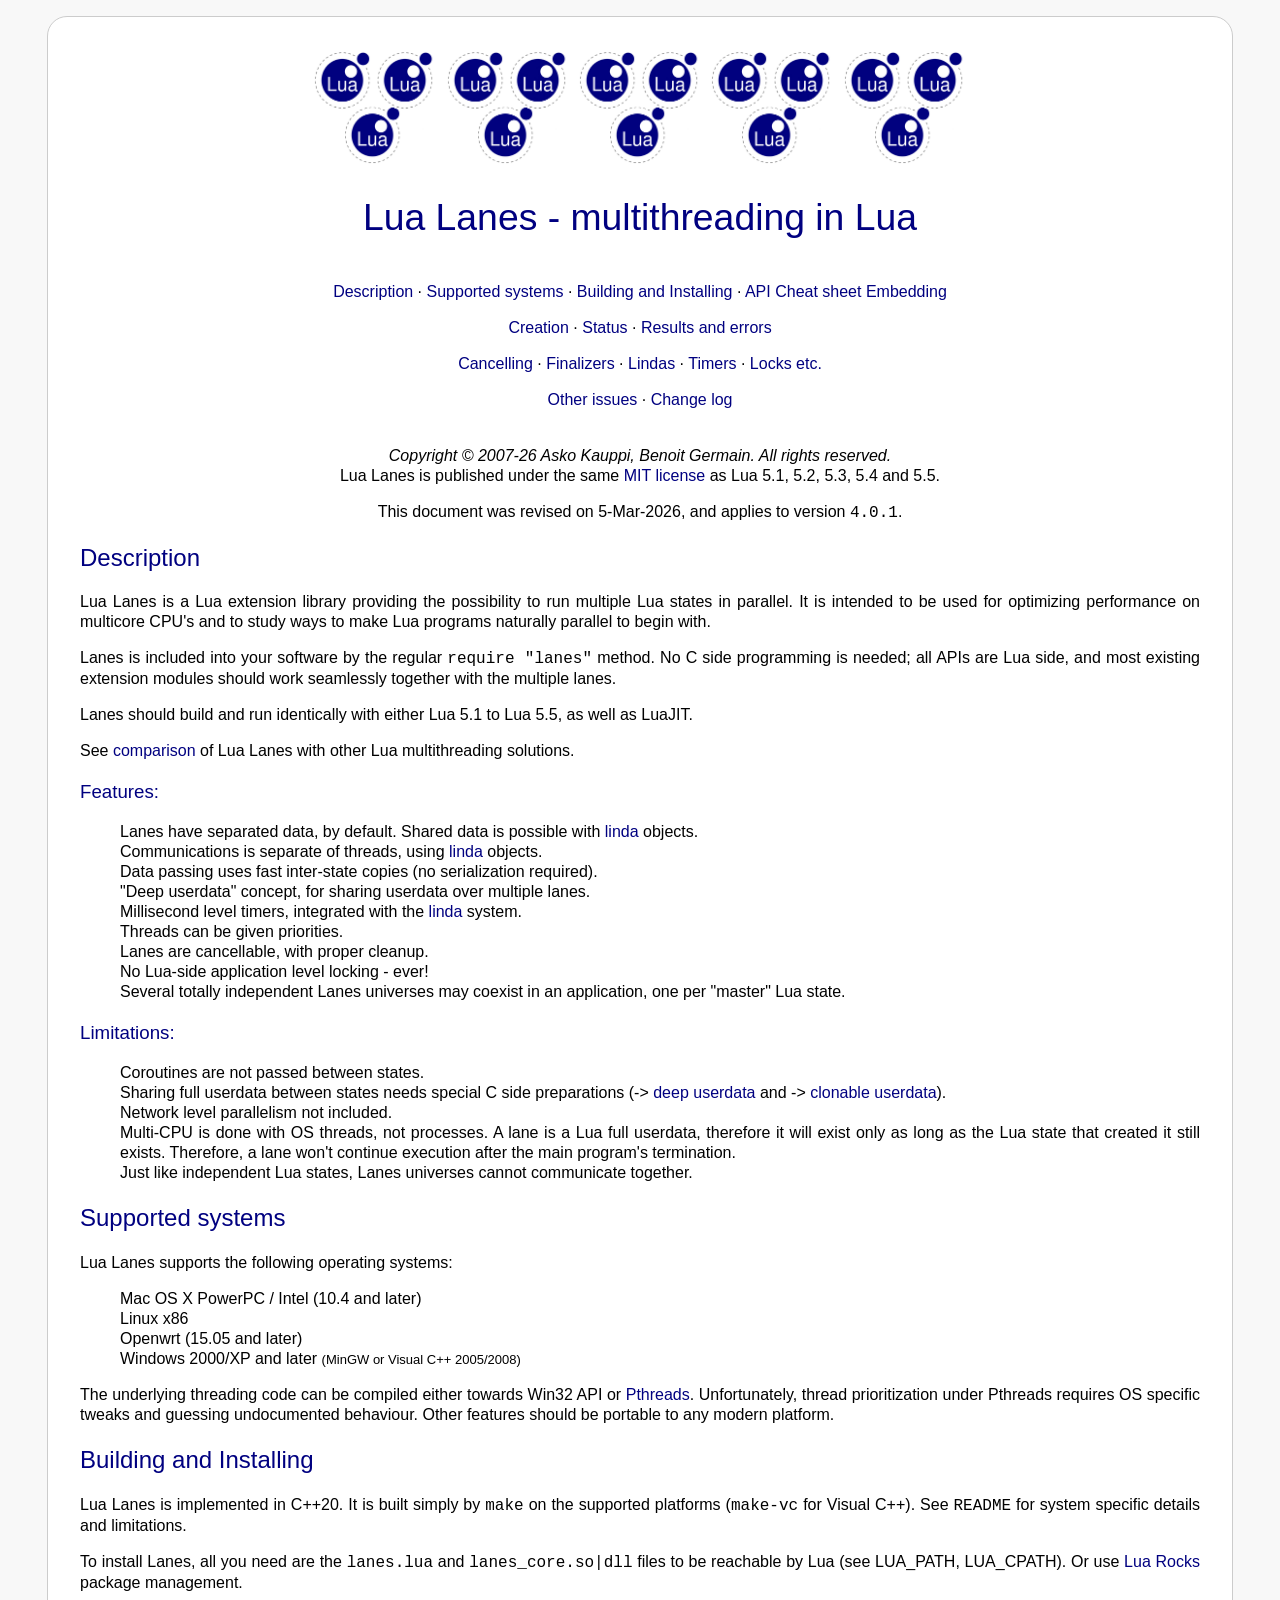
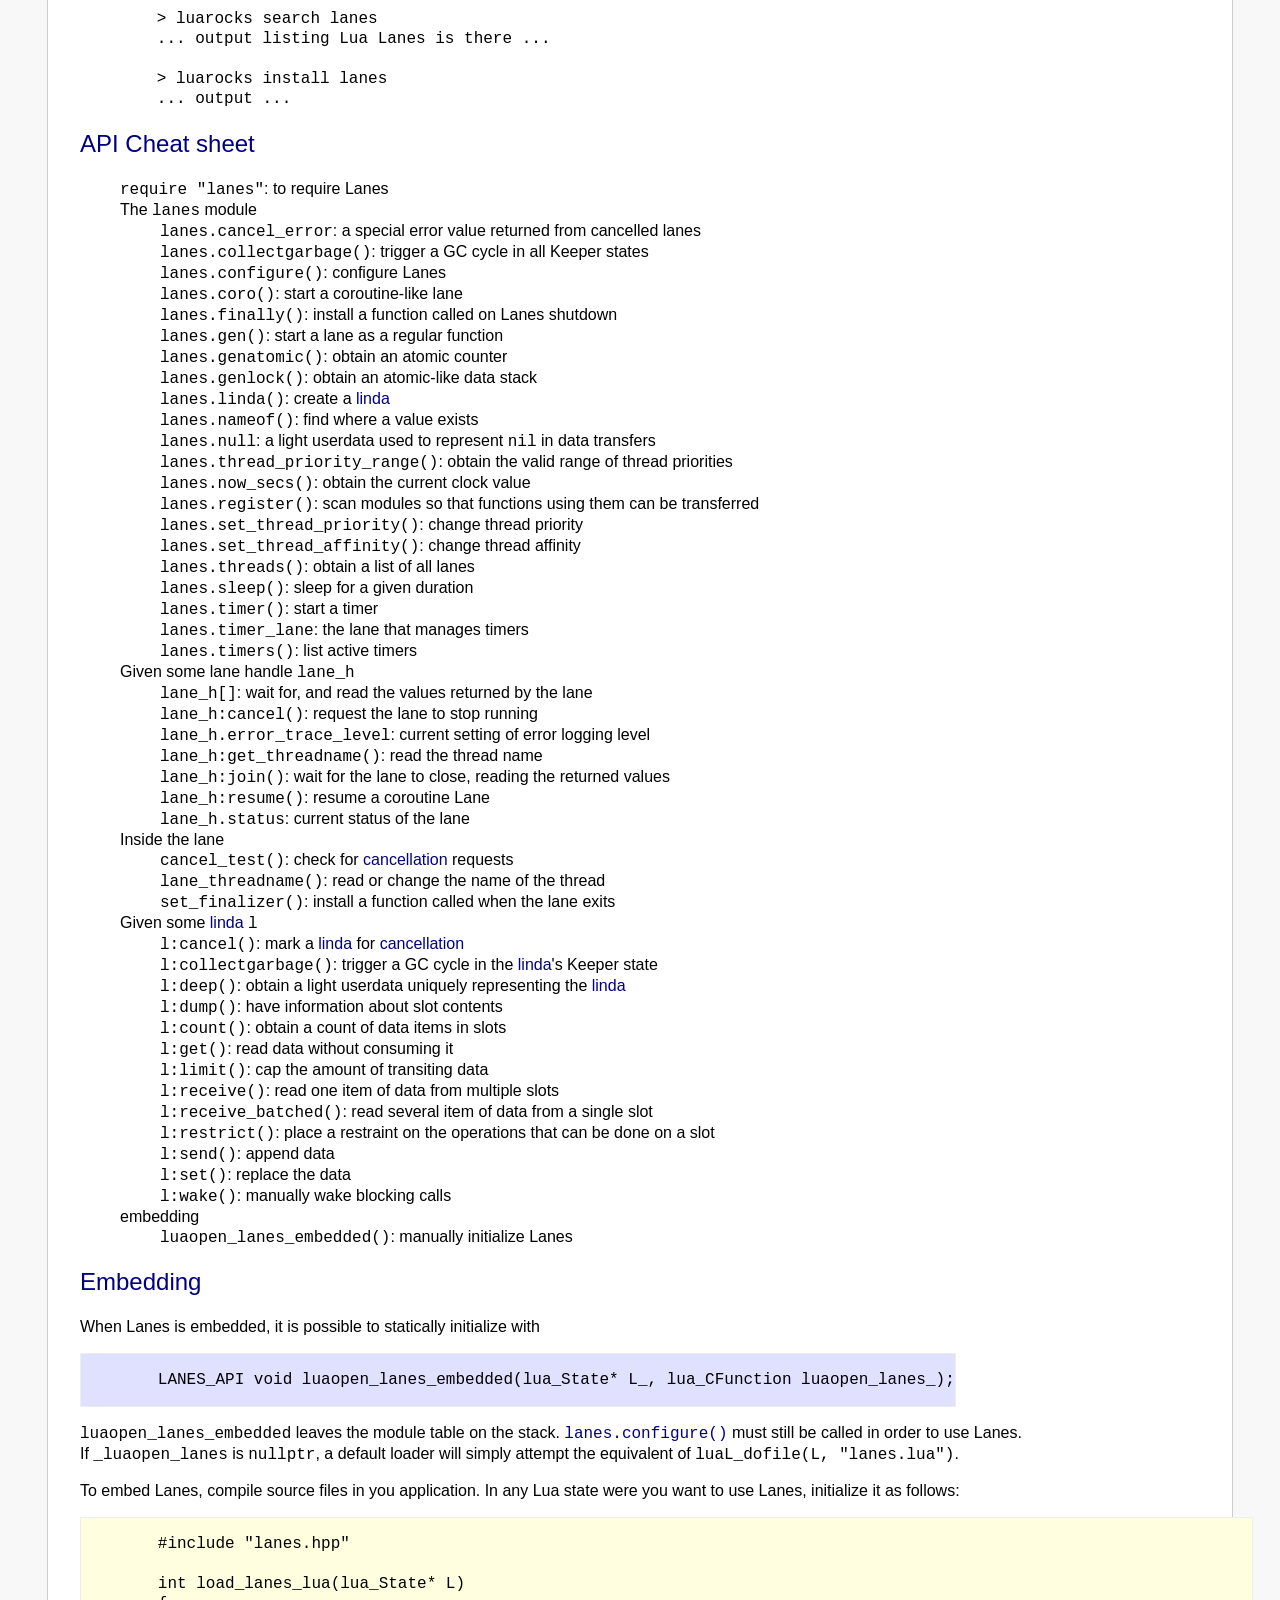
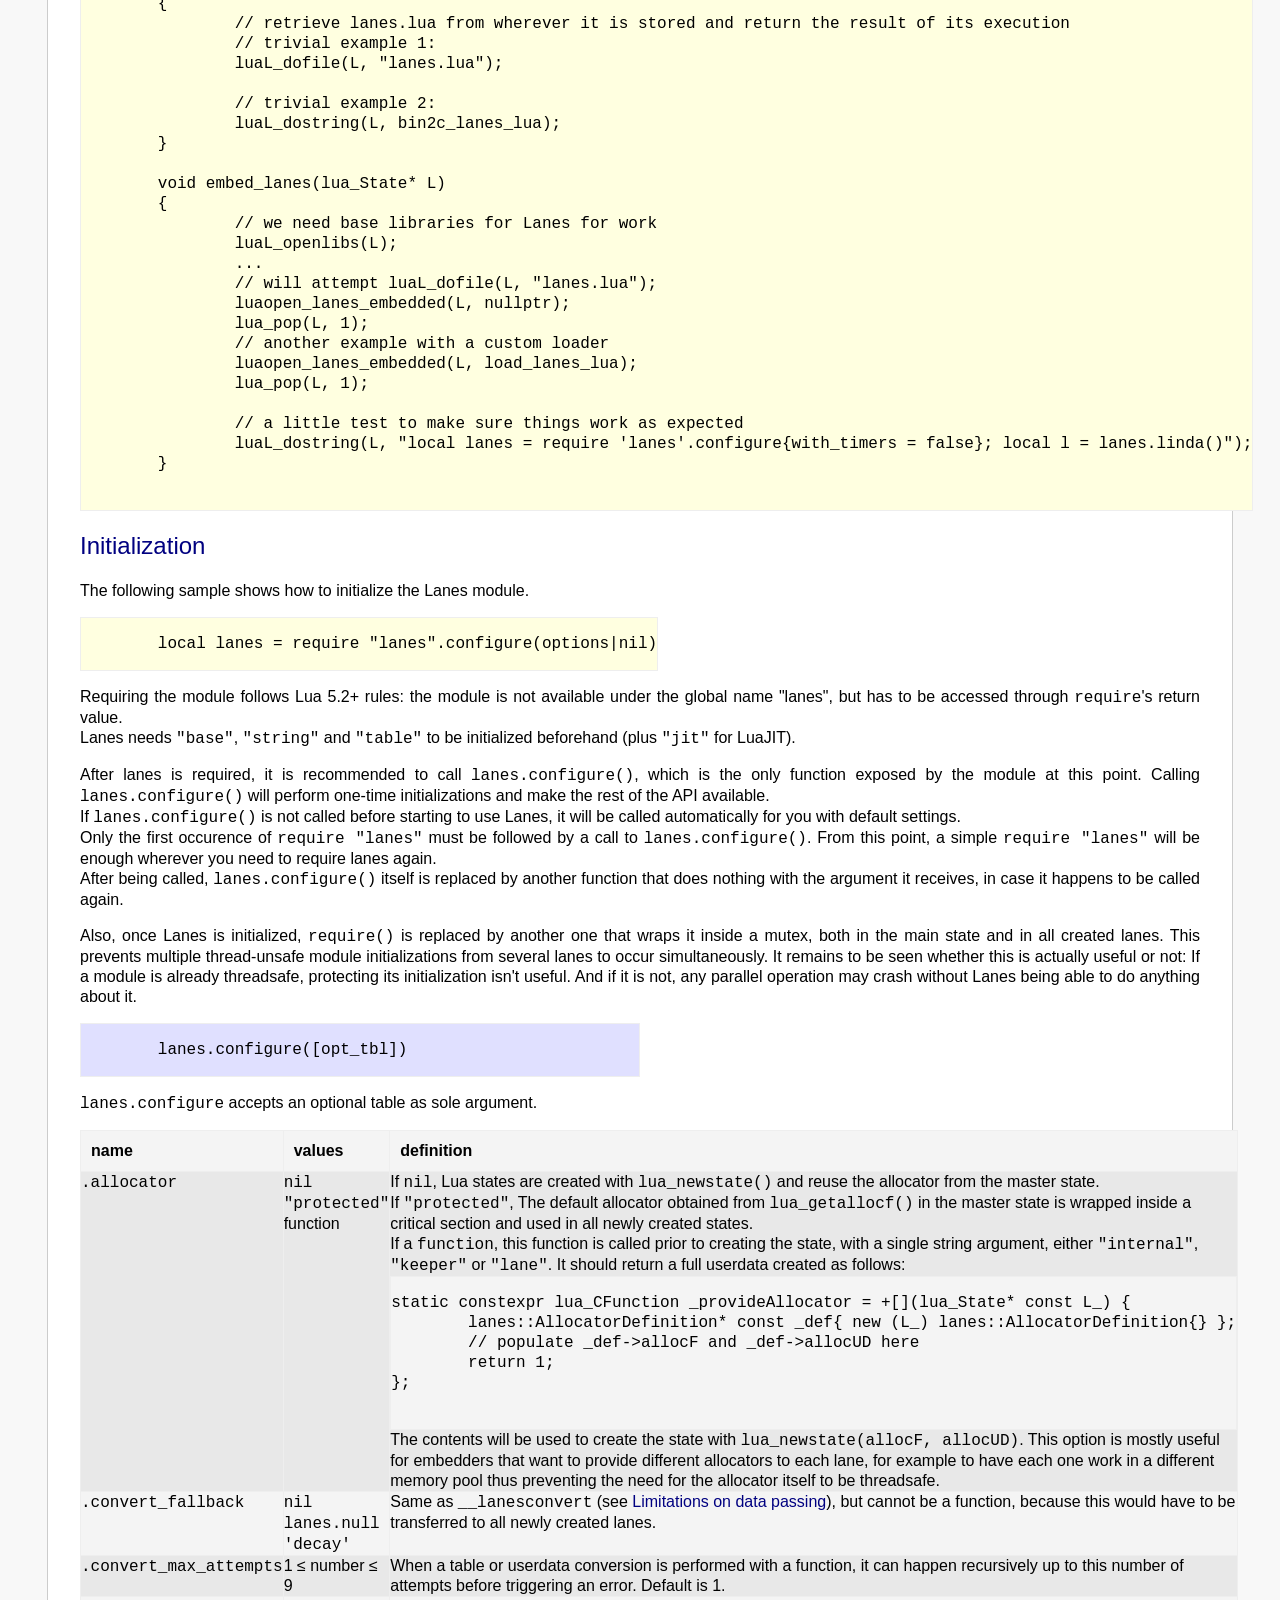
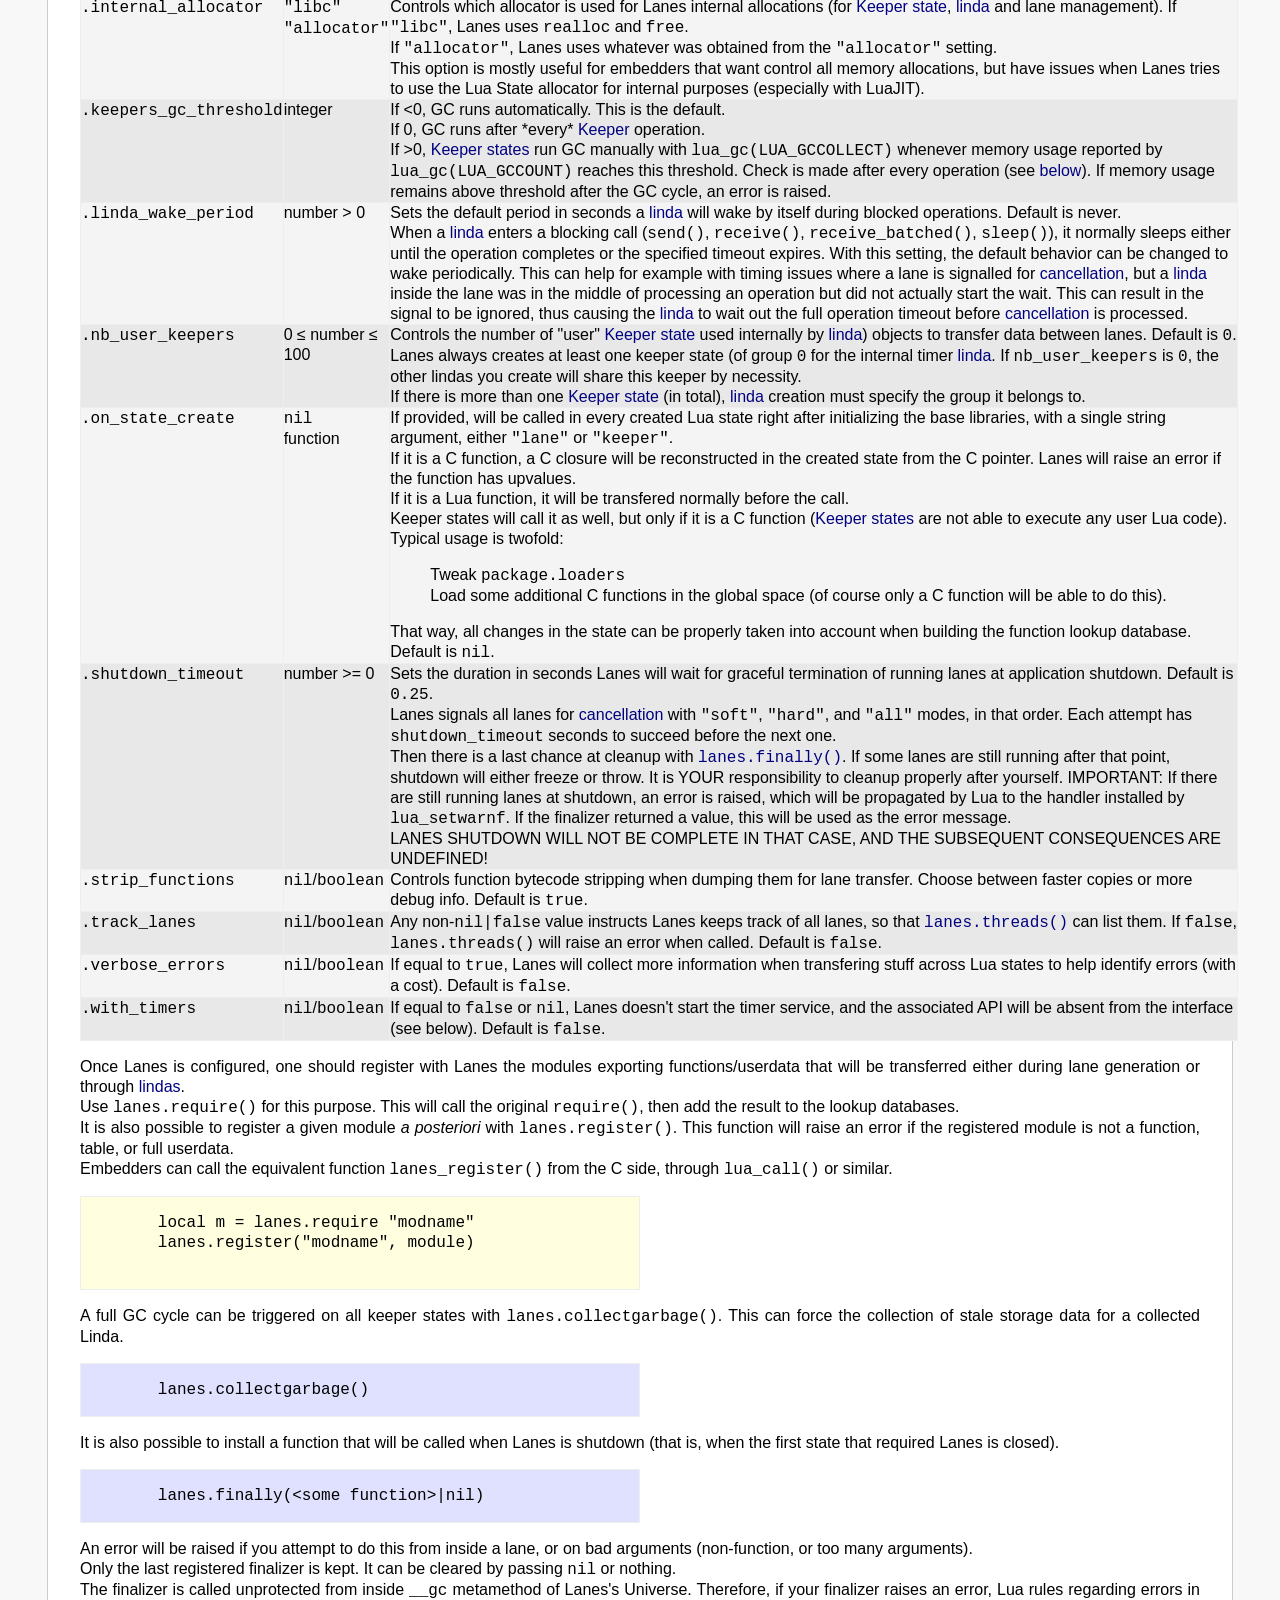
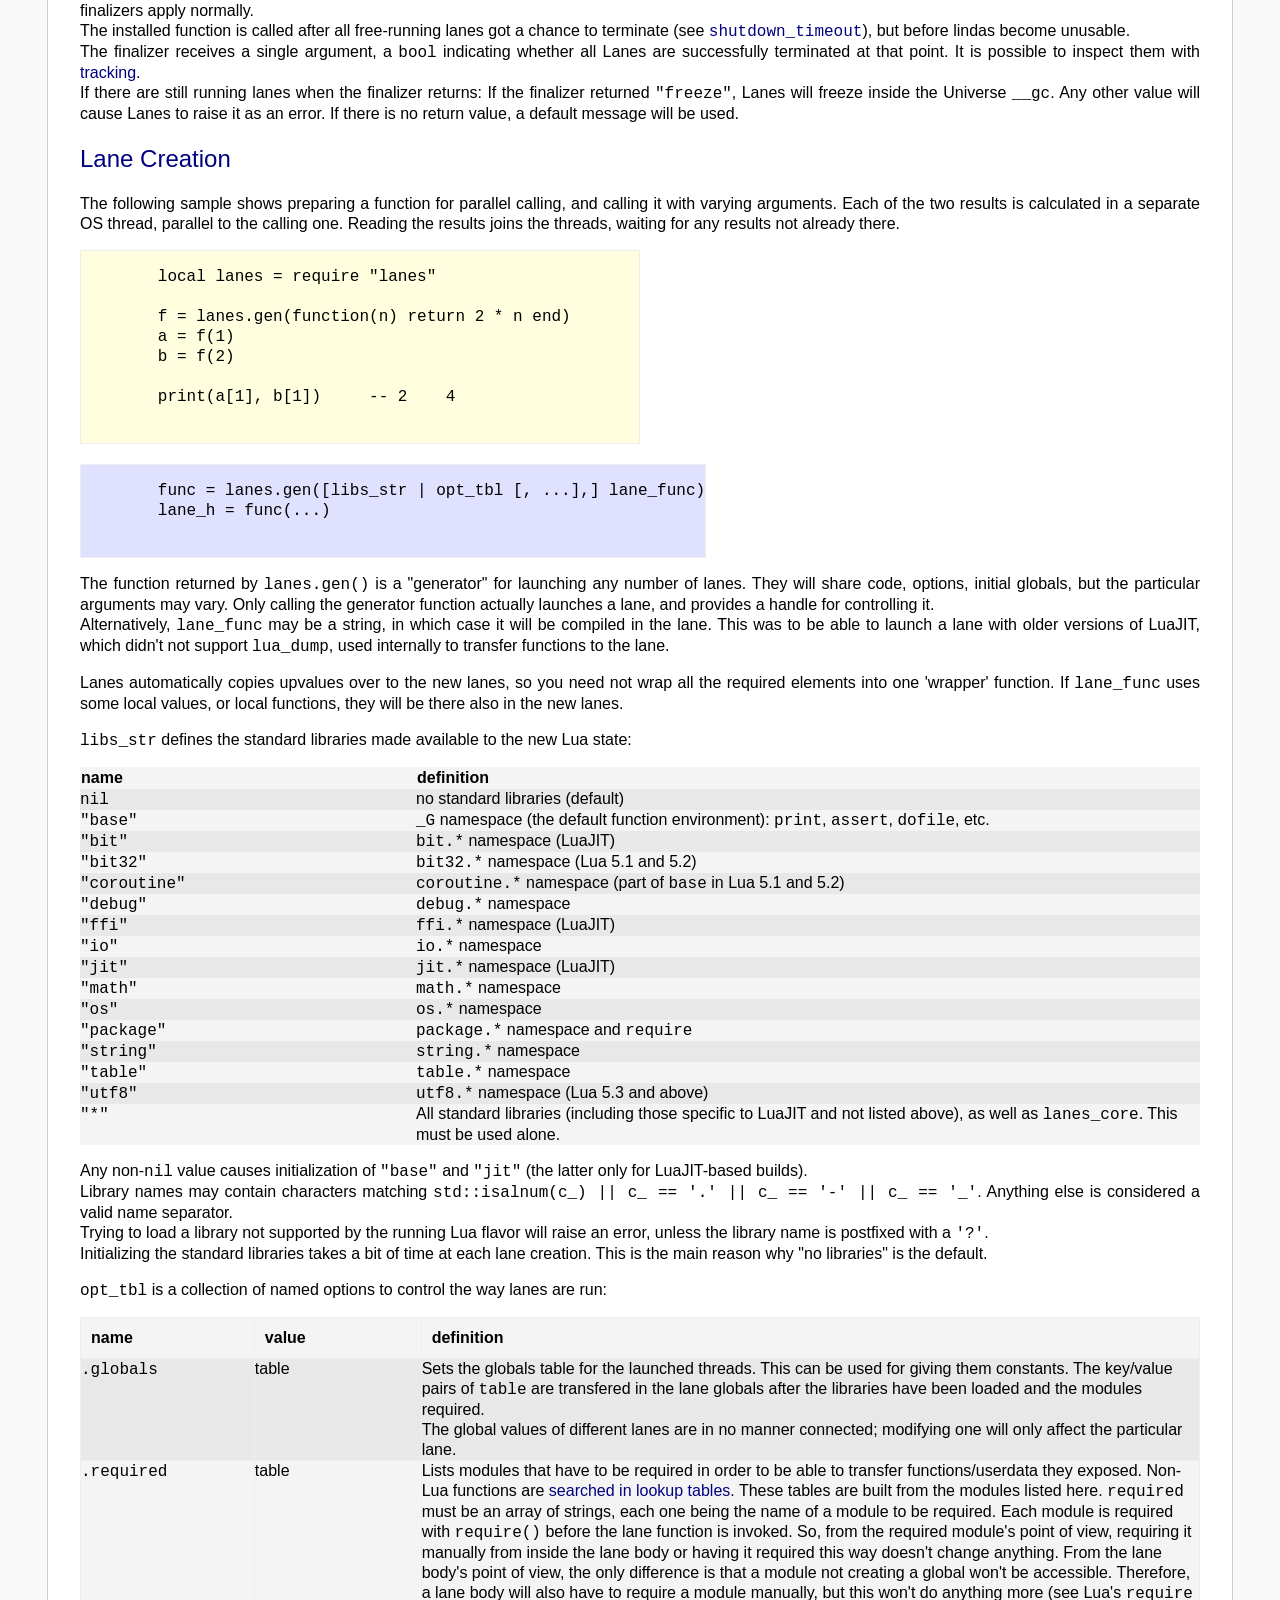
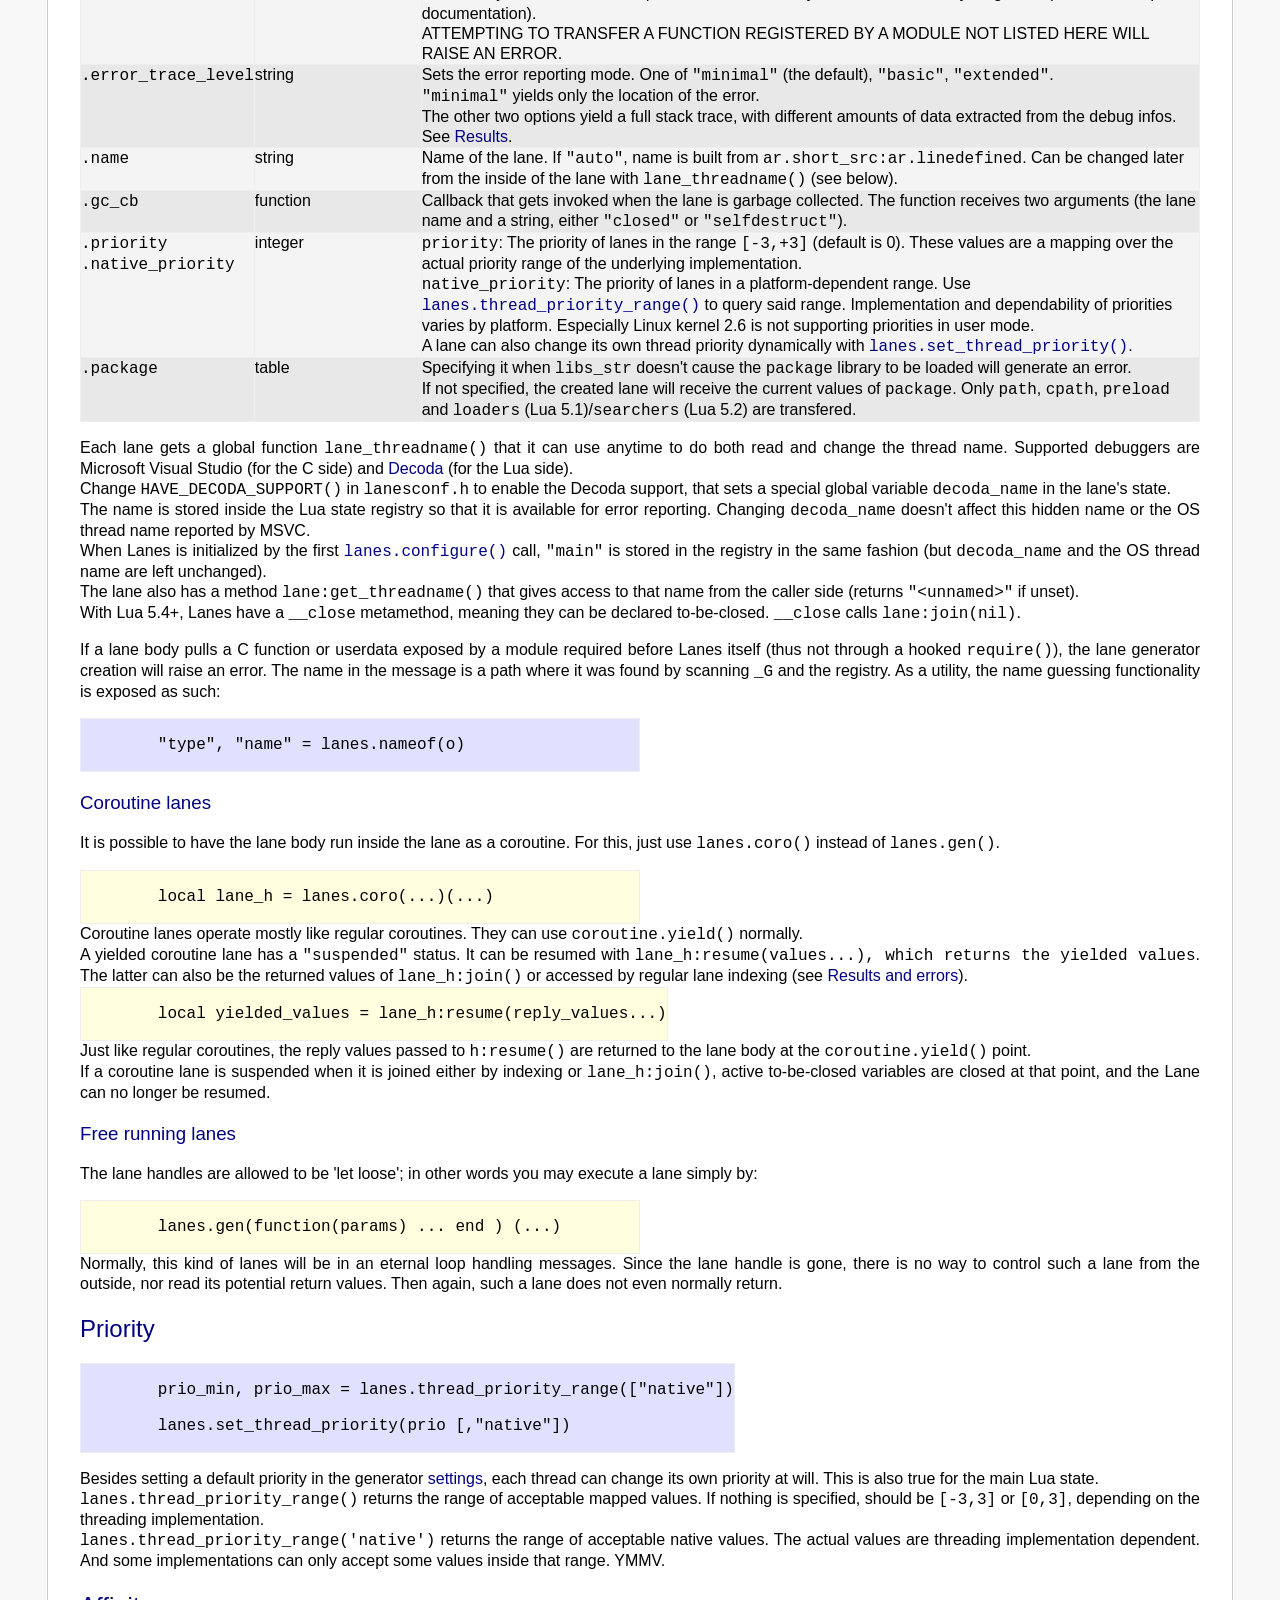
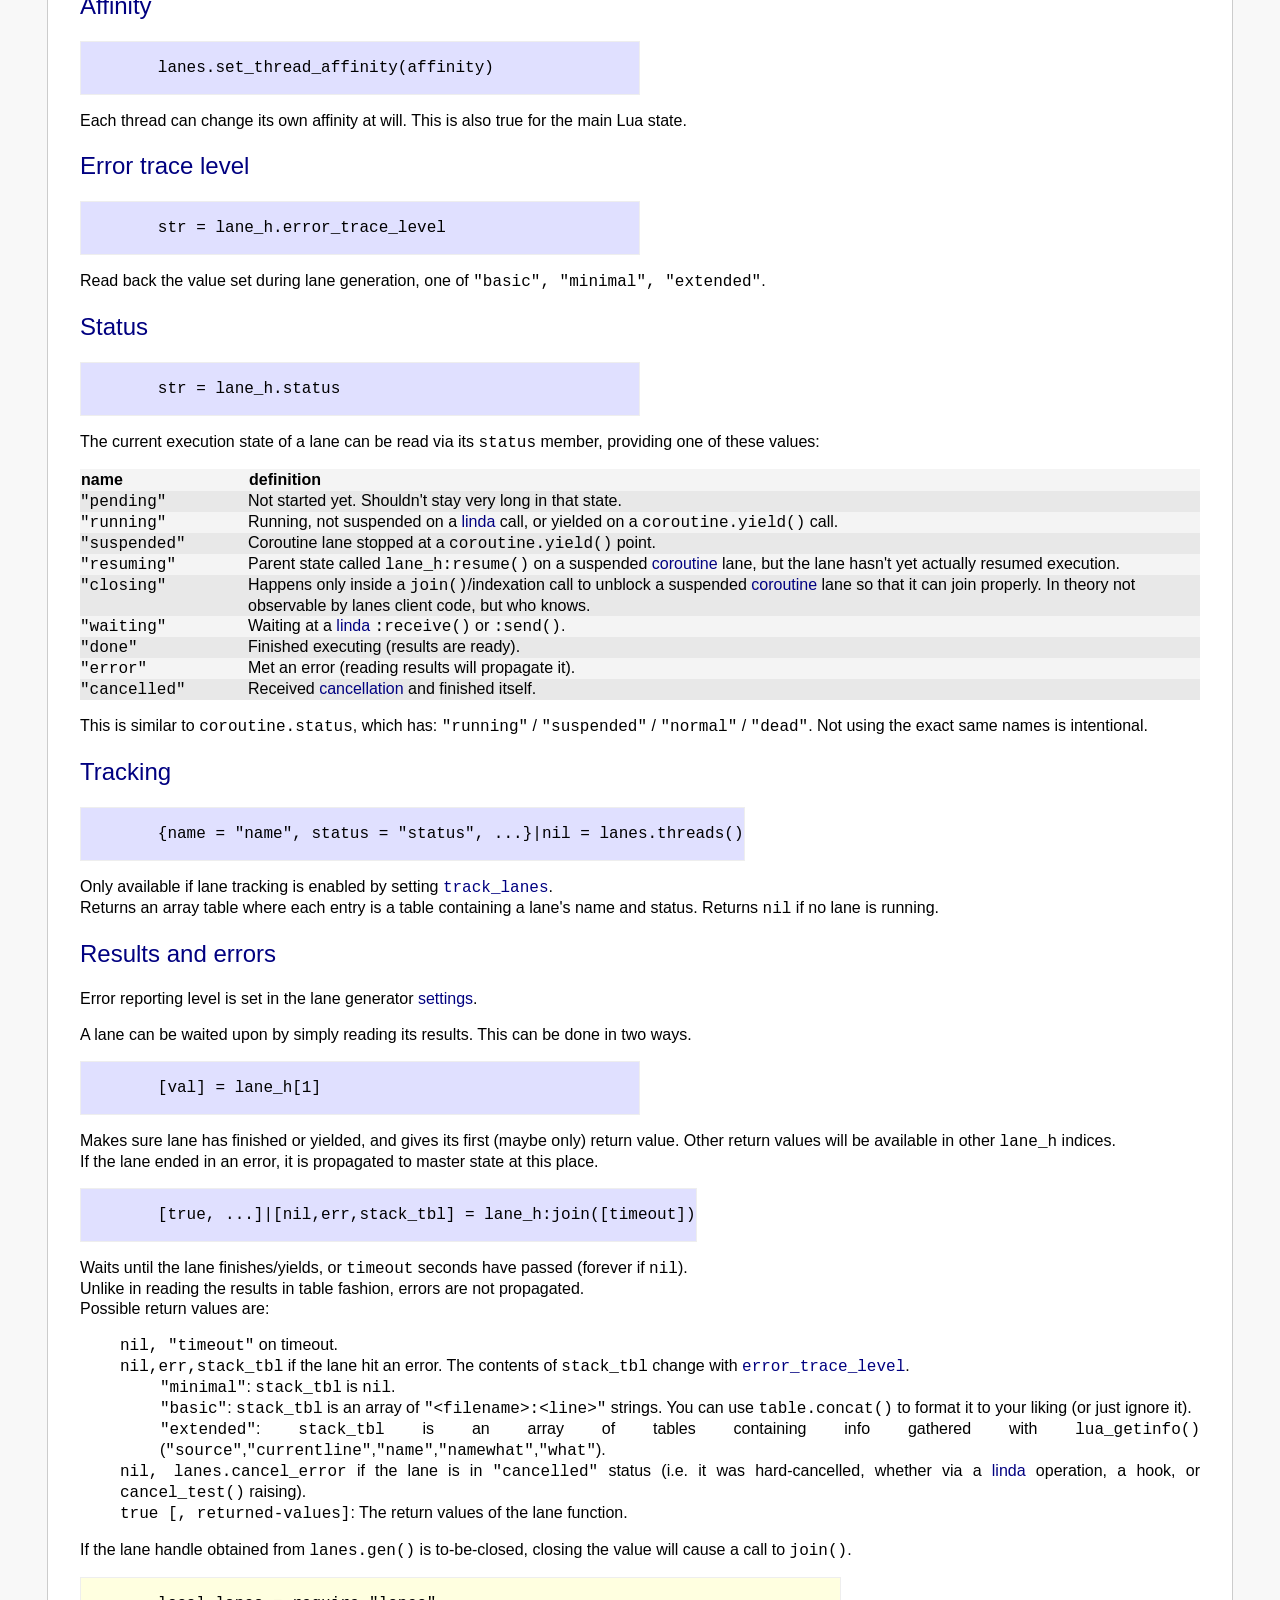
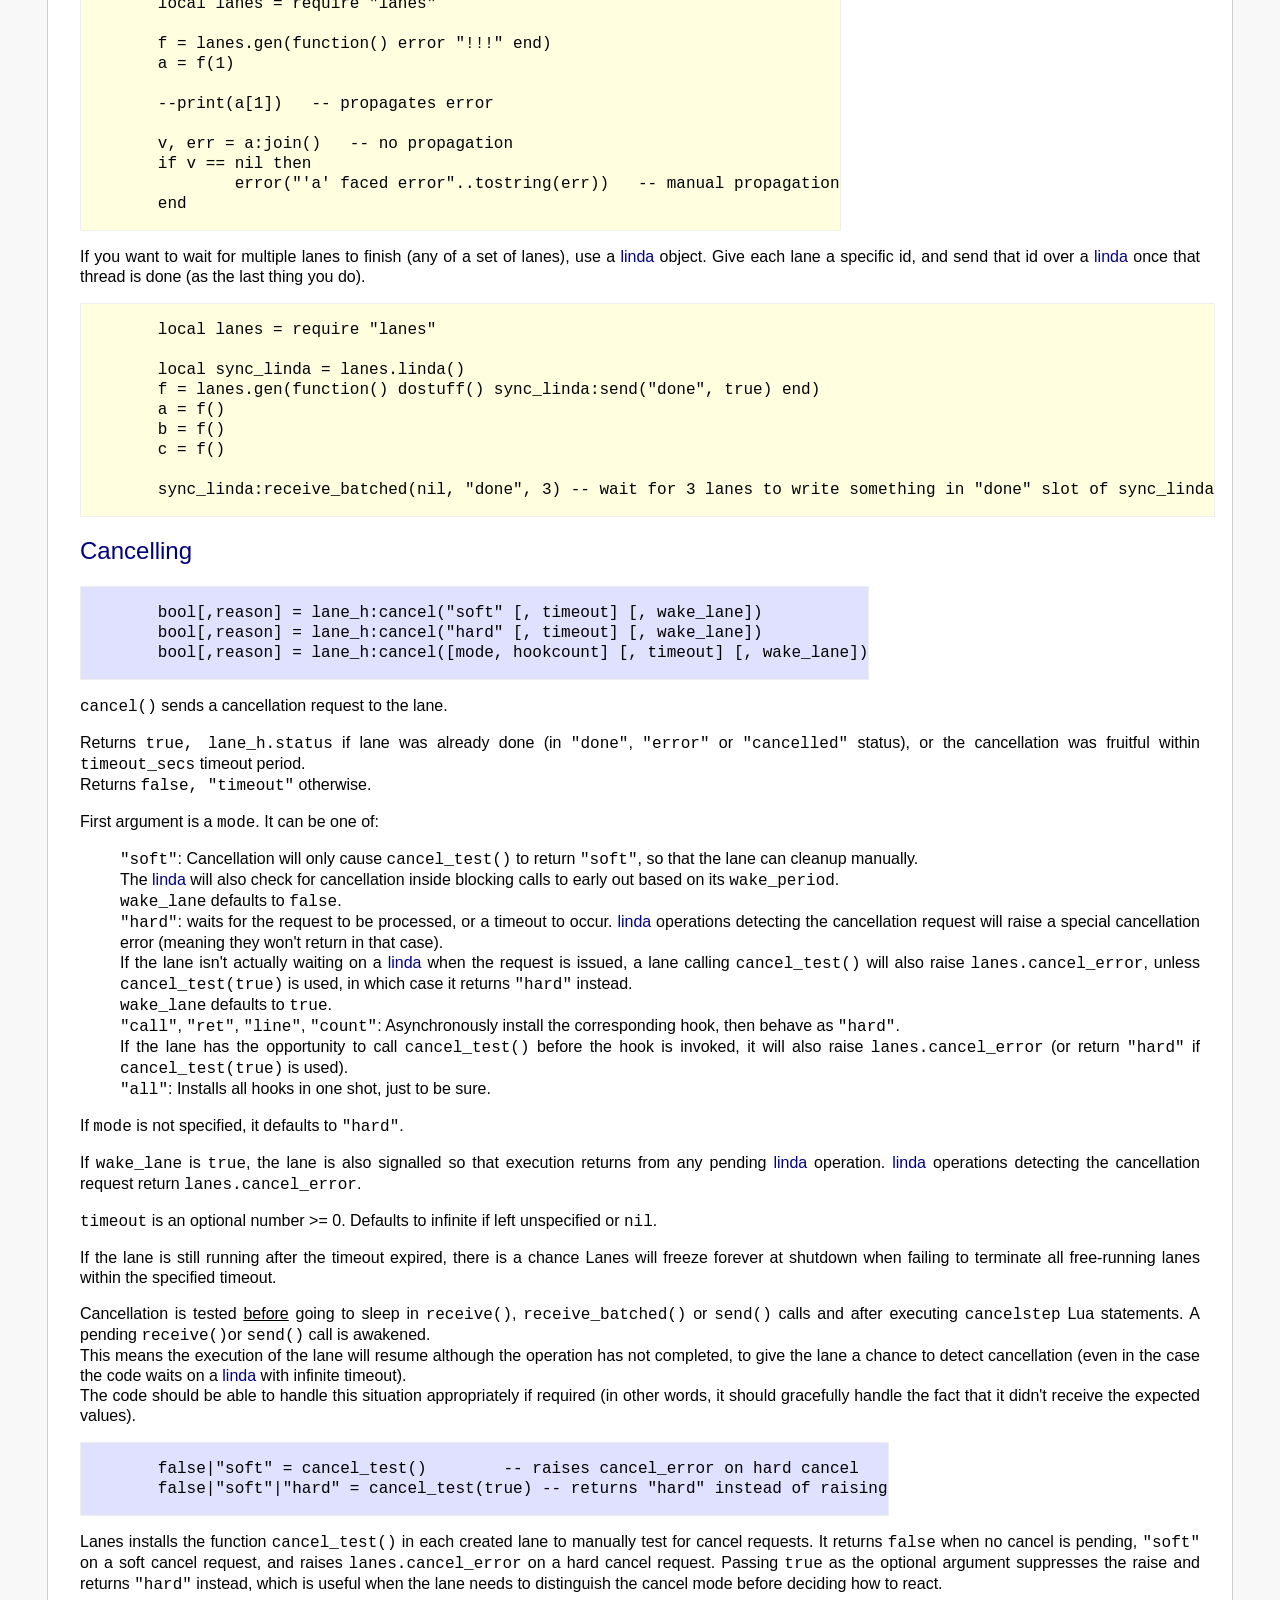
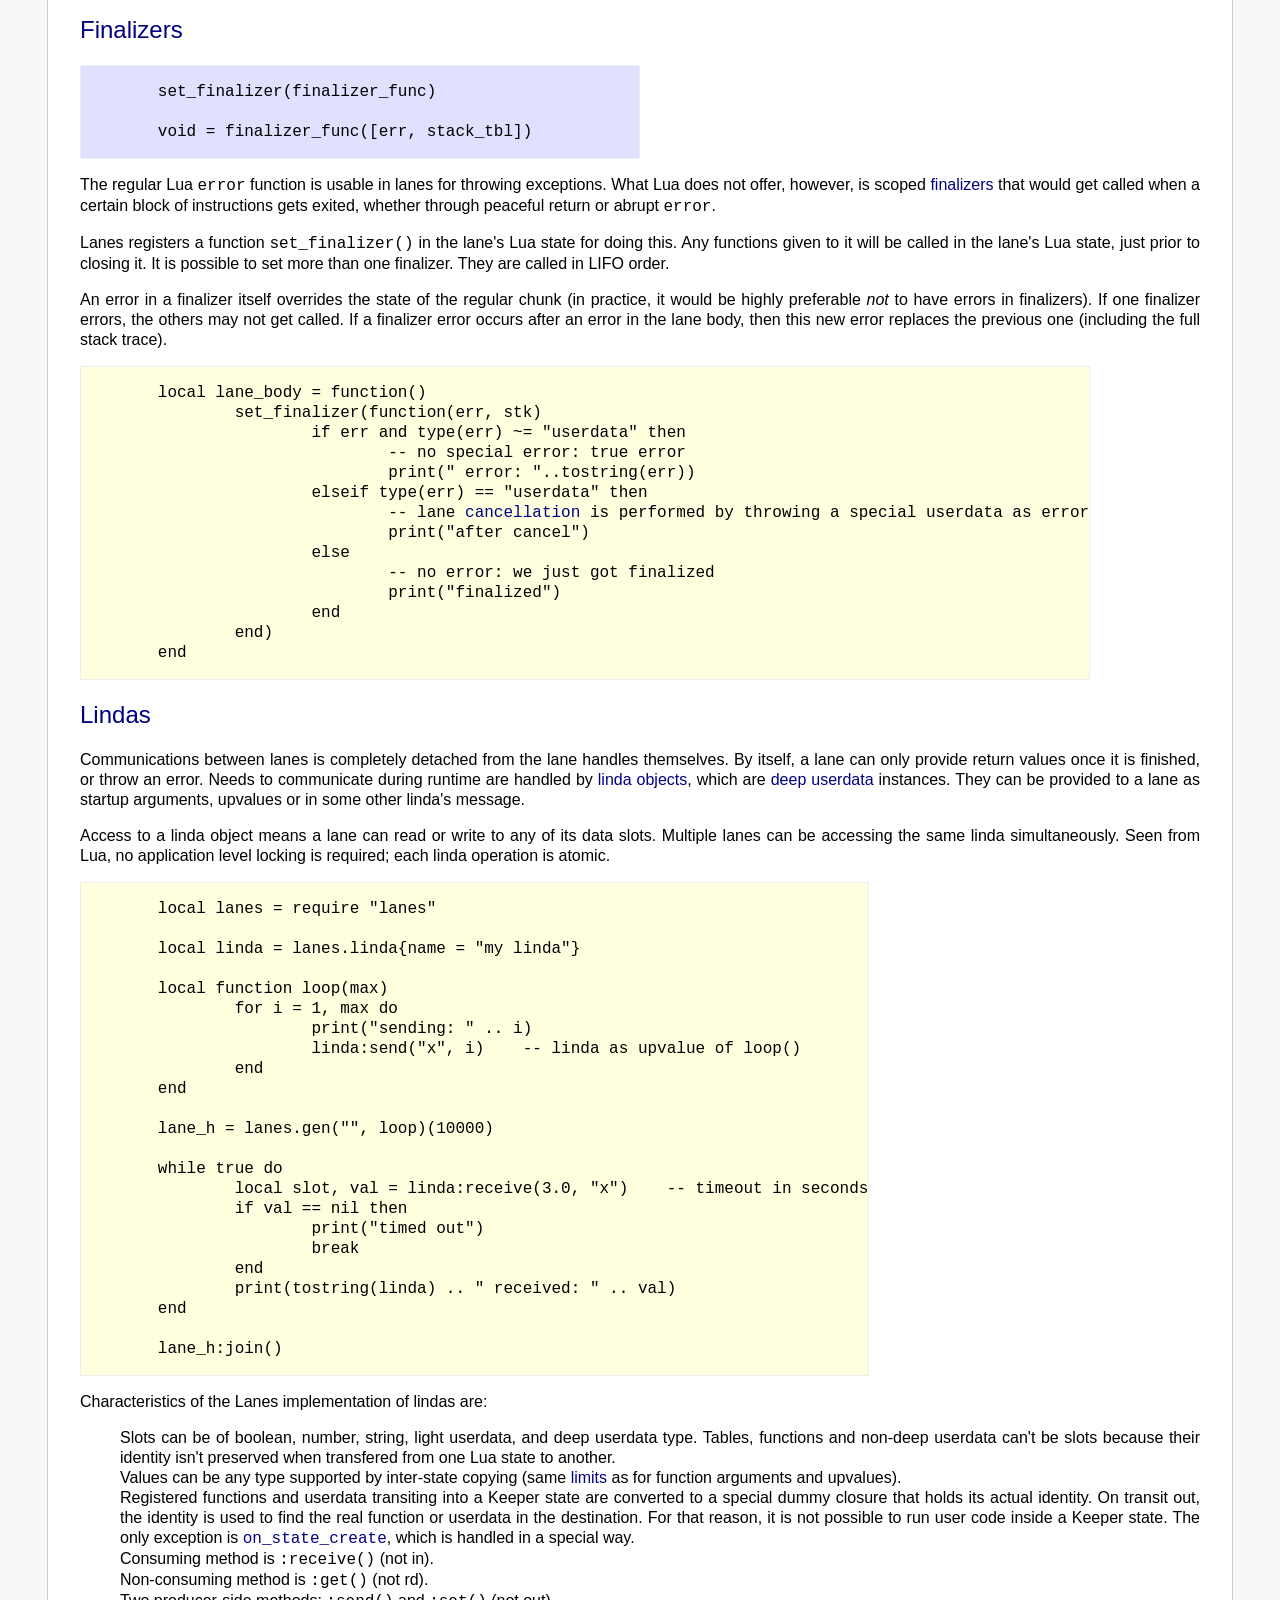
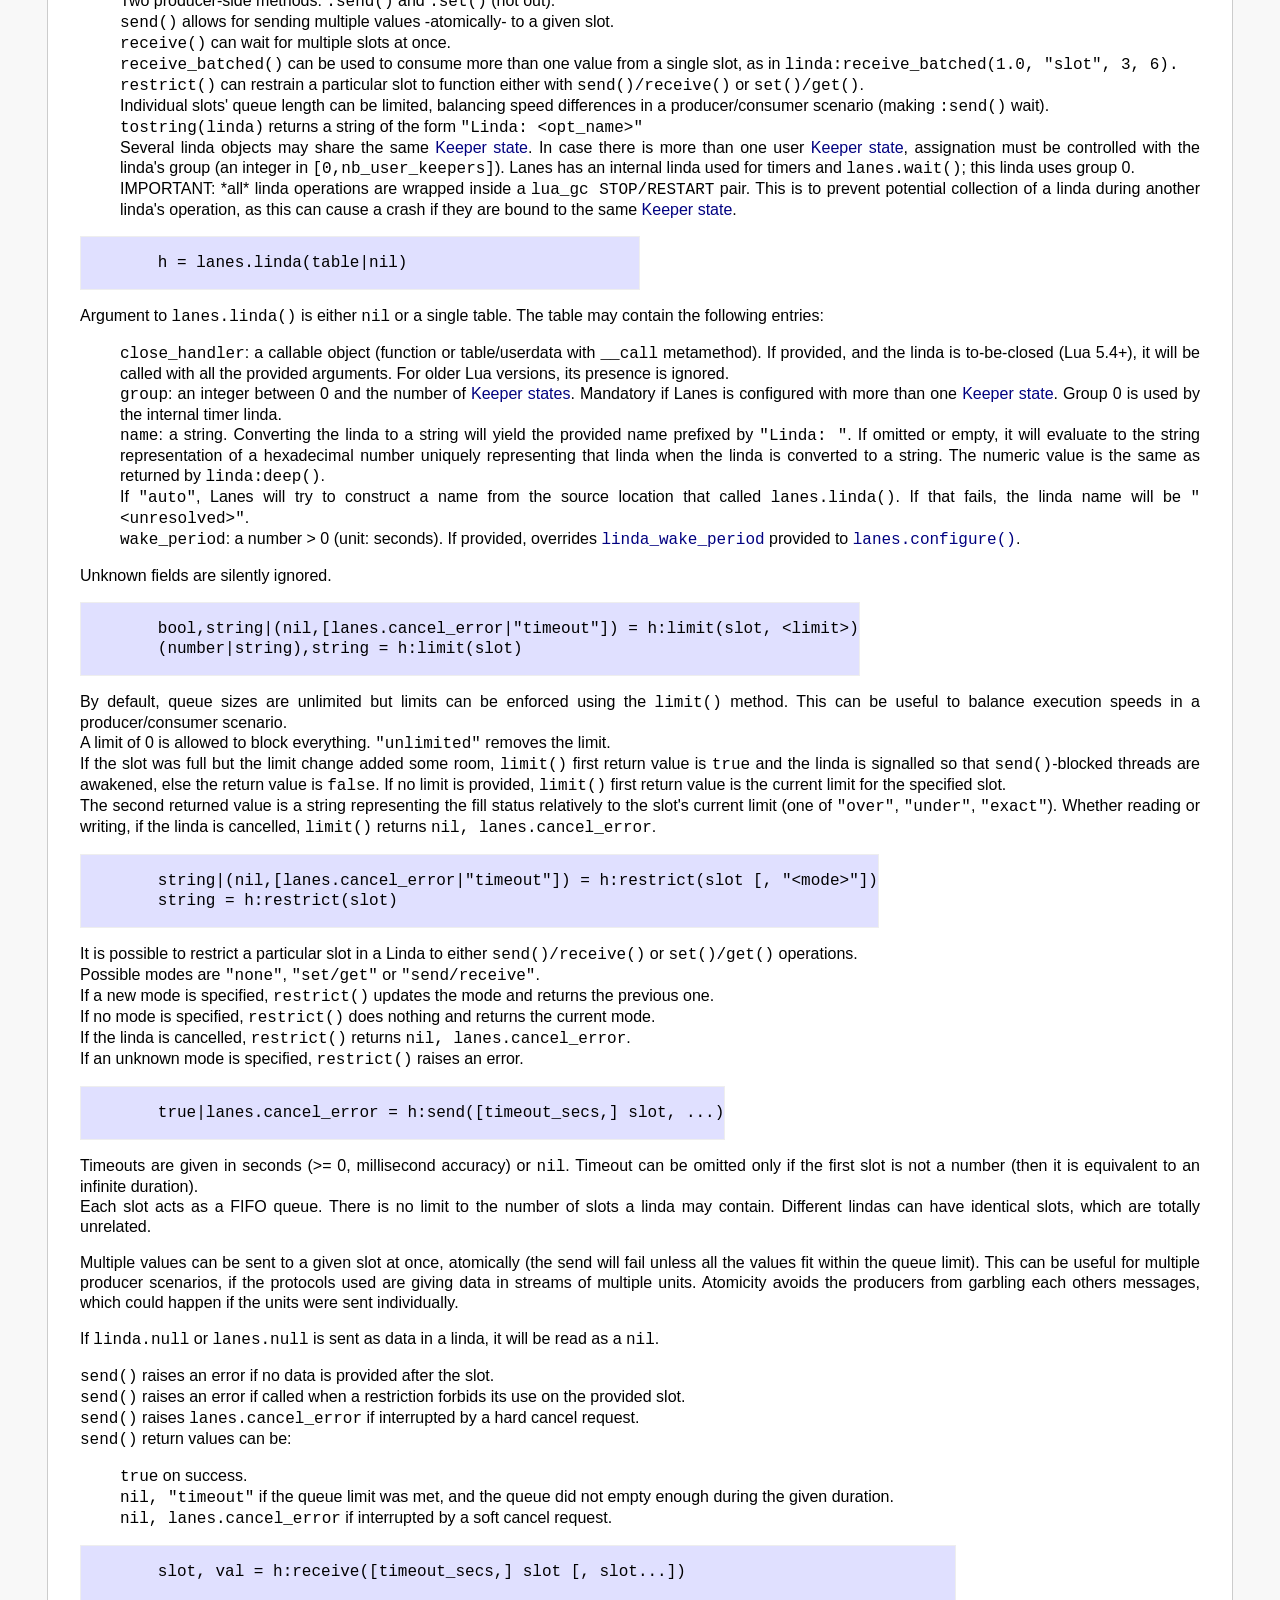
==== commit a9f59c67: "Internal improvements (1) replace RAII/destructor-based error handling in lane_new with lua_pcall (2" ====
--- a/docs/index.html
+++ b/docs/index.html
@@ -75,7 +75,7 @@
 		</p>
 
 		<p>
-			This document was revised on 3-Mar-2026, and applies to version <code>4.0.0</code>.
+			This document was revised on 5-Mar-2026, and applies to version <code>4.0.1</code>.
 		</p>
 	</center>
 </div>
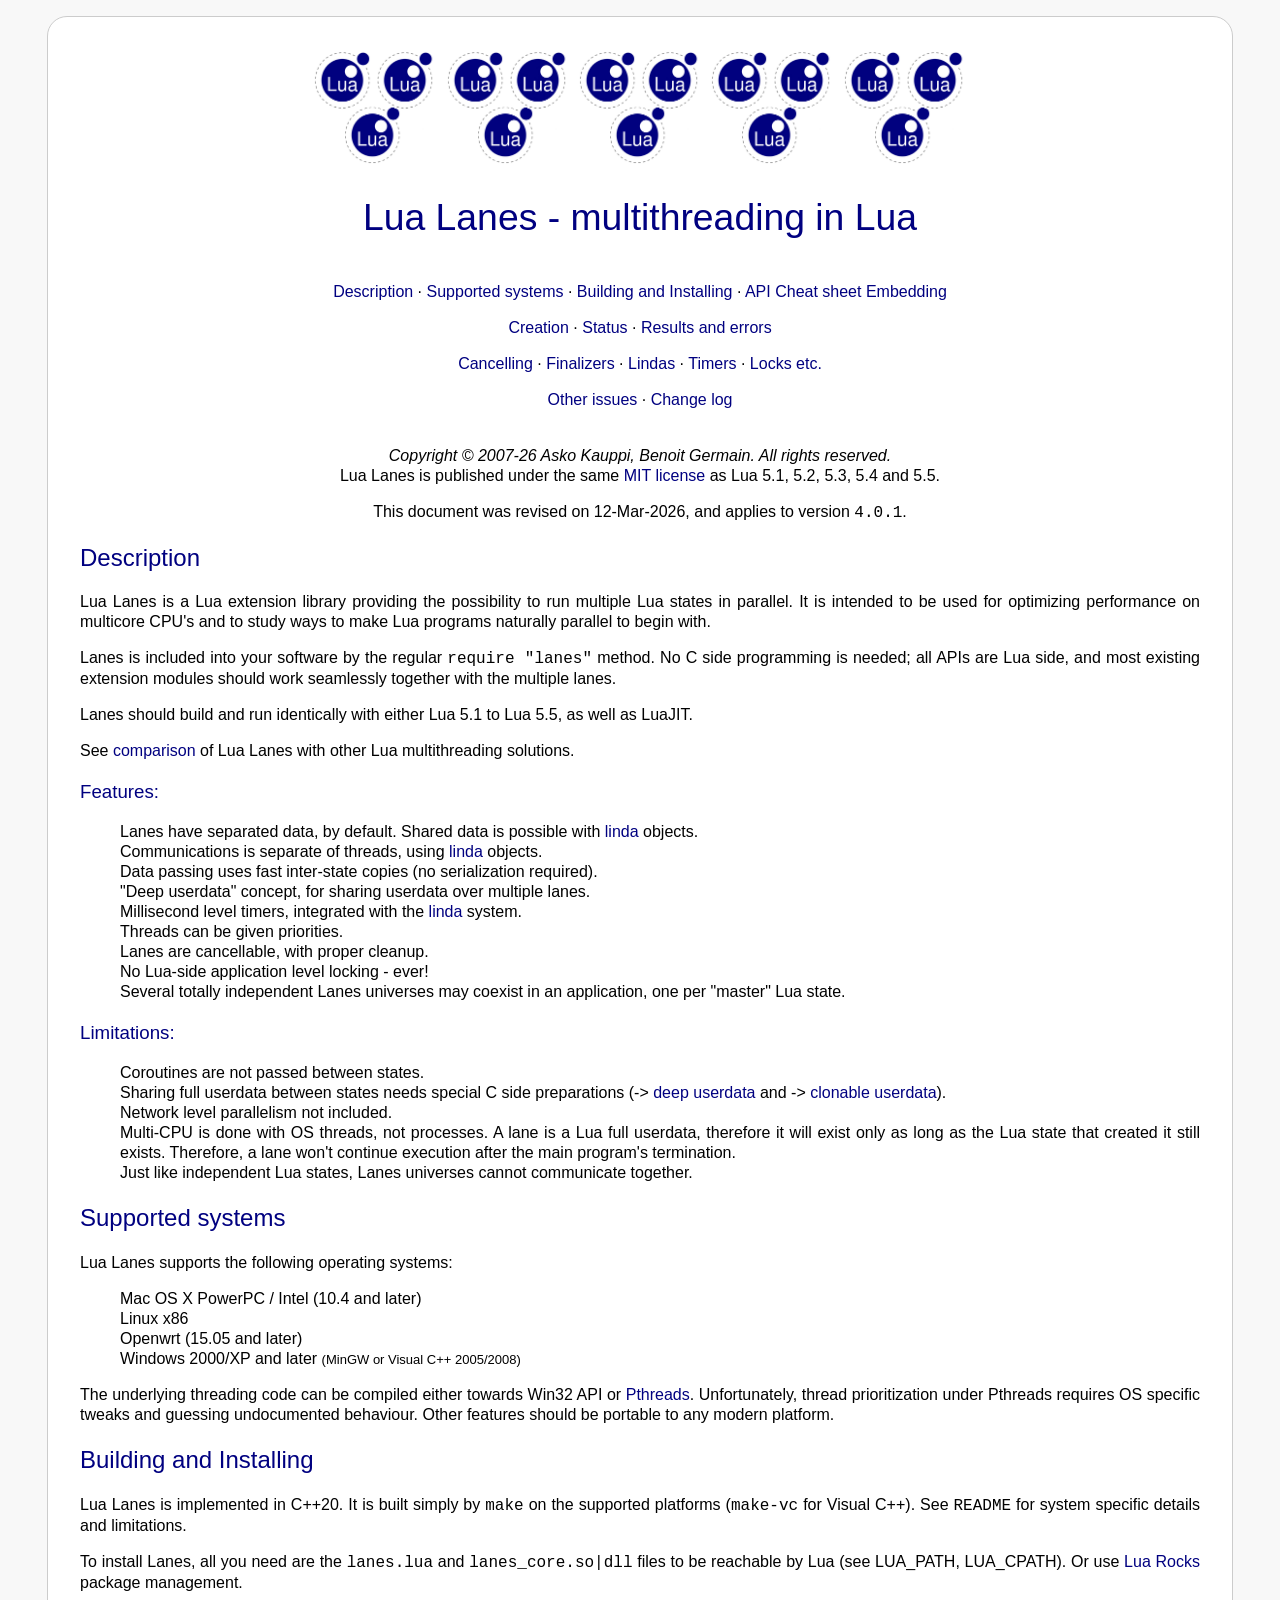
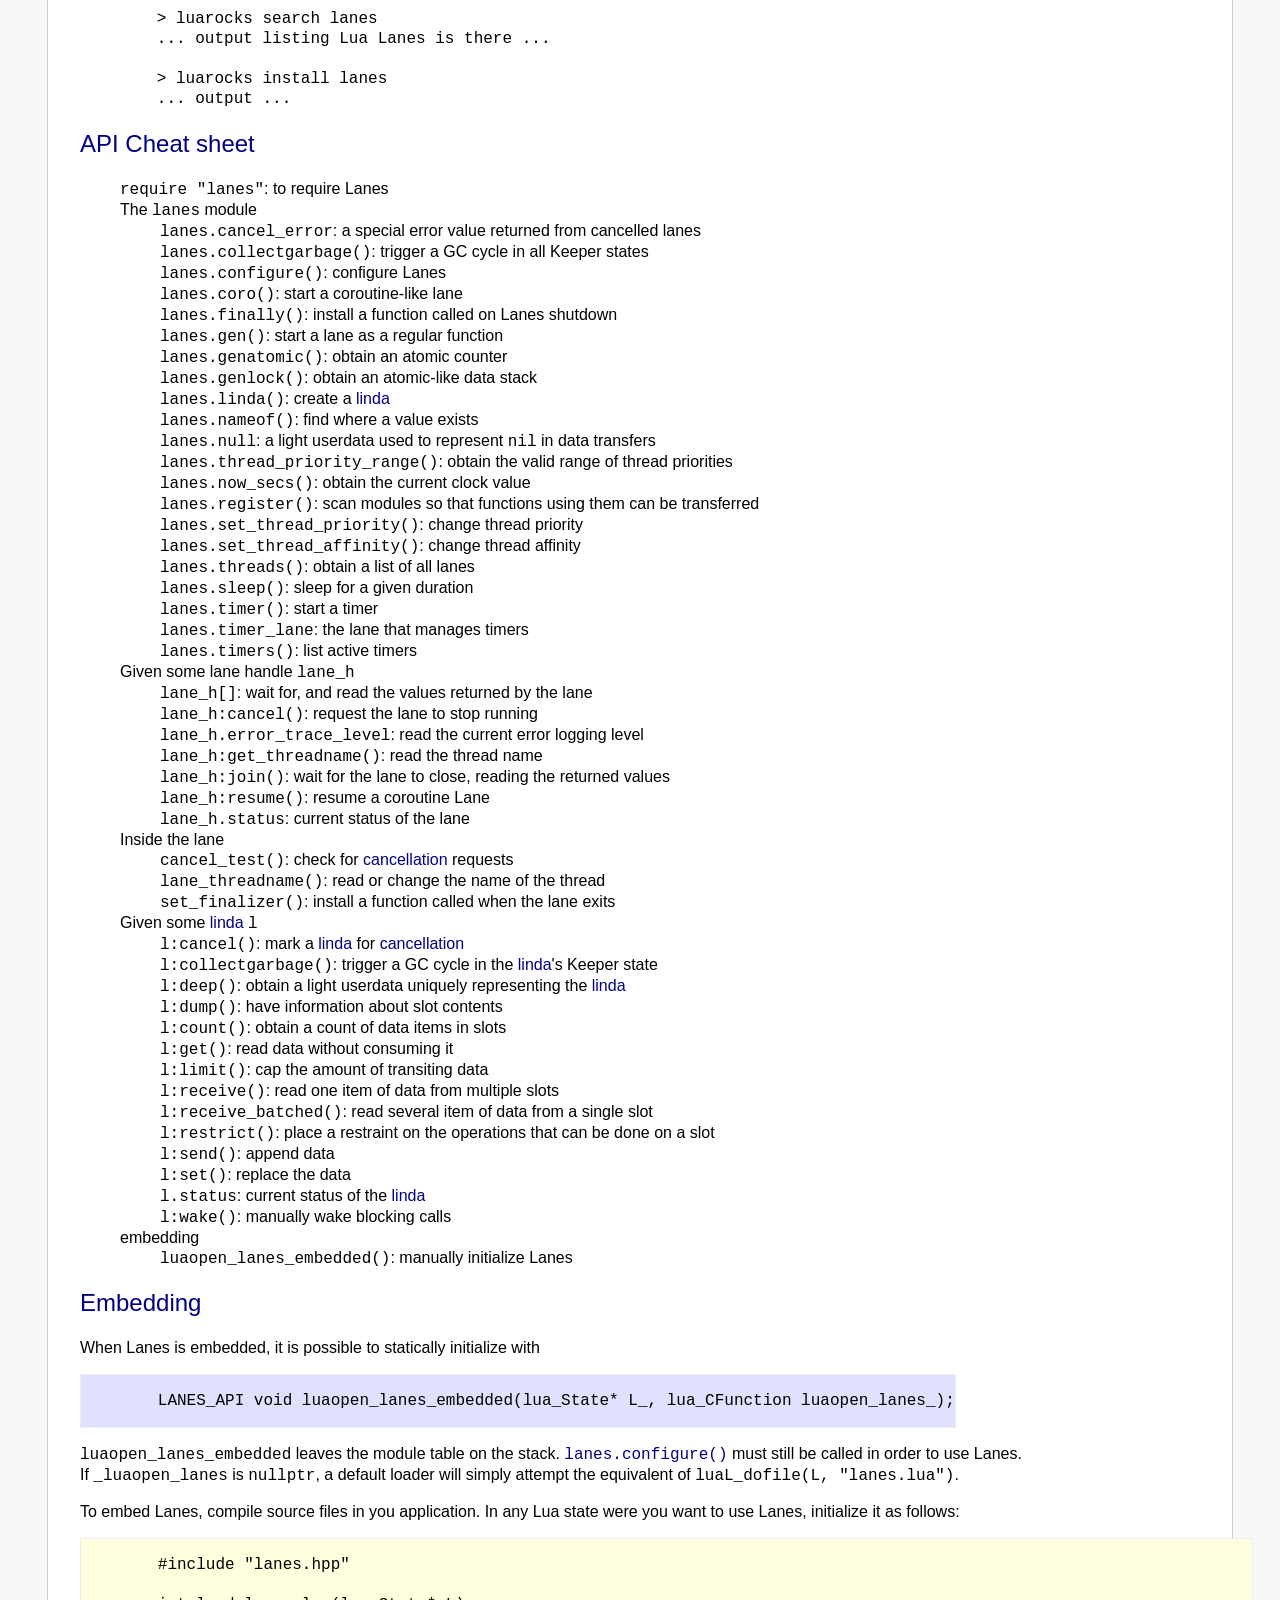
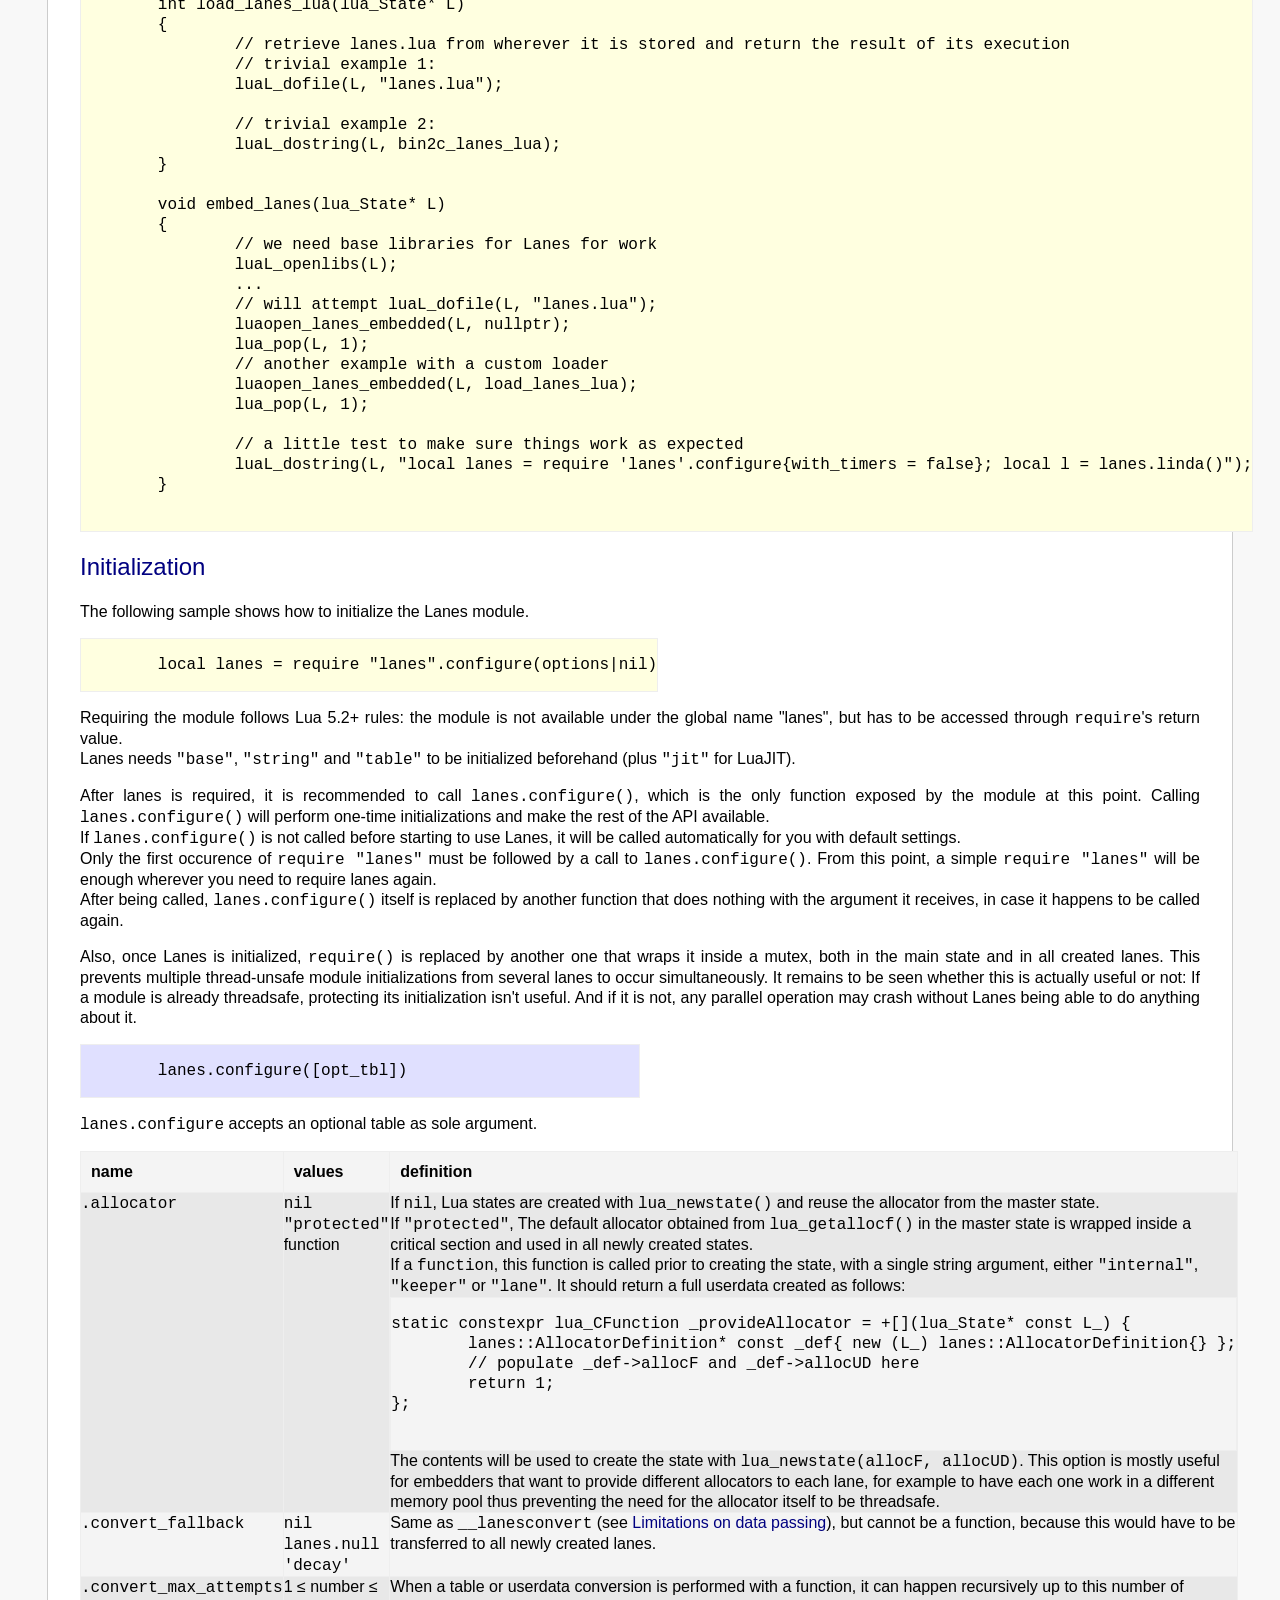
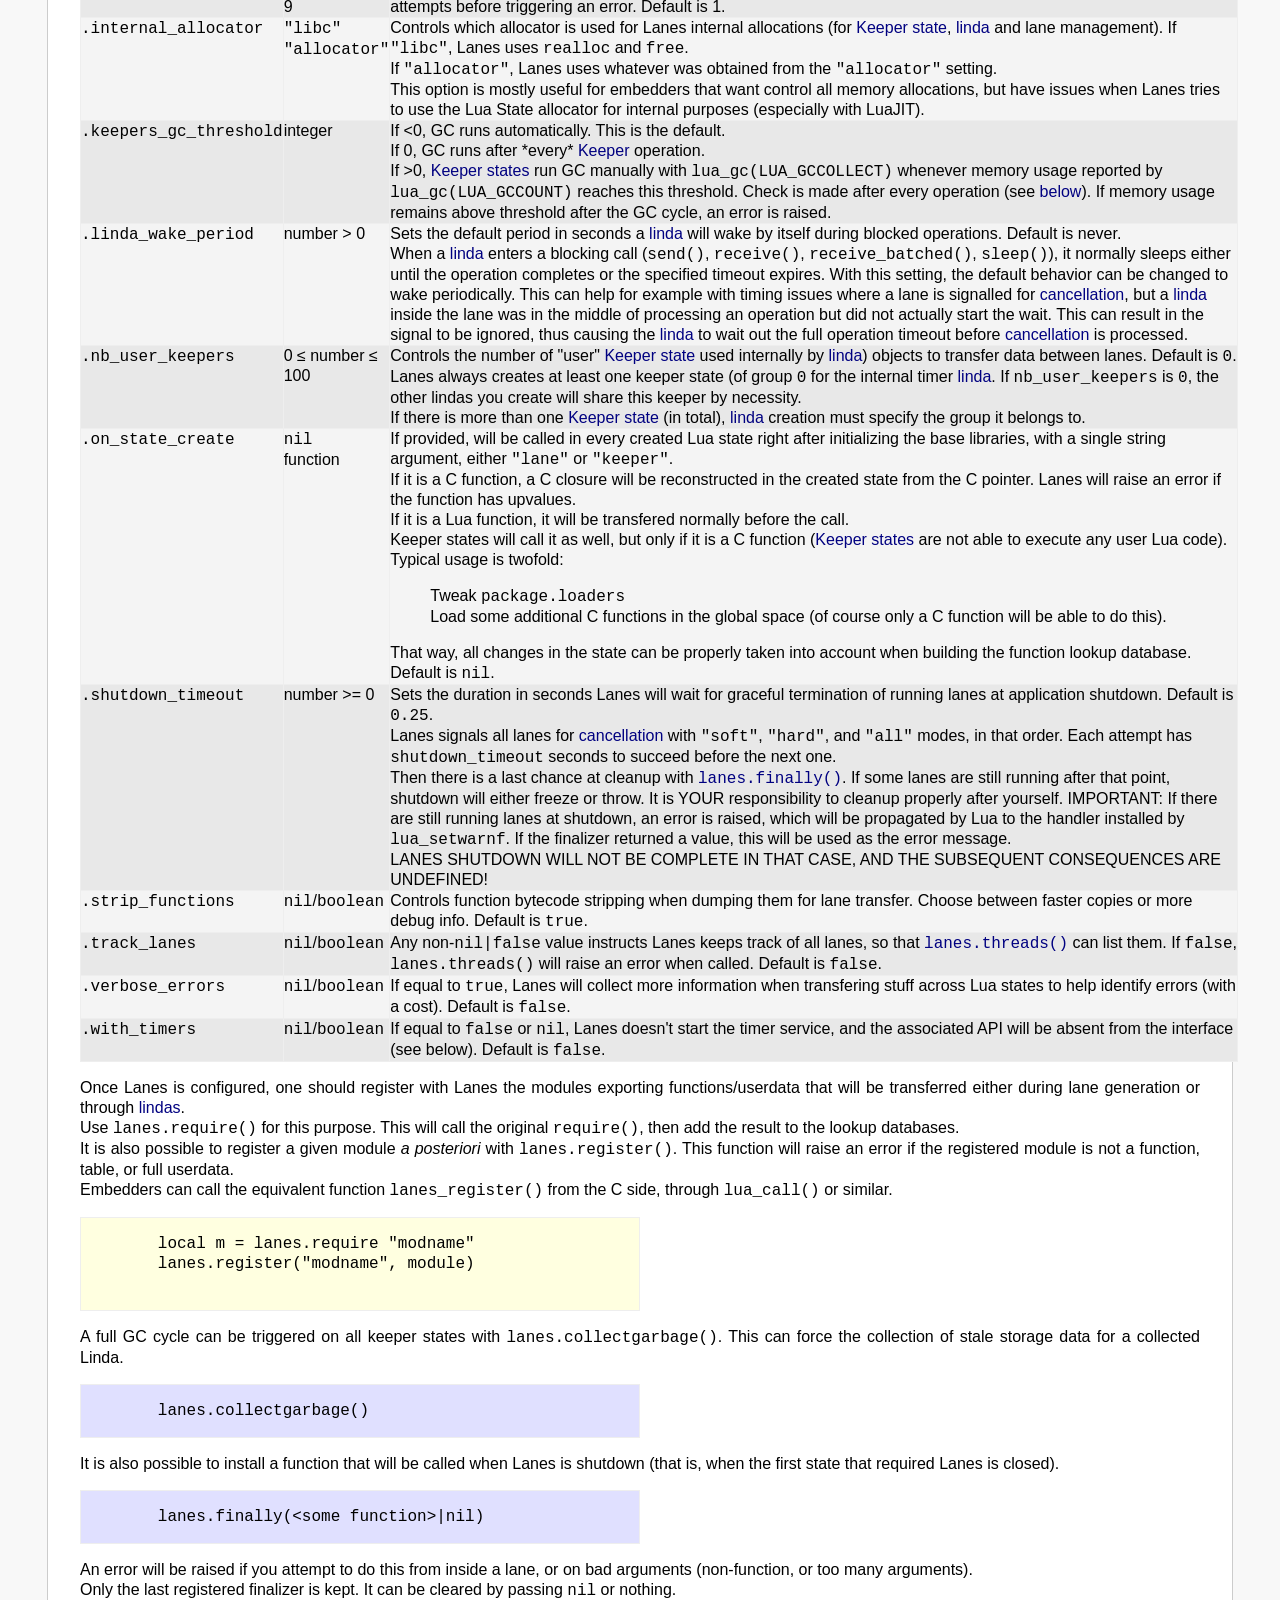
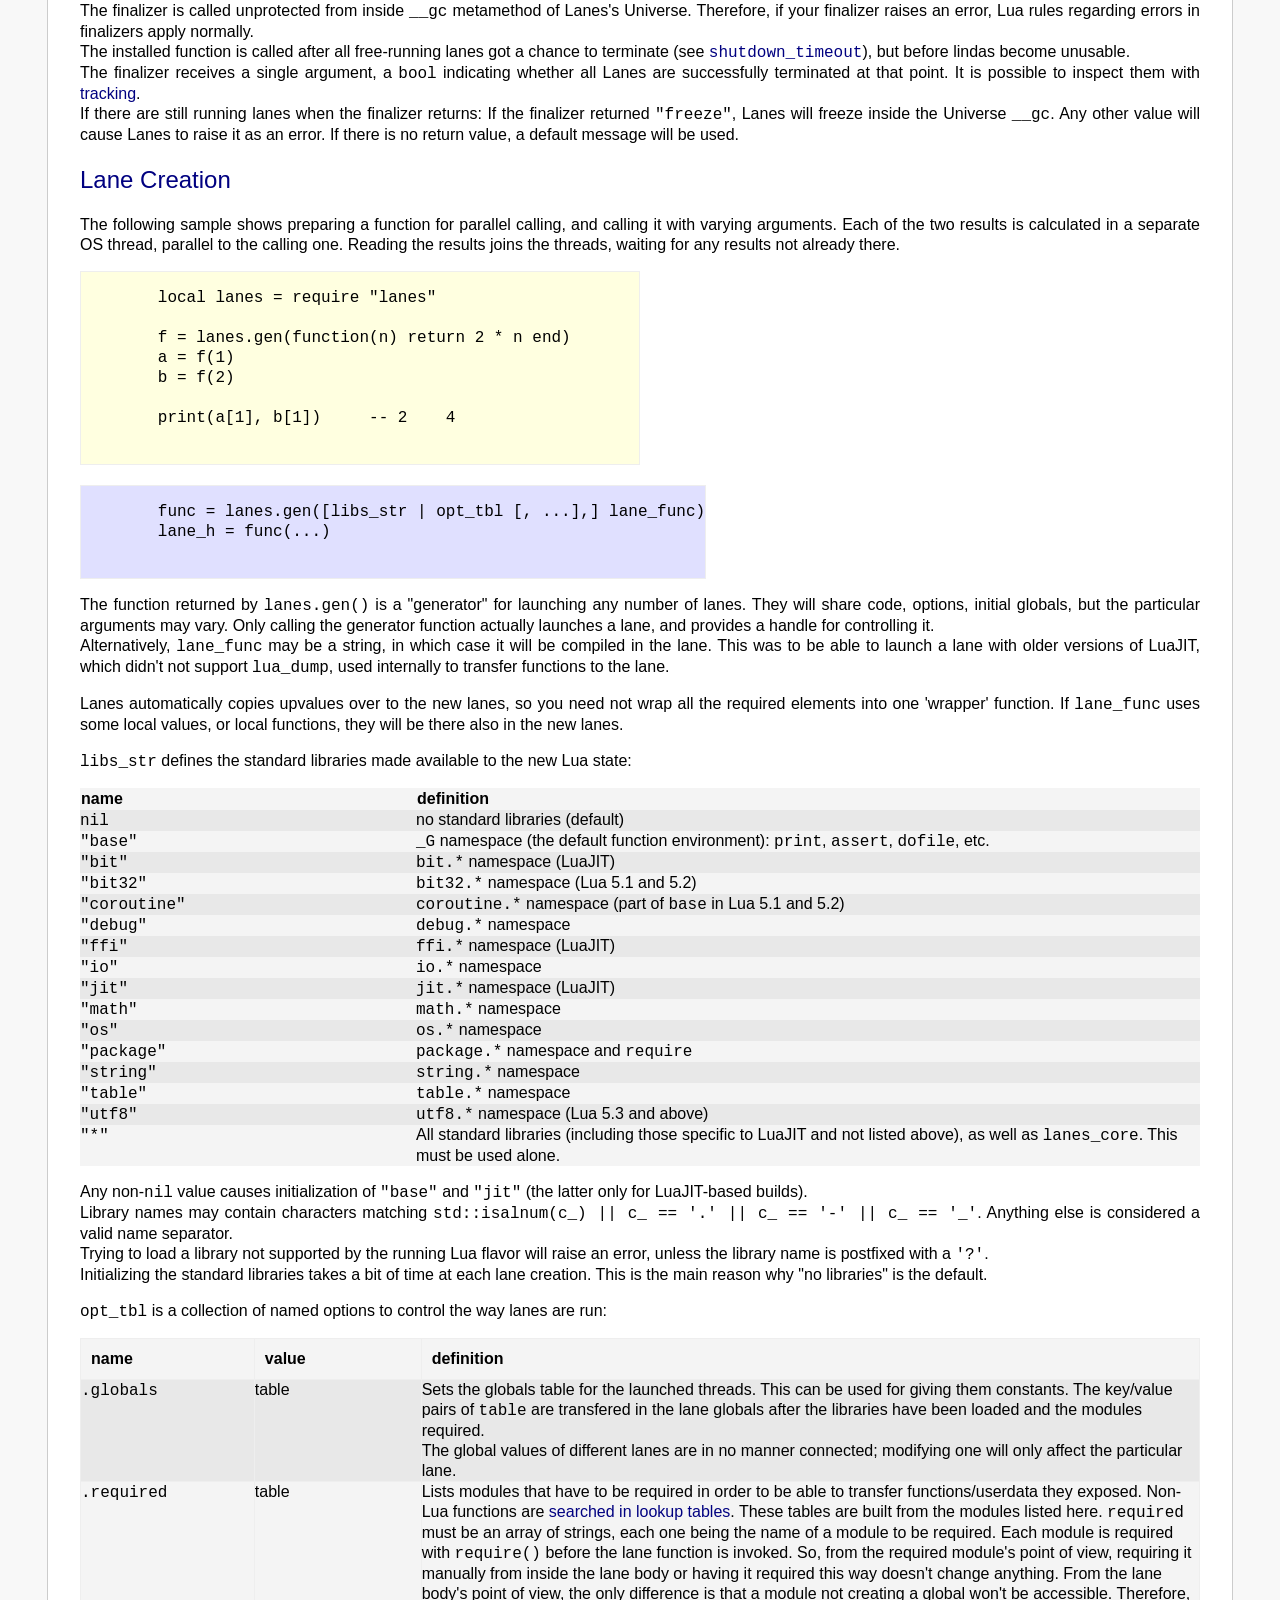
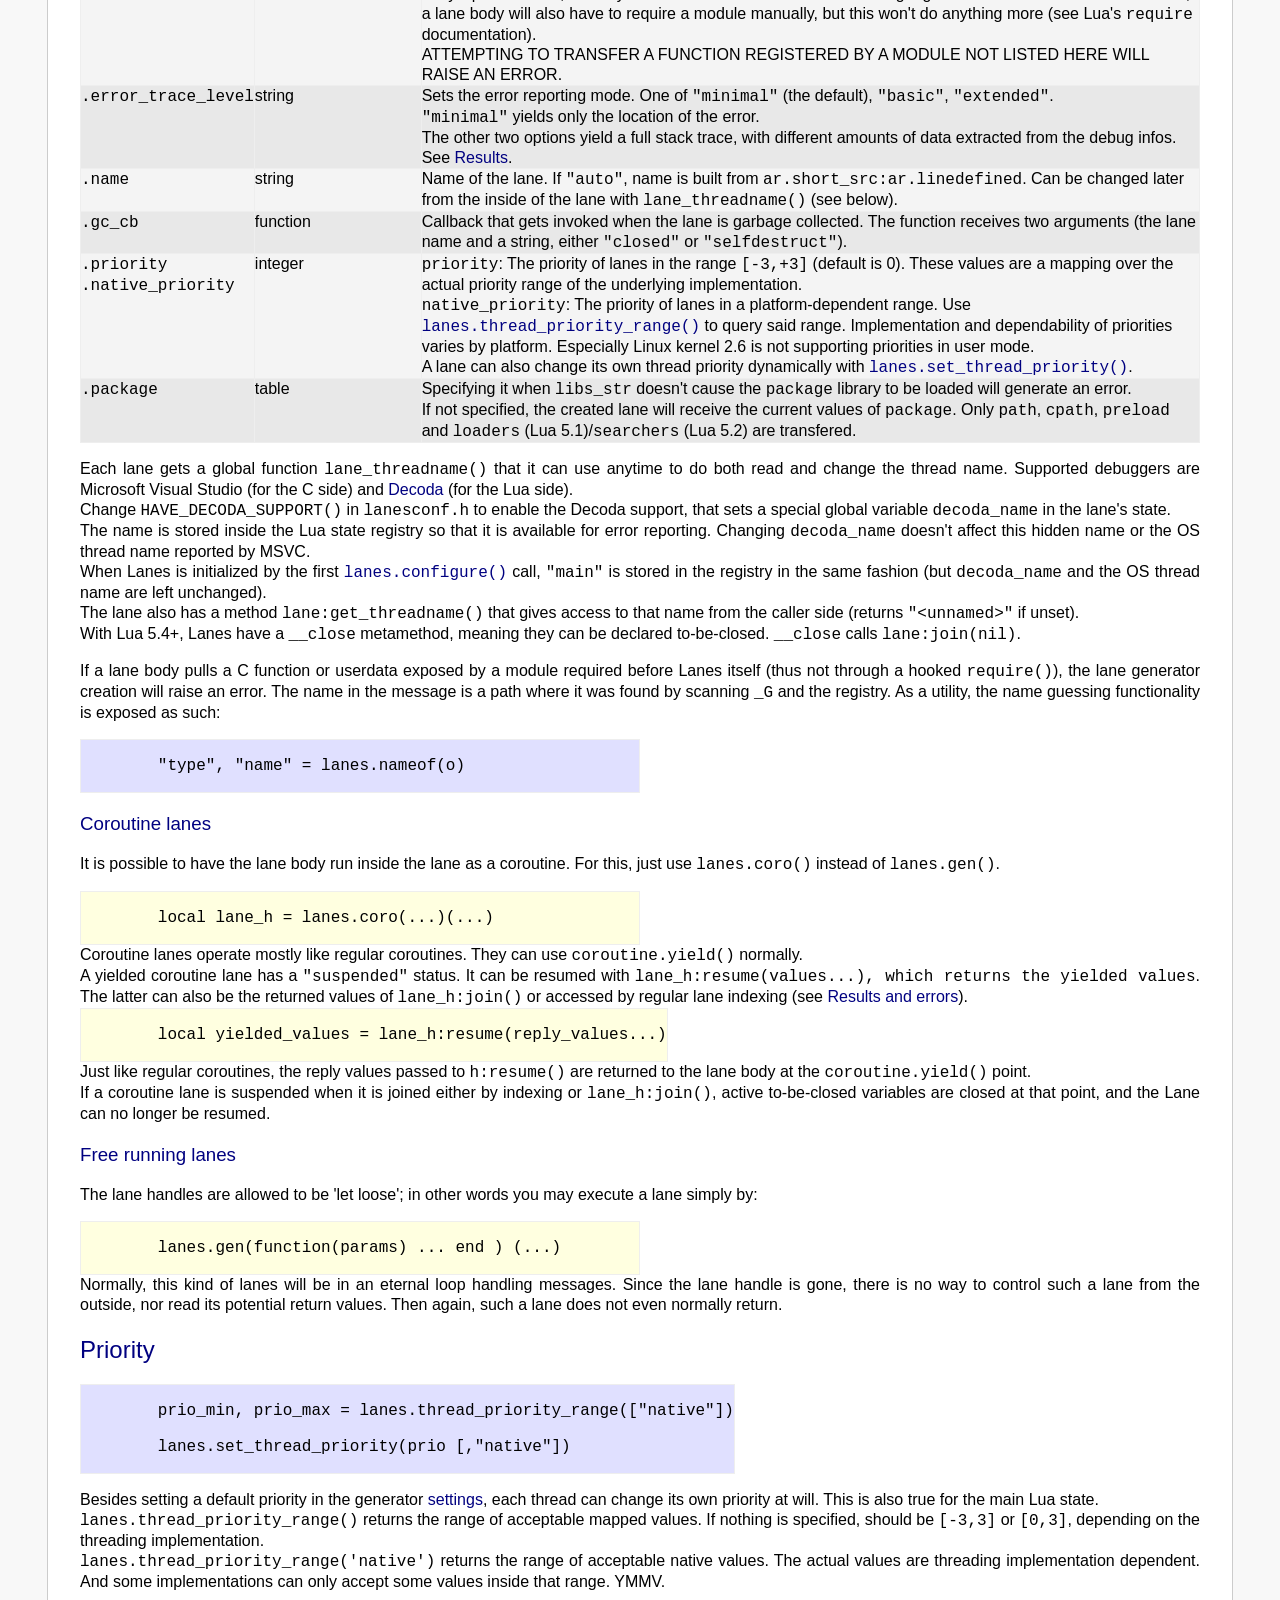
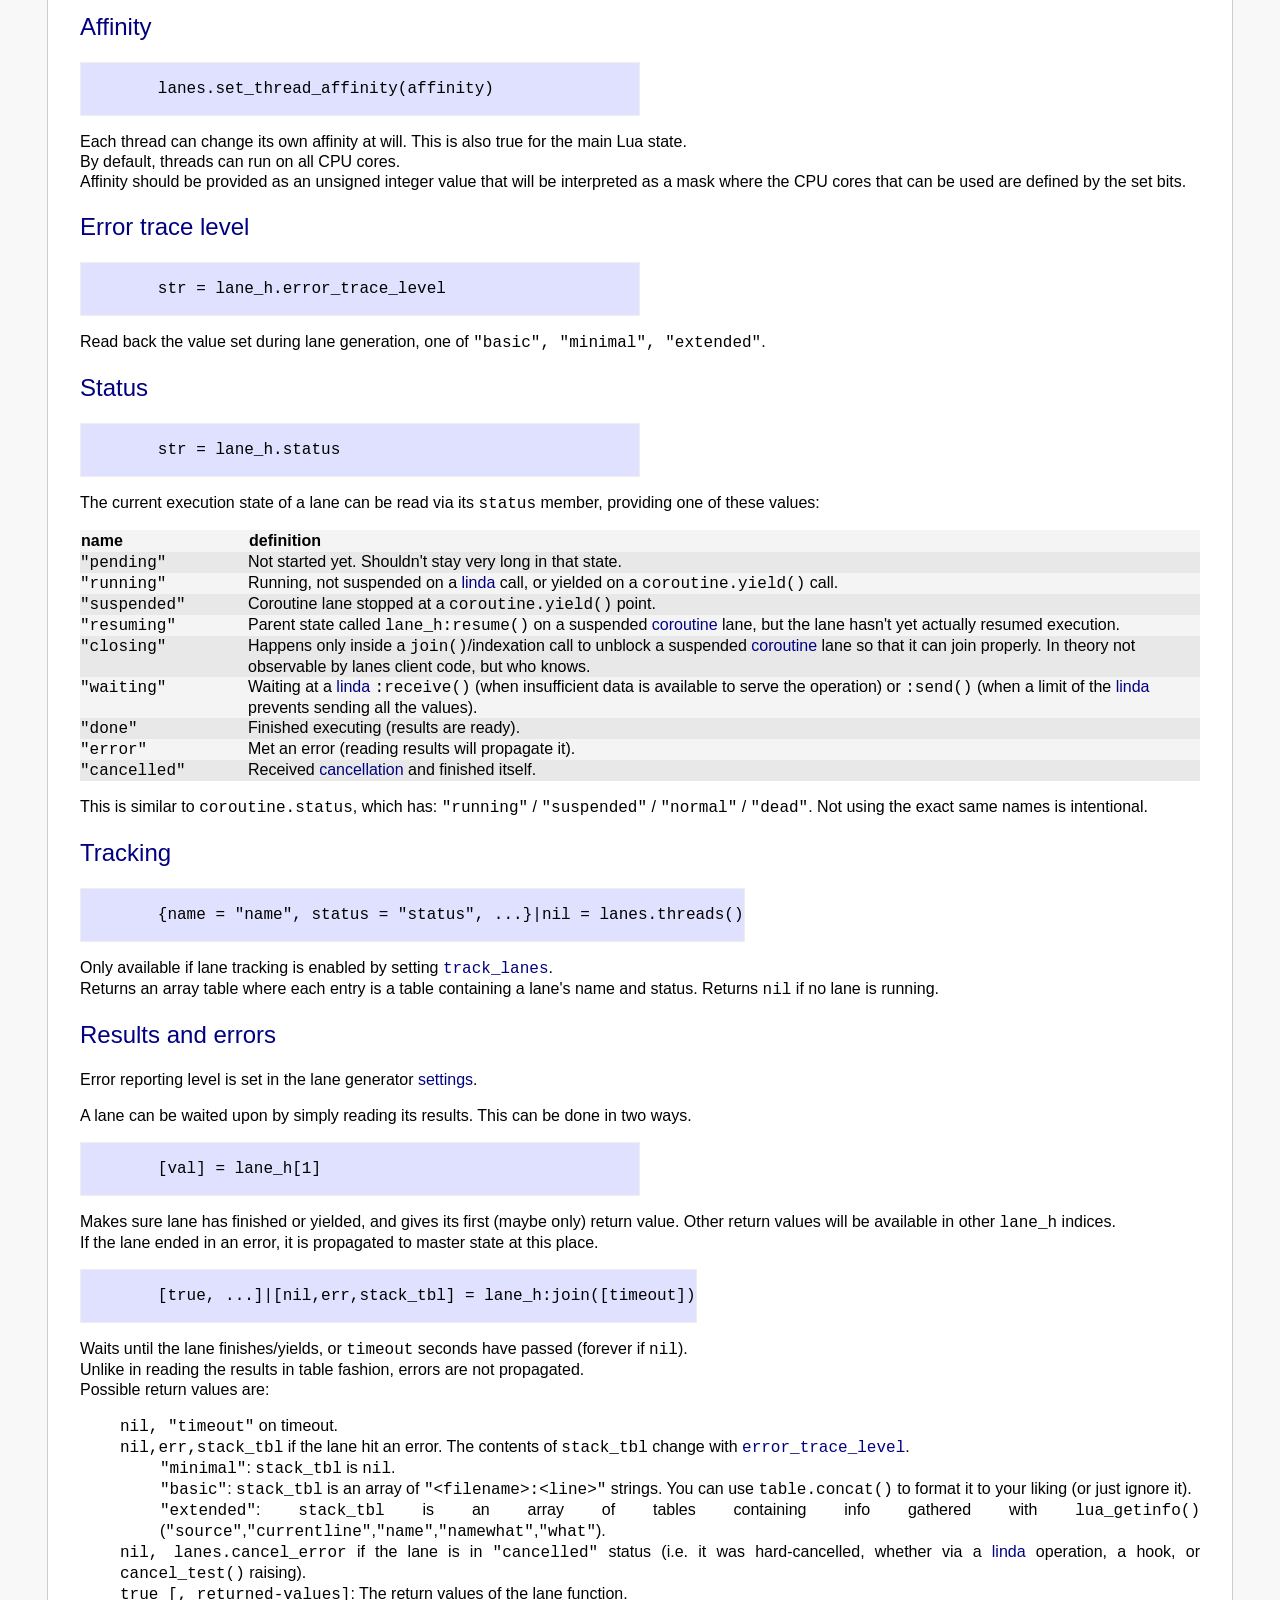
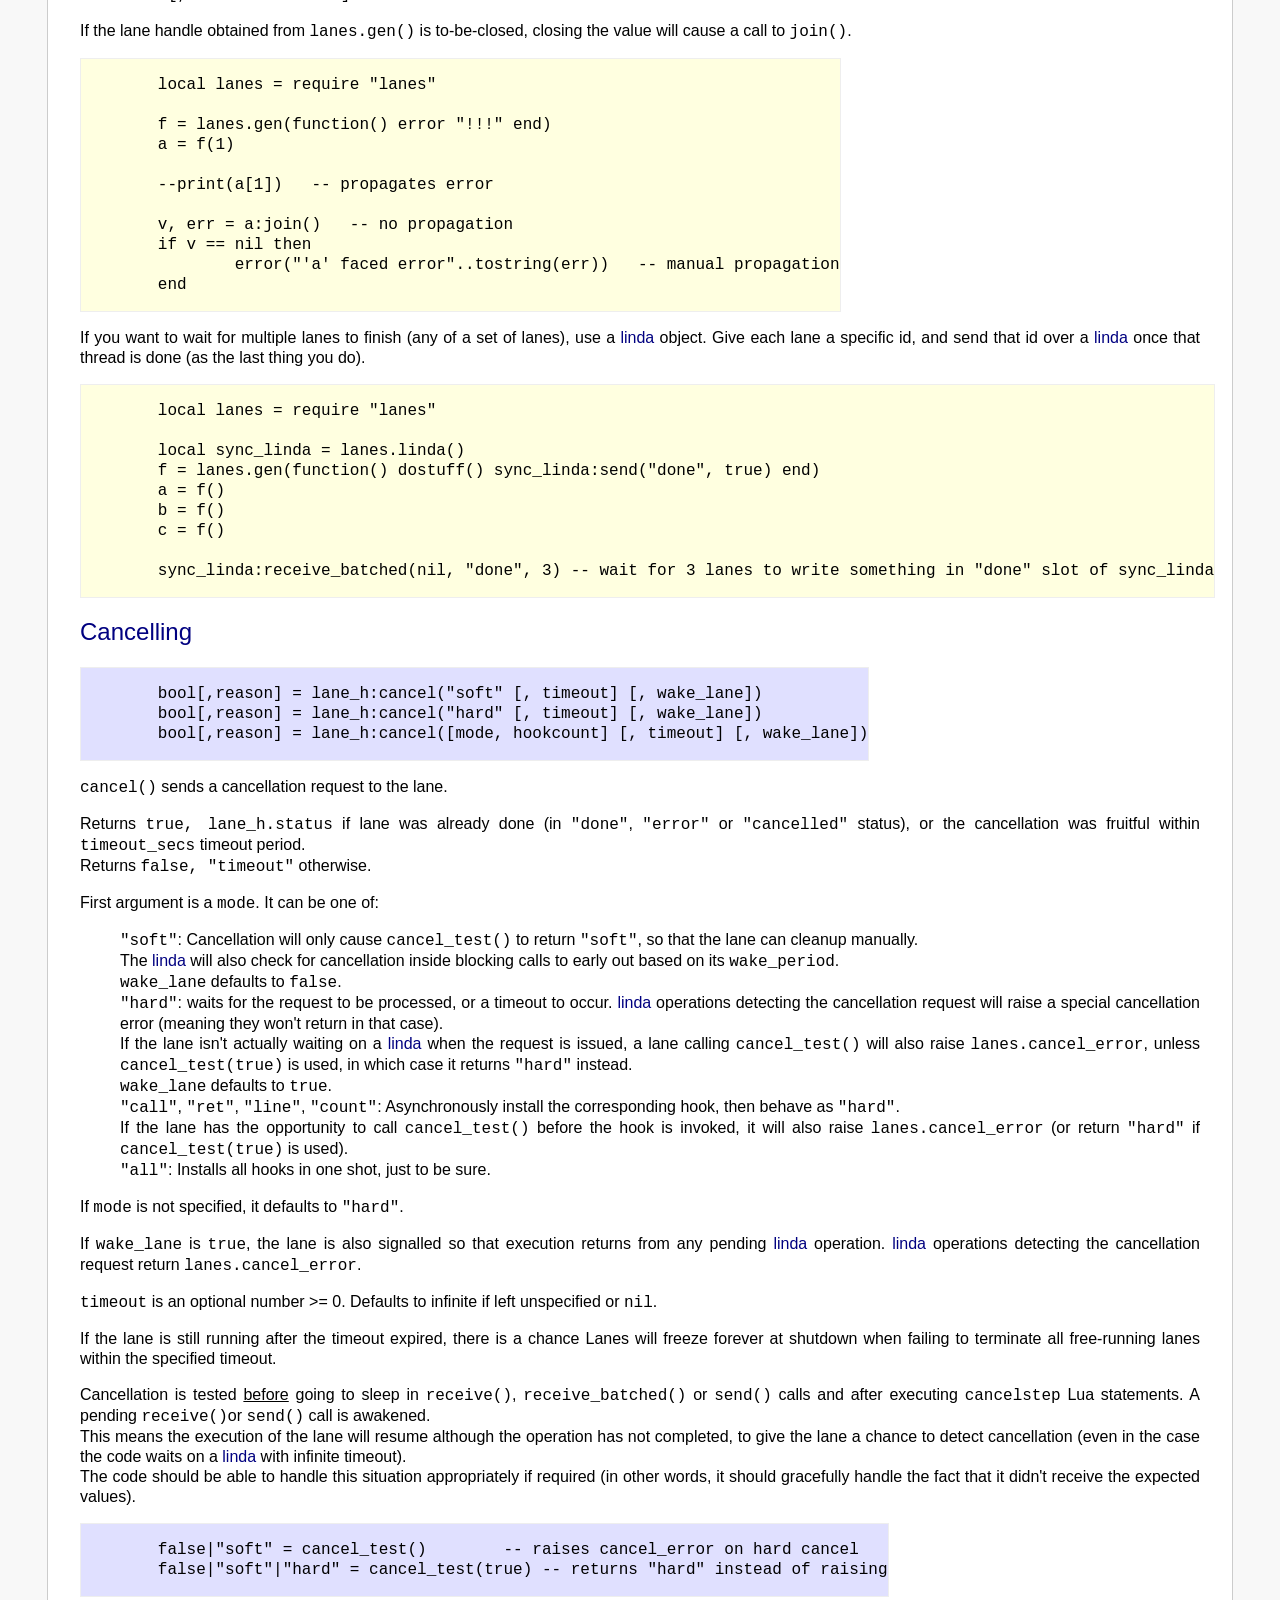
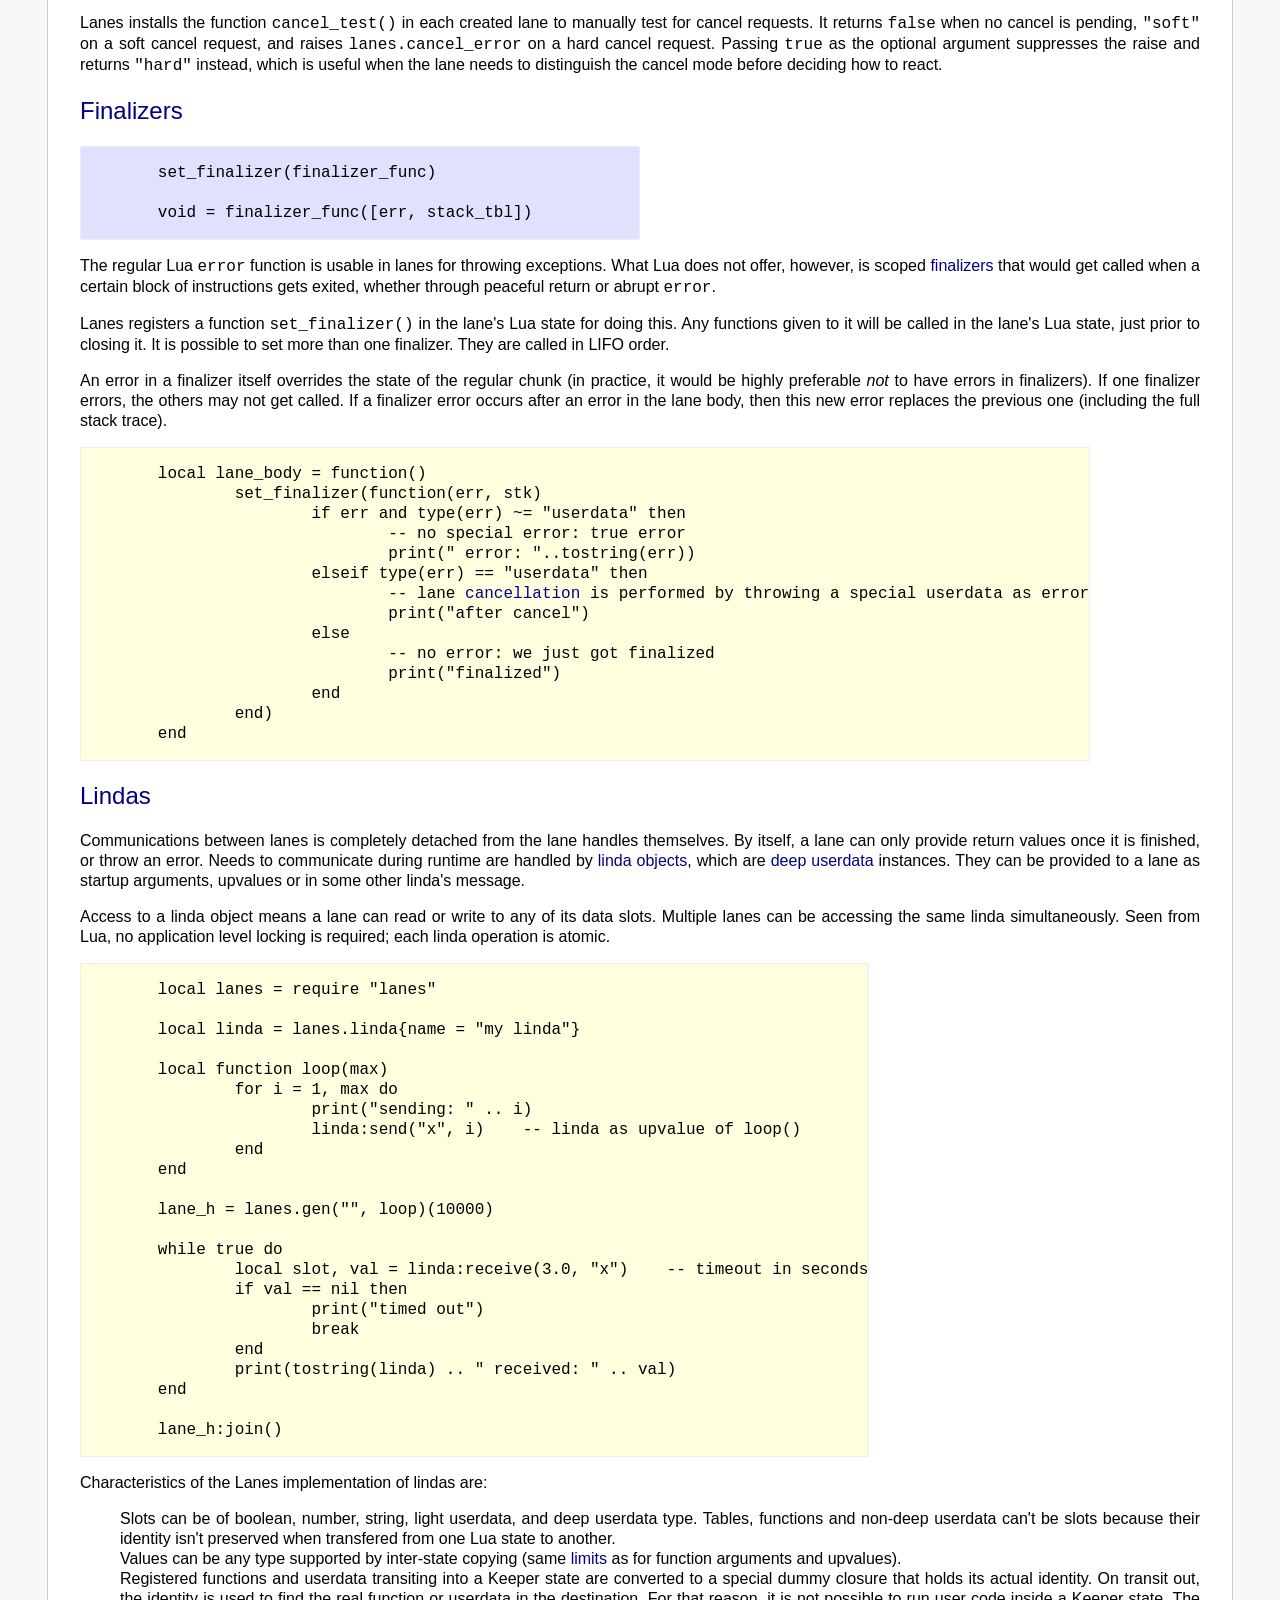
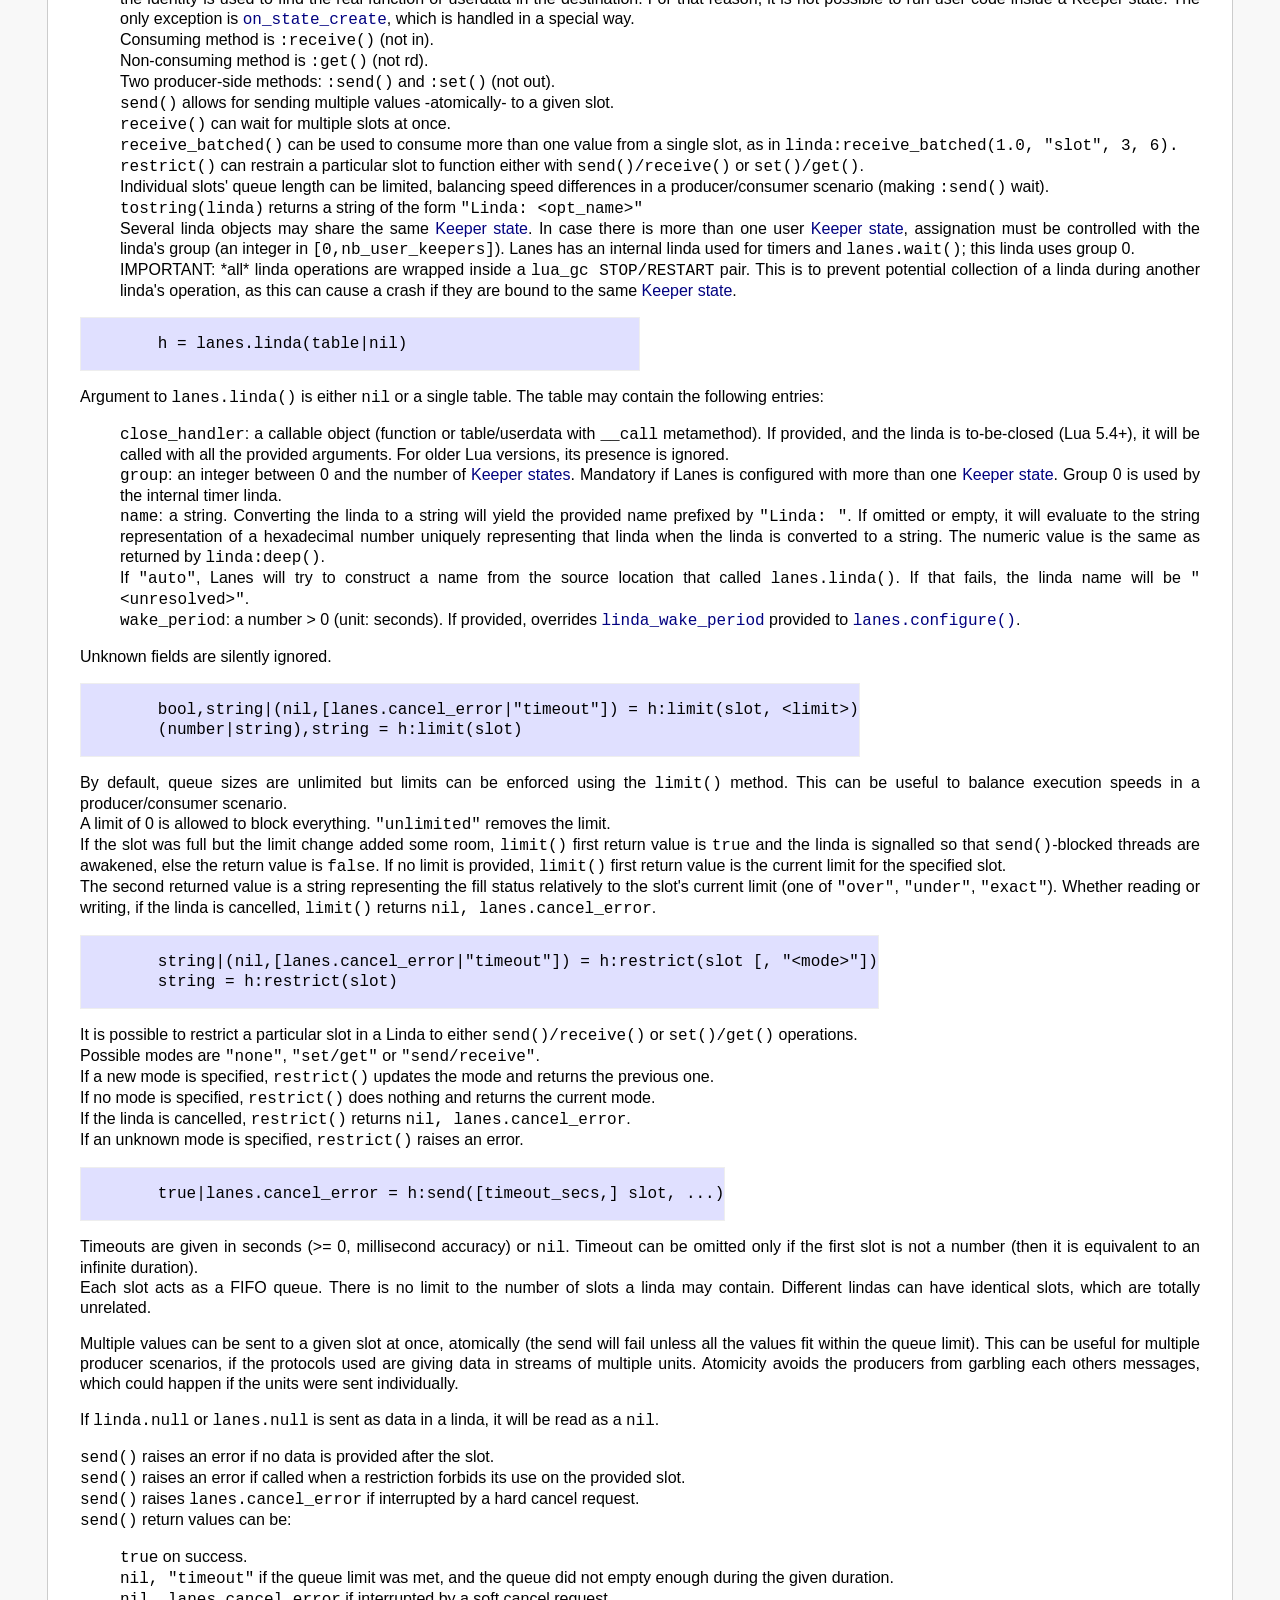
==== commit 4aa54c9a: "Minor documentation improvements" ====
--- a/docs/index.html
+++ b/docs/index.html
@@ -75,7 +75,7 @@
 		</p>
 
 		<p>
-			This document was revised on 5-Mar-2026, and applies to version <code>4.0.1</code>.
+			This document was revised on 12-Mar-2026, and applies to version <code>4.0.1</code>.
 		</p>
 	</center>
 </div>
@@ -211,7 +211,7 @@
 		<ul>
 			<li><code>lane_h[]</code>: wait for, and read the values returned by the lane</li>
 			<li><code>lane_h:cancel()</code>: request the lane to stop running</li>
-			<li><code>lane_h.error_trace_level</code>: current setting of error logging level</li>
+			<li><code>lane_h.error_trace_level</code>: read the current error logging level</li>
 			<li><code>lane_h:get_threadname()</code>: read the thread name</li>
 			<li><code>lane_h:join()</code>: wait for the lane to close, reading the returned values</li>
 			<li><code>lane_h:resume()</code>: resume a coroutine Lane</li>
@@ -241,6 +241,7 @@
 			<li><code>l:restrict()</code>: place a restraint on the operations that can be done on a slot</li>
 			<li><code>l:send()</code>: append data</li>
 			<li><code>l:set()</code>: replace the data</li>
+			<li><code>l.status</code>: current status of the <a href="#lindas">linda</a></li>
 			<li><code>l:wake()</code>: manually wake blocking calls</li>
 		</ul>
 	</li>
@@ -1017,11 +1018,13 @@
 		</tr>
 	</table>
 <p>
-	Each thread can change its own affinity at will. This is also true for the main Lua state.
-</p>
-
-
-<!-- status +++++++++++++++++++++++++++++++++++++++++++++++++++++++++++++ -->
+	Each thread can change its own affinity at will. This is also true for the main Lua state.<br />
+	By default, threads can run on all CPU cores.<br />
+	Affinity should be provided as an unsigned integer value that will be interpreted as a mask where the CPU cores that can be used are defined by the set bits.
+</p>
+
+
+<!-- error_trace_level +++++++++++++++++++++++++++++++++++++++++++++++++++++++++++++ -->
 <hr/>
 <h2 id="error_trace_level">Error trace level</h2>
 
@@ -1109,7 +1112,7 @@
 				<code>"waiting"</code>
 			</td>
 			<td>
-				Waiting at a <a href="#lindas">linda</a> <code>:receive()</code> or <code>:send()</code>.
+				Waiting at a <a href="#lindas">linda</a> <code>:receive()</code> (when insufficient data is available to serve the operation) or <code>:send()</code> (when a limit of the <a href="#lindas">linda</a> prevents sending all the values).
 			</td>
 		</tr>
 		<tr>
